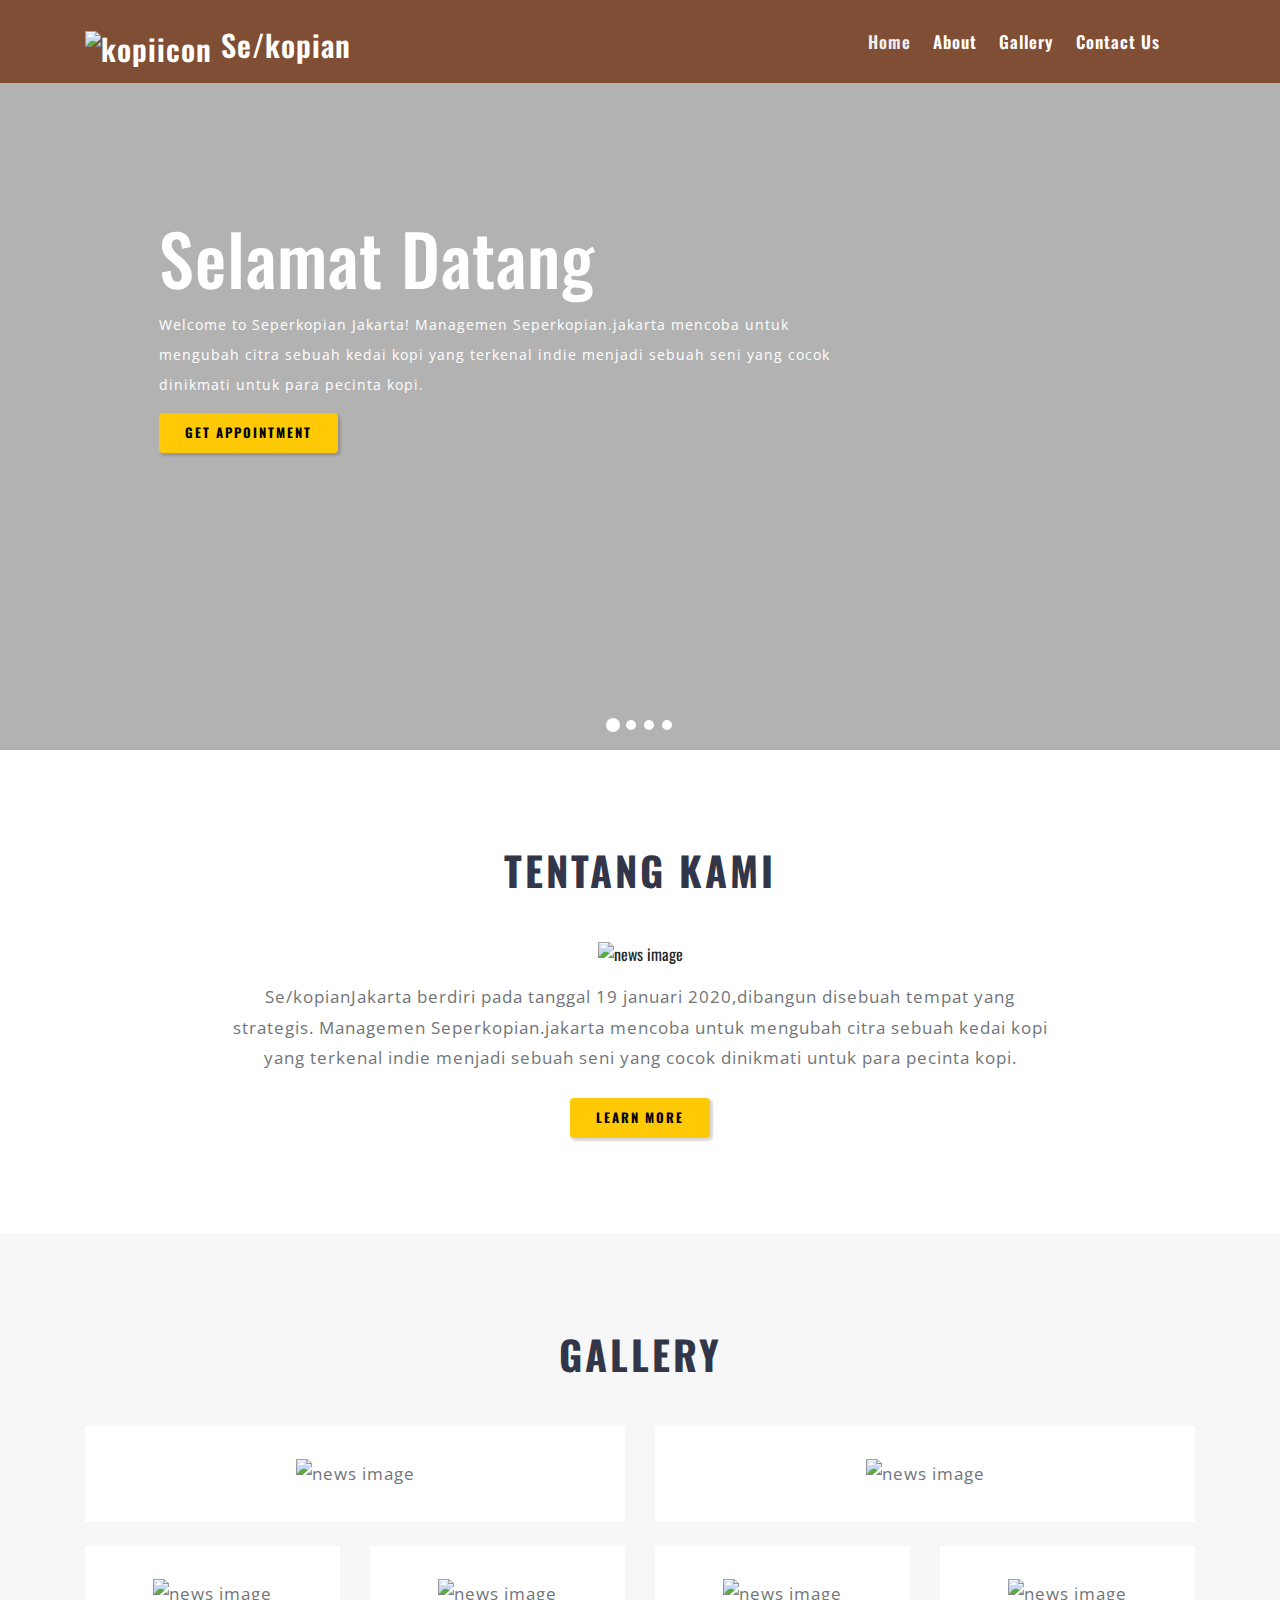
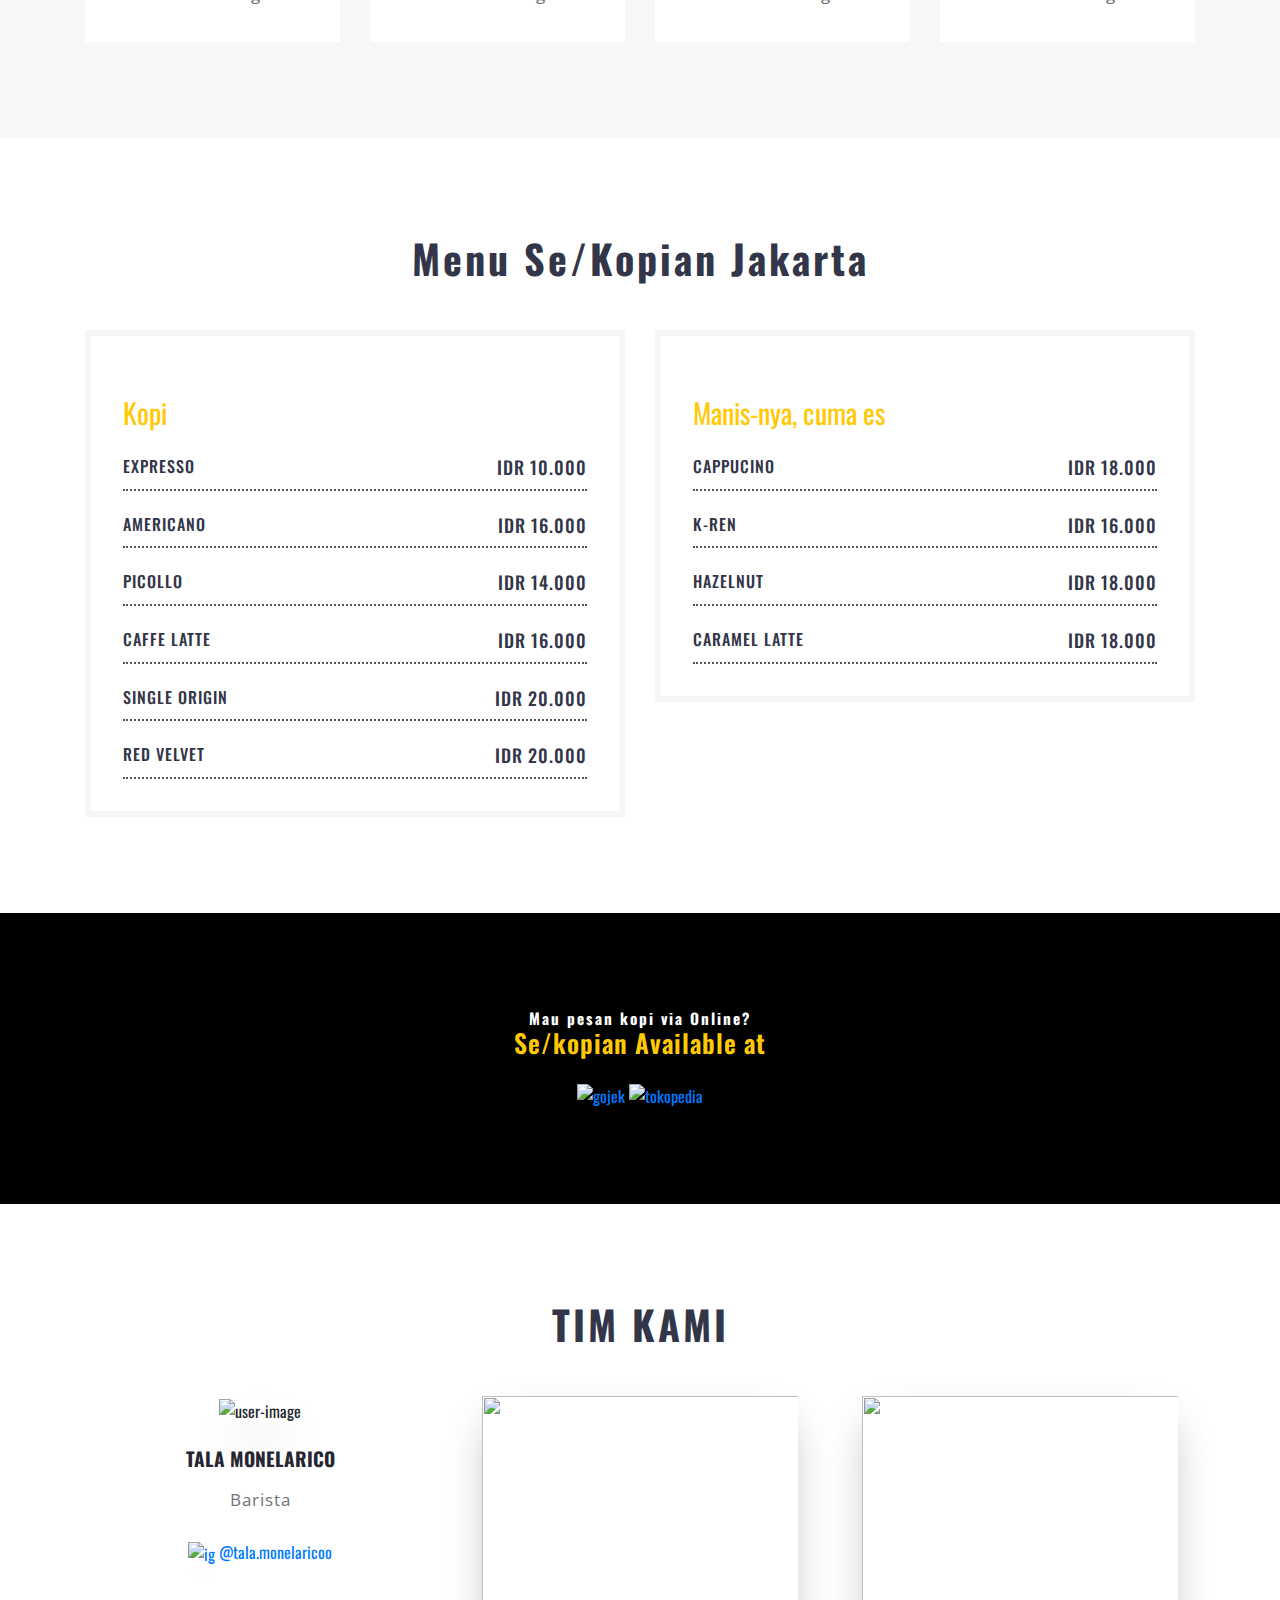
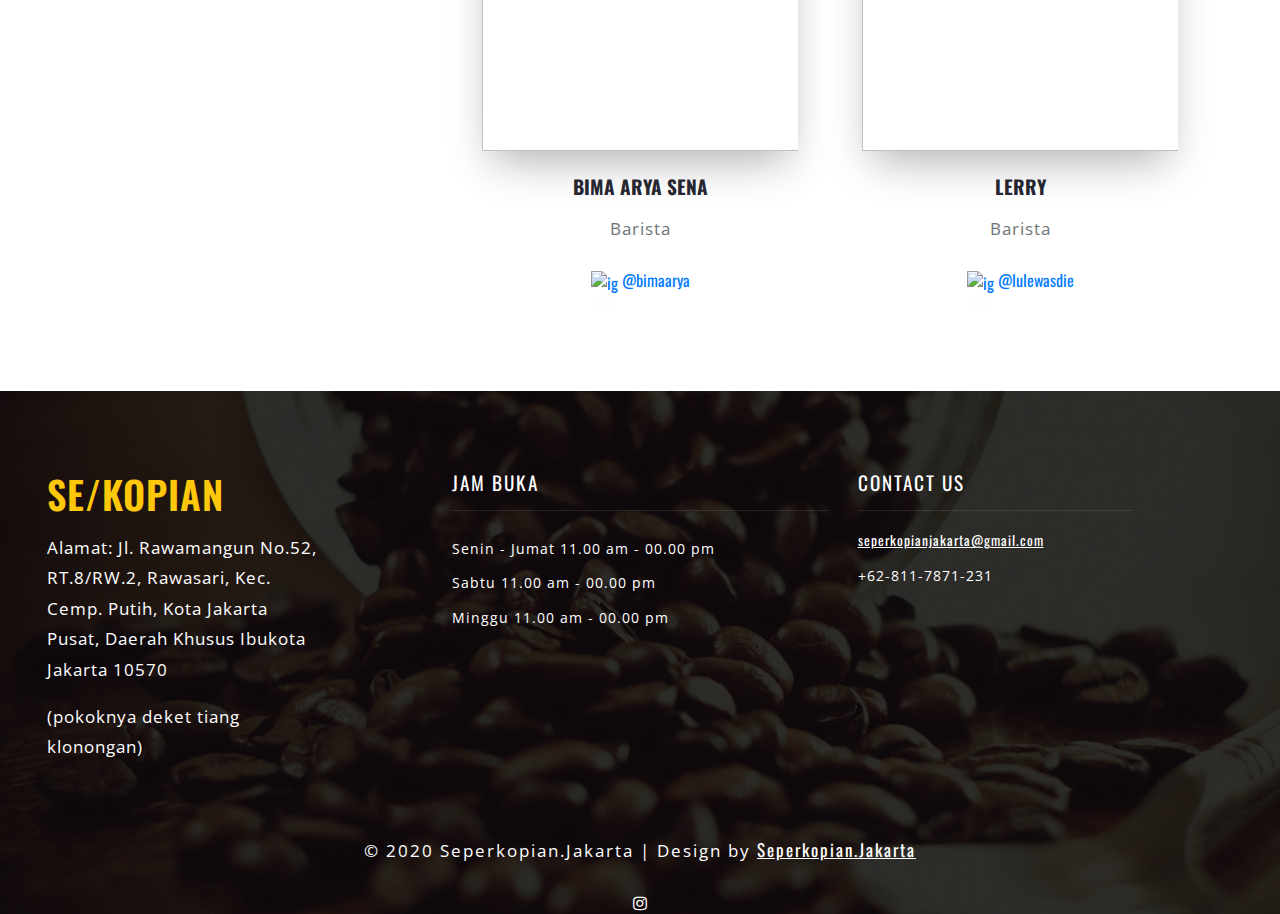
==== index.html @ dc41593f "jaja" ====
<!--
Author:W3layouts
Author URL: http://w3layouts.com
License: Creative Commons Attribution 3.0 Unported
License URL: http://creativecommons.org/licenses/by/3.0/
-->

<!DOCTYPE html>
<html lang="zxx">

<head>
    <title>se/kopian.jakarta </title>
    <!-- Meta tag Keywords -->
    <meta name="viewport" content="width=device-width, initial-scale=1">
    <meta charset="UTF-8" />
    <meta name="keywords" content="Men spa Responsive web template, Bootstrap Web Templates, Flat Web Templates, Android Compatible web template, Smartphone Compatible web template, free webdesigns for Nokia, Samsung, LG, SonyEricsson, Motorola web design" />
    <script>
        addEventListener("load", function () {
            setTimeout(hideURLbar, 0);
        }, false);

        function hideURLbar() {
            window.scrollTo(0, 1);
        }
    </script>

    <!-- //Meta tag Keywords -->
    <!-- Custom-Files -->
    <link rel="stylesheet" href="css/bootstrap.css">
    <!-- Bootstrap-Core-CSS -->
    <link rel="stylesheet" href="css/style.css" type="text/css" media="all" />
    <!-- Style-CSS -->
    <!-- font-awesome-icons -->
    <link href="css/font-awesome.css" rel="stylesheet
	">
    <!-- //font-awesome-icons -->
    <!-- /Fonts -->
   <link href="//fonts.googleapis.com/css?family=Oswald:200,300,400,500,600,700" rel="stylesheet">
   <link href="//fonts.googleapis.com/css?family=Open+Sans:300,300i,400,400i,600,600i,700,700i,800,800i" rel="stylesheet">
    <!-- //Fonts -->

</head>

<body>
   
<!-- header -->
<header>
	<div class="container">
		<div class="header d-lg-flex justify-content-between align-items-center">
			<div class="header-agile">
				<h1>
					<a class="navbar-brand logo" href="index.html">
                        <img src="https://res.cloudinary.com/bimagv/image/upload/v1599176042/Seperkopian/82186844_460862754821424_8545666346900258816_n_pp24do.jpg" alt="kopiicon" width="45" height="45">
						<!--<span class="fa fa-coffee" aria-hidden="true" ></span>--> Se/kopian	
					</a>
				</h1>
			</div>
			<div class="nav_w3ls">
				<nav>
					<label for="drop" class="toggle mt-lg-0 mt-1"><span class="fa fa-bars" aria-hidden="true"></span></label>
					<input type="checkbox" id="drop" />
						<ul class="menu">
							<li class="mr-lg-3 mr-2 active"><a href="index.html">Home</a></li>
							<li class="mr-lg-3 mr-2"><a href="about.html">About </a></li>
							<li class="mr-lg-3 mr-2 p-0">
							<!-- First Tier Drop Down -->
							<label for="drop-2" class="toggle">Dropdown <span class="fa fa-angle-down" aria-hidden="true"></span> </label>
							<!-- <a href="#">Dropdown <span class="fa fa-angle-down" aria-hidden="true"></span></a>
							<input type="checkbox" id="drop-2"/>
							<ul class="inner-dropdown">
								<li><a href="services.html">What We Do</a></li>
								<li><a href="single.html">See more</a></li>
							</ul> -->
							</li>
							<li class="mr-lg-3 mr-2"><a href="gallery.html">Gallery</a></li>
							<li class="mr-lg-3 mr-2"><a href="contact.html">Contact Us</a></li>
							

						</ul>
				</nav>
			</div>

		</div>
	</div>
</header>
<!-- //header -->
<!-- banner -->
<div class="banner_w3lspvt" id="home">
	<div class="csslider infinity" id="slider1">
		<input type="radio" name="slides" checked="checked" id="slides_1"/>
		<input type="radio" name="slides" id="slides_2"/>
		<input type="radio" name="slides" id="slides_3"/>
		<input type="radio" name="slides" id="slides_4"/>

		<ul class="banner_slide_bg">
			<li>
				<div class="slider-info bg1">
					<div class="bs-slider-overlay">
						<div class="banner-text">
							<div class="container">
								<h2 class="movetxt agile-title text-capitalize">Selamat datang</h2>
								<p>Welcome to Seperkopian Jakarta! Managemen Seperkopian.jakarta mencoba untuk mengubah citra sebuah kedai kopi yang terkenal indie menjadi sebuah seni yang cocok dinikmati untuk para pecinta kopi.</p>
								<a href="contact.html" class="btn"> Get appointment </a>
							</div>
						</div>
					</div>
				</div>
			</li>
			<li>
				<div class="slider-info bg2">
					<div class="bs-slider-overlay1">
						<div class="banner-text">
							<div class="container">
								<h4 class="movetxt agile-title text-capitalize">Roasters</h4>
								<p>Seperkopian.jakarta terus berusaha mengembangkan bisnis nya dimulai dengan membuka roasters coffee sendiri yang bernama sepekopian.roasters</p>
								<a href="contact.html" class="btn">Get appointment </a>					
							</div>
						</div>
					</div>
				</div>
			</li>
			<li>
				<div class="slider-info bg3">
					<div class="bs-slider-overlay1">
						<div class="banner-text">
							<div class="container">
							<h2 class="movetxt agile-title text-capitalize">CoffeArt</h2>
							<p>Seni dijadikan konsep berdirinya kedai ini dikarenakan kami sepakat bahwa seni adalah merdeka, seni yang baik akan mendapat penikmat nya begitu pula kopi akan menemukan pasarnya.</p>
								<a href="contact.html" class="btn"> Get appointment</a>	
							</div>
						</div>
					</div>
				</div>
			</li>
			<li>
				<div class="slider-info bg4">
					<div class="bs-slider-overlay1">
						<div class="banner-text">
							<div class="container">
								<h4 class="movetxt agile-title text-capitalize">Tempat asik</h4>
								<p>Dengan konsep yang mudah untuk dinikmati dan menyediakan kopi berkualitas, Seperkopian.jakarta mencoba menjaring pasar di kalangan mahasiswa golongan menengah.</p>
								<a href="contact.html" class="btn"> Get appointment </a>			
							</div>
						</div>
					</div>
				</div>
			</li>
		</ul>
		<div class="navigation"> 
			<div>
			  <label for="slides_1"></label>
			  <label for="slides_2"></label>
			  <label for="slides_3"></label>
			  <label for="slides_4"></label>
			</div>
		</div>
	</div>
</div>
<!-- //banner -->
 <!-- banner bottom grids -->
    <section class="content-info py-5" id="about">
        <div class="container py-md-5">
		<h3 class="heading text-center mb-3 mb-sm-5">Tentang kami</h3>
            <div class="info-w3pvt-mid text-center px-lg-5">

                <div class="title-desc text-center px-lg-5">
					<img src="https://res.cloudinary.com/bimagv/image/upload/v1599157305/Seperkopian/lokasi_ylyimt.jpg" alt="news image" class="img-fluid">
                    <p class="px-lg-5">Se/kopianJakarta berdiri pada tanggal 19 januari 2020,dibangun disebuah tempat yang strategis. Managemen Seperkopian.jakarta mencoba untuk mengubah citra sebuah kedai kopi yang terkenal indie menjadi sebuah seni yang cocok dinikmati untuk para pecinta kopi.</p>
                    <a class="btn mt-lg-4 mt-3 read scroll" href="#services" role="button">Learn More</a>
                </div>
            </div>
        </div>
    </section>
    <!-- //banner bottom grids -->

 <!-- /services -->
    <section class="services py-5" id="services">
        <div class="container py-md-5">
		<h3 class="heading text-center mb-3 mb-sm-5">Gallery</h3>
            <div class="row ab-info">
                <div class="col-md-6 ab-content ab-content1">
                    <div class="ab-content-inner">
                        <p href="single.html"><img src="https://res.cloudinary.com/bimagv/image/upload/v1599176879/Seperkopian/tampak1_dcmzuz.jpg" alt="news image" class="img-fluid"></a>
                        <div class="ab-info-con">
                            <!--<h4> Barista 1</h4>
                            <a href="single.html" class="read-more two btn m-0 px-3"><span class="fa fa-arrow-circle-o-right"> </span></a>-->
                        </div>
                    </div>
                </div>
                <div class="col-md-6 ab-content ab-content1">
                    <div class="ab-content-inner">
                        <p href="single.html"><img src="https://res.cloudinary.com/bimagv/image/upload/v1599177091/Seperkopian/tampak123_ojmpxz.jpg" alt="news image" class="img-fluid"></a>
                        <div class="ab-info-con">
                            <!--<h4>Barista 2</h4>
                            <a href="single.html" class="read-more two btn m-0 px-3"><span class="fa fa-arrow-circle-o-right"> </span></a>-->
                        </div>
                    </div>
                </div>
            </div>
            <div class="row ab-info second mt-lg-4">
                <div class="col-md-3 ab-content">
                    <div class="ab-content-inner">
                        <p href="single.html"><img src="https://res.cloudinary.com/bimagv/image/upload/v1599175632/Seperkopian/117730374_629874734323691_5914391619016440734_n_vyqrjd.jpg" alt="news image" class="img-fluid"></a>
                        <div class="ab-info-con">
                            <!--<h4>colouring</h4>
                            <a href="single.html" class="read-more two btn m-0 px-3"><span class="fa fa-arrow-circle-o-right"> </span></a>-->
                        </div>
                    </div>
                </div>
                <div class="col-md-3 ab-content">
                    <div class="ab-content-inner">
                        <p href="single.html"><img src="https://res.cloudinary.com/bimagv/image/upload/v1599175632/Seperkopian/117792871_3420088234697563_6388837314979493713_n_j9wp2t.jpg" alt="news image" class="img-fluid"></a>
                        <div class="ab-info-con">
                            <!--<h4>Bathing</h4>
                            <a href="single.html" class="read-more two btn m-0 px-3"><span class="fa fa-arrow-circle-o-right"> </span></a>-->
                        </div>
                    </div>
                </div>
                <div class="col-md-3 ab-content">
                    <div class="ab-content-inner">
                        <p href="single.html"><img src="https://res.cloudinary.com/bimagv/image/upload/v1599175629/Seperkopian/117886115_2697281697159186_6813120778500472383_n_xytu5e.jpg" alt="news image" class="img-fluid"></a>
                        <div class="ab-info-con">
                            <!--<h4>drying</h4>
                            <a href="single.html" class="read-more two btn m-0 px-3"><span class="fa fa-arrow-circle-o-right"> </span></a>-->
                        </div>
                    </div>
                </div>
                <div class="col-md-3 ab-content">
                    <div class="ab-content-inner">
                        <p href="single.html"><img src="https://res.cloudinary.com/bimagv/image/upload/v1599175628/Seperkopian/117760847_297726141460435_5588469318283847463_n_haajnk.jpg" alt="news image" class="img-fluid"></a>
                        <div class="ab-info-con">
                            <!--<h4>Creams</h4>
                            <a href="single.html" class="read-more two btn m-0 px-3"><span class="fa fa-arrow-circle-o-right"> </span></a>-->
                        </div>
                    </div>


                </div>
            </div>
        </div>
    </section>
    <!-- /services -->
 
	<!-- pricing -->
<section class="pricing py-5">	
	<div class="container py-md-5">
		<h3 class="heading text-capitalize text-center mb-3 mb-sm-5"> Menu Se/kopian Jakarta</h3>
		<div class="row pricing-grids">
			<div class="col-lg-6  mb-lg-0 mb-5">
				<div class="padding">
					 <h3>Kopi</h3>
					<!-- Item starts -->
					<div class="menu-item">
						<div class="row border-dot no-gutters">
							<div class="col-8 menu-item-name">
								<h6>Expresso</h6>
							</div>
							<div class="col-4 menu-item-price text-right">
								<h6>IDR 10.000</h6>
							</div>
						</div>
						
					</div>
					<!-- Item ends -->
					<!-- Item starts -->
					<div class="menu-item my-4">
						<div class="row border-dot no-gutters">
							<div class="col-8 menu-item-name">
								<h6>Americano</h6>
							</div>
							<div class="col-4 menu-item-price text-right">
								<h6>IDR 16.000</h6>
							</div>
						</div>
					</div>
					<!-- Item ends -->
					<!-- Item starts -->
					<div class="menu-item">
						<div class="row border-dot no-gutters">
							<div class="col-8 menu-item-name">
								<h6>Picollo</h6>
							</div>
							<div class="col-4 menu-item-price text-right">
								<h6>IDR 14.000</h6>
							</div>
						</div>
						
					</div>
					<!-- Item ends -->
					<!-- Item starts -->
					<div class="menu-item mt-4">
						<div class="row border-dot no-gutters">
							<div class="col-8 menu-item-name">
								<h6>Caffe Latte</h6>
							</div>
							<div class="col-4 menu-item-price text-right">
								<h6>IDR 16.000</h6>
							</div>
						</div>
					</div>
					<!-- Item ends -->
					<!-- Item starts -->
					<div class="menu-item mt-4">
						<div class="row border-dot no-gutters">
							<div class="col-8 menu-item-name">
								<h6>Single Origin </h6>
							</div>
							<div class="col-4 menu-item-price text-right">
								<h6>IDR 20.000</h6>
							</div>
						</div>
					</div>
					<!-- Item ends -->
					<!-- Item starts -->
					<div class="menu-item mt-4">
						<div class="row border-dot no-gutters">
							<div class="col-8 menu-item-name">
								<h6>Red Velvet</h6>
							</div>
							<div class="col-4 menu-item-price text-right">
								<h6>IDR 20.000</h6>
							</div>
						</div>
					</div>
					<!-- Item ends -->
				</div>
			</div>
			<div class="col-lg-6  mb-lg-0 mb-5">
				<div class="padding">
					<h3>Manis-nya, cuma es</h3>
					<!-- Item starts -->
					<div class="menu-item">
						<div class="row border-dot no-gutters">
							<div class="col-8 menu-item-name">
								<h6>Cappucino</h6>
							</div>
							<div class="col-4 menu-item-price text-right">
								<h6>IDR 18.000</h6>
							</div>
						</div>
						
					</div>
					<!-- Item ends -->
					<!-- Item starts -->
					<div class="menu-item my-4">
						<div class="row border-dot no-gutters">
							<div class="col-8 menu-item-name">
								<h6>K-Ren</h6>
							</div>
							<div class="col-4 menu-item-price text-right">
								<h6>IDR 16.000</h6>
							</div>
						</div>
						
					</div>
					<!-- Item ends -->
					<!-- Item starts -->
					<div class="menu-item">
						<div class="row border-dot no-gutters">
							<div class="col-8 menu-item-name">
								<h6> Hazelnut</h6>
							</div>
							<div class="col-4 menu-item-price text-right">
								<h6>IDR 18.000</h6>
							</div>
						</div>
					</div>
					<!-- Item ends -->
					<!-- Item starts -->
					<div class="menu-item mt-4">
						<div class="row border-dot no-gutters">
							<div class="col-8 menu-item-name">
								<h6>Caramel Latte</h6>
							</div>
							<div class="col-4 menu-item-price text-right">
								<h6>IDR 18.000</h6>
							</div>
						</div>
					</div>
					<!-- Item ends -->
				</div>		
			</div>
					
		</div>		
	</div>		
</section>
<!-- //pricing -->
  <!--/order-now-->
    <section class="order-sec py-5">
        <div class="container py-md-5">
            <div class="test-info text-center">
                <h3 class="tittle order">
					<span>Mau pesan kopi via Online?</span>Se/kopian Available at</h3>
					<br/><a href="https://gofood.co.id/jakarta/restaurant/seperkopian-c5b1fa3e-b5ff-4c65-b546-1382dc8df739"><img src="https://res.cloudinary.com/bimagv/image/upload/v1599205286/Seperkopian/gofood_reiyke.jpg" alt="gojek" width="100" height="50"></a>
					<a href="https://www.tokopedia.com/seperkopian"><img src="https://res.cloudinary.com/bimagv/image/upload/v1599205474/Seperkopian/tokopedia-pastikan-tak-ada-kebocoran-data-pembayaran-pengguna_x6bys1.jpg" alt="tokopedia" width="100" height="50" ></a>

                <div class="read-more mx-auto m-0 text-center">

						<!--gue apus wkwk-->
            </div>
        </div>
    </section>
    <!--//order-now-->

<!--//team -->
<section class="banner-bottom  py-5">
	<div class="container py-md-5">
		<h3 class="heading text-center mb-3 mb-sm-5">Tim kami</h3>
		<div class="row mt-lg-5 mt-4">
			<div class="col-md-4 team-gd text-center">
				<div class="team-img mb-4">
					<img src="https://res.cloudinary.com/bimagv/image/upload/v1599207312/Seperkopian/orang_euhvhy.jpg" class="img-fluid" alt="user-image">
				</div>
				<div class="team-info">
					<h3 class="mt-md-4 mt-3">tala monelarico</h3>
					<p>Barista</p>
					<ul class="list-unstyled team-icons mt-4">
						<li>
							<a href="https://www.instagram.com/tala.monelaricoo">
								<img src="https://res.cloudinary.com/bimagv/image/upload/v1599178331/Seperkopian/JTKuuM-instagram-logo-icon-free-transparent_kguphv.png" alt="ig" width="20" height="20"> 
								<a href="https://www.instagram.com/tala.monelaricoo">@tala.monelaricoo</a>
							</a>
						</li>
					</ul>
				</div>
			</div>

			<div class="col-md-4 team-gd second text-center my-md-0 my-5">
				<div class="team-img mb-4">
					<img src="https://res.cloudinary.com/bimagv/image/upload/v1599207317/Seperkopian/orang2_sj9mou.jpg" width="500" height="355">
				</div>
				<div class="team-info">
					<h3 class="mt-md-4 mt-3">bima arya sena</h3>
					<p>Barista</p>
					<ul class="list-unstyled team-icons mt-4">
						<li>
							<a href="#">
								<img src="https://res.cloudinary.com/bimagv/image/upload/v1599178331/Seperkopian/JTKuuM-instagram-logo-icon-free-transparent_kguphv.png" alt="ig" width="20" height="20"> 
								<a href="#">@bimaarya</a>
							</a>
						</li>
					</ul>
				</div>
			</div>
			<div class="col-md-4 team-gd text-center">
				<div class="team-img mb-4">
					<img src="https://res.cloudinary.com/bimagv/image/upload/v1599328371/Seperkopian/IMG-20200906-WA0000_tunhag.jpg" width="500" height="355">
				</div>
				<div class="team-info">
					<h3 class="mt-md-4 mt-3">Lerry</h3>
					<p>Barista</p>
					<ul class="list-unstyled team-icons mt-4">
						<li>
							<a href="https://instagram.com/lulewasdie">
								<img src="https://res.cloudinary.com/bimagv/image/upload/v1599178331/Seperkopian/JTKuuM-instagram-logo-icon-free-transparent_kguphv.png" alt="ig" width="20" height="20"> 
								<a href="https://instagram.com/lulewasdie">@lulewasdie</a>
							</a>
						</li>
					</ul>
				</div>
			</div>
		</div>

	</div>
</section>
<!--//team -->

 <!--/testimonials-->

<!--//testimonials-->
<!-- subscribe -->
<!--<section class="subscribe" id="subscribe">
	<div class="container-fluid">
		<div class="row">
			<div class="col-md-5 d-flex subscribe-left p-lg-5 py-sm-5 py-4">
				<div class="news-icon mr-3">
					<span class="fa fa-paper-plane" aria-hidden="true"></span>
				</div>
				<div class="text">
					<h3>Subscribe To Our Newsletter</h3>
				</div>
			</div>
			<div class="col-md-7 subscribe-right p-lg-5 py-sm-5 py-4">
				<form action="#" method="post">
					<input type="email" name="email" placeholder="Enter your email here" required="">
					<button class="btn1"><span class="fa fa-paper-plane" aria-hidden="true"></span></button>
				</form>
				<p>we never share your email with anyone else</p>
			</div>
		</div>
	</div>
</section>-->
<!-- //subscribe -->
<!-- footer -->
    <footer class="footer-content">
        <div class="layer footer">
            <div class="container-fluid">
                <div class="row footer-top-inner-w3ls">
                    <div class="col-lg-4 col-md-6 footer-top ">
                        <h2>
                            <a href="index.html">Se/kopian</a>
                        </h2>
                        <p class="my-3">Alamat: Jl. Rawamangun No.52, RT.8/RW.2, Rawasari, Kec. Cemp. Putih, Kota Jakarta Pusat, Daerah Khusus Ibukota Jakarta 10570</p>
                        <p>
							(pokoknya deket tiang klonongan)
						</p>
                    </div>
                    <div class="col-lg-4 col-md-6 mt-md-0 mt-5">
                        <div class="footer-w3pvt">
                            <h3 class="mb-3 w3pvt_title">Jam buka</h3>
                            <hr>
                            <ul class="list-info-w3pvt last-w3ls-contact mt-lg-4">
                                <li>
                                    <p> Senin - Jumat 11.00 am - 00.00 pm</p>

                                </li>
                                <li class="my-2">
                                    <p>Sabtu 11.00 am - 00.00 pm</p>

                                </li>
                                <li class="my-2">
                                    <p>Minggu 11.00 am - 00.00 pm</p>

                                </li>


                            </ul>
                        </div>
                    </div>
                    <div class="col-lg-3 col-md-6 mt-lg-0 mt-5">
                        <div class="footer-w3pvt">
                            <h3 class="mb-3 w3pvt_title">Contact Us</h3>
                            <hr>
                            <div class="last-w3ls-contact">
                                <p>
                                    <a href="mailto:seperkopian@gmail.com">seperkopianjakarta@gmail.com</a>
                                </p>
                            </div>
                            <div class="last-w3ls-contact my-2">
                                <p>+62-811-7871-231</p>
                            </div>
                        </div>
                    </div>

                </div>

                <p class="copy-right-grids text-li text-center my-sm-4 my-4">© 2020 Seperkopian.Jakarta | Design by
                    <a href="seperkopianjakarta.com/"> Seperkopian.Jakarta </a>
                </p>
                <div class="w3ls-footer text-center mt-4">
                    <ul class="list-unstyled w3ls-icons">
                        <li>
                            <a href="https://instagram.com/seperkopian.jakarta">
							<span class="fa fa-instagram"></span>
						</a>
                        </li>
            <!-- //footer bottom -->
        </div>
    </footer>
    <!-- //footer -->
</body>
</html>
---- css/style.css ----
/*--
Author: W3layouts
Author URL: http://w3layouts.com
License: Creative Commons Attribution 3.0 Unported
License URL: http://creativecommons.org/licenses/by/3.0/
--*/
html,
body {
    margin: 0;
    font-size: 100%;
    background: #fff;
	font-family: 'Oswald', sans-serif;
}

html {
  scroll-behavior: smooth;
}
body a {
    text-decoration: none;
    transition: 0.5s all;
    -webkit-transition: 0.5s all;
    -moz-transition: 0.5s all;
    -o-transition: 0.5s all;
    -ms-transition: 0.5s all;
	font-family: 'Oswald', sans-serif;
}

body img {
    max-width: 100%;
}

a:hover {
    text-decoration: none;
}

input[type="button"],
input[type="submit"],
input[type="text"],
input[type="email"],
input[type="search"] {
    transition: 0.5s all;
    -webkit-transition: 0.5s all;
    -moz-transition: 0.5s all;
    -o-transition: 0.5s all;
    -ms-transition: 0.5s all;
}

h1,
h2,
h3,
h4,
h5,
h6 {
    margin: 0;
	color: #323648;
	font-family: 'Oswald', sans-serif;
}
li {
    list-style-type: none;
}
p {
    margin: 0;
    font-size: 17px;
    line-height: 1.8em;
    letter-spacing: 1px;
    color: #707579;
	font-family: 'Open Sans', sans-serif;
}

ul {
    margin: 0;
    padding: 0;
}

/*-- header --*/

a.navbar-brand {
    font-size: .75em;
    color: #ffffff;
    padding: 0;
    font-weight: 600;
    margin: 0;
    letter-spacing: 1px;
    position: relative;
}

/*-- //header --*/


/*-- banner --*/

.banner-text {
    padding-top: 17vw;
    width: 50%;
    margin: 0 13em;
}
.banner-text a {
  background-color: #ffc905;
    border-color: #ffc905;
    color: #000;
    padding: 0.8em 2em;
    border-radius: 4px;
    box-shadow: 2px 2px 2px 1px rgba(0, 0, 0, 0.15);
    font-size: 13px;
    display: inline-block;
    border: none;
    transition: all 500ms ease;
    text-align: justify;
    text-transform: uppercase;
    font-weight: 700;
    outline: none;
    letter-spacing: 2px;
	margin: 1em 0 0 0;
}
/*-- text Slider --*/


p.sub-para {
    font-size: 18px;
    color: #fff;
    letter-spacing: 2px;
    font-weight: 300;
}

.slider-top span {
    font-weight: 600;
}

.home h3 {
    font-size: 2em;
    color: #ffffff;
    letter-spacing: 2px;
    font-weight: 400;
    line-height: 1.15em;
}

.slider-info p {
    color: #fff;
  font-size: 14px;
    font-weight: 400;
    line-height: 30px;
    letter-spacing: 1px;
    margin-top: 1em;
}

/* //text slider */

.bs-slider-overlay {
    width: 100%;
    height: 100%; 
	background: rgba(0, 0, 0, 0.3);
    background-size: 2px;
    -webkit-background-size: 2px;
    -moz-background-size: 2px;
    -o-background-size: 2px;
    -ms-background-size: 2px;
}
.bs-slider-overlay1 {
    width: 100%;
    height: 100%; 
	background: rgba(0, 0, 0, 0.5);
    background-size: 2px;
    -webkit-background-size: 2px;
    -moz-background-size: 2px;
    -o-background-size: 2px;
    -ms-background-size: 2px;
}
h4.agile-title,h1.agile-title,h2.agile-title {
    letter-spacing: 1px;
    line-height: 1.2em;
    font-weight: 100;
	color: #fff;
	font-size: 70px;
    line-height: 78px;
    font-weight: 500;
}

/*-- //banner --*/
/*-- banner --*/

.csslider>ul>li,.bs-slider-overlay,.csslider>ul>li,.bs-slider-overlay1 {
    min-height: 750px;
}

.csslider>ul>li:first-child {
    background: url(https://res.cloudinary.com/bimagv/image/upload/v1599154518/Seperkopian/Author_BG4_wkwyhm.jpg) no-repeat center;
    background-size: cover;
}

.csslider>ul>li:nth-child(2) {
    background: url(https://res.cloudinary.com/bimagv/image/upload/v1599161328/Seperkopian/Twiggs-Coffee-Roasting_prtz5x.jpg) no-repeat center;
    background-size: cover;
}

.csslider>ul>li:nth-child(3) {
    background: url(https://res.cloudinary.com/bimagv/image/upload/v1599161534/Seperkopian/coffee_art_d_rskpar.jpg) no-repeat center;
    background-size: cover;
}
.csslider>ul>li:last-child {
    background: url(https://res.cloudinary.com/bimagv/image/upload/v1599161657/Seperkopian/REST_IMG-960x720-FIT_AND_TRIM-843aed65ddadacb7cc31b8113db1a94d_qmhddz.jpg) no-repeat center;
    background-size: cover;
}

.csslider {
    position: relative;
}

.csslider>input {
    display: none;
}

.csslider>input:nth-of-type(3):checked~ul li:first-of-type {
    margin-left: -200%;
}

.csslider>input:nth-of-type(4):checked~ul li:first-of-type {
    margin-left: -300%;
}

.csslider>input:nth-of-type(2):checked~ul li:first-of-type {
    margin-left: -100%;
}

.csslider>input:nth-of-type(1):checked~ul li:first-of-type {
    margin-left: 0%;
}

.csslider>ul {
    position: relative;
    font-size: 0;
    line-height: 0;
    margin: 0 auto;
    padding: 0;
    overflow: hidden;
    white-space: nowrap;
    -moz-box-sizing: border-box;
    -webkit-box-sizing: border-box;
    box-sizing: border-box;
}

.csslider>ul>li {
    position: relative;
    display: inline-block;
    width: 100%;
    height: 100%;
    overflow: visible;
    font-size: 15px;
    font-size: initial;
    line-height: normal;
    -moz-transition: all 0.5s cubic-bezier(0.4, 1.3, 0.65, 1);
    -o-transition: all 0.5s ease-out;
    -webkit-transition: all 0.5s cubic-bezier(0.4, 1.3, 0.65, 1);
    transition: all 0.5s cubic-bezier(0.4, 1.3, 0.65, 1);
    vertical-align: top;
    -moz-box-sizing: border-box;
    -webkit-box-sizing: border-box;
    box-sizing: border-box;
    white-space: normal;
}

.csslider>.navigation {
    position: absolute;
    bottom: 30px;
    left: 50%;
    z-index: 10;
    margin-bottom: -10px;
    font-size: 0;
    line-height: 0;
    text-align: center;
    -webkit-touch-callout: none;
    -webkit-user-select: none;
    -khtml-user-select: none;
    -moz-user-select: none;
    -ms-user-select: none;
    user-select: none;
}

.csslider>.navigation>div {
    margin-left: -100%;
}

.csslider>.navigation label {
    position: relative;
    display: inline-block;
    cursor: pointer;
    border-radius: 50%;
    margin: 0 4px;
    padding: 2px;
    background: #fff;
    border: 3px solid #fff;
}

.csslider>.navigation label:hover:after {
    opacity: 1;
}

.csslider>.navigation label:after {
    content: '';
    position: absolute;
    left: 50%;
    top: 50%;
    margin-left: -7px;
    margin-top: -7px;
    background: transparent;
    border-radius: 50%;
    padding: 3px;
    opacity: 0;
    border: 4px solid #fff;
}

.csslider.inside .navigation {
    bottom: 10px;
    margin-bottom: 10px;
}

.csslider.inside .navigation label {
    border: 1px solid #7e7e7e;
}

.csslider>input:nth-of-type(1):checked~.navigation label:nth-of-type(1):after,
.csslider>input:nth-of-type(2):checked~.navigation label:nth-of-type(2):after,
.csslider>input:nth-of-type(3):checked~.navigation label:nth-of-type(3):after,
.csslider>input:nth-of-type(4):checked~.navigation label:nth-of-type(4):after {
    opacity: 1;
}

.csslider.infinity>input:first-of-type:checked~.arrows label.goto-last,
.csslider>input:nth-of-type(1):checked~.arrows>label:nth-of-type(0),
.csslider>input:nth-of-type(2):checked~.arrows>label:nth-of-type(1),
.csslider>input:nth-of-type(3):checked~.arrows>label:nth-of-type(2)
.csslider>input:nth-of-type(4):checked~.arrows>label:nth-of-type(3) {
    display: block;
    left: 0;
    right: auto;
    -moz-transform: rotate(45deg);
    -ms-transform: rotate(45deg);
    -o-transform: rotate(45deg);
    -webkit-transform: rotate(45deg);
    transform: rotate(45deg);
}

.csslider.infinity>input:last-of-type:checked~.arrows label.goto-first,
.csslider>input:nth-of-type(1):checked~.arrows>label:nth-of-type(2),
.csslider>input:nth-of-type(2):checked~.arrows>label:nth-of-type(3),
.csslider>input:nth-of-type(3):checked~.arrows>label:nth-of-type(4) {
    display: block;
    right: 0;
    left: auto;
    -moz-transform: rotate(225deg);
    -ms-transform: rotate(225deg);
    -o-transform: rotate(225deg);
    -webkit-transform: rotate(225deg);
    transform: rotate(225deg);
}

/*#region MODULES */


#slider1 {
    width: 100%;
}

@media screen and (max-width: 800px) {
    .csslider>.navigation {
        bottom: 75px;
    }
}
@media screen and (max-width: 768px) {
    .csslider>ul>li {
        min-height: 486px;
    }
}
@media screen and (max-width:736px) {

    .csslider>.navigation {
        bottom: 40px;
    }
}

@media screen and (max-width: 640px) {
    .csslider>ul>li {
        min-height: 420px;
    }
}
@media screen and (max-width: 600px) {
    .csslider>ul>li {
        min-height: 385px;
    }
}
@media screen and (max-width: 480px) {
    .csslider>ul>li {
        min-height: 330px;
    }
}
@media screen and (max-width: 384px) {
    .csslider>ul>li {
        min-height: 280px;
    }
}
/* //banner */

/* header */
/* CSS Document */
header {
    position: absolute;
    z-index: 9;
    width: 100%;
    padding: 1rem 0;
	background-color:#7F4E34;
}

.toggle,
[id^=drop] {
	display: none;
}

/* Giving a background-color to the nav container. */
nav { 
	margin:0;
	padding: 0;
}


/* Since we'll have the "ul li" "float:left"
 * we need to add a clear after the container. */

nav:after {
	content:"";
	display:table;
	clear:both;
}

/* Removing padding, margin and "list-style" from the "ul",
 * and adding "position:reltive" */
nav ul {
	float: right;
	padding:0;
	margin:0;
	list-style: none;
	position: relative;
	}
	
/* Positioning the navigation items inline */
nav ul li {
	margin: 0px;
	display:inline-block;
	float: left;
	}

/* Styling the links */
nav a,nav a:hover {
    font-weight: 600;	
    text-transform: capitalize;
    color: #fff;
    letter-spacing: 1px;
    font-size: 17px;
    position: relative;
    padding: 0.2rem;
}

/* Background color change on Hover */
.menu li.active  a{ 
    color: #eee;
    background: transparent;
}

/* Hide Dropdowns by Default
 * and giving it a position of absolute */
nav ul ul {
	display: none;
	position: absolute; 
	/* has to be the same number as the "line-height" of "nav a" */
	top: 25px; 
    background: #fff;
    padding: 10px;
}
ul.inner-dropdown a:hover {
	color: #333;
}
/* Display Dropdowns on Hover */
nav ul li:hover > ul {
	display:inherit;
}
	
/* Fisrt Tier Dropdown */
nav ul ul li {
	width:160px;
	float:none;
	display:list-item;
	position: relative;
}
nav ul ul li a {
    color: #333;
    padding: 5px 10px;
    display: block;
}

/* Second, Third and more Tiers	
 * We move the 2nd and 3rd etc tier dropdowns to the left
 * by the amount of the width of the first tier.
*/
nav ul ul ul li {
	position: relative;
	top:-60px;
	/* has to be the same number as the "width" of "nav ul ul li" */ 
	left:170px; 
}

	
/* Change ' +' in order to change the Dropdown symbol */
li > a:only-child:after { content: ''; }


/* Media Queries
--------------------------------------------- */

@media all and (max-width : 991px) {

	#logo {
		display: block;
		padding: 0;
		width: 100%;
		text-align: center;
		float: none;
	}

	nav {
		margin: 0;
	}
	.header-agile{
		float: left;
	}
	nav ul {
		width: 100%;
	}
	/* Hide the navigation menu by default */
	/* Also hide the  */
	.toggle + a,
	.menu {
		display: none;
	}

	/* Stylinf the toggle lable */
	.toggle {
		display: block;
		padding: 4px 18px;
		font-size: 20px;
		text-decoration:none;
		border:none;
		float: right;
		background-color: #333;
		color: #fff;
	}
	.menu .toggle {
		float: none;
		text-align: center;
		margin: auto;
		width: 25%;
		padding: 5px;
		font-weight: normal;
		font-size: 15px;
		letter-spacing: 1px;
		background: none;
		color:#333;
	}

	.toggle:hover {
		color:#333;
		background-color: #fff;
	}

	/* Display Dropdown when clicked on Parent Lable */
	[id^=drop]:checked + ul {
		display: block;
		background: #fff;
		padding: 15px 0;
		text-align: center;
	}

	/* Change menu item's width to 100% */
	nav ul li {
		display: block;
		width: 100%;
		padding: 5px 0;
	}

	nav ul ul .toggle,
	nav ul ul a {
		padding: 0 40px;
	}

	nav ul ul ul a {
		padding: 0 80px;
	}

	nav a:hover,
 	nav ul ul ul a {
		background-color: transparent;
	}
  
	nav ul li ul li .toggle,
	nav ul ul a,
  nav ul ul ul a{
		padding:14px 20px;	
		color:#FFF;
		font-size:17px; 
	}
  
	/* Hide Dropdowns by Default */
	nav ul ul {
		float: none;
		position:static;
		color: #ffffff;
		/* has to be the same number as the "line-height" of "nav a" */
	}
		
	/* Hide menus on hover */
	nav ul ul li:hover > ul,
	nav ul li:hover > ul {
		display: none;
	}
		
	/* Fisrt Tier Dropdown */
	nav ul ul li {
		display: block;
		width: 100%;
		padding: 0;
	}

	nav ul ul ul li {
		position: static;
		/* has to be the same number as the "width" of "nav ul ul li" */ 

	}
	nav a {
		color: #333;
	}
	nav a:hover {
		color: #333;
	}
	.menu li.active a {
		color: #333;
	}
	nav ul ul li a {
		display: inline-block;
		font-size: 15px;
	}
	ul.inner-dropdown {
		padding-bottom: 0 !important;
		padding-top: 8px !important;
	}
}
@media all and (max-width : 991px) {
.menu .toggle {
		font-weight: 600;
		    font-size: 17px;
}
}
@media all and (max-width : 330px) {

	nav ul li {
		display:block;
		width: 94%;
	}

}
/*-- // header --*/
h3.heading {
    font-size: 40px;
    text-transform: uppercase;
    font-weight: 800;
    letter-spacing: 3px;
}
.breadcrumb-item {
    letter-spacing: 2px;
}
/*-- inner page banner --*/
.inner-page-banner {
    background: url(../images/kopi.jpg) no-repeat;
    background-size: cover;
    min-height: 300px;
    position: relative;
}
.inner-page-banner:before {
    content: '';
    position: absolute;
    width: 100%;
    height: 100%;
    top: 0;
    left: 0;
    opacity: 0.4;
    background: #000;
}

.title-desc a.btn {
       background-color: #ffc905;
    border-color: #ffc905;
    color: #000;
    padding: 0.8em 2em;
    border-radius: 4px;
    box-shadow: 2px 2px 2px 1px rgba(0, 0, 0, 0.15);
    font-size: 13px;
    display: inline-block;
    border: none;
    transition: all 500ms ease;
    text-align: justify;
    text-transform: uppercase;
    font-weight: 700;
    outline: none;
    letter-spacing: 2px;
}
.title-desc img {
    margin: 0em 0 1em 0;
}
li.breadcrumb-item a {
    color: #101010 !important;
}
/*-- //about page-bottom --*/
/*-- /about page-mid --*/

.content-left-bottom h5 {
    color: #ffc905;
    text-shadow: 0 2px 12px rgba(0, 0, 0, 0.05);
    font-size: 0.85em;
    text-transform: uppercase;
    letter-spacing: 1px;
}

.entry-w3ls-info h4 {
    color: #444;
    font-size: 1.8em;
    text-align: left;
	text-transform: capitalize;
    letter-spacing: 1px;
    margin-bottom: .7em;
    text-shadow: 0 2px 12px rgba(0, 0, 0, 0.05);
}
/*-- //about page-mid --*/
/*-- /services --*/
.ab-content-inner {
    padding: 2em 1em;
    background: #fff;
}

.ab-content img {

    width: 68%;
}
.ab-content1 img {
    width: 100%;
}
.ab-content-inner {
    padding: 2em 1em;
    background: #fff;
    text-align: center;
}

.services {
    background: #f7f7f7;
}

.ab-info-con h4 {
    margin: 1.1em 0 1em 0;
    font-weight: 500;
    font-size: 1.1em;
    color: #555;
}
span.fa.fa-arrow-circle-o-right {
    font-size: 1.5em;
    color:#ffc905;
}
/*-- //services --*/
/*-- /services page --*/
/*-- what we do --*/

.what-we-do {
    background: #f6f6f6;
}
.what-we-do-grid h4 {
    text-transform: uppercase;
    font-size: 18px;
    letter-spacing: 1px;
    font-weight: 600;
}
.bg-grid-clr {
    background: #fff;
    padding: 1em;
}
/*-- what we do --*/
/*-- //services page --*/

/*-- stats-count-- */
.matter-txt{
  background: url(../images/b3.jpg) no-repeat center;
  background-size: cover;
  -webkit-background-size: cover;
  -moz-background-size: cover;
  -o-background-size: cover;
  -ms-background-size: cover;}
  .matter-w3layouts-text h5 {
    font-size: 36px;
    font-weight: 700;
    color: #fff;
    letter-spacing: 3px;

}
.stats-count,.clents {
  background: url(../images/ban3.jpg) no-repeat center;
  background-size: cover;
  -webkit-background-size: cover;
  -moz-background-size: cover;
  -o-background-size: cover;
  -ms-background-size: cover;
}
.overlay {
    background: rgba(0, 0, 0, 0.5);
}
.number-wthree-info h5 {
  font-size: 43px;
  font-weight: 700;
  color: #ffc905;
}

 .blog-date-grid ul li a, .w3layouts-team-grid h6 {
    font-size: 14px;
    color: #525252;
    font-weight: 400;
    letter-spacing: 0px;
}
.number-wthree-info h6 {
    color: white;
    letter-spacing: 2px;
}
/*-- //stats-count-- */
/* gallery page */
.gallery {
    position: relative;
}

.gal-img img,
.popup img {
    width: 100%;
}

/* popup */
.popup-effect {
    position: fixed;
    top: 0;
    bottom: 0;
    left: 0;
    right: 0;
    background: rgba(0, 0, 0, 0.7);
    transition: opacity 0ms;
    visibility: hidden;
    opacity: 0;
    z-index: 99;
}

.popup-effect:target {
    visibility: visible;
    opacity: 1;
}

.popup {
    background: #fff;
    border-radius: 4px;
    max-width: 430px;
    position: relative;
    margin: 8em auto;
    padding: 3em 2em;
    z-index: 999;
    text-align: center;
}

.popup .close {
    position: absolute;
    top: 5px;
    right: 15px;
    transition: all 200ms;
    font-size: 30px;
    font-weight: bold;
    text-decoration: none;
    color: #000;
}


/* //popup */
/* //gallery page */

/*--/team--*/

.team-gd {
    padding: 0em 2em;
    background-color: #fff;
    border: 1px solid #ddd;
}

.team-info h3 {
    font-size: 1.2em;
    font-weight: 700;
    color: #262631;
    margin-bottom: 0.8em;
	text-transform: uppercase;
}

.sub-tittle-team {
    font-size: 0.67em;
    color: #17c0eb;
    font-weight: 700;
    letter-spacing: 2px;
    display: block;
}

.team-gd {
    transition: 2s all;
    -webkit-transition: 2s all;
    -moz-transition: 2s all;
    -ms-transition: 2s all;
    -o-transition: 2s all;

    border: transparent;
}


.team-gd img {
    box-shadow: 0 20px 40px -10px rgba(0, 0, 0, .3);
}

.team-icons li {
    display: inline-block;
    list-style: none;
}

a.t-icon {
    display: inline-block;
    width: 36px;
    height: 36px;
    background: #282b34;
    margin: 0 0.2em;
    color: #fff;
}

a.t-icon span {
    line-height: 36px;
}

/*--//team--*/
/*-- pricing grids --*/
.pricing-grids .padding {
    background: #fff;
    border: 6px solid #f6f6f6;
    padding: 2em 2em;
    position: relative;
	
}
.padding h3 {
    margin: 1em 0;
    color: #ffc905;
    font-weight: 400;
}
.border-dot {
    padding-bottom: 10px;
    border-bottom: 2px dotted #555;
}
.menu-item-name h6 {
    font-size: 16px;
    text-transform: uppercase;
    letter-spacing: 1px;
}
.menu-item-price h6 {
    font-size: 18px;
    color: #323648;
    letter-spacing: 1px;
}
.menu-item-description p {
    font-size: 15px;
}

/*-- //pricing grids --*/
/*-- /order-sec --*/

.order-sec {
    background: #000;
}

h3.tittle span,
h3.tittle.two span {
    color: #fff;
    display: block;
    font-size: 0.6em;
    letter-spacing: 2px;
    font-weight: 800;
}

h3.tittle.order {
    font-size: 1.6em;
    color: #ffc905;
    font-weight: 600;
}

.order-left-content h4 {
    font-size: 4em;
    font-weight: 600;
}

h4.tittle {
    font-size: 4em;
    color: #ffffff;
    text-shadow: 0 1px 2px rgba(0, 0, 0, 0.37);
    text-transform: uppercase;
    letter-spacing: 10px;
   
}
.read-more a {
         background-color: #ffc905;
    border-color: #ffc905;
    color: #000;
    padding: 0.8em 2em;
    border-radius: 4px;
    box-shadow: 2px 2px 2px 1px rgba(0, 0, 0, 0.15);
    font-size: 13px;
    display: inline-block;
    border: none;
    transition: all 500ms ease;
    text-align: justify;
    text-transform: uppercase;
    font-weight: 700;
    outline: none;
    letter-spacing: 2px;
	    margin: 1em 0 0 0;
}
/*-- //order-sec --*/

/*-- /testimonials --*/

#testimonials {
    background: rgb(239, 255, 255);
}

.test-info h3 {
    font-size: 0.9em;
    color: #1e272e;
    letter-spacing: 1px;
    font-weight: 700;
}

.test-img img {
    border-radius: 50%;
    -webkit-border-radius: 50%;
    -o-border-radius: 50%;
    -ms-border-radius: 50%;
    -moz-border-radius: 50%;
    padding: 4px;
    background: rgba(30, 39, 46, 0.12);
    margin-top: 1em;
}

.mobl-footer.test-soc ul li {
    display: inline-block;
    margin: 0 0.3em;
}

.mobl-footer.test-soc ul li a span {
    color: #1e272e;
}

/*-- //testimonials --*/
/*-- /single-page --*/
.content-sing-w3ls h4 {
    color: #555;
    font-size: 1.4em;
    margin: 1em 0;
    letter-spacing: 2px;
    font-weight: 600;
}

h4.leave-w3ls {
    font-size: 1.4em;
    color: #4f5152;
    font-weight: 600;
    letter-spacing: 2px;
    margin-bottom: 2em;
}

.media h5 {
    font-size: 1em;
    color: #555;
    font-weight: 600;
    letter-spacing: 1px;
    margin-bottom: 2em;
}

/* .single-w3pvt-page img {
    border-radius: 4px;
    -webkit-border-radius: 4px;
    -o- border-radius: 4px;
    -moz-border-radius: 4px;
    -ms-border-radius: 4px;
}
*/
/* social icons */
.w3ls_social_list li {
    display: inline-block;
}

.w3ls_social_list li a {
    width: 34px;
    height: 34px;
    text-align: center;
    display: inline-block;
    font-size: 13px;
    border-radius: 50%;
}

.w3ls_social_list li a span {
    color: #fff;
    line-height: 34px;
}

a.w3pvt_facebook {
    background: #3b5998;
}

a.w3pvt_twitter {
    background: #1da1f2;
}

a.w3pvt_dribble {
    background: #ea4c89;
}

a.w3pvt_google {
    background: #F44336;
}

/* //social-icons */
/*-- //single-page --*/
/*-- /contact --*/
.map-w3layouts iframe {
    min-height: 20em;
    border: none;
    background: #e8eaec;
    padding: 0.4em;
    width: 100%;
}

.form-group label {
    font-size: 0.9em;
    color: #666;
    font-weight: 500;
    font-family: 'Poppins', sans-serif;
    letter-spacing: 1px;
}

.w3layouts-contact-fm {
    margin: 0 auto;
    width: 80%;
}

.form-group input {
    outline: none;
    padding: 16px 20px;
    color: #333;
    font-size: 14px;
    text-transform: capitalize;
    letter-spacing: 2px;
    width: 100%;
    border: 1px solid #ddd;
    text-align: center;
    background: #F9FAFF;
}

.btn.submit {
    background:#ffc905;
    -moz-transition: all 0.25s ease;
    -o-transition: all 0.25s ease;
    -webkit-transition: all 0.25s ease;
    transition: all 0.25s ease;
    color: #000;
    padding: 0.9em 3em;
    text-transform: uppercase;
    font-size: 0.9em;
    letter-spacing: 2px;
    font-weight: 600;
    -moz-box-shadow: 1px 3px 8px 0 rgba(0, 0, 0, 0.15);
    -webkit-box-shadow: 1px 3px 8px 0 rgba(0, 0, 0, 0.15);
    box-shadow: 1px 3px 8px 0 rgba(0, 0, 0, 0.15);
}

.form-group textarea {
    min-height: 16em;
    border: 1px solid #ddd;
    background: #F9FAFF;
}

/*-- //contact --*/
/*-- subscribe --*/
subscribe form {
    border: 1px solid #808080;
    width: 80%;
    margin-top: 10px;
}
.subscribe form input[type="email"] {
    outline: none;
    padding: 15px 25px;
    color: #333;
    font-size: 15px;
    width: 90%;
    border: none;
    background: #fff;
    letter-spacing: 1px;
}
.subscribe button.btn1 {
    color: #fff;
    border: none;
    padding: 13px 0;
    outline: none;
    text-align: center;
    text-decoration: none;
    background: #333;
    cursor: pointer;
    -webkit-transition: 0.5s all;
    -moz-transition: 0.5s all;
    -o-transition: 0.5s all;
    -ms-transition: 0.5s all;
    transition: 0.5s all;
    float: right;
    width: 10%;
}

.subscribe form {
    width: 80%;
    margin-top: 10px;
}
.subscribe h3 {
    font-size: 40px;
    color: #fff;
    letter-spacing: 1px;
}
.subscribe-left {
	background: #ffc905;
}
.subscribe-right {
    background: #f6f6f6;
}
.news-icon {
    width: 20%;
	text-align: center;
}
.news-icon span.fa {
    color: #fff;
    font-size: 55px;
    margin-top: 20px;
}
/*-- //subscribe --*/
/* footer */

.footer-content {
    background: url(../images/bgbwh.jpg) center no-repeat;
    -webkit-background-size: cover;
    -moz-background-size: cover;
    -o-background-size: cover;
    -ms-background-size: cover;
    background-size: cover;
    min-height: 28em;
}

hr {
    border-top: 1px solid rgba(251, 247, 247, 0.1);
}

.layer.footer {
    min-height: 28em;
    background: rgba(0, 0, 0, 0.82);
}

.footer-top-inner-w3ls {
    padding: 5em 2em 3em 2em;
}

.footer-content h2 a {
    text-transform: uppercase;
    font-size: 1.2em;
    letter-spacing: 1px;
    font-weight: 600;
    color: #ffc80a;
}

/* footer grids */

ul.list-info-w3pvt {
    list-style: none;
}

h4.footer-title {
    color: #777;
    text-transform: capitalize;
}

.footerv3-top p {
    font-size: 1em;
    color: #a3b1bf;
    margin: 1em 0;
    line-height: 1.5em;
}

.footer p a {
    color: #fff;
    text-decoration: underline;
}

.last-w3ls-contact p {
    display: inline-block;
    vertical-align: middle;
    color: #fff;
    font-size: 0.85em;
    letter-spacing: 1px;
    margin: 0;
}

.footer-top p {
    padding-right: 6em;
    color: #fff;
}

.last-w3ls-contact p a:hover {
    color: #15b915;
}

.list-info-w3pvt li a {
    color: #fff;
    font-size: 0.85em;
    letter-spacing: 1px;
}

.list-info-w3pvt li a:hover {
    opacity: 0.8;
}

h3.w3pvt_title {
    font-size: 1.2em;
    color: #fff;
    font-weight: 400;
    text-transform: uppercase;
    letter-spacing: 2px;
}

.last-w3ls-contact a {
    color: #fff;
}

.w3ls-icons li {
    display: inline-block;
    margin: 0 1em;
}

.w3ls-icons li a span {
    color: #fff;
}

.w3ls-icons li a span:hover {
    color: #ffc80a;
}

/* //footer */

/* copyright */

p.copy-right-grids {
    letter-spacing: 2px;
    color: #fff;
}

p.copy-right-grids a {
    color: #fff;
}

/* //copyright */

a.move-top {
    text-align: center;
}

a.move-top span {
    color: #fff;
    width: 36px;
    height: 36px;
    border: transparent;
    line-height: 2em;
    background: #626c733b;
    border-radius: 5px;
    -webkit-border-radius: 5px;
    -o-border-radius: 5px;
    -moz-border-radius: 5px;
    -ms-border-radius: 5px;
}

/*-- //footer --*/
/*-- Responsive design --*/
@media(max-width:1440px) {
	.banner-text {
    padding-top: 17vw;
    width: 56%;
    margin: 0 9em;
}
}
@media(max-width:1366px) {
}
@media(max-width:1280px) {
    
}
@media(max-width:1080px) {
	.banner-text {
    width: 75%;
}.banner-text {
    padding-top: 20vw;
}
}
@media(max-width:1024px) {
	.csslider>ul>li, .bs-slider-overlay, .csslider>ul>li, .bs-slider-overlay1 {
    min-height: 642px;
}
.footer-top p {
    padding-right: 3em;
}
}
@media(max-width:991px) {
	h4.agile-title, h1.agile-title, h2.agile-title {
    font-size: 62px;
}
.subscribe h3 {
    font-size: 35px;
}
}
@media(max-width:800px) {
	h4.agile-title, h1.agile-title, h2.agile-title {
    font-size: 55px;
}
.banner-text {
    width: 90%;
}
.banner-text {
    width: 83%;
    margin: 0 4em;
}
}
@media(max-width:768px) {
	.csslider>ul>li, .bs-slider-overlay, .csslider>ul>li, .bs-slider-overlay1 {
    min-height: 570px;
}
h4.tittle {
    font-size: 3em;
}
.subscribe h3 {
    font-size: 32px;
}
}
@media(max-width:736px) {
	h4.agile-title, h1.agile-title, h2.agile-title {
    font-size: 44px;
    line-height: 56px;
}
.banner-text {
    padding-top: 23vw;
}
.news-icon span.fa {
    color: #fff;
    font-size: 55px;
    margin-top: 1px;
}
}
@media(max-width:667px) {
	
}
@media(max-width:640px) {
.banner-text {
    padding-top: 25vw;
    margin: 0 2em;
}
}
@media(max-width:600px) {
	h4.agile-title, h1.agile-title, h2.agile-title {
    font-size: 37px;
    }
	h3.heading {
    font-size: 36px;
    }
	.news-icon span.fa {
    font-size: 39px;
    }
	.footer-top p {
    padding-right: 1em;
    }
}
@media(max-width:568px) {
	.title-desc img {
    width: 50%;
}
.footer-content h2 a {
    text-transform: uppercase;
    font-size: 1em;
}
.footer-top p {
    padding-right: 1em;
    color: #fff;
}
}
@media(max-width:480px) {
	.banner-text {
    width: 100%;
}
.csslider>ul>li, .bs-slider-overlay, .csslider>ul>li, .bs-slider-overlay1 {
    min-height: 520px;
}
h3.tittle.order {
    font-size: 1.3em;
}
h4.tittle {
    font-size: 2.5em;
}
.subscribe h3 {
    font-size: 25px;
}
.footer-top p {
    padding-right: 1em;
    color: #fff;
}
.entry-w3ls-info h4 {
    font-size: 1.5em;
}
.number-wthree-info h5 {
    font-size: 31px;
}
.content-left-bottom p {
    font-size: 15px;
}
p.copy-right-grids {
    letter-spacing: 1px;
}
}
@media(max-width:414px){
	h4.agile-title, h1.agile-title, h2.agile-title {
    font-size: 30px;
    line-height: 43px;
}
.banner-text {
    padding-top: 35vw;
    margin: 0 1em;
}
.padding h3 {
    font-size: 1.4em;
}
.title-desc p {
    font-size: 15px;
}
h3.heading {
    font-size: 30px;
}
.menu-item-name h6 {
    font-size: 14px;
    letter-spacing: 0px;
}
.test-info p {
    font-size: 15px;
}
p.copy-right-grids {
    letter-spacing: 1px;
    color: #fff;
    font-size: 15px;
}
.header-agile h1 {
    font-size: 2em;
}
.footer-top p {
    font-size: 15px;
}
}
@media(max-width:384px){
	.padding h3 {
    font-size: 1.2em;
}
.menu-item-name h6 {
    font-size: 13px;
    
}
}
@media(max-width:375px){
h4.tittle {
    font-size: 2em;
}
h3.tittle.order {
    font-size: 1.2em;
}
}
/*-- //Responsive design --*/
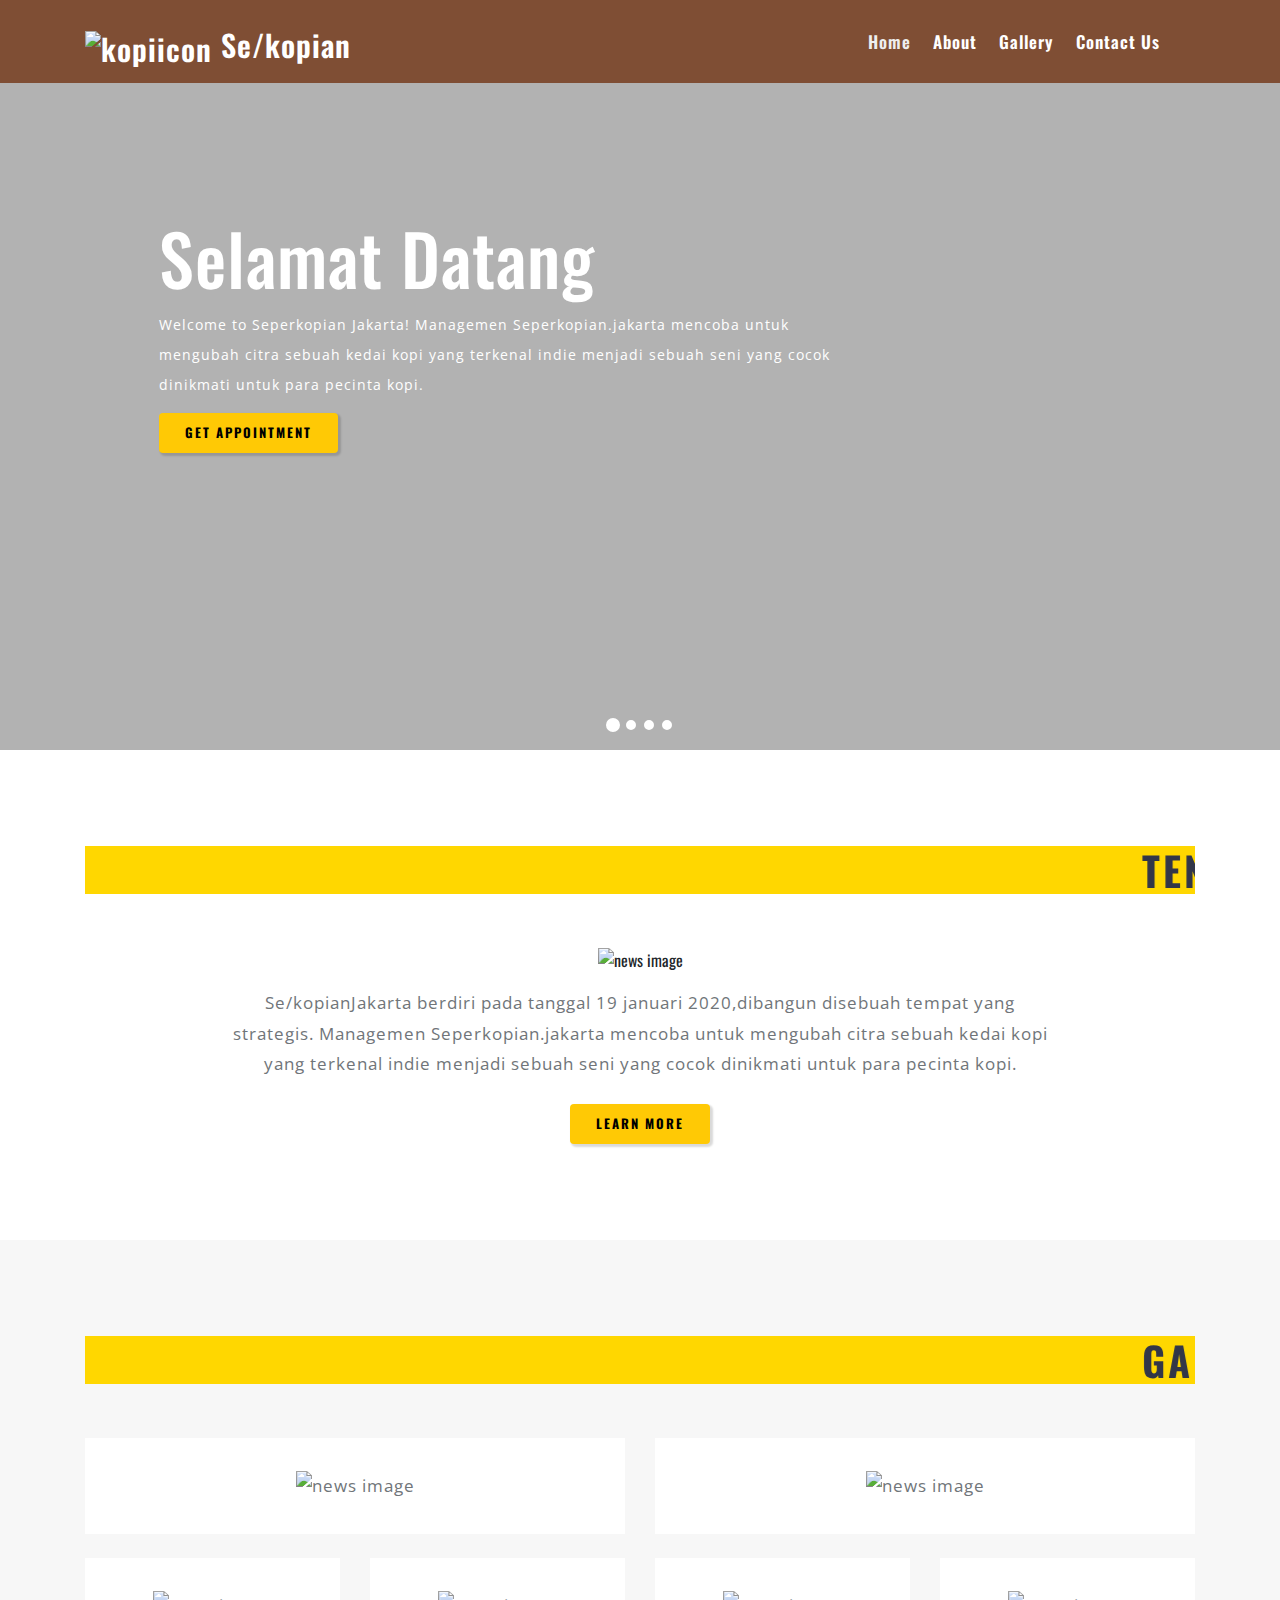
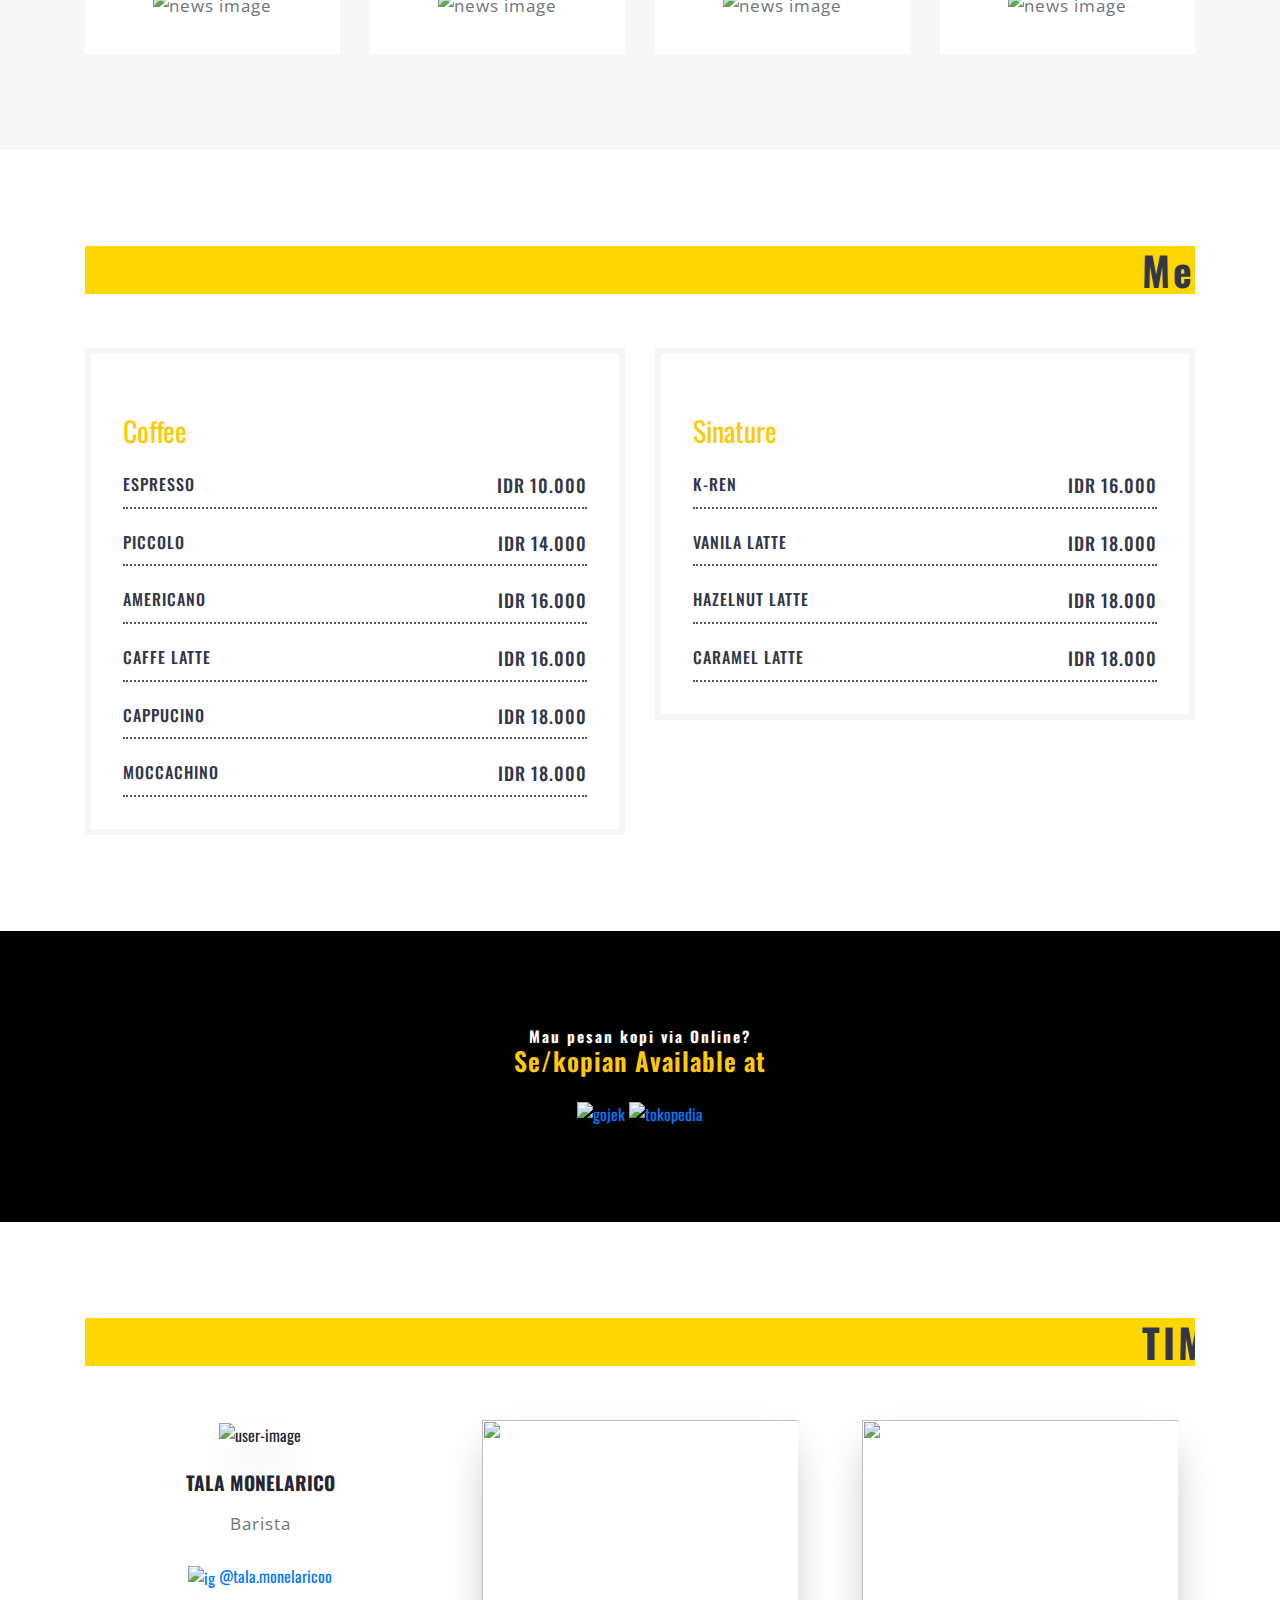
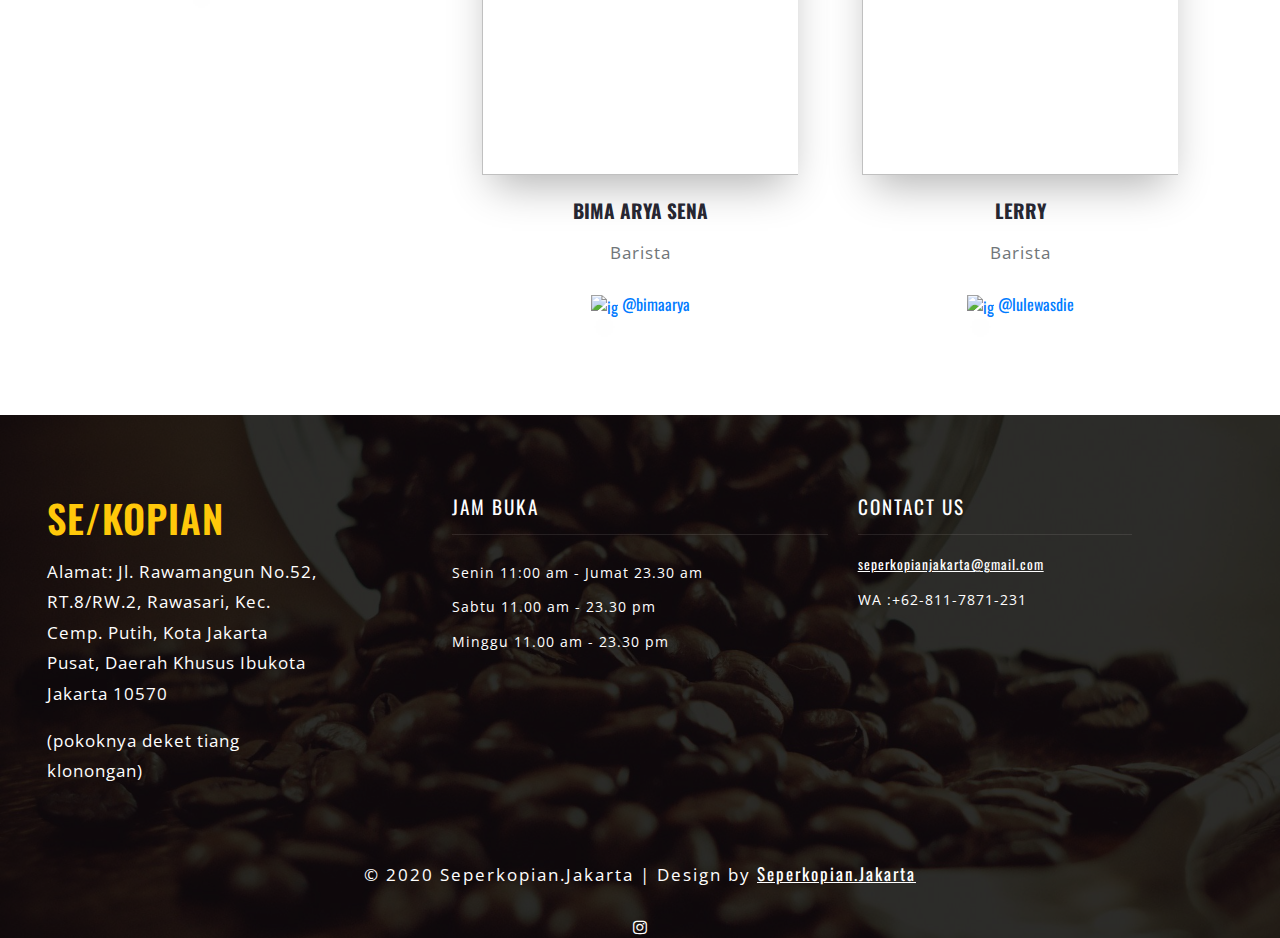
==== commit ef8d548f: "bushhh" ====
--- a/index.html
+++ b/index.html
@@ -1,562 +1,560 @@
-<!--
-Author:W3layouts
-Author URL: http://w3layouts.com
-License: Creative Commons Attribution 3.0 Unported
-License URL: http://creativecommons.org/licenses/by/3.0/
--->
-
-<!DOCTYPE html>
-<html lang="zxx">
-
-<head>
-    <title>se/kopian.jakarta </title>
-    <!-- Meta tag Keywords -->
-    <meta name="viewport" content="width=device-width, initial-scale=1">
-    <meta charset="UTF-8" />
-    <meta name="keywords" content="Men spa Responsive web template, Bootstrap Web Templates, Flat Web Templates, Android Compatible web template, Smartphone Compatible web template, free webdesigns for Nokia, Samsung, LG, SonyEricsson, Motorola web design" />
-    <script>
-        addEventListener("load", function () {
-            setTimeout(hideURLbar, 0);
-        }, false);
-
-        function hideURLbar() {
-            window.scrollTo(0, 1);
-        }
-    </script>
-
-    <!-- //Meta tag Keywords -->
-    <!-- Custom-Files -->
-    <link rel="stylesheet" href="css/bootstrap.css">
-    <!-- Bootstrap-Core-CSS -->
-    <link rel="stylesheet" href="css/style.css" type="text/css" media="all" />
-    <!-- Style-CSS -->
-    <!-- font-awesome-icons -->
-    <link href="css/font-awesome.css" rel="stylesheet
-	">
-    <!-- //font-awesome-icons -->
-    <!-- /Fonts -->
-   <link href="//fonts.googleapis.com/css?family=Oswald:200,300,400,500,600,700" rel="stylesheet">
-   <link href="//fonts.googleapis.com/css?family=Open+Sans:300,300i,400,400i,600,600i,700,700i,800,800i" rel="stylesheet">
-    <!-- //Fonts -->
-
-</head>
-
-<body>
-   
-<!-- header -->
-<header>
-	<div class="container">
-		<div class="header d-lg-flex justify-content-between align-items-center">
-			<div class="header-agile">
-				<h1>
-					<a class="navbar-brand logo" href="index.html">
-                        <img src="https://res.cloudinary.com/bimagv/image/upload/v1599176042/Seperkopian/82186844_460862754821424_8545666346900258816_n_pp24do.jpg" alt="kopiicon" width="45" height="45">
-						<!--<span class="fa fa-coffee" aria-hidden="true" ></span>--> Se/kopian	
-					</a>
-				</h1>
-			</div>
-			<div class="nav_w3ls">
-				<nav>
-					<label for="drop" class="toggle mt-lg-0 mt-1"><span class="fa fa-bars" aria-hidden="true"></span></label>
-					<input type="checkbox" id="drop" />
-						<ul class="menu">
-							<li class="mr-lg-3 mr-2 active"><a href="index.html">Home</a></li>
-							<li class="mr-lg-3 mr-2"><a href="about.html">About </a></li>
-							<li class="mr-lg-3 mr-2 p-0">
-							<!-- First Tier Drop Down -->
-							<label for="drop-2" class="toggle">Dropdown <span class="fa fa-angle-down" aria-hidden="true"></span> </label>
-							<!-- <a href="#">Dropdown <span class="fa fa-angle-down" aria-hidden="true"></span></a>
-							<input type="checkbox" id="drop-2"/>
-							<ul class="inner-dropdown">
-								<li><a href="services.html">What We Do</a></li>
-								<li><a href="single.html">See more</a></li>
-							</ul> -->
-							</li>
-							<li class="mr-lg-3 mr-2"><a href="gallery.html">Gallery</a></li>
-							<li class="mr-lg-3 mr-2"><a href="contact.html">Contact Us</a></li>
-							
-
-						</ul>
-				</nav>
-			</div>
-
-		</div>
-	</div>
-</header>
-<!-- //header -->
-<!-- banner -->
-<div class="banner_w3lspvt" id="home">
-	<div class="csslider infinity" id="slider1">
-		<input type="radio" name="slides" checked="checked" id="slides_1"/>
-		<input type="radio" name="slides" id="slides_2"/>
-		<input type="radio" name="slides" id="slides_3"/>
-		<input type="radio" name="slides" id="slides_4"/>
-
-		<ul class="banner_slide_bg">
-			<li>
-				<div class="slider-info bg1">
-					<div class="bs-slider-overlay">
-						<div class="banner-text">
-							<div class="container">
-								<h2 class="movetxt agile-title text-capitalize">Selamat datang</h2>
-								<p>Welcome to Seperkopian Jakarta! Managemen Seperkopian.jakarta mencoba untuk mengubah citra sebuah kedai kopi yang terkenal indie menjadi sebuah seni yang cocok dinikmati untuk para pecinta kopi.</p>
-								<a href="contact.html" class="btn"> Get appointment </a>
-							</div>
-						</div>
-					</div>
-				</div>
-			</li>
-			<li>
-				<div class="slider-info bg2">
-					<div class="bs-slider-overlay1">
-						<div class="banner-text">
-							<div class="container">
-								<h4 class="movetxt agile-title text-capitalize">Roasters</h4>
-								<p>Seperkopian.jakarta terus berusaha mengembangkan bisnis nya dimulai dengan membuka roasters coffee sendiri yang bernama sepekopian.roasters</p>
-								<a href="contact.html" class="btn">Get appointment </a>					
-							</div>
-						</div>
-					</div>
-				</div>
-			</li>
-			<li>
-				<div class="slider-info bg3">
-					<div class="bs-slider-overlay1">
-						<div class="banner-text">
-							<div class="container">
-							<h2 class="movetxt agile-title text-capitalize">CoffeArt</h2>
-							<p>Seni dijadikan konsep berdirinya kedai ini dikarenakan kami sepakat bahwa seni adalah merdeka, seni yang baik akan mendapat penikmat nya begitu pula kopi akan menemukan pasarnya.</p>
-								<a href="contact.html" class="btn"> Get appointment</a>	
-							</div>
-						</div>
-					</div>
-				</div>
-			</li>
-			<li>
-				<div class="slider-info bg4">
-					<div class="bs-slider-overlay1">
-						<div class="banner-text">
-							<div class="container">
-								<h4 class="movetxt agile-title text-capitalize">Tempat asik</h4>
-								<p>Dengan konsep yang mudah untuk dinikmati dan menyediakan kopi berkualitas, Seperkopian.jakarta mencoba menjaring pasar di kalangan mahasiswa golongan menengah.</p>
-								<a href="contact.html" class="btn"> Get appointment </a>			
-							</div>
-						</div>
-					</div>
-				</div>
-			</li>
-		</ul>
-		<div class="navigation"> 
-			<div>
-			  <label for="slides_1"></label>
-			  <label for="slides_2"></label>
-			  <label for="slides_3"></label>
-			  <label for="slides_4"></label>
-			</div>
-		</div>
-	</div>
-</div>
-<!-- //banner -->
- <!-- banner bottom grids -->
-    <section class="content-info py-5" id="about">
-        <div class="container py-md-5">
-		<h3 class="heading text-center mb-3 mb-sm-5">Tentang kami</h3>
-            <div class="info-w3pvt-mid text-center px-lg-5">
-
-                <div class="title-desc text-center px-lg-5">
-					<img src="https://res.cloudinary.com/bimagv/image/upload/v1599157305/Seperkopian/lokasi_ylyimt.jpg" alt="news image" class="img-fluid">
-                    <p class="px-lg-5">Se/kopianJakarta berdiri pada tanggal 19 januari 2020,dibangun disebuah tempat yang strategis. Managemen Seperkopian.jakarta mencoba untuk mengubah citra sebuah kedai kopi yang terkenal indie menjadi sebuah seni yang cocok dinikmati untuk para pecinta kopi.</p>
-                    <a class="btn mt-lg-4 mt-3 read scroll" href="#services" role="button">Learn More</a>
-                </div>
-            </div>
-        </div>
-    </section>
-    <!-- //banner bottom grids -->
-
- <!-- /services -->
-    <section class="services py-5" id="services">
-        <div class="container py-md-5">
-		<h3 class="heading text-center mb-3 mb-sm-5">Gallery</h3>
-            <div class="row ab-info">
-                <div class="col-md-6 ab-content ab-content1">
-                    <div class="ab-content-inner">
-                        <p href="single.html"><img src="https://res.cloudinary.com/bimagv/image/upload/v1599176879/Seperkopian/tampak1_dcmzuz.jpg" alt="news image" class="img-fluid"></a>
-                        <div class="ab-info-con">
-                            <!--<h4> Barista 1</h4>
-                            <a href="single.html" class="read-more two btn m-0 px-3"><span class="fa fa-arrow-circle-o-right"> </span></a>-->
-                        </div>
-                    </div>
-                </div>
-                <div class="col-md-6 ab-content ab-content1">
-                    <div class="ab-content-inner">
-                        <p href="single.html"><img src="https://res.cloudinary.com/bimagv/image/upload/v1599177091/Seperkopian/tampak123_ojmpxz.jpg" alt="news image" class="img-fluid"></a>
-                        <div class="ab-info-con">
-                            <!--<h4>Barista 2</h4>
-                            <a href="single.html" class="read-more two btn m-0 px-3"><span class="fa fa-arrow-circle-o-right"> </span></a>-->
-                        </div>
-                    </div>
-                </div>
-            </div>
-            <div class="row ab-info second mt-lg-4">
-                <div class="col-md-3 ab-content">
-                    <div class="ab-content-inner">
-                        <p href="single.html"><img src="https://res.cloudinary.com/bimagv/image/upload/v1599175632/Seperkopian/117730374_629874734323691_5914391619016440734_n_vyqrjd.jpg" alt="news image" class="img-fluid"></a>
-                        <div class="ab-info-con">
-                            <!--<h4>colouring</h4>
-                            <a href="single.html" class="read-more two btn m-0 px-3"><span class="fa fa-arrow-circle-o-right"> </span></a>-->
-                        </div>
-                    </div>
-                </div>
-                <div class="col-md-3 ab-content">
-                    <div class="ab-content-inner">
-                        <p href="single.html"><img src="https://res.cloudinary.com/bimagv/image/upload/v1599175632/Seperkopian/117792871_3420088234697563_6388837314979493713_n_j9wp2t.jpg" alt="news image" class="img-fluid"></a>
-                        <div class="ab-info-con">
-                            <!--<h4>Bathing</h4>
-                            <a href="single.html" class="read-more two btn m-0 px-3"><span class="fa fa-arrow-circle-o-right"> </span></a>-->
-                        </div>
-                    </div>
-                </div>
-                <div class="col-md-3 ab-content">
-                    <div class="ab-content-inner">
-                        <p href="single.html"><img src="https://res.cloudinary.com/bimagv/image/upload/v1599175629/Seperkopian/117886115_2697281697159186_6813120778500472383_n_xytu5e.jpg" alt="news image" class="img-fluid"></a>
-                        <div class="ab-info-con">
-                            <!--<h4>drying</h4>
-                            <a href="single.html" class="read-more two btn m-0 px-3"><span class="fa fa-arrow-circle-o-right"> </span></a>-->
-                        </div>
-                    </div>
-                </div>
-                <div class="col-md-3 ab-content">
-                    <div class="ab-content-inner">
-                        <p href="single.html"><img src="https://res.cloudinary.com/bimagv/image/upload/v1599175628/Seperkopian/117760847_297726141460435_5588469318283847463_n_haajnk.jpg" alt="news image" class="img-fluid"></a>
-                        <div class="ab-info-con">
-                            <!--<h4>Creams</h4>
-                            <a href="single.html" class="read-more two btn m-0 px-3"><span class="fa fa-arrow-circle-o-right"> </span></a>-->
-                        </div>
-                    </div>
-
-
-                </div>
-            </div>
-        </div>
-    </section>
-    <!-- /services -->
- 
-	<!-- pricing -->
-<section class="pricing py-5">	
-	<div class="container py-md-5">
-		<h3 class="heading text-capitalize text-center mb-3 mb-sm-5"> Menu Se/kopian Jakarta</h3>
-		<div class="row pricing-grids">
-			<div class="col-lg-6  mb-lg-0 mb-5">
-				<div class="padding">
-					 <h3>Kopi</h3>
-					<!-- Item starts -->
-					<div class="menu-item">
-						<div class="row border-dot no-gutters">
-							<div class="col-8 menu-item-name">
-								<h6>Expresso</h6>
-							</div>
-							<div class="col-4 menu-item-price text-right">
-								<h6>IDR 10.000</h6>
-							</div>
-						</div>
-						
-					</div>
-					<!-- Item ends -->
-					<!-- Item starts -->
-					<div class="menu-item my-4">
-						<div class="row border-dot no-gutters">
-							<div class="col-8 menu-item-name">
-								<h6>Americano</h6>
-							</div>
-							<div class="col-4 menu-item-price text-right">
-								<h6>IDR 16.000</h6>
-							</div>
-						</div>
-					</div>
-					<!-- Item ends -->
-					<!-- Item starts -->
-					<div class="menu-item">
-						<div class="row border-dot no-gutters">
-							<div class="col-8 menu-item-name">
-								<h6>Picollo</h6>
-							</div>
-							<div class="col-4 menu-item-price text-right">
-								<h6>IDR 14.000</h6>
-							</div>
-						</div>
-						
-					</div>
-					<!-- Item ends -->
-					<!-- Item starts -->
-					<div class="menu-item mt-4">
-						<div class="row border-dot no-gutters">
-							<div class="col-8 menu-item-name">
-								<h6>Caffe Latte</h6>
-							</div>
-							<div class="col-4 menu-item-price text-right">
-								<h6>IDR 16.000</h6>
-							</div>
-						</div>
-					</div>
-					<!-- Item ends -->
-					<!-- Item starts -->
-					<div class="menu-item mt-4">
-						<div class="row border-dot no-gutters">
-							<div class="col-8 menu-item-name">
-								<h6>Single Origin </h6>
-							</div>
-							<div class="col-4 menu-item-price text-right">
-								<h6>IDR 20.000</h6>
-							</div>
-						</div>
-					</div>
-					<!-- Item ends -->
-					<!-- Item starts -->
-					<div class="menu-item mt-4">
-						<div class="row border-dot no-gutters">
-							<div class="col-8 menu-item-name">
-								<h6>Red Velvet</h6>
-							</div>
-							<div class="col-4 menu-item-price text-right">
-								<h6>IDR 20.000</h6>
-							</div>
-						</div>
-					</div>
-					<!-- Item ends -->
-				</div>
-			</div>
-			<div class="col-lg-6  mb-lg-0 mb-5">
-				<div class="padding">
-					<h3>Manis-nya, cuma es</h3>
-					<!-- Item starts -->
-					<div class="menu-item">
-						<div class="row border-dot no-gutters">
-							<div class="col-8 menu-item-name">
-								<h6>Cappucino</h6>
-							</div>
-							<div class="col-4 menu-item-price text-right">
-								<h6>IDR 18.000</h6>
-							</div>
-						</div>
-						
-					</div>
-					<!-- Item ends -->
-					<!-- Item starts -->
-					<div class="menu-item my-4">
-						<div class="row border-dot no-gutters">
-							<div class="col-8 menu-item-name">
-								<h6>K-Ren</h6>
-							</div>
-							<div class="col-4 menu-item-price text-right">
-								<h6>IDR 16.000</h6>
-							</div>
-						</div>
-						
-					</div>
-					<!-- Item ends -->
-					<!-- Item starts -->
-					<div class="menu-item">
-						<div class="row border-dot no-gutters">
-							<div class="col-8 menu-item-name">
-								<h6> Hazelnut</h6>
-							</div>
-							<div class="col-4 menu-item-price text-right">
-								<h6>IDR 18.000</h6>
-							</div>
-						</div>
-					</div>
-					<!-- Item ends -->
-					<!-- Item starts -->
-					<div class="menu-item mt-4">
-						<div class="row border-dot no-gutters">
-							<div class="col-8 menu-item-name">
-								<h6>Caramel Latte</h6>
-							</div>
-							<div class="col-4 menu-item-price text-right">
-								<h6>IDR 18.000</h6>
-							</div>
-						</div>
-					</div>
-					<!-- Item ends -->
-				</div>		
-			</div>
-					
-		</div>		
-	</div>		
-</section>
-<!-- //pricing -->
-  <!--/order-now-->
-    <section class="order-sec py-5">
-        <div class="container py-md-5">
-            <div class="test-info text-center">
-                <h3 class="tittle order">
-					<span>Mau pesan kopi via Online?</span>Se/kopian Available at</h3>
-					<br/><a href="https://gofood.co.id/jakarta/restaurant/seperkopian-c5b1fa3e-b5ff-4c65-b546-1382dc8df739"><img src="https://res.cloudinary.com/bimagv/image/upload/v1599205286/Seperkopian/gofood_reiyke.jpg" alt="gojek" width="100" height="50"></a>
-					<a href="https://www.tokopedia.com/seperkopian"><img src="https://res.cloudinary.com/bimagv/image/upload/v1599205474/Seperkopian/tokopedia-pastikan-tak-ada-kebocoran-data-pembayaran-pengguna_x6bys1.jpg" alt="tokopedia" width="100" height="50" ></a>
-
-                <div class="read-more mx-auto m-0 text-center">
-
-						<!--gue apus wkwk-->
-            </div>
-        </div>
-    </section>
-    <!--//order-now-->
-
-<!--//team -->
-<section class="banner-bottom  py-5">
-	<div class="container py-md-5">
-		<h3 class="heading text-center mb-3 mb-sm-5">Tim kami</h3>
-		<div class="row mt-lg-5 mt-4">
-			<div class="col-md-4 team-gd text-center">
-				<div class="team-img mb-4">
-					<img src="https://res.cloudinary.com/bimagv/image/upload/v1599207312/Seperkopian/orang_euhvhy.jpg" class="img-fluid" alt="user-image">
-				</div>
-				<div class="team-info">
-					<h3 class="mt-md-4 mt-3">tala monelarico</h3>
-					<p>Barista</p>
-					<ul class="list-unstyled team-icons mt-4">
-						<li>
-							<a href="https://www.instagram.com/tala.monelaricoo">
-								<img src="https://res.cloudinary.com/bimagv/image/upload/v1599178331/Seperkopian/JTKuuM-instagram-logo-icon-free-transparent_kguphv.png" alt="ig" width="20" height="20"> 
-								<a href="https://www.instagram.com/tala.monelaricoo">@tala.monelaricoo</a>
-							</a>
-						</li>
-					</ul>
-				</div>
-			</div>
-
-			<div class="col-md-4 team-gd second text-center my-md-0 my-5">
-				<div class="team-img mb-4">
-					<img src="https://res.cloudinary.com/bimagv/image/upload/v1599207317/Seperkopian/orang2_sj9mou.jpg" width="500" height="355">
-				</div>
-				<div class="team-info">
-					<h3 class="mt-md-4 mt-3">bima arya sena</h3>
-					<p>Barista</p>
-					<ul class="list-unstyled team-icons mt-4">
-						<li>
-							<a href="#">
-								<img src="https://res.cloudinary.com/bimagv/image/upload/v1599178331/Seperkopian/JTKuuM-instagram-logo-icon-free-transparent_kguphv.png" alt="ig" width="20" height="20"> 
-								<a href="#">@bimaarya</a>
-							</a>
-						</li>
-					</ul>
-				</div>
-			</div>
-			<div class="col-md-4 team-gd text-center">
-				<div class="team-img mb-4">
-					<img src="https://res.cloudinary.com/bimagv/image/upload/v1599328371/Seperkopian/IMG-20200906-WA0000_tunhag.jpg" width="500" height="355">
-				</div>
-				<div class="team-info">
-					<h3 class="mt-md-4 mt-3">Lerry</h3>
-					<p>Barista</p>
-					<ul class="list-unstyled team-icons mt-4">
-						<li>
-							<a href="https://instagram.com/lulewasdie">
-								<img src="https://res.cloudinary.com/bimagv/image/upload/v1599178331/Seperkopian/JTKuuM-instagram-logo-icon-free-transparent_kguphv.png" alt="ig" width="20" height="20"> 
-								<a href="https://instagram.com/lulewasdie">@lulewasdie</a>
-							</a>
-						</li>
-					</ul>
-				</div>
-			</div>
-		</div>
-
-	</div>
-</section>
-<!--//team -->
-
- <!--/testimonials-->
-
-<!--//testimonials-->
-<!-- subscribe -->
-<!--<section class="subscribe" id="subscribe">
-	<div class="container-fluid">
-		<div class="row">
-			<div class="col-md-5 d-flex subscribe-left p-lg-5 py-sm-5 py-4">
-				<div class="news-icon mr-3">
-					<span class="fa fa-paper-plane" aria-hidden="true"></span>
-				</div>
-				<div class="text">
-					<h3>Subscribe To Our Newsletter</h3>
-				</div>
-			</div>
-			<div class="col-md-7 subscribe-right p-lg-5 py-sm-5 py-4">
-				<form action="#" method="post">
-					<input type="email" name="email" placeholder="Enter your email here" required="">
-					<button class="btn1"><span class="fa fa-paper-plane" aria-hidden="true"></span></button>
-				</form>
-				<p>we never share your email with anyone else</p>
-			</div>
-		</div>
-	</div>
-</section>-->
-<!-- //subscribe -->
-<!-- footer -->
-    <footer class="footer-content">
-        <div class="layer footer">
-            <div class="container-fluid">
-                <div class="row footer-top-inner-w3ls">
-                    <div class="col-lg-4 col-md-6 footer-top ">
-                        <h2>
-                            <a href="index.html">Se/kopian</a>
-                        </h2>
-                        <p class="my-3">Alamat: Jl. Rawamangun No.52, RT.8/RW.2, Rawasari, Kec. Cemp. Putih, Kota Jakarta Pusat, Daerah Khusus Ibukota Jakarta 10570</p>
-                        <p>
-							(pokoknya deket tiang klonongan)
-						</p>
-                    </div>
-                    <div class="col-lg-4 col-md-6 mt-md-0 mt-5">
-                        <div class="footer-w3pvt">
-                            <h3 class="mb-3 w3pvt_title">Jam buka</h3>
-                            <hr>
-                            <ul class="list-info-w3pvt last-w3ls-contact mt-lg-4">
-                                <li>
-                                    <p> Senin - Jumat 11.00 am - 00.00 pm</p>
-
-                                </li>
-                                <li class="my-2">
-                                    <p>Sabtu 11.00 am - 00.00 pm</p>
-
-                                </li>
-                                <li class="my-2">
-                                    <p>Minggu 11.00 am - 00.00 pm</p>
-
-                                </li>
-
-
-                            </ul>
-                        </div>
-                    </div>
-                    <div class="col-lg-3 col-md-6 mt-lg-0 mt-5">
-                        <div class="footer-w3pvt">
-                            <h3 class="mb-3 w3pvt_title">Contact Us</h3>
-                            <hr>
-                            <div class="last-w3ls-contact">
-                                <p>
-                                    <a href="mailto:seperkopian@gmail.com">seperkopianjakarta@gmail.com</a>
-                                </p>
-                            </div>
-                            <div class="last-w3ls-contact my-2">
-                                <p>+62-811-7871-231</p>
-                            </div>
-                        </div>
-                    </div>
-
-                </div>
-
-                <p class="copy-right-grids text-li text-center my-sm-4 my-4">© 2020 Seperkopian.Jakarta | Design by
-                    <a href="seperkopianjakarta.com/"> Seperkopian.Jakarta </a>
-                </p>
-                <div class="w3ls-footer text-center mt-4">
-                    <ul class="list-unstyled w3ls-icons">
-                        <li>
-                            <a href="https://instagram.com/seperkopian.jakarta">
-							<span class="fa fa-instagram"></span>
-						</a>
-                        </li>
-            <!-- //footer bottom -->
-        </div>
-    </footer>
-    <!-- //footer -->
-</body>
+<!--
+Author:W3layouts
+Author URL: http://w3layouts.com
+License: Creative Commons Attribution 3.0 Unported
+License URL: http://creativecommons.org/licenses/by/3.0/
+-->
+
+<!DOCTYPE html>
+<html lang="zxx">
+
+<head>
+    <title>se/kopian.jakarta </title>
+    <!-- Meta tag Keywords -->
+    <meta name="viewport" content="width=device-width, initial-scale=1">
+    <meta charset="UTF-8" />
+    <meta name="keywords" content="Men spa Responsive web template, Bootstrap Web Templates, Flat Web Templates, Android Compatible web template, Smartphone Compatible web template, free webdesigns for Nokia, Samsung, LG, SonyEricsson, Motorola web design" />
+    <script>
+        addEventListener("load", function () {
+            setTimeout(hideURLbar, 0);
+        }, false);
+
+        function hideURLbar() {
+            window.scrollTo(0, 1);
+        }
+    </script>
+
+    <!-- //Meta tag Keywords -->
+    <!-- Custom-Files -->
+    <link rel="stylesheet" href="css/bootstrap.css">
+    <!-- Bootstrap-Core-CSS -->
+    <link rel="stylesheet" href="css/style.css" type="text/css" media="all" />
+    <!-- Style-CSS -->
+    <!-- font-awesome-icons -->
+    <link href="css/font-awesome.css" rel="stylesheet
+	">
+    <!-- //font-awesome-icons -->
+    <!-- /Fonts -->
+   <link href="//fonts.googleapis.com/css?family=Oswald:200,300,400,500,600,700" rel="stylesheet">
+   <link href="//fonts.googleapis.com/css?family=Open+Sans:300,300i,400,400i,600,600i,700,700i,800,800i" rel="stylesheet">
+    <!-- //Fonts -->
+
+</head>
+
+<body>
+   
+<!-- header -->
+<header>
+	<div class="container">
+		<div class="header d-lg-flex justify-content-between align-items-center">
+			<div class="header-agile">
+				<h1>
+					<a class="navbar-brand logo" href="index.html">
+                        <img src="https://res.cloudinary.com/bimagv/image/upload/v1599176042/Seperkopian/82186844_460862754821424_8545666346900258816_n_pp24do.jpg" alt="kopiicon" width="45" height="45">
+						<!--<span class="fa fa-coffee" aria-hidden="true" ></span>--> Se/kopian	
+					</a>
+				</h1>
+			</div>
+			<div class="nav_w3ls">
+				<nav>
+					<label for="drop" class="toggle mt-lg-0 mt-1"><span class="fa fa-bars" aria-hidden="true"></span></label>
+					<input type="checkbox" id="drop" />
+						<ul class="menu">
+							<li class="mr-lg-3 mr-2 active"><a href="index.html">Home</a></li>
+							<li class="mr-lg-3 mr-2"><a href="about.html">About </a></li>
+							<li class="mr-lg-3 mr-2 p-0">
+							<!-- First Tier Drop Down -->
+							<!-- <label for="drop-2" class="toggle">Dropdown <span class="fa fa-angle-down" aria-hidden="true"></span> </label> -->
+							<!-- <a href="#">Dropdown <span class="fa fa-angle-down" aria-hidden="true"></span></a>
+							<input type="checkbox" id="drop-2"/>
+							<ul class="inner-dropdown">
+								<li><a href="services.html">What We Do</a></li>
+								<li><a href="single.html">See more</a></li>
+							</ul> -->
+							</li>
+							<li class="mr-lg-3 mr-2"><a href="gallery.html">Gallery</a></li>
+							<li class="mr-lg-3 mr-2"><a href="contact.html">Contact Us</a></li>
+							
+
+						</ul>
+				</nav>
+			</div>
+
+		</div>
+	</div>
+</header>
+<!-- //header -->
+<!-- banner -->
+<div class="banner_w3lspvt" id="home">
+	<div class="csslider infinity" id="slider1">
+		<input type="radio" name="slides" checked="checked" id="slides_1"/>
+		<input type="radio" name="slides" id="slides_2"/>
+		<input type="radio" name="slides" id="slides_3"/>
+		<input type="radio" name="slides" id="slides_4"/>
+
+		<ul class="banner_slide_bg">
+			<li>
+				<div class="slider-info bg1">
+					<div class="bs-slider-overlay">
+						<div class="banner-text">
+							<div class="container">
+								<h2 class="movetxt agile-title text-capitalize">Selamat datang</h2>
+								<p>Welcome to Seperkopian Jakarta! Managemen Seperkopian.jakarta mencoba untuk mengubah citra sebuah kedai kopi yang terkenal indie menjadi sebuah seni yang cocok dinikmati untuk para pecinta kopi.</p>
+								<a href="contact.html" class="btn"> Get appointment </a>
+							</div>
+						</div>
+					</div>
+				</div>
+			</li>
+			<li>
+				<div class="slider-info bg2">
+					<div class="bs-slider-overlay1">
+						<div class="banner-text">
+							<div class="container">
+								<h4 class="movetxt agile-title text-capitalize">Roasters</h4>
+								<p>Seperkopian.jakarta terus berusaha mengembangkan bisnis nya dimulai dengan membuka roasters coffee sendiri yang bernama sepekopian.roasters</p>
+								<a href="contact.html" class="btn">Get appointment </a>					
+							</div>
+						</div>
+					</div>
+				</div>
+			</li>
+			<li>
+				<div class="slider-info bg3">
+					<div class="bs-slider-overlay1">
+						<div class="banner-text">
+							<div class="container">
+							<h2 class="movetxt agile-title text-capitalize">CoffeeArt</h2>
+							<p>Seni dijadikan konsep berdirinya kedai ini dikarenakan kami sepakat bahwa seni adalah merdeka, seni yang baik akan mendapat penikmat nya begitu pula kopi akan menemukan pasarnya.</p>
+								<a href="contact.html" class="btn"> Get appointment</a>	
+							</div>
+						</div>
+					</div>
+				</div>
+			</li>
+			<li>
+				<div class="slider-info bg4">
+					<div class="bs-slider-overlay1">
+						<div class="banner-text">
+							<div class="container">
+								<h4 class="movetxt agile-title text-capitalize">Tempat asik</h4>
+								<p>Dengan konsep yang mudah untuk dinikmati dan menyediakan kopi berkualitas, Seperkopian.jakarta mencoba menjaring pasar di kalangan mahasiswa golongan menengah.</p>
+								<a href="contact.html" class="btn"> Get appointment </a>			
+							</div>
+						</div>
+					</div>
+				</div>
+			</li>
+		</ul>
+		<div class="navigation"> 
+			<div>
+			  <label for="slides_1"></label>
+			  <label for="slides_2"></label>
+			  <label for="slides_3"></label>
+			  <label for="slides_4"></label>
+			</div>
+		</div>
+	</div>
+</div>
+<!-- //banner -->
+ <!-- banner bottom grids -->
+    <section class="content-info py-5" id="about">
+        <div class="container py-md-5">
+		<h3 class="heading text-center mb-3 mb-sm-5"><marquee bgcolor="gold">Tentang kami</marquee></h3>
+            <div class="info-w3pvt-mid text-center px-lg-5">
+
+                <div class="title-desc text-center px-lg-5">
+					<img src="https://res.cloudinary.com/bimagv/image/upload/v1599157305/Seperkopian/lokasi_ylyimt.jpg" alt="news image" class="img-fluid">
+                    <p class="px-lg-5">Se/kopianJakarta berdiri pada tanggal 19 januari 2020,dibangun disebuah tempat yang strategis. Managemen Seperkopian.jakarta mencoba untuk mengubah citra sebuah kedai kopi yang terkenal indie menjadi sebuah seni yang cocok dinikmati untuk para pecinta kopi.</p>
+                    <a class="btn mt-lg-4 mt-3 read scroll" href="#services" role="button">Learn More</a>
+                </div>
+            </div>
+        </div>
+    </section>
+    <!-- //banner bottom grids -->
+
+ <!-- /services -->
+    <section class="services py-5" id="services">
+        <div class="container py-md-5">
+		<h3 class="heading text-center mb-3 mb-sm-5"><marquee bgcolor="gold">Gallery</marquee></h3>
+            <div class="row ab-info">
+                <div class="col-md-6 ab-content ab-content1">
+                    <div class="ab-content-inner">
+                        <p href="single.html"><img src="https://res.cloudinary.com/bimagv/image/upload/v1599176879/Seperkopian/tampak1_dcmzuz.jpg" alt="news image" class="img-fluid"></a>
+                        <div class="ab-info-con">
+                            <!--<h4> Barista 1</h4>
+                            <a href="single.html" class="read-more two btn m-0 px-3"><span class="fa fa-arrow-circle-o-right"> </span></a>-->
+                        </div>
+                    </div>
+                </div>
+                <div class="col-md-6 ab-content ab-content1">
+                    <div class="ab-content-inner">
+                        <p href="single.html"><img src="https://res.cloudinary.com/bimagv/image/upload/v1599177091/Seperkopian/tampak123_ojmpxz.jpg" alt="news image" class="img-fluid"></a>
+                        <div class="ab-info-con">
+                            <!--<h4>Barista 2</h4>
+                            <a href="single.html" class="read-more two btn m-0 px-3"><span class="fa fa-arrow-circle-o-right"> </span></a>-->
+                        </div>
+                    </div>
+                </div>
+            </div>
+            <div class="row ab-info second mt-lg-4">
+                <div class="col-md-3 ab-content">
+                    <div class="ab-content-inner">
+                        <p href="single.html"><img src="https://res.cloudinary.com/bimagv/image/upload/v1599175632/Seperkopian/117730374_629874734323691_5914391619016440734_n_vyqrjd.jpg" alt="news image" class="img-fluid"></a>
+                        <div class="ab-info-con">
+                            <!--<h4>colouring</h4>
+                            <a href="single.html" class="read-more two btn m-0 px-3"><span class="fa fa-arrow-circle-o-right"> </span></a>-->
+                        </div>
+                    </div>
+                </div>
+                <div class="col-md-3 ab-content">
+                    <div class="ab-content-inner">
+                        <p href="single.html"><img src="https://res.cloudinary.com/bimagv/image/upload/v1599175632/Seperkopian/117792871_3420088234697563_6388837314979493713_n_j9wp2t.jpg" alt="news image" class="img-fluid"></a>
+                        <div class="ab-info-con">
+                            <!--<h4>Bathing</h4>
+                            <a href="single.html" class="read-more two btn m-0 px-3"><span class="fa fa-arrow-circle-o-right"> </span></a>-->
+                        </div>
+                    </div>
+                </div>
+                <div class="col-md-3 ab-content">
+                    <div class="ab-content-inner">
+                        <p href="single.html"><img src="https://res.cloudinary.com/bimagv/image/upload/v1599175629/Seperkopian/117886115_2697281697159186_6813120778500472383_n_xytu5e.jpg" alt="news image" class="img-fluid"></a>
+                        <div class="ab-info-con">
+                            <!--<h4>drying</h4>
+                            <a href="single.html" class="read-more two btn m-0 px-3"><span class="fa fa-arrow-circle-o-right"> </span></a>-->
+                        </div>
+                    </div>
+                </div>
+                <div class="col-md-3 ab-content">
+                    <div class="ab-content-inner">
+                        <p href="single.html"><img src="https://res.cloudinary.com/bimagv/image/upload/v1599175628/Seperkopian/117760847_297726141460435_5588469318283847463_n_haajnk.jpg" alt="news image" class="img-fluid"></a>
+                        <div class="ab-info-con">
+                            <!--<h4>Creams</h4>
+                            <a href="single.html" class="read-more two btn m-0 px-3"><span class="fa fa-arrow-circle-o-right"> </span></a>-->
+                        </div>
+                    </div>
+
+
+                </div>
+            </div>
+        </div>
+    </section>
+    <!-- /services -->
+ 
+	<!-- pricing -->
+<section class="pricing py-5">	
+	<div class="container py-md-5">
+		<h3 class="heading text-capitalize text-center mb-3 mb-sm-5"> <marquee bgcolor="gold">Menu Se/kopian Jakarta</marquee></h3>
+		<div class="row pricing-grids">
+			<div class="col-lg-6  mb-lg-0 mb-5">
+				<div class="padding">
+					 <h3>Coffee</h3>
+					<!-- Item starts -->
+					<div class="menu-item">
+						<div class="row border-dot no-gutters">
+							<div class="col-8 menu-item-name">
+								<h6>Espresso</h6>
+							</div>
+							<div class="col-4 menu-item-price text-right">
+								<h6>IDR 10.000</h6>
+							</div>
+						</div>
+						
+					</div>
+					<!-- Item ends -->
+					<!-- Item starts -->
+					<div class="menu-item my-4">
+						<div class="row border-dot no-gutters">
+							<div class="col-8 menu-item-name">
+								<h6>Piccolo</h6>
+							</div>
+							<div class="col-4 menu-item-price text-right">
+								<h6>IDR 14.000</h6>
+							</div>
+						</div>
+					</div>
+					<!-- Item ends -->
+					<!-- Item starts -->
+					<div class="menu-item">
+						<div class="row border-dot no-gutters">
+							<div class="col-8 menu-item-name">
+								<h6>Americano</h6>
+							</div>
+							<div class="col-4 menu-item-price text-right">
+								<h6>IDR 16.000</h6>
+							</div>
+						</div>
+						
+					</div>
+					<!-- Item ends -->
+					<!-- Item starts -->
+					<div class="menu-item mt-4">
+						<div class="row border-dot no-gutters">
+							<div class="col-8 menu-item-name">
+								<h6>Caffe Latte</h6>
+							</div>
+							<div class="col-4 menu-item-price text-right">
+								<h6>IDR 16.000</h6>
+							</div>
+						</div>
+					</div>
+					<!-- Item ends -->
+					<!-- Item starts -->
+					<div class="menu-item mt-4">
+						<div class="row border-dot no-gutters">
+							<div class="col-8 menu-item-name">
+								<h6>Cappucino</h6>
+							</div>
+							<div class="col-4 menu-item-price text-right">
+								<h6>IDR 18.000 </h6>
+							</div>
+						</div>
+					</div>
+					<!-- Item ends -->
+					<!-- Item starts -->
+					<div class="menu-item mt-4">
+						<div class="row border-dot no-gutters">
+							<div class="col-8 menu-item-name">
+								<h6>Moccachino </h6>
+							</div>
+							<div class="col-4 menu-item-price text-right">
+								<h6>IDR 18.000</h6>
+							</div>
+						</div>
+					</div>
+					<!-- Item ends -->
+				</div>
+			</div>
+			<div class="col-lg-6  mb-lg-0 mb-5">
+				<div class="padding">
+					<h3>Sinature</h3>
+					<!-- Item starts -->
+					<div class="menu-item">
+						<div class="row border-dot no-gutters">
+							<div class="col-8 menu-item-name">
+								<h6>K-Ren</h6>
+							</div>
+							<div class="col-4 menu-item-price text-right">
+								<h6>IDR 16.000</h6>
+							</div>
+						</div>
+						
+					</div>
+					<!-- Item ends -->
+					<!-- Item starts -->
+					<div class="menu-item my-4">
+						<div class="row border-dot no-gutters">
+							<div class="col-8 menu-item-name">
+								<h6>Vanila latte</h6>
+							</div>
+							<div class="col-4 menu-item-price text-right">
+								<h6>IDR 18.000</h6>
+							</div>
+						</div>
+						
+					</div>
+					<!-- Item ends -->
+					<!-- Item starts -->
+					<div class="menu-item">
+						<div class="row border-dot no-gutters">
+							<div class="col-8 menu-item-name">
+								<h6> Hazelnut latte</h6>
+							</div>
+							<div class="col-4 menu-item-price text-right">
+								<h6>IDR 18.000</h6>
+							</div>
+						</div>
+					</div>
+					<!-- Item ends -->
+					<!-- Item starts -->
+					<div class="menu-item mt-4">
+						<div class="row border-dot no-gutters">
+							<div class="col-8 menu-item-name">
+								<h6>Caramel Latte</h6>
+							</div>
+							<div class="col-4 menu-item-price text-right">
+								<h6>IDR 18.000</h6>
+							</div>
+						</div>
+					</div>
+					<!-- Item ends -->
+				</div>		
+			</div>
+					
+		</div>		
+	</div>		
+</section>
+<!-- //pricing -->
+  <!--/order-now-->
+    <section class="order-sec py-5">
+        <div class="container py-md-5">
+            <div class="test-info text-center">
+                <h3 class="tittle order">
+					<span>Mau pesan kopi via Online?</span>Se/kopian Available at</h3>
+					<br/><a href="https://gofood.co.id/jakarta/restaurant/seperkopian-c5b1fa3e-b5ff-4c65-b546-1382dc8df739"><img src="https://res.cloudinary.com/bimagv/image/upload/v1599205286/Seperkopian/gofood_reiyke.jpg" alt="gojek" width="100" height="50"></a>
+					<a href="https://www.tokopedia.com/seperkopian"><img src="https://res.cloudinary.com/bimagv/image/upload/v1599205474/Seperkopian/tokopedia-pastikan-tak-ada-kebocoran-data-pembayaran-pengguna_x6bys1.jpg" alt="tokopedia" width="100" height="50" ></a>
+
+                <div class="read-more mx-auto m-0 text-center">
+
+						<!--gue apus wkwk-->
+            </div>
+        </div>
+    </section>
+    <!--//order-now-->
+
+<!--//team -->
+<section class="banner-bottom  py-5">
+	<div class="container py-md-5">
+		<h3 class="heading text-center mb-3 mb-sm-5"><marquee bgcolor="gold">Tim kami</marquee></h3>
+		<div class="row mt-lg-5 mt-4">
+			<div class="col-md-4 team-gd text-center">
+				<div class="team-img mb-4">
+					<img src="https://res.cloudinary.com/bimagv/image/upload/v1599207312/Seperkopian/orang_euhvhy.jpg" class="img-fluid" alt="user-image">
+				</div>
+				<div class="team-info">
+					<h3 class="mt-md-4 mt-3">tala monelarico</h3>
+					<p>Barista</p>
+					<ul class="list-unstyled team-icons mt-4">
+						<li>
+							<a href="https://www.instagram.com/tala.monelaricoo">
+								<img src="https://res.cloudinary.com/bimagv/image/upload/v1599178331/Seperkopian/JTKuuM-instagram-logo-icon-free-transparent_kguphv.png" alt="ig" width="20" height="20"> 
+								<a href="https://www.instagram.com/tala.monelaricoo">@tala.monelaricoo</a>
+							</a>
+						</li>
+					</ul>
+				</div>
+			</div>
+
+			<div class="col-md-4 team-gd second text-center my-md-0 my-5">
+				<div class="team-img mb-4">
+					<img src="https://res.cloudinary.com/bimagv/image/upload/v1599207317/Seperkopian/orang2_sj9mou.jpg" width="500" height="355">
+				</div>
+				<div class="team-info">
+					<h3 class="mt-md-4 mt-3">bima arya sena</h3>
+					<p>Barista</p>
+					<ul class="list-unstyled team-icons mt-4">
+						<li>
+							<a href="#">
+								<img src="https://res.cloudinary.com/bimagv/image/upload/v1599178331/Seperkopian/JTKuuM-instagram-logo-icon-free-transparent_kguphv.png" alt="ig" width="20" height="20"> 
+								<a href="#">@bimaarya</a>
+							</a>
+						</li>
+					</ul>
+				</div>
+			</div>
+			<div class="col-md-4 team-gd text-center">
+				<div class="team-img mb-4">
+					<img src="https://res.cloudinary.com/bimagv/image/upload/v1599328371/Seperkopian/IMG-20200906-WA0000_tunhag.jpg" width="500" height="355">
+				</div>
+				<div class="team-info">
+					<h3 class="mt-md-4 mt-3">Lerry</h3>
+					<p>Barista</p>
+					<ul class="list-unstyled team-icons mt-4">
+						<li>
+							<a href="https://instagram.com/lulewasdie">
+								<img src="https://res.cloudinary.com/bimagv/image/upload/v1599178331/Seperkopian/JTKuuM-instagram-logo-icon-free-transparent_kguphv.png" alt="ig" width="20" height="20"> 
+								<a href="https://instagram.com/lulewasdie">@lulewasdie</a>
+							</a>
+						</li>
+					</ul>
+				</div>
+			</div>
+		</div>
+
+	</div>
+</section>
+<!--//team -->
+
+ <!--/testimonials-->
+
+<!--//testimonials-->
+<!-- subscribe -->
+<!--<section class="subscribe" id="subscribe">
+	<div class="container-fluid">
+		<div class="row">
+			<div class="col-md-5 d-flex subscribe-left p-lg-5 py-sm-5 py-4">
+				<div class="news-icon mr-3">
+					<span class="fa fa-paper-plane" aria-hidden="true"></span>
+				</div>
+				<div class="text">
+					<h3>Subscribe To Our Newsletter</h3>
+				</div>
+			</div>
+			<div class="col-md-7 subscribe-right p-lg-5 py-sm-5 py-4">
+				<form action="#" method="post">
+					<input type="email" name="email" placeholder="Enter your email here" required="">
+					<button class="btn1"><span class="fa fa-paper-plane" aria-hidden="true"></span></button>
+				</form>
+				<p>we never share your email with anyone else</p>
+			</div>
+		</div>
+	</div>
+</section>-->
+<!-- //subscribe -->
+<!-- footer -->
+    <footer class="footer-content">
+        <div class="layer footer">
+            <div class="container-fluid">
+                <div class="row footer-top-inner-w3ls">
+                    <div class="col-lg-4 col-md-6 footer-top ">
+                        <h2>
+                            <a href="index.html">Se/kopian</a>
+                        </h2>
+                        <p class="my-3">Alamat: Jl. Rawamangun No.52, RT.8/RW.2, Rawasari, Kec. Cemp. Putih, Kota Jakarta Pusat, Daerah Khusus Ibukota Jakarta 10570</p>
+                        <p>
+							(pokoknya deket tiang klonongan)
+						</p>
+                    </div>
+                    <div class="col-lg-4 col-md-6 mt-md-0 mt-5">
+                        <div class="footer-w3pvt">
+                            <h3 class="mb-3 w3pvt_title">Jam buka</h3>
+                            <hr>
+                            <ul class="list-info-w3pvt last-w3ls-contact mt-lg-4">
+                                <li>
+                                    <p> Senin 11:00 am - Jumat 23.30 am </p>
+
+                                </li>
+                                <li class="my-2">
+                                    <p>Sabtu 11.00 am - 23.30 pm</p>
+
+                                </li>
+                                <li class="my-2">
+                                    <p>Minggu 11.00 am - 23.30 pm</p>
+
+                                </li>
+
+
+                            </ul>
+                        </div>
+                    </div>
+                    <div class="col-lg-3 col-md-6 mt-lg-0 mt-5">
+                        <div class="footer-w3pvt">
+                            <h3 class="mb-3 w3pvt_title">Contact Us</h3>
+                            <hr>
+                            <div class="last-w3ls-contact">
+                                <p>
+                                    <a href="mailto:seperkopian@gmail.com">seperkopianjakarta@gmail.com</a>
+                                </p>
+                            </div>
+                            <div class="last-w3ls-contact my-2">
+                                <p>WA :+62-811-7871-231</p>
+                            </div>
+                        </div>
+                    </div>
+                </div>
+                <p class="copy-right-grids text-li text-center my-sm-4 my-4">© 2020 Seperkopian.Jakarta | Design by
+                    <a href="seperkopianjakarta.com/"> Seperkopian.Jakarta </a>
+                </p>
+                <div class="w3ls-footer text-center mt-4">
+                    <ul class="list-unstyled w3ls-icons">
+                        <li>
+                            <a href="https://instagram.com/seperkopian.jakarta">
+							<span class="fa fa-instagram"></span>
+						</a>
+                        </li>
+            <!-- //footer bottom -->
+        </div>
+    </footer>
+    <!-- //footer -->
+</body>
 </html>--- a/css/style.css
+++ b/css/style.css
@@ -1,1595 +1,1595 @@
-/*--
-Author: W3layouts
-Author URL: http://w3layouts.com
-License: Creative Commons Attribution 3.0 Unported
-License URL: http://creativecommons.org/licenses/by/3.0/
---*/
-html,
-body {
-    margin: 0;
-    font-size: 100%;
-    background: #fff;
-	font-family: 'Oswald', sans-serif;
-}
-
-html {
-  scroll-behavior: smooth;
-}
-body a {
-    text-decoration: none;
-    transition: 0.5s all;
-    -webkit-transition: 0.5s all;
-    -moz-transition: 0.5s all;
-    -o-transition: 0.5s all;
-    -ms-transition: 0.5s all;
-	font-family: 'Oswald', sans-serif;
-}
-
-body img {
-    max-width: 100%;
-}
-
-a:hover {
-    text-decoration: none;
-}
-
-input[type="button"],
-input[type="submit"],
-input[type="text"],
-input[type="email"],
-input[type="search"] {
-    transition: 0.5s all;
-    -webkit-transition: 0.5s all;
-    -moz-transition: 0.5s all;
-    -o-transition: 0.5s all;
-    -ms-transition: 0.5s all;
-}
-
-h1,
-h2,
-h3,
-h4,
-h5,
-h6 {
-    margin: 0;
-	color: #323648;
-	font-family: 'Oswald', sans-serif;
-}
-li {
-    list-style-type: none;
-}
-p {
-    margin: 0;
-    font-size: 17px;
-    line-height: 1.8em;
-    letter-spacing: 1px;
-    color: #707579;
-	font-family: 'Open Sans', sans-serif;
-}
-
-ul {
-    margin: 0;
-    padding: 0;
-}
-
-/*-- header --*/
-
-a.navbar-brand {
-    font-size: .75em;
-    color: #ffffff;
-    padding: 0;
-    font-weight: 600;
-    margin: 0;
-    letter-spacing: 1px;
-    position: relative;
-}
-
-/*-- //header --*/
-
-
-/*-- banner --*/
-
-.banner-text {
-    padding-top: 17vw;
-    width: 50%;
-    margin: 0 13em;
-}
-.banner-text a {
-  background-color: #ffc905;
-    border-color: #ffc905;
-    color: #000;
-    padding: 0.8em 2em;
-    border-radius: 4px;
-    box-shadow: 2px 2px 2px 1px rgba(0, 0, 0, 0.15);
-    font-size: 13px;
-    display: inline-block;
-    border: none;
-    transition: all 500ms ease;
-    text-align: justify;
-    text-transform: uppercase;
-    font-weight: 700;
-    outline: none;
-    letter-spacing: 2px;
-	margin: 1em 0 0 0;
-}
-/*-- text Slider --*/
-
-
-p.sub-para {
-    font-size: 18px;
-    color: #fff;
-    letter-spacing: 2px;
-    font-weight: 300;
-}
-
-.slider-top span {
-    font-weight: 600;
-}
-
-.home h3 {
-    font-size: 2em;
-    color: #ffffff;
-    letter-spacing: 2px;
-    font-weight: 400;
-    line-height: 1.15em;
-}
-
-.slider-info p {
-    color: #fff;
-  font-size: 14px;
-    font-weight: 400;
-    line-height: 30px;
-    letter-spacing: 1px;
-    margin-top: 1em;
-}
-
-/* //text slider */
-
-.bs-slider-overlay {
-    width: 100%;
-    height: 100%; 
-	background: rgba(0, 0, 0, 0.3);
-    background-size: 2px;
-    -webkit-background-size: 2px;
-    -moz-background-size: 2px;
-    -o-background-size: 2px;
-    -ms-background-size: 2px;
-}
-.bs-slider-overlay1 {
-    width: 100%;
-    height: 100%; 
-	background: rgba(0, 0, 0, 0.5);
-    background-size: 2px;
-    -webkit-background-size: 2px;
-    -moz-background-size: 2px;
-    -o-background-size: 2px;
-    -ms-background-size: 2px;
-}
-h4.agile-title,h1.agile-title,h2.agile-title {
-    letter-spacing: 1px;
-    line-height: 1.2em;
-    font-weight: 100;
-	color: #fff;
-	font-size: 70px;
-    line-height: 78px;
-    font-weight: 500;
-}
-
-/*-- //banner --*/
-/*-- banner --*/
-
-.csslider>ul>li,.bs-slider-overlay,.csslider>ul>li,.bs-slider-overlay1 {
-    min-height: 750px;
-}
-
-.csslider>ul>li:first-child {
-    background: url(https://res.cloudinary.com/bimagv/image/upload/v1599154518/Seperkopian/Author_BG4_wkwyhm.jpg) no-repeat center;
-    background-size: cover;
-}
-
-.csslider>ul>li:nth-child(2) {
-    background: url(https://res.cloudinary.com/bimagv/image/upload/v1599161328/Seperkopian/Twiggs-Coffee-Roasting_prtz5x.jpg) no-repeat center;
-    background-size: cover;
-}
-
-.csslider>ul>li:nth-child(3) {
-    background: url(https://res.cloudinary.com/bimagv/image/upload/v1599161534/Seperkopian/coffee_art_d_rskpar.jpg) no-repeat center;
-    background-size: cover;
-}
-.csslider>ul>li:last-child {
-    background: url(https://res.cloudinary.com/bimagv/image/upload/v1599161657/Seperkopian/REST_IMG-960x720-FIT_AND_TRIM-843aed65ddadacb7cc31b8113db1a94d_qmhddz.jpg) no-repeat center;
-    background-size: cover;
-}
-
-.csslider {
-    position: relative;
-}
-
-.csslider>input {
-    display: none;
-}
-
-.csslider>input:nth-of-type(3):checked~ul li:first-of-type {
-    margin-left: -200%;
-}
-
-.csslider>input:nth-of-type(4):checked~ul li:first-of-type {
-    margin-left: -300%;
-}
-
-.csslider>input:nth-of-type(2):checked~ul li:first-of-type {
-    margin-left: -100%;
-}
-
-.csslider>input:nth-of-type(1):checked~ul li:first-of-type {
-    margin-left: 0%;
-}
-
-.csslider>ul {
-    position: relative;
-    font-size: 0;
-    line-height: 0;
-    margin: 0 auto;
-    padding: 0;
-    overflow: hidden;
-    white-space: nowrap;
-    -moz-box-sizing: border-box;
-    -webkit-box-sizing: border-box;
-    box-sizing: border-box;
-}
-
-.csslider>ul>li {
-    position: relative;
-    display: inline-block;
-    width: 100%;
-    height: 100%;
-    overflow: visible;
-    font-size: 15px;
-    font-size: initial;
-    line-height: normal;
-    -moz-transition: all 0.5s cubic-bezier(0.4, 1.3, 0.65, 1);
-    -o-transition: all 0.5s ease-out;
-    -webkit-transition: all 0.5s cubic-bezier(0.4, 1.3, 0.65, 1);
-    transition: all 0.5s cubic-bezier(0.4, 1.3, 0.65, 1);
-    vertical-align: top;
-    -moz-box-sizing: border-box;
-    -webkit-box-sizing: border-box;
-    box-sizing: border-box;
-    white-space: normal;
-}
-
-.csslider>.navigation {
-    position: absolute;
-    bottom: 30px;
-    left: 50%;
-    z-index: 10;
-    margin-bottom: -10px;
-    font-size: 0;
-    line-height: 0;
-    text-align: center;
-    -webkit-touch-callout: none;
-    -webkit-user-select: none;
-    -khtml-user-select: none;
-    -moz-user-select: none;
-    -ms-user-select: none;
-    user-select: none;
-}
-
-.csslider>.navigation>div {
-    margin-left: -100%;
-}
-
-.csslider>.navigation label {
-    position: relative;
-    display: inline-block;
-    cursor: pointer;
-    border-radius: 50%;
-    margin: 0 4px;
-    padding: 2px;
-    background: #fff;
-    border: 3px solid #fff;
-}
-
-.csslider>.navigation label:hover:after {
-    opacity: 1;
-}
-
-.csslider>.navigation label:after {
-    content: '';
-    position: absolute;
-    left: 50%;
-    top: 50%;
-    margin-left: -7px;
-    margin-top: -7px;
-    background: transparent;
-    border-radius: 50%;
-    padding: 3px;
-    opacity: 0;
-    border: 4px solid #fff;
-}
-
-.csslider.inside .navigation {
-    bottom: 10px;
-    margin-bottom: 10px;
-}
-
-.csslider.inside .navigation label {
-    border: 1px solid #7e7e7e;
-}
-
-.csslider>input:nth-of-type(1):checked~.navigation label:nth-of-type(1):after,
-.csslider>input:nth-of-type(2):checked~.navigation label:nth-of-type(2):after,
-.csslider>input:nth-of-type(3):checked~.navigation label:nth-of-type(3):after,
-.csslider>input:nth-of-type(4):checked~.navigation label:nth-of-type(4):after {
-    opacity: 1;
-}
-
-.csslider.infinity>input:first-of-type:checked~.arrows label.goto-last,
-.csslider>input:nth-of-type(1):checked~.arrows>label:nth-of-type(0),
-.csslider>input:nth-of-type(2):checked~.arrows>label:nth-of-type(1),
-.csslider>input:nth-of-type(3):checked~.arrows>label:nth-of-type(2)
-.csslider>input:nth-of-type(4):checked~.arrows>label:nth-of-type(3) {
-    display: block;
-    left: 0;
-    right: auto;
-    -moz-transform: rotate(45deg);
-    -ms-transform: rotate(45deg);
-    -o-transform: rotate(45deg);
-    -webkit-transform: rotate(45deg);
-    transform: rotate(45deg);
-}
-
-.csslider.infinity>input:last-of-type:checked~.arrows label.goto-first,
-.csslider>input:nth-of-type(1):checked~.arrows>label:nth-of-type(2),
-.csslider>input:nth-of-type(2):checked~.arrows>label:nth-of-type(3),
-.csslider>input:nth-of-type(3):checked~.arrows>label:nth-of-type(4) {
-    display: block;
-    right: 0;
-    left: auto;
-    -moz-transform: rotate(225deg);
-    -ms-transform: rotate(225deg);
-    -o-transform: rotate(225deg);
-    -webkit-transform: rotate(225deg);
-    transform: rotate(225deg);
-}
-
-/*#region MODULES */
-
-
-#slider1 {
-    width: 100%;
-}
-
-@media screen and (max-width: 800px) {
-    .csslider>.navigation {
-        bottom: 75px;
-    }
-}
-@media screen and (max-width: 768px) {
-    .csslider>ul>li {
-        min-height: 486px;
-    }
-}
-@media screen and (max-width:736px) {
-
-    .csslider>.navigation {
-        bottom: 40px;
-    }
-}
-
-@media screen and (max-width: 640px) {
-    .csslider>ul>li {
-        min-height: 420px;
-    }
-}
-@media screen and (max-width: 600px) {
-    .csslider>ul>li {
-        min-height: 385px;
-    }
-}
-@media screen and (max-width: 480px) {
-    .csslider>ul>li {
-        min-height: 330px;
-    }
-}
-@media screen and (max-width: 384px) {
-    .csslider>ul>li {
-        min-height: 280px;
-    }
-}
-/* //banner */
-
-/* header */
-/* CSS Document */
-header {
-    position: absolute;
-    z-index: 9;
-    width: 100%;
-    padding: 1rem 0;
-	background-color:#7F4E34;
-}
-
-.toggle,
-[id^=drop] {
-	display: none;
-}
-
-/* Giving a background-color to the nav container. */
-nav { 
-	margin:0;
-	padding: 0;
-}
-
-
-/* Since we'll have the "ul li" "float:left"
- * we need to add a clear after the container. */
-
-nav:after {
-	content:"";
-	display:table;
-	clear:both;
-}
-
-/* Removing padding, margin and "list-style" from the "ul",
- * and adding "position:reltive" */
-nav ul {
-	float: right;
-	padding:0;
-	margin:0;
-	list-style: none;
-	position: relative;
-	}
-	
-/* Positioning the navigation items inline */
-nav ul li {
-	margin: 0px;
-	display:inline-block;
-	float: left;
-	}
-
-/* Styling the links */
-nav a,nav a:hover {
-    font-weight: 600;	
-    text-transform: capitalize;
-    color: #fff;
-    letter-spacing: 1px;
-    font-size: 17px;
-    position: relative;
-    padding: 0.2rem;
-}
-
-/* Background color change on Hover */
-.menu li.active  a{ 
-    color: #eee;
-    background: transparent;
-}
-
-/* Hide Dropdowns by Default
- * and giving it a position of absolute */
-nav ul ul {
-	display: none;
-	position: absolute; 
-	/* has to be the same number as the "line-height" of "nav a" */
-	top: 25px; 
-    background: #fff;
-    padding: 10px;
-}
-ul.inner-dropdown a:hover {
-	color: #333;
-}
-/* Display Dropdowns on Hover */
-nav ul li:hover > ul {
-	display:inherit;
-}
-	
-/* Fisrt Tier Dropdown */
-nav ul ul li {
-	width:160px;
-	float:none;
-	display:list-item;
-	position: relative;
-}
-nav ul ul li a {
-    color: #333;
-    padding: 5px 10px;
-    display: block;
-}
-
-/* Second, Third and more Tiers	
- * We move the 2nd and 3rd etc tier dropdowns to the left
- * by the amount of the width of the first tier.
-*/
-nav ul ul ul li {
-	position: relative;
-	top:-60px;
-	/* has to be the same number as the "width" of "nav ul ul li" */ 
-	left:170px; 
-}
-
-	
-/* Change ' +' in order to change the Dropdown symbol */
-li > a:only-child:after { content: ''; }
-
-
-/* Media Queries
---------------------------------------------- */
-
-@media all and (max-width : 991px) {
-
-	#logo {
-		display: block;
-		padding: 0;
-		width: 100%;
-		text-align: center;
-		float: none;
-	}
-
-	nav {
-		margin: 0;
-	}
-	.header-agile{
-		float: left;
-	}
-	nav ul {
-		width: 100%;
-	}
-	/* Hide the navigation menu by default */
-	/* Also hide the  */
-	.toggle + a,
-	.menu {
-		display: none;
-	}
-
-	/* Stylinf the toggle lable */
-	.toggle {
-		display: block;
-		padding: 4px 18px;
-		font-size: 20px;
-		text-decoration:none;
-		border:none;
-		float: right;
-		background-color: #333;
-		color: #fff;
-	}
-	.menu .toggle {
-		float: none;
-		text-align: center;
-		margin: auto;
-		width: 25%;
-		padding: 5px;
-		font-weight: normal;
-		font-size: 15px;
-		letter-spacing: 1px;
-		background: none;
-		color:#333;
-	}
-
-	.toggle:hover {
-		color:#333;
-		background-color: #fff;
-	}
-
-	/* Display Dropdown when clicked on Parent Lable */
-	[id^=drop]:checked + ul {
-		display: block;
-		background: #fff;
-		padding: 15px 0;
-		text-align: center;
-	}
-
-	/* Change menu item's width to 100% */
-	nav ul li {
-		display: block;
-		width: 100%;
-		padding: 5px 0;
-	}
-
-	nav ul ul .toggle,
-	nav ul ul a {
-		padding: 0 40px;
-	}
-
-	nav ul ul ul a {
-		padding: 0 80px;
-	}
-
-	nav a:hover,
- 	nav ul ul ul a {
-		background-color: transparent;
-	}
-  
-	nav ul li ul li .toggle,
-	nav ul ul a,
-  nav ul ul ul a{
-		padding:14px 20px;	
-		color:#FFF;
-		font-size:17px; 
-	}
-  
-	/* Hide Dropdowns by Default */
-	nav ul ul {
-		float: none;
-		position:static;
-		color: #ffffff;
-		/* has to be the same number as the "line-height" of "nav a" */
-	}
-		
-	/* Hide menus on hover */
-	nav ul ul li:hover > ul,
-	nav ul li:hover > ul {
-		display: none;
-	}
-		
-	/* Fisrt Tier Dropdown */
-	nav ul ul li {
-		display: block;
-		width: 100%;
-		padding: 0;
-	}
-
-	nav ul ul ul li {
-		position: static;
-		/* has to be the same number as the "width" of "nav ul ul li" */ 
-
-	}
-	nav a {
-		color: #333;
-	}
-	nav a:hover {
-		color: #333;
-	}
-	.menu li.active a {
-		color: #333;
-	}
-	nav ul ul li a {
-		display: inline-block;
-		font-size: 15px;
-	}
-	ul.inner-dropdown {
-		padding-bottom: 0 !important;
-		padding-top: 8px !important;
-	}
-}
-@media all and (max-width : 991px) {
-.menu .toggle {
-		font-weight: 600;
-		    font-size: 17px;
-}
-}
-@media all and (max-width : 330px) {
-
-	nav ul li {
-		display:block;
-		width: 94%;
-	}
-
-}
-/*-- // header --*/
-h3.heading {
-    font-size: 40px;
-    text-transform: uppercase;
-    font-weight: 800;
-    letter-spacing: 3px;
-}
-.breadcrumb-item {
-    letter-spacing: 2px;
-}
-/*-- inner page banner --*/
-.inner-page-banner {
-    background: url(../images/kopi.jpg) no-repeat;
-    background-size: cover;
-    min-height: 300px;
-    position: relative;
-}
-.inner-page-banner:before {
-    content: '';
-    position: absolute;
-    width: 100%;
-    height: 100%;
-    top: 0;
-    left: 0;
-    opacity: 0.4;
-    background: #000;
-}
-
-.title-desc a.btn {
-       background-color: #ffc905;
-    border-color: #ffc905;
-    color: #000;
-    padding: 0.8em 2em;
-    border-radius: 4px;
-    box-shadow: 2px 2px 2px 1px rgba(0, 0, 0, 0.15);
-    font-size: 13px;
-    display: inline-block;
-    border: none;
-    transition: all 500ms ease;
-    text-align: justify;
-    text-transform: uppercase;
-    font-weight: 700;
-    outline: none;
-    letter-spacing: 2px;
-}
-.title-desc img {
-    margin: 0em 0 1em 0;
-}
-li.breadcrumb-item a {
-    color: #101010 !important;
-}
-/*-- //about page-bottom --*/
-/*-- /about page-mid --*/
-
-.content-left-bottom h5 {
-    color: #ffc905;
-    text-shadow: 0 2px 12px rgba(0, 0, 0, 0.05);
-    font-size: 0.85em;
-    text-transform: uppercase;
-    letter-spacing: 1px;
-}
-
-.entry-w3ls-info h4 {
-    color: #444;
-    font-size: 1.8em;
-    text-align: left;
-	text-transform: capitalize;
-    letter-spacing: 1px;
-    margin-bottom: .7em;
-    text-shadow: 0 2px 12px rgba(0, 0, 0, 0.05);
-}
-/*-- //about page-mid --*/
-/*-- /services --*/
-.ab-content-inner {
-    padding: 2em 1em;
-    background: #fff;
-}
-
-.ab-content img {
-
-    width: 68%;
-}
-.ab-content1 img {
-    width: 100%;
-}
-.ab-content-inner {
-    padding: 2em 1em;
-    background: #fff;
-    text-align: center;
-}
-
-.services {
-    background: #f7f7f7;
-}
-
-.ab-info-con h4 {
-    margin: 1.1em 0 1em 0;
-    font-weight: 500;
-    font-size: 1.1em;
-    color: #555;
-}
-span.fa.fa-arrow-circle-o-right {
-    font-size: 1.5em;
-    color:#ffc905;
-}
-/*-- //services --*/
-/*-- /services page --*/
-/*-- what we do --*/
-
-.what-we-do {
-    background: #f6f6f6;
-}
-.what-we-do-grid h4 {
-    text-transform: uppercase;
-    font-size: 18px;
-    letter-spacing: 1px;
-    font-weight: 600;
-}
-.bg-grid-clr {
-    background: #fff;
-    padding: 1em;
-}
-/*-- what we do --*/
-/*-- //services page --*/
-
-/*-- stats-count-- */
-.matter-txt{
-  background: url(../images/b3.jpg) no-repeat center;
-  background-size: cover;
-  -webkit-background-size: cover;
-  -moz-background-size: cover;
-  -o-background-size: cover;
-  -ms-background-size: cover;}
-  .matter-w3layouts-text h5 {
-    font-size: 36px;
-    font-weight: 700;
-    color: #fff;
-    letter-spacing: 3px;
-
-}
-.stats-count,.clents {
-  background: url(../images/ban3.jpg) no-repeat center;
-  background-size: cover;
-  -webkit-background-size: cover;
-  -moz-background-size: cover;
-  -o-background-size: cover;
-  -ms-background-size: cover;
-}
-.overlay {
-    background: rgba(0, 0, 0, 0.5);
-}
-.number-wthree-info h5 {
-  font-size: 43px;
-  font-weight: 700;
-  color: #ffc905;
-}
-
- .blog-date-grid ul li a, .w3layouts-team-grid h6 {
-    font-size: 14px;
-    color: #525252;
-    font-weight: 400;
-    letter-spacing: 0px;
-}
-.number-wthree-info h6 {
-    color: white;
-    letter-spacing: 2px;
-}
-/*-- //stats-count-- */
-/* gallery page */
-.gallery {
-    position: relative;
-}
-
-.gal-img img,
-.popup img {
-    width: 100%;
-}
-
-/* popup */
-.popup-effect {
-    position: fixed;
-    top: 0;
-    bottom: 0;
-    left: 0;
-    right: 0;
-    background: rgba(0, 0, 0, 0.7);
-    transition: opacity 0ms;
-    visibility: hidden;
-    opacity: 0;
-    z-index: 99;
-}
-
-.popup-effect:target {
-    visibility: visible;
-    opacity: 1;
-}
-
-.popup {
-    background: #fff;
-    border-radius: 4px;
-    max-width: 430px;
-    position: relative;
-    margin: 8em auto;
-    padding: 3em 2em;
-    z-index: 999;
-    text-align: center;
-}
-
-.popup .close {
-    position: absolute;
-    top: 5px;
-    right: 15px;
-    transition: all 200ms;
-    font-size: 30px;
-    font-weight: bold;
-    text-decoration: none;
-    color: #000;
-}
-
-
-/* //popup */
-/* //gallery page */
-
-/*--/team--*/
-
-.team-gd {
-    padding: 0em 2em;
-    background-color: #fff;
-    border: 1px solid #ddd;
-}
-
-.team-info h3 {
-    font-size: 1.2em;
-    font-weight: 700;
-    color: #262631;
-    margin-bottom: 0.8em;
-	text-transform: uppercase;
-}
-
-.sub-tittle-team {
-    font-size: 0.67em;
-    color: #17c0eb;
-    font-weight: 700;
-    letter-spacing: 2px;
-    display: block;
-}
-
-.team-gd {
-    transition: 2s all;
-    -webkit-transition: 2s all;
-    -moz-transition: 2s all;
-    -ms-transition: 2s all;
-    -o-transition: 2s all;
-
-    border: transparent;
-}
-
-
-.team-gd img {
-    box-shadow: 0 20px 40px -10px rgba(0, 0, 0, .3);
-}
-
-.team-icons li {
-    display: inline-block;
-    list-style: none;
-}
-
-a.t-icon {
-    display: inline-block;
-    width: 36px;
-    height: 36px;
-    background: #282b34;
-    margin: 0 0.2em;
-    color: #fff;
-}
-
-a.t-icon span {
-    line-height: 36px;
-}
-
-/*--//team--*/
-/*-- pricing grids --*/
-.pricing-grids .padding {
-    background: #fff;
-    border: 6px solid #f6f6f6;
-    padding: 2em 2em;
-    position: relative;
-	
-}
-.padding h3 {
-    margin: 1em 0;
-    color: #ffc905;
-    font-weight: 400;
-}
-.border-dot {
-    padding-bottom: 10px;
-    border-bottom: 2px dotted #555;
-}
-.menu-item-name h6 {
-    font-size: 16px;
-    text-transform: uppercase;
-    letter-spacing: 1px;
-}
-.menu-item-price h6 {
-    font-size: 18px;
-    color: #323648;
-    letter-spacing: 1px;
-}
-.menu-item-description p {
-    font-size: 15px;
-}
-
-/*-- //pricing grids --*/
-/*-- /order-sec --*/
-
-.order-sec {
-    background: #000;
-}
-
-h3.tittle span,
-h3.tittle.two span {
-    color: #fff;
-    display: block;
-    font-size: 0.6em;
-    letter-spacing: 2px;
-    font-weight: 800;
-}
-
-h3.tittle.order {
-    font-size: 1.6em;
-    color: #ffc905;
-    font-weight: 600;
-}
-
-.order-left-content h4 {
-    font-size: 4em;
-    font-weight: 600;
-}
-
-h4.tittle {
-    font-size: 4em;
-    color: #ffffff;
-    text-shadow: 0 1px 2px rgba(0, 0, 0, 0.37);
-    text-transform: uppercase;
-    letter-spacing: 10px;
-   
-}
-.read-more a {
-         background-color: #ffc905;
-    border-color: #ffc905;
-    color: #000;
-    padding: 0.8em 2em;
-    border-radius: 4px;
-    box-shadow: 2px 2px 2px 1px rgba(0, 0, 0, 0.15);
-    font-size: 13px;
-    display: inline-block;
-    border: none;
-    transition: all 500ms ease;
-    text-align: justify;
-    text-transform: uppercase;
-    font-weight: 700;
-    outline: none;
-    letter-spacing: 2px;
-	    margin: 1em 0 0 0;
-}
-/*-- //order-sec --*/
-
-/*-- /testimonials --*/
-
-#testimonials {
-    background: rgb(239, 255, 255);
-}
-
-.test-info h3 {
-    font-size: 0.9em;
-    color: #1e272e;
-    letter-spacing: 1px;
-    font-weight: 700;
-}
-
-.test-img img {
-    border-radius: 50%;
-    -webkit-border-radius: 50%;
-    -o-border-radius: 50%;
-    -ms-border-radius: 50%;
-    -moz-border-radius: 50%;
-    padding: 4px;
-    background: rgba(30, 39, 46, 0.12);
-    margin-top: 1em;
-}
-
-.mobl-footer.test-soc ul li {
-    display: inline-block;
-    margin: 0 0.3em;
-}
-
-.mobl-footer.test-soc ul li a span {
-    color: #1e272e;
-}
-
-/*-- //testimonials --*/
-/*-- /single-page --*/
-.content-sing-w3ls h4 {
-    color: #555;
-    font-size: 1.4em;
-    margin: 1em 0;
-    letter-spacing: 2px;
-    font-weight: 600;
-}
-
-h4.leave-w3ls {
-    font-size: 1.4em;
-    color: #4f5152;
-    font-weight: 600;
-    letter-spacing: 2px;
-    margin-bottom: 2em;
-}
-
-.media h5 {
-    font-size: 1em;
-    color: #555;
-    font-weight: 600;
-    letter-spacing: 1px;
-    margin-bottom: 2em;
-}
-
-/* .single-w3pvt-page img {
-    border-radius: 4px;
-    -webkit-border-radius: 4px;
-    -o- border-radius: 4px;
-    -moz-border-radius: 4px;
-    -ms-border-radius: 4px;
-}
-*/
-/* social icons */
-.w3ls_social_list li {
-    display: inline-block;
-}
-
-.w3ls_social_list li a {
-    width: 34px;
-    height: 34px;
-    text-align: center;
-    display: inline-block;
-    font-size: 13px;
-    border-radius: 50%;
-}
-
-.w3ls_social_list li a span {
-    color: #fff;
-    line-height: 34px;
-}
-
-a.w3pvt_facebook {
-    background: #3b5998;
-}
-
-a.w3pvt_twitter {
-    background: #1da1f2;
-}
-
-a.w3pvt_dribble {
-    background: #ea4c89;
-}
-
-a.w3pvt_google {
-    background: #F44336;
-}
-
-/* //social-icons */
-/*-- //single-page --*/
-/*-- /contact --*/
-.map-w3layouts iframe {
-    min-height: 20em;
-    border: none;
-    background: #e8eaec;
-    padding: 0.4em;
-    width: 100%;
-}
-
-.form-group label {
-    font-size: 0.9em;
-    color: #666;
-    font-weight: 500;
-    font-family: 'Poppins', sans-serif;
-    letter-spacing: 1px;
-}
-
-.w3layouts-contact-fm {
-    margin: 0 auto;
-    width: 80%;
-}
-
-.form-group input {
-    outline: none;
-    padding: 16px 20px;
-    color: #333;
-    font-size: 14px;
-    text-transform: capitalize;
-    letter-spacing: 2px;
-    width: 100%;
-    border: 1px solid #ddd;
-    text-align: center;
-    background: #F9FAFF;
-}
-
-.btn.submit {
-    background:#ffc905;
-    -moz-transition: all 0.25s ease;
-    -o-transition: all 0.25s ease;
-    -webkit-transition: all 0.25s ease;
-    transition: all 0.25s ease;
-    color: #000;
-    padding: 0.9em 3em;
-    text-transform: uppercase;
-    font-size: 0.9em;
-    letter-spacing: 2px;
-    font-weight: 600;
-    -moz-box-shadow: 1px 3px 8px 0 rgba(0, 0, 0, 0.15);
-    -webkit-box-shadow: 1px 3px 8px 0 rgba(0, 0, 0, 0.15);
-    box-shadow: 1px 3px 8px 0 rgba(0, 0, 0, 0.15);
-}
-
-.form-group textarea {
-    min-height: 16em;
-    border: 1px solid #ddd;
-    background: #F9FAFF;
-}
-
-/*-- //contact --*/
-/*-- subscribe --*/
-subscribe form {
-    border: 1px solid #808080;
-    width: 80%;
-    margin-top: 10px;
-}
-.subscribe form input[type="email"] {
-    outline: none;
-    padding: 15px 25px;
-    color: #333;
-    font-size: 15px;
-    width: 90%;
-    border: none;
-    background: #fff;
-    letter-spacing: 1px;
-}
-.subscribe button.btn1 {
-    color: #fff;
-    border: none;
-    padding: 13px 0;
-    outline: none;
-    text-align: center;
-    text-decoration: none;
-    background: #333;
-    cursor: pointer;
-    -webkit-transition: 0.5s all;
-    -moz-transition: 0.5s all;
-    -o-transition: 0.5s all;
-    -ms-transition: 0.5s all;
-    transition: 0.5s all;
-    float: right;
-    width: 10%;
-}
-
-.subscribe form {
-    width: 80%;
-    margin-top: 10px;
-}
-.subscribe h3 {
-    font-size: 40px;
-    color: #fff;
-    letter-spacing: 1px;
-}
-.subscribe-left {
-	background: #ffc905;
-}
-.subscribe-right {
-    background: #f6f6f6;
-}
-.news-icon {
-    width: 20%;
-	text-align: center;
-}
-.news-icon span.fa {
-    color: #fff;
-    font-size: 55px;
-    margin-top: 20px;
-}
-/*-- //subscribe --*/
-/* footer */
-
-.footer-content {
-    background: url(../images/bgbwh.jpg) center no-repeat;
-    -webkit-background-size: cover;
-    -moz-background-size: cover;
-    -o-background-size: cover;
-    -ms-background-size: cover;
-    background-size: cover;
-    min-height: 28em;
-}
-
-hr {
-    border-top: 1px solid rgba(251, 247, 247, 0.1);
-}
-
-.layer.footer {
-    min-height: 28em;
-    background: rgba(0, 0, 0, 0.82);
-}
-
-.footer-top-inner-w3ls {
-    padding: 5em 2em 3em 2em;
-}
-
-.footer-content h2 a {
-    text-transform: uppercase;
-    font-size: 1.2em;
-    letter-spacing: 1px;
-    font-weight: 600;
-    color: #ffc80a;
-}
-
-/* footer grids */
-
-ul.list-info-w3pvt {
-    list-style: none;
-}
-
-h4.footer-title {
-    color: #777;
-    text-transform: capitalize;
-}
-
-.footerv3-top p {
-    font-size: 1em;
-    color: #a3b1bf;
-    margin: 1em 0;
-    line-height: 1.5em;
-}
-
-.footer p a {
-    color: #fff;
-    text-decoration: underline;
-}
-
-.last-w3ls-contact p {
-    display: inline-block;
-    vertical-align: middle;
-    color: #fff;
-    font-size: 0.85em;
-    letter-spacing: 1px;
-    margin: 0;
-}
-
-.footer-top p {
-    padding-right: 6em;
-    color: #fff;
-}
-
-.last-w3ls-contact p a:hover {
-    color: #15b915;
-}
-
-.list-info-w3pvt li a {
-    color: #fff;
-    font-size: 0.85em;
-    letter-spacing: 1px;
-}
-
-.list-info-w3pvt li a:hover {
-    opacity: 0.8;
-}
-
-h3.w3pvt_title {
-    font-size: 1.2em;
-    color: #fff;
-    font-weight: 400;
-    text-transform: uppercase;
-    letter-spacing: 2px;
-}
-
-.last-w3ls-contact a {
-    color: #fff;
-}
-
-.w3ls-icons li {
-    display: inline-block;
-    margin: 0 1em;
-}
-
-.w3ls-icons li a span {
-    color: #fff;
-}
-
-.w3ls-icons li a span:hover {
-    color: #ffc80a;
-}
-
-/* //footer */
-
-/* copyright */
-
-p.copy-right-grids {
-    letter-spacing: 2px;
-    color: #fff;
-}
-
-p.copy-right-grids a {
-    color: #fff;
-}
-
-/* //copyright */
-
-a.move-top {
-    text-align: center;
-}
-
-a.move-top span {
-    color: #fff;
-    width: 36px;
-    height: 36px;
-    border: transparent;
-    line-height: 2em;
-    background: #626c733b;
-    border-radius: 5px;
-    -webkit-border-radius: 5px;
-    -o-border-radius: 5px;
-    -moz-border-radius: 5px;
-    -ms-border-radius: 5px;
-}
-
-/*-- //footer --*/
-/*-- Responsive design --*/
-@media(max-width:1440px) {
-	.banner-text {
-    padding-top: 17vw;
-    width: 56%;
-    margin: 0 9em;
-}
-}
-@media(max-width:1366px) {
-}
-@media(max-width:1280px) {
-    
-}
-@media(max-width:1080px) {
-	.banner-text {
-    width: 75%;
-}.banner-text {
-    padding-top: 20vw;
-}
-}
-@media(max-width:1024px) {
-	.csslider>ul>li, .bs-slider-overlay, .csslider>ul>li, .bs-slider-overlay1 {
-    min-height: 642px;
-}
-.footer-top p {
-    padding-right: 3em;
-}
-}
-@media(max-width:991px) {
-	h4.agile-title, h1.agile-title, h2.agile-title {
-    font-size: 62px;
-}
-.subscribe h3 {
-    font-size: 35px;
-}
-}
-@media(max-width:800px) {
-	h4.agile-title, h1.agile-title, h2.agile-title {
-    font-size: 55px;
-}
-.banner-text {
-    width: 90%;
-}
-.banner-text {
-    width: 83%;
-    margin: 0 4em;
-}
-}
-@media(max-width:768px) {
-	.csslider>ul>li, .bs-slider-overlay, .csslider>ul>li, .bs-slider-overlay1 {
-    min-height: 570px;
-}
-h4.tittle {
-    font-size: 3em;
-}
-.subscribe h3 {
-    font-size: 32px;
-}
-}
-@media(max-width:736px) {
-	h4.agile-title, h1.agile-title, h2.agile-title {
-    font-size: 44px;
-    line-height: 56px;
-}
-.banner-text {
-    padding-top: 23vw;
-}
-.news-icon span.fa {
-    color: #fff;
-    font-size: 55px;
-    margin-top: 1px;
-}
-}
-@media(max-width:667px) {
-	
-}
-@media(max-width:640px) {
-.banner-text {
-    padding-top: 25vw;
-    margin: 0 2em;
-}
-}
-@media(max-width:600px) {
-	h4.agile-title, h1.agile-title, h2.agile-title {
-    font-size: 37px;
-    }
-	h3.heading {
-    font-size: 36px;
-    }
-	.news-icon span.fa {
-    font-size: 39px;
-    }
-	.footer-top p {
-    padding-right: 1em;
-    }
-}
-@media(max-width:568px) {
-	.title-desc img {
-    width: 50%;
-}
-.footer-content h2 a {
-    text-transform: uppercase;
-    font-size: 1em;
-}
-.footer-top p {
-    padding-right: 1em;
-    color: #fff;
-}
-}
-@media(max-width:480px) {
-	.banner-text {
-    width: 100%;
-}
-.csslider>ul>li, .bs-slider-overlay, .csslider>ul>li, .bs-slider-overlay1 {
-    min-height: 520px;
-}
-h3.tittle.order {
-    font-size: 1.3em;
-}
-h4.tittle {
-    font-size: 2.5em;
-}
-.subscribe h3 {
-    font-size: 25px;
-}
-.footer-top p {
-    padding-right: 1em;
-    color: #fff;
-}
-.entry-w3ls-info h4 {
-    font-size: 1.5em;
-}
-.number-wthree-info h5 {
-    font-size: 31px;
-}
-.content-left-bottom p {
-    font-size: 15px;
-}
-p.copy-right-grids {
-    letter-spacing: 1px;
-}
-}
-@media(max-width:414px){
-	h4.agile-title, h1.agile-title, h2.agile-title {
-    font-size: 30px;
-    line-height: 43px;
-}
-.banner-text {
-    padding-top: 35vw;
-    margin: 0 1em;
-}
-.padding h3 {
-    font-size: 1.4em;
-}
-.title-desc p {
-    font-size: 15px;
-}
-h3.heading {
-    font-size: 30px;
-}
-.menu-item-name h6 {
-    font-size: 14px;
-    letter-spacing: 0px;
-}
-.test-info p {
-    font-size: 15px;
-}
-p.copy-right-grids {
-    letter-spacing: 1px;
-    color: #fff;
-    font-size: 15px;
-}
-.header-agile h1 {
-    font-size: 2em;
-}
-.footer-top p {
-    font-size: 15px;
-}
-}
-@media(max-width:384px){
-	.padding h3 {
-    font-size: 1.2em;
-}
-.menu-item-name h6 {
-    font-size: 13px;
-    
-}
-}
-@media(max-width:375px){
-h4.tittle {
-    font-size: 2em;
-}
-h3.tittle.order {
-    font-size: 1.2em;
-}
-}
-/*-- //Responsive design --*/
+/*--
+Author: W3layouts
+Author URL: http://w3layouts.com
+License: Creative Commons Attribution 3.0 Unported
+License URL: http://creativecommons.org/licenses/by/3.0/
+--*/
+html,
+body {
+    margin: 0;
+    font-size: 100%;
+    background: #fff;
+	font-family: 'Oswald', sans-serif;
+}
+
+html {
+  scroll-behavior: smooth;
+}
+body a {
+    text-decoration: none;
+    transition: 0.5s all;
+    -webkit-transition: 0.5s all;
+    -moz-transition: 0.5s all;
+    -o-transition: 0.5s all;
+    -ms-transition: 0.5s all;
+	font-family: 'Oswald', sans-serif;
+}
+
+body img {
+    max-width: 100%;
+}
+
+a:hover {
+    text-decoration: none;
+}
+
+input[type="button"],
+input[type="submit"],
+input[type="text"],
+input[type="email"],
+input[type="search"] {
+    transition: 0.5s all;
+    -webkit-transition: 0.5s all;
+    -moz-transition: 0.5s all;
+    -o-transition: 0.5s all;
+    -ms-transition: 0.5s all;
+}
+
+h1,
+h2,
+h3,
+h4,
+h5,
+h6 {
+    margin: 0;
+	color: #323648;
+	font-family: 'Oswald', sans-serif;
+}
+li {
+    list-style-type: none;
+}
+p {
+    margin: 0;
+    font-size: 17px;
+    line-height: 1.8em;
+    letter-spacing: 1px;
+    color: #707579;
+	font-family: 'Open Sans', sans-serif;
+}
+
+ul {
+    margin: 0;
+    padding: 0;
+}
+
+/*-- header --*/
+
+a.navbar-brand {
+    font-size: .75em;
+    color: #ffffff;
+    padding: 0;
+    font-weight: 600;
+    margin: 0;
+    letter-spacing: 1px;
+    position: relative;
+}
+
+/*-- //header --*/
+
+
+/*-- banner --*/
+
+.banner-text {
+    padding-top: 17vw;
+    width: 50%;
+    margin: 0 13em;
+}
+.banner-text a {
+  background-color: #ffc905;
+    border-color: #ffc905;
+    color: #000;
+    padding: 0.8em 2em;
+    border-radius: 4px;
+    box-shadow: 2px 2px 2px 1px rgba(0, 0, 0, 0.15);
+    font-size: 13px;
+    display: inline-block;
+    border: none;
+    transition: all 500ms ease;
+    text-align: justify;
+    text-transform: uppercase;
+    font-weight: 700;
+    outline: none;
+    letter-spacing: 2px;
+	margin: 1em 0 0 0;
+}
+/*-- text Slider --*/
+
+
+p.sub-para {
+    font-size: 18px;
+    color: #fff;
+    letter-spacing: 2px;
+    font-weight: 300;
+}
+
+.slider-top span {
+    font-weight: 600;
+}
+
+.home h3 {
+    font-size: 2em;
+    color: #ffffff;
+    letter-spacing: 2px;
+    font-weight: 400;
+    line-height: 1.15em;
+}
+
+.slider-info p {
+    color: #fff;
+  font-size: 14px;
+    font-weight: 400;
+    line-height: 30px;
+    letter-spacing: 1px;
+    margin-top: 1em;
+}
+
+/* //text slider */
+
+.bs-slider-overlay {
+    width: 100%;
+    height: 100%; 
+	background: rgba(0, 0, 0, 0.3);
+    background-size: 2px;
+    -webkit-background-size: 2px;
+    -moz-background-size: 2px;
+    -o-background-size: 2px;
+    -ms-background-size: 2px;
+}
+.bs-slider-overlay1 {
+    width: 100%;
+    height: 100%; 
+	background: rgba(0, 0, 0, 0.5);
+    background-size: 2px;
+    -webkit-background-size: 2px;
+    -moz-background-size: 2px;
+    -o-background-size: 2px;
+    -ms-background-size: 2px;
+}
+h4.agile-title,h1.agile-title,h2.agile-title {
+    letter-spacing: 1px;
+    line-height: 1.2em;
+    font-weight: 100;
+	color: #fff;
+	font-size: 70px;
+    line-height: 78px;
+    font-weight: 500;
+}
+
+/*-- //banner --*/
+/*-- banner --*/
+
+.csslider>ul>li,.bs-slider-overlay,.csslider>ul>li,.bs-slider-overlay1 {
+    min-height: 750px;
+}
+
+.csslider>ul>li:first-child {
+    background: url(https://res.cloudinary.com/bimagv/image/upload/v1599154518/Seperkopian/Author_BG4_wkwyhm.jpg) no-repeat center;
+    background-size: cover;
+}
+
+.csslider>ul>li:nth-child(2) {
+    background: url(https://res.cloudinary.com/bimagv/image/upload/v1599161328/Seperkopian/Twiggs-Coffee-Roasting_prtz5x.jpg) no-repeat center;
+    background-size: cover;
+}
+
+.csslider>ul>li:nth-child(3) {
+    background: url(https://res.cloudinary.com/bimagv/image/upload/v1599161534/Seperkopian/coffee_art_d_rskpar.jpg) no-repeat center;
+    background-size: cover;
+}
+.csslider>ul>li:last-child {
+    background: url(https://res.cloudinary.com/bimagv/image/upload/v1599161657/Seperkopian/REST_IMG-960x720-FIT_AND_TRIM-843aed65ddadacb7cc31b8113db1a94d_qmhddz.jpg) no-repeat center;
+    background-size: cover;
+}
+
+.csslider {
+    position: relative;
+}
+
+.csslider>input {
+    display: none;
+}
+
+.csslider>input:nth-of-type(3):checked~ul li:first-of-type {
+    margin-left: -200%;
+}
+
+.csslider>input:nth-of-type(4):checked~ul li:first-of-type {
+    margin-left: -300%;
+}
+
+.csslider>input:nth-of-type(2):checked~ul li:first-of-type {
+    margin-left: -100%;
+}
+
+.csslider>input:nth-of-type(1):checked~ul li:first-of-type {
+    margin-left: 0%;
+}
+
+.csslider>ul {
+    position: relative;
+    font-size: 0;
+    line-height: 0;
+    margin: 0 auto;
+    padding: 0;
+    overflow: hidden;
+    white-space: nowrap;
+    -moz-box-sizing: border-box;
+    -webkit-box-sizing: border-box;
+    box-sizing: border-box;
+}
+
+.csslider>ul>li {
+    position: relative;
+    display: inline-block;
+    width: 100%;
+    height: 100%;
+    overflow: visible;
+    font-size: 15px;
+    font-size: initial;
+    line-height: normal;
+    -moz-transition: all 0.5s cubic-bezier(0.4, 1.3, 0.65, 1);
+    -o-transition: all 0.5s ease-out;
+    -webkit-transition: all 0.5s cubic-bezier(0.4, 1.3, 0.65, 1);
+    transition: all 0.5s cubic-bezier(0.4, 1.3, 0.65, 1);
+    vertical-align: top;
+    -moz-box-sizing: border-box;
+    -webkit-box-sizing: border-box;
+    box-sizing: border-box;
+    white-space: normal;
+}
+
+.csslider>.navigation {
+    position: absolute;
+    bottom: 30px;
+    left: 50%;
+    z-index: 10;
+    margin-bottom: -10px;
+    font-size: 0;
+    line-height: 0;
+    text-align: center;
+    -webkit-touch-callout: none;
+    -webkit-user-select: none;
+    -khtml-user-select: none;
+    -moz-user-select: none;
+    -ms-user-select: none;
+    user-select: none;
+}
+
+.csslider>.navigation>div {
+    margin-left: -100%;
+}
+
+.csslider>.navigation label {
+    position: relative;
+    display: inline-block;
+    cursor: pointer;
+    border-radius: 50%;
+    margin: 0 4px;
+    padding: 2px;
+    background: #fff;
+    border: 3px solid #fff;
+}
+
+.csslider>.navigation label:hover:after {
+    opacity: 1;
+}
+
+.csslider>.navigation label:after {
+    content: '';
+    position: absolute;
+    left: 50%;
+    top: 50%;
+    margin-left: -7px;
+    margin-top: -7px;
+    background: transparent;
+    border-radius: 50%;
+    padding: 3px;
+    opacity: 0;
+    border: 4px solid #fff;
+}
+
+.csslider.inside .navigation {
+    bottom: 10px;
+    margin-bottom: 10px;
+}
+
+.csslider.inside .navigation label {
+    border: 1px solid #7e7e7e;
+}
+
+.csslider>input:nth-of-type(1):checked~.navigation label:nth-of-type(1):after,
+.csslider>input:nth-of-type(2):checked~.navigation label:nth-of-type(2):after,
+.csslider>input:nth-of-type(3):checked~.navigation label:nth-of-type(3):after,
+.csslider>input:nth-of-type(4):checked~.navigation label:nth-of-type(4):after {
+    opacity: 1;
+}
+
+.csslider.infinity>input:first-of-type:checked~.arrows label.goto-last,
+.csslider>input:nth-of-type(1):checked~.arrows>label:nth-of-type(0),
+.csslider>input:nth-of-type(2):checked~.arrows>label:nth-of-type(1),
+.csslider>input:nth-of-type(3):checked~.arrows>label:nth-of-type(2)
+.csslider>input:nth-of-type(4):checked~.arrows>label:nth-of-type(3) {
+    display: block;
+    left: 0;
+    right: auto;
+    -moz-transform: rotate(45deg);
+    -ms-transform: rotate(45deg);
+    -o-transform: rotate(45deg);
+    -webkit-transform: rotate(45deg);
+    transform: rotate(45deg);
+}
+
+.csslider.infinity>input:last-of-type:checked~.arrows label.goto-first,
+.csslider>input:nth-of-type(1):checked~.arrows>label:nth-of-type(2),
+.csslider>input:nth-of-type(2):checked~.arrows>label:nth-of-type(3),
+.csslider>input:nth-of-type(3):checked~.arrows>label:nth-of-type(4) {
+    display: block;
+    right: 0;
+    left: auto;
+    -moz-transform: rotate(225deg);
+    -ms-transform: rotate(225deg);
+    -o-transform: rotate(225deg);
+    -webkit-transform: rotate(225deg);
+    transform: rotate(225deg);
+}
+
+/*#region MODULES */
+
+
+#slider1 {
+    width: 100%;
+}
+
+@media screen and (max-width: 800px) {
+    .csslider>.navigation {
+        bottom: 75px;
+    }
+}
+@media screen and (max-width: 768px) {
+    .csslider>ul>li {
+        min-height: 486px;
+    }
+}
+@media screen and (max-width:736px) {
+
+    .csslider>.navigation {
+        bottom: 40px;
+    }
+}
+
+@media screen and (max-width: 640px) {
+    .csslider>ul>li {
+        min-height: 420px;
+    }
+}
+@media screen and (max-width: 600px) {
+    .csslider>ul>li {
+        min-height: 385px;
+    }
+}
+@media screen and (max-width: 480px) {
+    .csslider>ul>li {
+        min-height: 330px;
+    }
+}
+@media screen and (max-width: 384px) {
+    .csslider>ul>li {
+        min-height: 280px;
+    }
+}
+/* //banner */
+
+/* header */
+/* CSS Document */
+header {
+    position: absolute;
+    z-index: 9;
+    width: 100%;
+    padding: 1rem 0;
+	background-color:#7F4E34;
+}
+
+.toggle,
+[id^=drop] {
+	display: none;
+}
+
+/* Giving a background-color to the nav container. */
+nav { 
+	margin:0;
+	padding: 0;
+}
+
+
+/* Since we'll have the "ul li" "float:left"
+ * we need to add a clear after the container. */
+
+nav:after {
+	content:"";
+	display:table;
+	clear:both;
+}
+
+/* Removing padding, margin and "list-style" from the "ul",
+ * and adding "position:reltive" */
+nav ul {
+	float: right;
+	padding:0;
+	margin:0;
+	list-style: none;
+	position: relative;
+	}
+	
+/* Positioning the navigation items inline */
+nav ul li {
+	margin: 0px;
+	display:inline-block;
+	float: left;
+	}
+
+/* Styling the links */
+nav a,nav a:hover {
+    font-weight: 600;	
+    text-transform: capitalize;
+    color: #fff;
+    letter-spacing: 1px;
+    font-size: 17px;
+    position: relative;
+    padding: 0.2rem;
+}
+
+/* Background color change on Hover */
+.menu li.active  a{ 
+    color: #eee;
+    background: transparent;
+}
+
+/* Hide Dropdowns by Default
+ * and giving it a position of absolute */
+nav ul ul {
+	display: none;
+	position: absolute; 
+	/* has to be the same number as the "line-height" of "nav a" */
+	top: 25px; 
+    background: #fff;
+    padding: 10px;
+}
+ul.inner-dropdown a:hover {
+	color: #333;
+}
+/* Display Dropdowns on Hover */
+nav ul li:hover > ul {
+	display:inherit;
+}
+	
+/* Fisrt Tier Dropdown */
+nav ul ul li {
+	width:160px;
+	float:none;
+	display:list-item;
+	position: relative;
+}
+nav ul ul li a {
+    color: #333;
+    padding: 5px 10px;
+    display: block;
+}
+
+/* Second, Third and more Tiers	
+ * We move the 2nd and 3rd etc tier dropdowns to the left
+ * by the amount of the width of the first tier.
+*/
+nav ul ul ul li {
+	position: relative;
+	top:-60px;
+	/* has to be the same number as the "width" of "nav ul ul li" */ 
+	left:170px; 
+}
+
+	
+/* Change ' +' in order to change the Dropdown symbol */
+li > a:only-child:after { content: ''; }
+
+
+/* Media Queries
+--------------------------------------------- */
+
+@media all and (max-width : 991px) {
+
+	#logo {
+		display: block;
+		padding: 0;
+		width: 100%;
+		text-align: center;
+		float: none;
+	}
+
+	nav {
+		margin: 0;
+	}
+	.header-agile{
+		float: left;
+	}
+	nav ul {
+		width: 100%;
+	}
+	/* Hide the navigation menu by default */
+	/* Also hide the  */
+	.toggle + a,
+	.menu {
+		display: none;
+	}
+
+	/* Stylinf the toggle lable */
+	.toggle {
+		display: block;
+		padding: 4px 18px;
+		font-size: 20px;
+		text-decoration:none;
+		border:none;
+		float: right;
+		background-color: #333;
+		color: #fff;
+	}
+	.menu .toggle {
+		float: none;
+		text-align: center;
+		margin: auto;
+		width: 25%;
+		padding: 5px;
+		font-weight: normal;
+		font-size: 15px;
+		letter-spacing: 1px;
+		background: none;
+		color:#333;
+	}
+
+	.toggle:hover {
+		color:#333;
+		background-color: #fff;
+	}
+
+	/* Display Dropdown when clicked on Parent Lable */
+	[id^=drop]:checked + ul {
+		display: block;
+		background: #fff;
+		padding: 15px 0;
+		text-align: center;
+	}
+
+	/* Change menu item's width to 100% */
+	nav ul li {
+		display: block;
+		width: 100%;
+		padding: 5px 0;
+	}
+
+	nav ul ul .toggle,
+	nav ul ul a {
+		padding: 0 40px;
+	}
+
+	nav ul ul ul a {
+		padding: 0 80px;
+	}
+
+	nav a:hover,
+ 	nav ul ul ul a {
+		background-color: transparent;
+	}
+  
+	nav ul li ul li .toggle,
+	nav ul ul a,
+  nav ul ul ul a{
+		padding:14px 20px;	
+		color:#FFF;
+		font-size:17px; 
+	}
+  
+	/* Hide Dropdowns by Default */
+	nav ul ul {
+		float: none;
+		position:static;
+		color: #ffffff;
+		/* has to be the same number as the "line-height" of "nav a" */
+	}
+		
+	/* Hide menus on hover */
+	nav ul ul li:hover > ul,
+	nav ul li:hover > ul {
+		display: none;
+	}
+		
+	/* Fisrt Tier Dropdown */
+	nav ul ul li {
+		display: block;
+		width: 100%;
+		padding: 0;
+	}
+
+	nav ul ul ul li {
+		position: static;
+		/* has to be the same number as the "width" of "nav ul ul li" */ 
+
+	}
+	nav a {
+		color: #333;
+	}
+	nav a:hover {
+		color: #333;
+	}
+	.menu li.active a {
+		color: #333;
+	}
+	nav ul ul li a {
+		display: inline-block;
+		font-size: 15px;
+	}
+	ul.inner-dropdown {
+		padding-bottom: 0 !important;
+		padding-top: 8px !important;
+	}
+}
+@media all and (max-width : 991px) {
+.menu .toggle {
+		font-weight: 600;
+		    font-size: 17px;
+}
+}
+@media all and (max-width : 330px) {
+
+	nav ul li {
+		display:block;
+		width: 94%;
+	}
+
+}
+/*-- // header --*/
+h3.heading {
+    font-size: 40px;
+    text-transform: uppercase;
+    font-weight: 800;
+    letter-spacing: 3px;
+}
+.breadcrumb-item {
+    letter-spacing: 2px;
+}
+/*-- inner page banner --*/
+.inner-page-banner {
+    background: url(../images/kopi.jpg) no-repeat;
+    background-size: cover;
+    min-height: 300px;
+    position: relative;
+}
+.inner-page-banner:before {
+    content: '';
+    position: absolute;
+    width: 100%;
+    height: 100%;
+    top: 0;
+    left: 0;
+    opacity: 0.4;
+    background: #000;
+}
+
+.title-desc a.btn {
+       background-color: #ffc905;
+    border-color: #ffc905;
+    color: #000;
+    padding: 0.8em 2em;
+    border-radius: 4px;
+    box-shadow: 2px 2px 2px 1px rgba(0, 0, 0, 0.15);
+    font-size: 13px;
+    display: inline-block;
+    border: none;
+    transition: all 500ms ease;
+    text-align: justify;
+    text-transform: uppercase;
+    font-weight: 700;
+    outline: none;
+    letter-spacing: 2px;
+}
+.title-desc img {
+    margin: 0em 0 1em 0;
+}
+li.breadcrumb-item a {
+    color: #101010 !important;
+}
+/*-- //about page-bottom --*/
+/*-- /about page-mid --*/
+
+.content-left-bottom h5 {
+    color: #ffc905;
+    text-shadow: 0 2px 12px rgba(0, 0, 0, 0.05);
+    font-size: 0.85em;
+    text-transform: uppercase;
+    letter-spacing: 1px;
+}
+
+.entry-w3ls-info h4 {
+    color: #444;
+    font-size: 1.8em;
+    text-align: left;
+	text-transform: capitalize;
+    letter-spacing: 1px;
+    margin-bottom: .7em;
+    text-shadow: 0 2px 12px rgba(0, 0, 0, 0.05);
+}
+/*-- //about page-mid --*/
+/*-- /services --*/
+.ab-content-inner {
+    padding: 2em 1em;
+    background: #fff;
+}
+
+.ab-content img {
+
+    width: 68%;
+}
+.ab-content1 img {
+    width: 100%;
+}
+.ab-content-inner {
+    padding: 2em 1em;
+    background: #fff;
+    text-align: center;
+}
+
+.services {
+    background: #f7f7f7;
+}
+
+.ab-info-con h4 {
+    margin: 1.1em 0 1em 0;
+    font-weight: 500;
+    font-size: 1.1em;
+    color: #555;
+}
+span.fa.fa-arrow-circle-o-right {
+    font-size: 1.5em;
+    color:#ffc905;
+}
+/*-- //services --*/
+/*-- /services page --*/
+/*-- what we do --*/
+
+.what-we-do {
+    background: #f6f6f6;
+}
+.what-we-do-grid h4 {
+    text-transform: uppercase;
+    font-size: 18px;
+    letter-spacing: 1px;
+    font-weight: 600;
+}
+.bg-grid-clr {
+    background: #fff;
+    padding: 1em;
+}
+/*-- what we do --*/
+/*-- //services page --*/
+
+/*-- stats-count-- */
+.matter-txt{
+  background: url(../images/b3.jpg) no-repeat center;
+  background-size: cover;
+  -webkit-background-size: cover;
+  -moz-background-size: cover;
+  -o-background-size: cover;
+  -ms-background-size: cover;}
+  .matter-w3layouts-text h5 {
+    font-size: 36px;
+    font-weight: 700;
+    color: #fff;
+    letter-spacing: 3px;
+
+}
+.stats-count,.clents {
+  background: url(../images/ban3.jpg) no-repeat center;
+  background-size: cover;
+  -webkit-background-size: cover;
+  -moz-background-size: cover;
+  -o-background-size: cover;
+  -ms-background-size: cover;
+}
+.overlay {
+    background: rgba(0, 0, 0, 0.5);
+}
+.number-wthree-info h5 {
+  font-size: 43px;
+  font-weight: 700;
+  color: #ffc905;
+}
+
+ .blog-date-grid ul li a, .w3layouts-team-grid h6 {
+    font-size: 14px;
+    color: #525252;
+    font-weight: 400;
+    letter-spacing: 0px;
+}
+.number-wthree-info h6 {
+    color: white;
+    letter-spacing: 2px;
+}
+/*-- //stats-count-- */
+/* gallery page */
+.gallery {
+    position: relative;
+}
+
+.gal-img img,
+.popup img {
+    width: 100%;
+}
+
+/* popup */
+.popup-effect {
+    position: fixed;
+    top: 0;
+    bottom: 0;
+    left: 0;
+    right: 0;
+    background: rgba(0, 0, 0, 0.7);
+    transition: opacity 0ms;
+    visibility: hidden;
+    opacity: 0;
+    z-index: 99;
+}
+
+.popup-effect:target {
+    visibility: visible;
+    opacity: 1;
+}
+
+.popup {
+    background: #fff;
+    border-radius: 4px;
+    max-width: 430px;
+    position: relative;
+    margin: 8em auto;
+    padding: 3em 2em;
+    z-index: 999;
+    text-align: center;
+}
+
+.popup .close {
+    position: absolute;
+    top: 5px;
+    right: 15px;
+    transition: all 200ms;
+    font-size: 30px;
+    font-weight: bold;
+    text-decoration: none;
+    color: #000;
+}
+
+
+/* //popup */
+/* //gallery page */
+
+/*--/team--*/
+
+.team-gd {
+    padding: 0em 2em;
+    background-color: #fff;
+    border: 1px solid #ddd;
+}
+
+.team-info h3 {
+    font-size: 1.2em;
+    font-weight: 700;
+    color: #262631;
+    margin-bottom: 0.8em;
+	text-transform: uppercase;
+}
+
+.sub-tittle-team {
+    font-size: 0.67em;
+    color: #17c0eb;
+    font-weight: 700;
+    letter-spacing: 2px;
+    display: block;
+}
+
+.team-gd {
+    transition: 2s all;
+    -webkit-transition: 2s all;
+    -moz-transition: 2s all;
+    -ms-transition: 2s all;
+    -o-transition: 2s all;
+
+    border: transparent;
+}
+
+
+.team-gd img {
+    box-shadow: 0 20px 40px -10px rgba(0, 0, 0, .3);
+}
+
+.team-icons li {
+    display: inline-block;
+    list-style: none;
+}
+
+a.t-icon {
+    display: inline-block;
+    width: 36px;
+    height: 36px;
+    background: #282b34;
+    margin: 0 0.2em;
+    color: #fff;
+}
+
+a.t-icon span {
+    line-height: 36px;
+}
+
+/*--//team--*/
+/*-- pricing grids --*/
+.pricing-grids .padding {
+    background: #fff;
+    border: 6px solid #f6f6f6;
+    padding: 2em 2em;
+    position: relative;
+	
+}
+.padding h3 {
+    margin: 1em 0;
+    color: #ffc905;
+    font-weight: 400;
+}
+.border-dot {
+    padding-bottom: 10px;
+    border-bottom: 2px dotted #555;
+}
+.menu-item-name h6 {
+    font-size: 16px;
+    text-transform: uppercase;
+    letter-spacing: 1px;
+}
+.menu-item-price h6 {
+    font-size: 18px;
+    color: #323648;
+    letter-spacing: 1px;
+}
+.menu-item-description p {
+    font-size: 15px;
+}
+
+/*-- //pricing grids --*/
+/*-- /order-sec --*/
+
+.order-sec {
+    background: #000;
+}
+
+h3.tittle span,
+h3.tittle.two span {
+    color: #fff;
+    display: block;
+    font-size: 0.6em;
+    letter-spacing: 2px;
+    font-weight: 800;
+}
+
+h3.tittle.order {
+    font-size: 1.6em;
+    color: #ffc905;
+    font-weight: 600;
+}
+
+.order-left-content h4 {
+    font-size: 4em;
+    font-weight: 600;
+}
+
+h4.tittle {
+    font-size: 4em;
+    color: #ffffff;
+    text-shadow: 0 1px 2px rgba(0, 0, 0, 0.37);
+    text-transform: uppercase;
+    letter-spacing: 10px;
+   
+}
+.read-more a {
+         background-color: #ffc905;
+    border-color: #ffc905;
+    color: #000;
+    padding: 0.8em 2em;
+    border-radius: 4px;
+    box-shadow: 2px 2px 2px 1px rgba(0, 0, 0, 0.15);
+    font-size: 13px;
+    display: inline-block;
+    border: none;
+    transition: all 500ms ease;
+    text-align: justify;
+    text-transform: uppercase;
+    font-weight: 700;
+    outline: none;
+    letter-spacing: 2px;
+	    margin: 1em 0 0 0;
+}
+/*-- //order-sec --*/
+
+/*-- /testimonials --*/
+
+#testimonials {
+    background: rgb(239, 255, 255);
+}
+
+.test-info h3 {
+    font-size: 0.9em;
+    color: #1e272e;
+    letter-spacing: 1px;
+    font-weight: 700;
+}
+
+.test-img img {
+    border-radius: 50%;
+    -webkit-border-radius: 50%;
+    -o-border-radius: 50%;
+    -ms-border-radius: 50%;
+    -moz-border-radius: 50%;
+    padding: 4px;
+    background: rgba(30, 39, 46, 0.12);
+    margin-top: 1em;
+}
+
+.mobl-footer.test-soc ul li {
+    display: inline-block;
+    margin: 0 0.3em;
+}
+
+.mobl-footer.test-soc ul li a span {
+    color: #1e272e;
+}
+
+/*-- //testimonials --*/
+/*-- /single-page --*/
+.content-sing-w3ls h4 {
+    color: #555;
+    font-size: 1.4em;
+    margin: 1em 0;
+    letter-spacing: 2px;
+    font-weight: 600;
+}
+
+h4.leave-w3ls {
+    font-size: 1.4em;
+    color: #4f5152;
+    font-weight: 600;
+    letter-spacing: 2px;
+    margin-bottom: 2em;
+}
+
+.media h5 {
+    font-size: 1em;
+    color: #555;
+    font-weight: 600;
+    letter-spacing: 1px;
+    margin-bottom: 2em;
+}
+
+/* .single-w3pvt-page img {
+    border-radius: 4px;
+    -webkit-border-radius: 4px;
+    -o- border-radius: 4px;
+    -moz-border-radius: 4px;
+    -ms-border-radius: 4px;
+}
+*/
+/* social icons */
+.w3ls_social_list li {
+    display: inline-block;
+}
+
+.w3ls_social_list li a {
+    width: 34px;
+    height: 34px;
+    text-align: center;
+    display: inline-block;
+    font-size: 13px;
+    border-radius: 50%;
+}
+
+.w3ls_social_list li a span {
+    color: #fff;
+    line-height: 34px;
+}
+
+a.w3pvt_facebook {
+    background: #3b5998;
+}
+
+a.w3pvt_twitter {
+    background: #1da1f2;
+}
+
+a.w3pvt_dribble {
+    background: #ea4c89;
+}
+
+a.w3pvt_google {
+    background: #F44336;
+}
+
+/* //social-icons */
+/*-- //single-page --*/
+/*-- /contact --*/
+.map-w3layouts iframe {
+    min-height: 20em;
+    border: none;
+    background: #e8eaec;
+    padding: 0.4em;
+    width: 100%;
+}
+
+.form-group label {
+    font-size: 0.9em;
+    color: #666;
+    font-weight: 500;
+    font-family: 'Poppins', sans-serif;
+    letter-spacing: 1px;
+}
+
+.w3layouts-contact-fm {
+    margin: 0 auto;
+    width: 80%;
+}
+
+.form-group input {
+    outline: none;
+    padding: 16px 20px;
+    color: #333;
+    font-size: 14px;
+    text-transform: capitalize;
+    letter-spacing: 2px;
+    width: 100%;
+    border: 1px solid #ddd;
+    text-align: center;
+    background: #F9FAFF;
+}
+
+.btn.submit {
+    background:#ffc905;
+    -moz-transition: all 0.25s ease;
+    -o-transition: all 0.25s ease;
+    -webkit-transition: all 0.25s ease;
+    transition: all 0.25s ease;
+    color: #000;
+    padding: 0.9em 3em;
+    text-transform: uppercase;
+    font-size: 0.9em;
+    letter-spacing: 2px;
+    font-weight: 600;
+    -moz-box-shadow: 1px 3px 8px 0 rgba(0, 0, 0, 0.15);
+    -webkit-box-shadow: 1px 3px 8px 0 rgba(0, 0, 0, 0.15);
+    box-shadow: 1px 3px 8px 0 rgba(0, 0, 0, 0.15);
+}
+
+.form-group textarea {
+    min-height: 16em;
+    border: 1px solid #ddd;
+    background: #F9FAFF;
+}
+
+/*-- //contact --*/
+/*-- subscribe --*/
+subscribe form {
+    border: 1px solid #808080;
+    width: 80%;
+    margin-top: 10px;
+}
+.subscribe form input[type="email"] {
+    outline: none;
+    padding: 15px 25px;
+    color: #333;
+    font-size: 15px;
+    width: 90%;
+    border: none;
+    background: #fff;
+    letter-spacing: 1px;
+}
+.subscribe button.btn1 {
+    color: #fff;
+    border: none;
+    padding: 13px 0;
+    outline: none;
+    text-align: center;
+    text-decoration: none;
+    background: #333;
+    cursor: pointer;
+    -webkit-transition: 0.5s all;
+    -moz-transition: 0.5s all;
+    -o-transition: 0.5s all;
+    -ms-transition: 0.5s all;
+    transition: 0.5s all;
+    float: right;
+    width: 10%;
+}
+
+.subscribe form {
+    width: 80%;
+    margin-top: 10px;
+}
+.subscribe h3 {
+    font-size: 40px;
+    color: #fff;
+    letter-spacing: 1px;
+}
+.subscribe-left {
+	background: #ffc905;
+}
+.subscribe-right {
+    background: #f6f6f6;
+}
+.news-icon {
+    width: 20%;
+	text-align: center;
+}
+.news-icon span.fa {
+    color: #fff;
+    font-size: 55px;
+    margin-top: 20px;
+}
+/*-- //subscribe --*/
+/* footer */
+
+.footer-content {
+    background: url(../images/bgbwh.jpg) center no-repeat;
+    -webkit-background-size: cover;
+    -moz-background-size: cover;
+    -o-background-size: cover;
+    -ms-background-size: cover;
+    background-size: cover;
+    min-height: 28em;
+}
+
+hr {
+    border-top: 1px solid rgba(251, 247, 247, 0.1);
+}
+
+.layer.footer {
+    min-height: 28em;
+    background: rgba(0, 0, 0, 0.82);
+}
+
+.footer-top-inner-w3ls {
+    padding: 5em 2em 3em 2em;
+}
+
+.footer-content h2 a {
+    text-transform: uppercase;
+    font-size: 1.2em;
+    letter-spacing: 1px;
+    font-weight: 600;
+    color: #ffc80a;
+}
+
+/* footer grids */
+
+ul.list-info-w3pvt {
+    list-style: none;
+}
+
+h4.footer-title {
+    color: #777;
+    text-transform: capitalize;
+}
+
+.footerv3-top p {
+    font-size: 1em;
+    color: #a3b1bf;
+    margin: 1em 0;
+    line-height: 1.5em;
+}
+
+.footer p a {
+    color: #fff;
+    text-decoration: underline;
+}
+
+.last-w3ls-contact p {
+    display: inline-block;
+    vertical-align: middle;
+    color: #fff;
+    font-size: 0.85em;
+    letter-spacing: 1px;
+    margin: 0;
+}
+
+.footer-top p {
+    padding-right: 6em;
+    color: #fff;
+}
+
+.last-w3ls-contact p a:hover {
+    color: #15b915;
+}
+
+.list-info-w3pvt li a {
+    color: #fff;
+    font-size: 0.85em;
+    letter-spacing: 1px;
+}
+
+.list-info-w3pvt li a:hover {
+    opacity: 0.8;
+}
+
+h3.w3pvt_title {
+    font-size: 1.2em;
+    color: #fff;
+    font-weight: 400;
+    text-transform: uppercase;
+    letter-spacing: 2px;
+}
+
+.last-w3ls-contact a {
+    color: #fff;
+}
+
+.w3ls-icons li {
+    display: inline-block;
+    margin: 0 1em;
+}
+
+.w3ls-icons li a span {
+    color: #fff;
+}
+
+.w3ls-icons li a span:hover {
+    color: #ffc80a;
+}
+
+/* //footer */
+
+/* copyright */
+
+p.copy-right-grids {
+    letter-spacing: 2px;
+    color: #fff;
+}
+
+p.copy-right-grids a {
+    color: #fff;
+}
+
+/* //copyright */
+
+a.move-top {
+    text-align: center;
+}
+
+a.move-top span {
+    color: #fff;
+    width: 36px;
+    height: 36px;
+    border: transparent;
+    line-height: 2em;
+    background: #626c733b;
+    border-radius: 5px;
+    -webkit-border-radius: 5px;
+    -o-border-radius: 5px;
+    -moz-border-radius: 5px;
+    -ms-border-radius: 5px;
+}
+
+/*-- //footer --*/
+/*-- Responsive design --*/
+@media(max-width:1440px) {
+	.banner-text {
+    padding-top: 17vw;
+    width: 56%;
+    margin: 0 9em;
+}
+}
+@media(max-width:1366px) {
+}
+@media(max-width:1280px) {
+    
+}
+@media(max-width:1080px) {
+	.banner-text {
+    width: 75%;
+}.banner-text {
+    padding-top: 20vw;
+}
+}
+@media(max-width:1024px) {
+	.csslider>ul>li, .bs-slider-overlay, .csslider>ul>li, .bs-slider-overlay1 {
+    min-height: 642px;
+}
+.footer-top p {
+    padding-right: 3em;
+}
+}
+@media(max-width:991px) {
+	h4.agile-title, h1.agile-title, h2.agile-title {
+    font-size: 62px;
+}
+.subscribe h3 {
+    font-size: 35px;
+}
+}
+@media(max-width:800px) {
+	h4.agile-title, h1.agile-title, h2.agile-title {
+    font-size: 55px;
+}
+.banner-text {
+    width: 90%;
+}
+.banner-text {
+    width: 83%;
+    margin: 0 4em;
+}
+}
+@media(max-width:768px) {
+	.csslider>ul>li, .bs-slider-overlay, .csslider>ul>li, .bs-slider-overlay1 {
+    min-height: 570px;
+}
+h4.tittle {
+    font-size: 3em;
+}
+.subscribe h3 {
+    font-size: 32px;
+}
+}
+@media(max-width:736px) {
+	h4.agile-title, h1.agile-title, h2.agile-title {
+    font-size: 44px;
+    line-height: 56px;
+}
+.banner-text {
+    padding-top: 23vw;
+}
+.news-icon span.fa {
+    color: #fff;
+    font-size: 55px;
+    margin-top: 1px;
+}
+}
+@media(max-width:667px) {
+	
+}
+@media(max-width:640px) {
+.banner-text {
+    padding-top: 25vw;
+    margin: 0 2em;
+}
+}
+@media(max-width:600px) {
+	h4.agile-title, h1.agile-title, h2.agile-title {
+    font-size: 37px;
+    }
+	h3.heading {
+    font-size: 36px;
+    }
+	.news-icon span.fa {
+    font-size: 39px;
+    }
+	.footer-top p {
+    padding-right: 1em;
+    }
+}
+@media(max-width:568px) {
+	.title-desc img {
+    width: 50%;
+}
+.footer-content h2 a {
+    text-transform: uppercase;
+    font-size: 1em;
+}
+.footer-top p {
+    padding-right: 1em;
+    color: #fff;
+}
+}
+@media(max-width:480px) {
+	.banner-text {
+    width: 100%;
+}
+.csslider>ul>li, .bs-slider-overlay, .csslider>ul>li, .bs-slider-overlay1 {
+    min-height: 520px;
+}
+h3.tittle.order {
+    font-size: 1.3em;
+}
+h4.tittle {
+    font-size: 2.5em;
+}
+.subscribe h3 {
+    font-size: 25px;
+}
+.footer-top p {
+    padding-right: 1em;
+    color: #fff;
+}
+.entry-w3ls-info h4 {
+    font-size: 1.5em;
+}
+.number-wthree-info h5 {
+    font-size: 31px;
+}
+.content-left-bottom p {
+    font-size: 15px;
+}
+p.copy-right-grids {
+    letter-spacing: 1px;
+}
+}
+@media(max-width:414px){
+	h4.agile-title, h1.agile-title, h2.agile-title {
+    font-size: 30px;
+    line-height: 43px;
+}
+.banner-text {
+    padding-top: 35vw;
+    margin: 0 1em;
+}
+.padding h3 {
+    font-size: 1.4em;
+}
+.title-desc p {
+    font-size: 15px;
+}
+h3.heading {
+    font-size: 30px;
+}
+.menu-item-name h6 {
+    font-size: 14px;
+    letter-spacing: 0px;
+}
+.test-info p {
+    font-size: 15px;
+}
+p.copy-right-grids {
+    letter-spacing: 1px;
+    color: #fff;
+    font-size: 15px;
+}
+.header-agile h1 {
+    font-size: 2em;
+}
+.footer-top p {
+    font-size: 15px;
+}
+}
+@media(max-width:384px){
+	.padding h3 {
+    font-size: 1.2em;
+}
+.menu-item-name h6 {
+    font-size: 13px;
+    
+}
+}
+@media(max-width:375px){
+h4.tittle {
+    font-size: 2em;
+}
+h3.tittle.order {
+    font-size: 1.2em;
+}
+}
+/*-- //Responsive design --*/
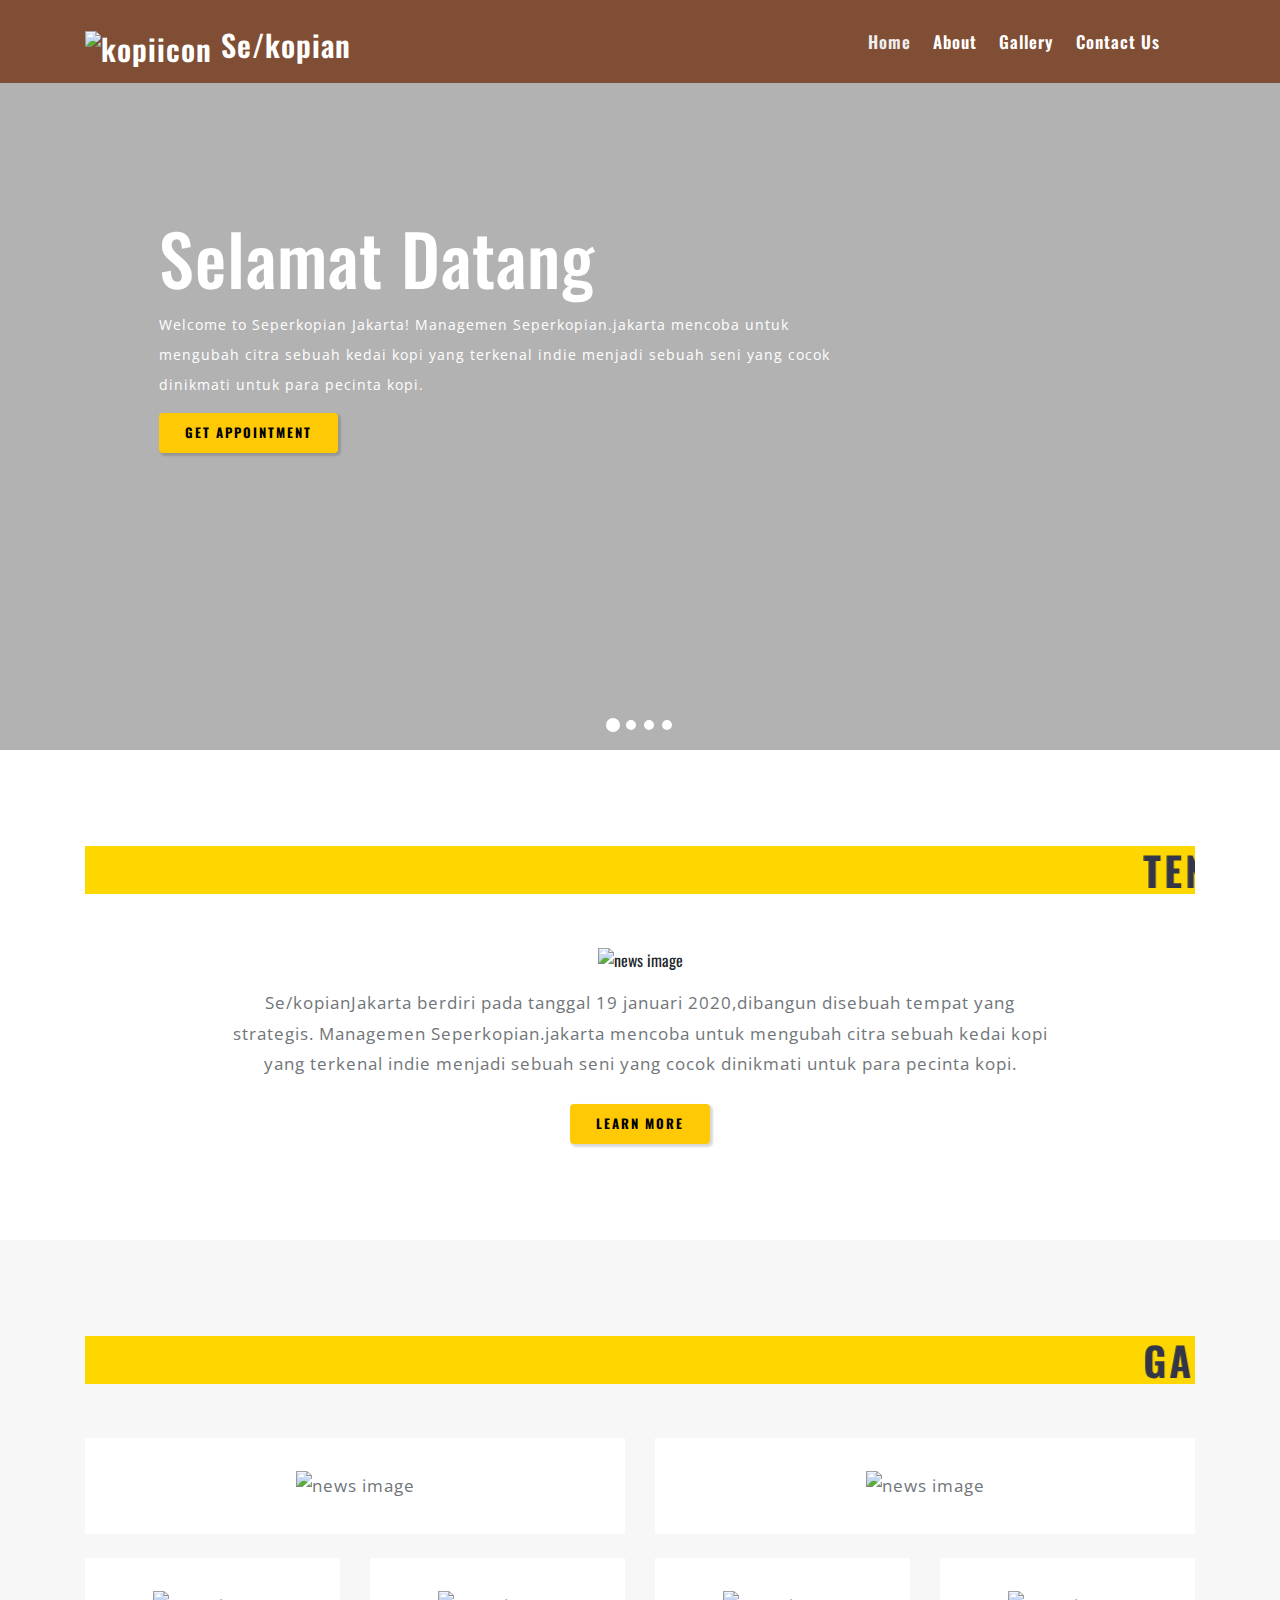
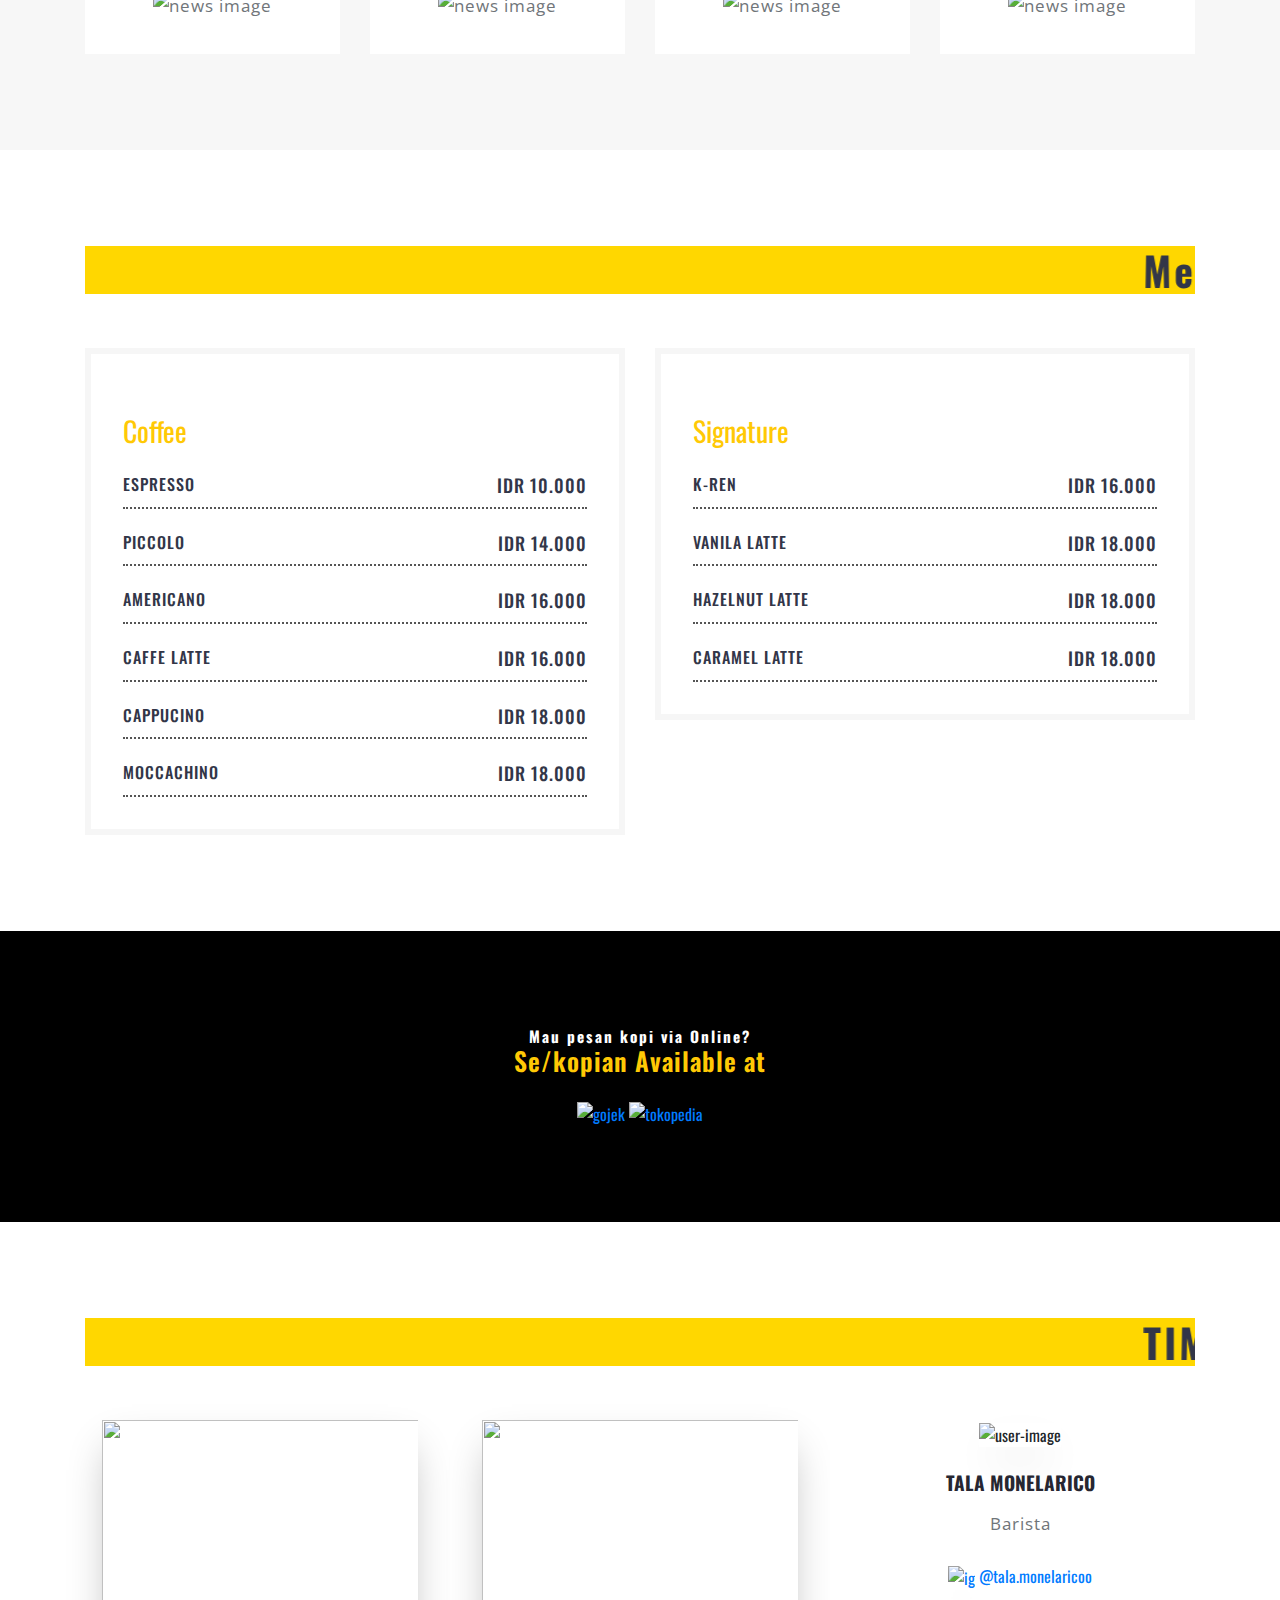
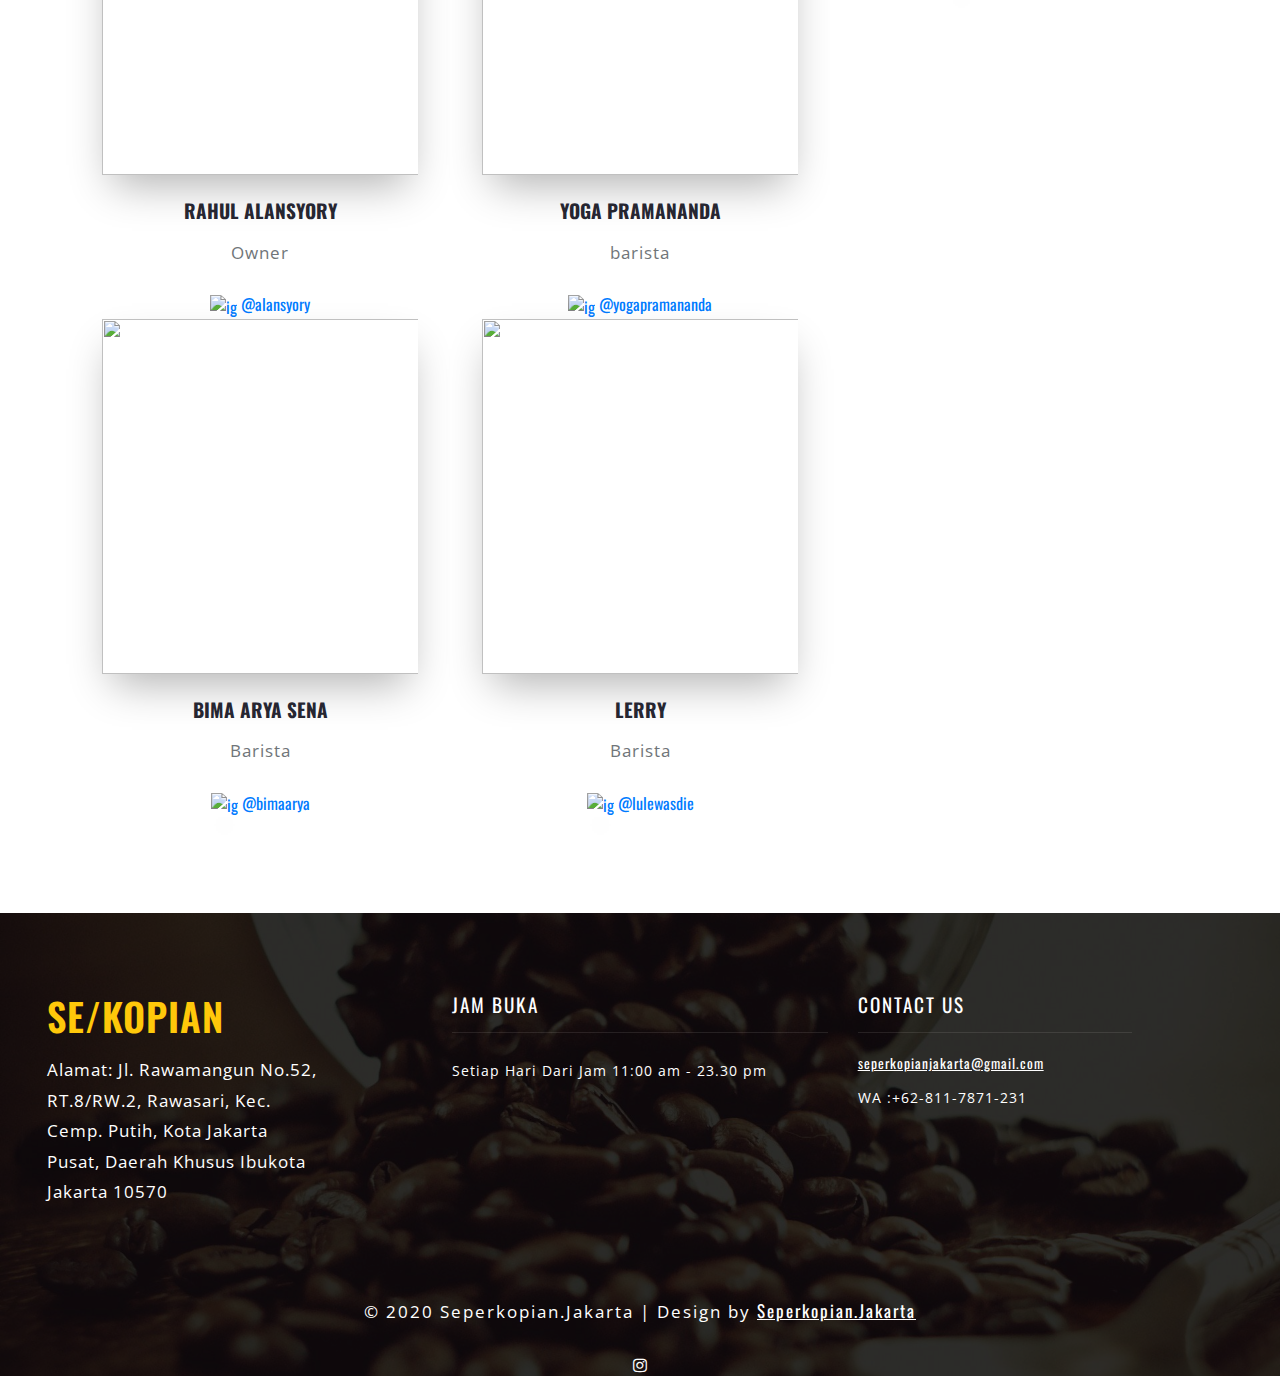
==== commit 3b6231af: "bushhh werr" ====
--- a/index.html
+++ b/index.html
@@ -327,7 +327,7 @@
 			</div>
 			<div class="col-lg-6  mb-lg-0 mb-5">
 				<div class="padding">
-					<h3>Sinature</h3>
+					<h3>Signature</h3>
 					<!-- Item starts -->
 					<div class="menu-item">
 						<div class="row border-dot no-gutters">
@@ -409,6 +409,42 @@
 		<div class="row mt-lg-5 mt-4">
 			<div class="col-md-4 team-gd text-center">
 				<div class="team-img mb-4">
+					<img src="https://res.cloudinary.com/bimagv/image/upload/v1599551691/rahul_g7uol2.jpg" width="500" height="355">
+				</div>
+				<div class="team-info">
+					<h3 class="mt-md-4 mt-3">Rahul Alansyory</h3>
+					<p>Owner</p>
+					<ul class="list-unstyled team-icons mt-4">
+						<li>
+							<a href="https://www.instagram.com/alansyory">
+								<img src="https://res.cloudinary.com/bimagv/image/upload/v1599178331/Seperkopian/JTKuuM-instagram-logo-icon-free-transparent_kguphv.png" alt="ig" width="20" height="20"> 
+								<a href="https://www.instagram.com/alansyory">@alansyory</a>
+							</a>
+						</li>
+					</ul>
+				</div>
+			</div>
+
+			<div class="col-md-4 team-gd text-center">
+				<div class="team-img mb-4">
+					<img src="https://res.cloudinary.com/bimagv/image/upload/v1599553117/yoga_ioyvs7.jpg" width="500" height="355">
+				</div>
+				<div class="team-info">
+					<h3 class="mt-md-4 mt-3"> Yoga Pramananda </h3>
+					<p>barista</p>
+					<ul class="list-unstyled team-icons mt-4">
+						<li>
+							<a href="https://www.instagram.com/tukangelap">
+								<img src="https://res.cloudinary.com/bimagv/image/upload/v1599178331/Seperkopian/JTKuuM-instagram-logo-icon-free-transparent_kguphv.png" alt="ig" width="20" height="20"> 
+								<a href="https://www.instagram.com/tukangelap">@yogapramananda</a>
+							</a>
+						</li>
+					</ul>
+				</div>
+			</div>
+
+			<div class="col-md-4 team-gd text-center">
+				<div class="team-img mb-4">
 					<img src="https://res.cloudinary.com/bimagv/image/upload/v1599207312/Seperkopian/orang_euhvhy.jpg" class="img-fluid" alt="user-image">
 				</div>
 				<div class="team-info">
@@ -427,16 +463,16 @@
 
 			<div class="col-md-4 team-gd second text-center my-md-0 my-5">
 				<div class="team-img mb-4">
-					<img src="https://res.cloudinary.com/bimagv/image/upload/v1599207317/Seperkopian/orang2_sj9mou.jpg" width="500" height="355">
+					<img src="https://res.cloudinary.com/bimagv/image/upload/v1599551456/bima12_kkhae8.jpg" width="500" height="355">
 				</div>
 				<div class="team-info">
 					<h3 class="mt-md-4 mt-3">bima arya sena</h3>
 					<p>Barista</p>
 					<ul class="list-unstyled team-icons mt-4">
 						<li>
-							<a href="#">
+							<a href="https://instagram.com/seperkopian.jakarta">
 								<img src="https://res.cloudinary.com/bimagv/image/upload/v1599178331/Seperkopian/JTKuuM-instagram-logo-icon-free-transparent_kguphv.png" alt="ig" width="20" height="20"> 
-								<a href="#">@bimaarya</a>
+								<a href="https://instagram.com/seperkopian.jakarta">@bimaarya</a>
 							</a>
 						</li>
 					</ul>
@@ -444,7 +480,7 @@
 			</div>
 			<div class="col-md-4 team-gd text-center">
 				<div class="team-img mb-4">
-					<img src="https://res.cloudinary.com/bimagv/image/upload/v1599328371/Seperkopian/IMG-20200906-WA0000_tunhag.jpg" width="500" height="355">
+					<img src="https://res.cloudinary.com/bimagv/image/upload/v1599552057/lele_sogau7.jpg" width="500" height="355">
 				</div>
 				<div class="team-info">
 					<h3 class="mt-md-4 mt-3">Lerry</h3>
@@ -501,9 +537,6 @@
                             <a href="index.html">Se/kopian</a>
                         </h2>
                         <p class="my-3">Alamat: Jl. Rawamangun No.52, RT.8/RW.2, Rawasari, Kec. Cemp. Putih, Kota Jakarta Pusat, Daerah Khusus Ibukota Jakarta 10570</p>
-                        <p>
-							(pokoknya deket tiang klonongan)
-						</p>
                     </div>
                     <div class="col-lg-4 col-md-6 mt-md-0 mt-5">
                         <div class="footer-w3pvt">
@@ -511,16 +544,7 @@
                             <hr>
                             <ul class="list-info-w3pvt last-w3ls-contact mt-lg-4">
                                 <li>
-                                    <p> Senin 11:00 am - Jumat 23.30 am </p>
-
-                                </li>
-                                <li class="my-2">
-                                    <p>Sabtu 11.00 am - 23.30 pm</p>
-
-                                </li>
-                                <li class="my-2">
-                                    <p>Minggu 11.00 am - 23.30 pm</p>
-
+                                    <p> Setiap Hari Dari Jam  11:00 am - 23.30 pm </p>
                                 </li>
 
 
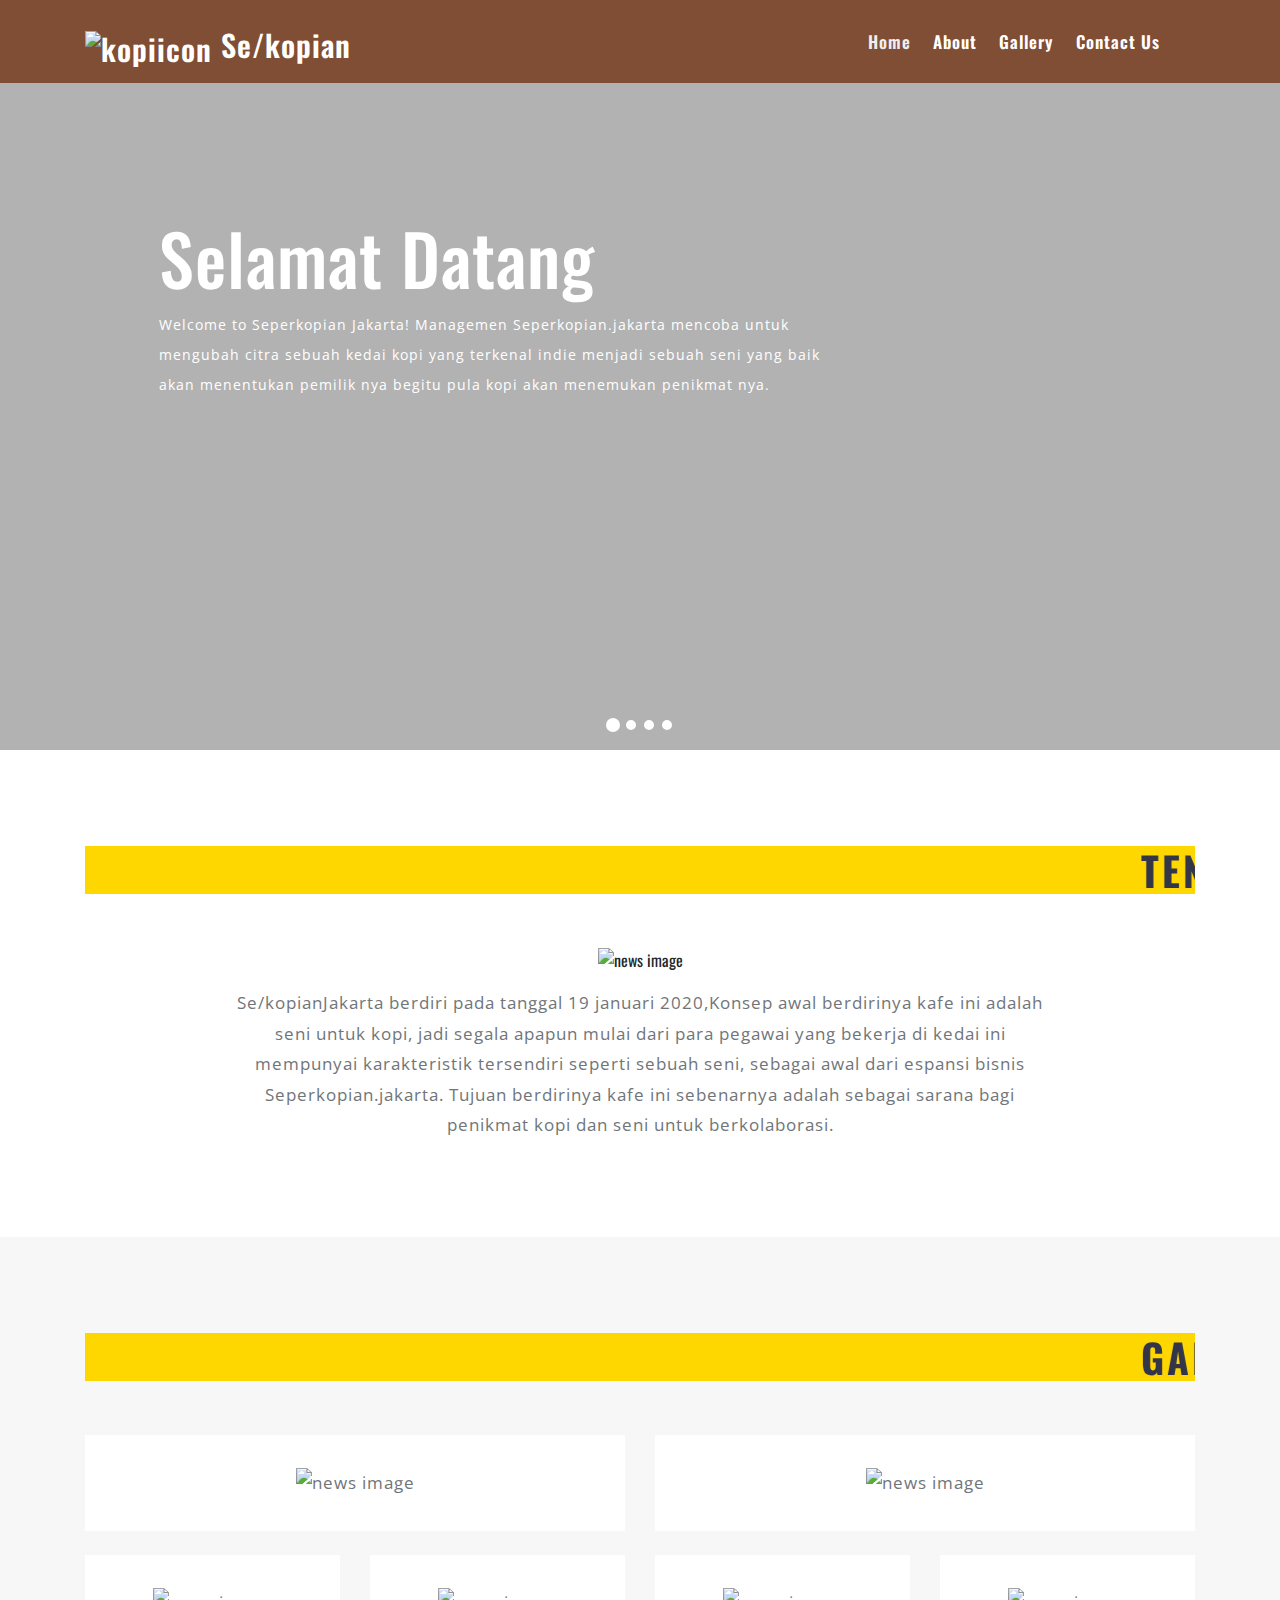
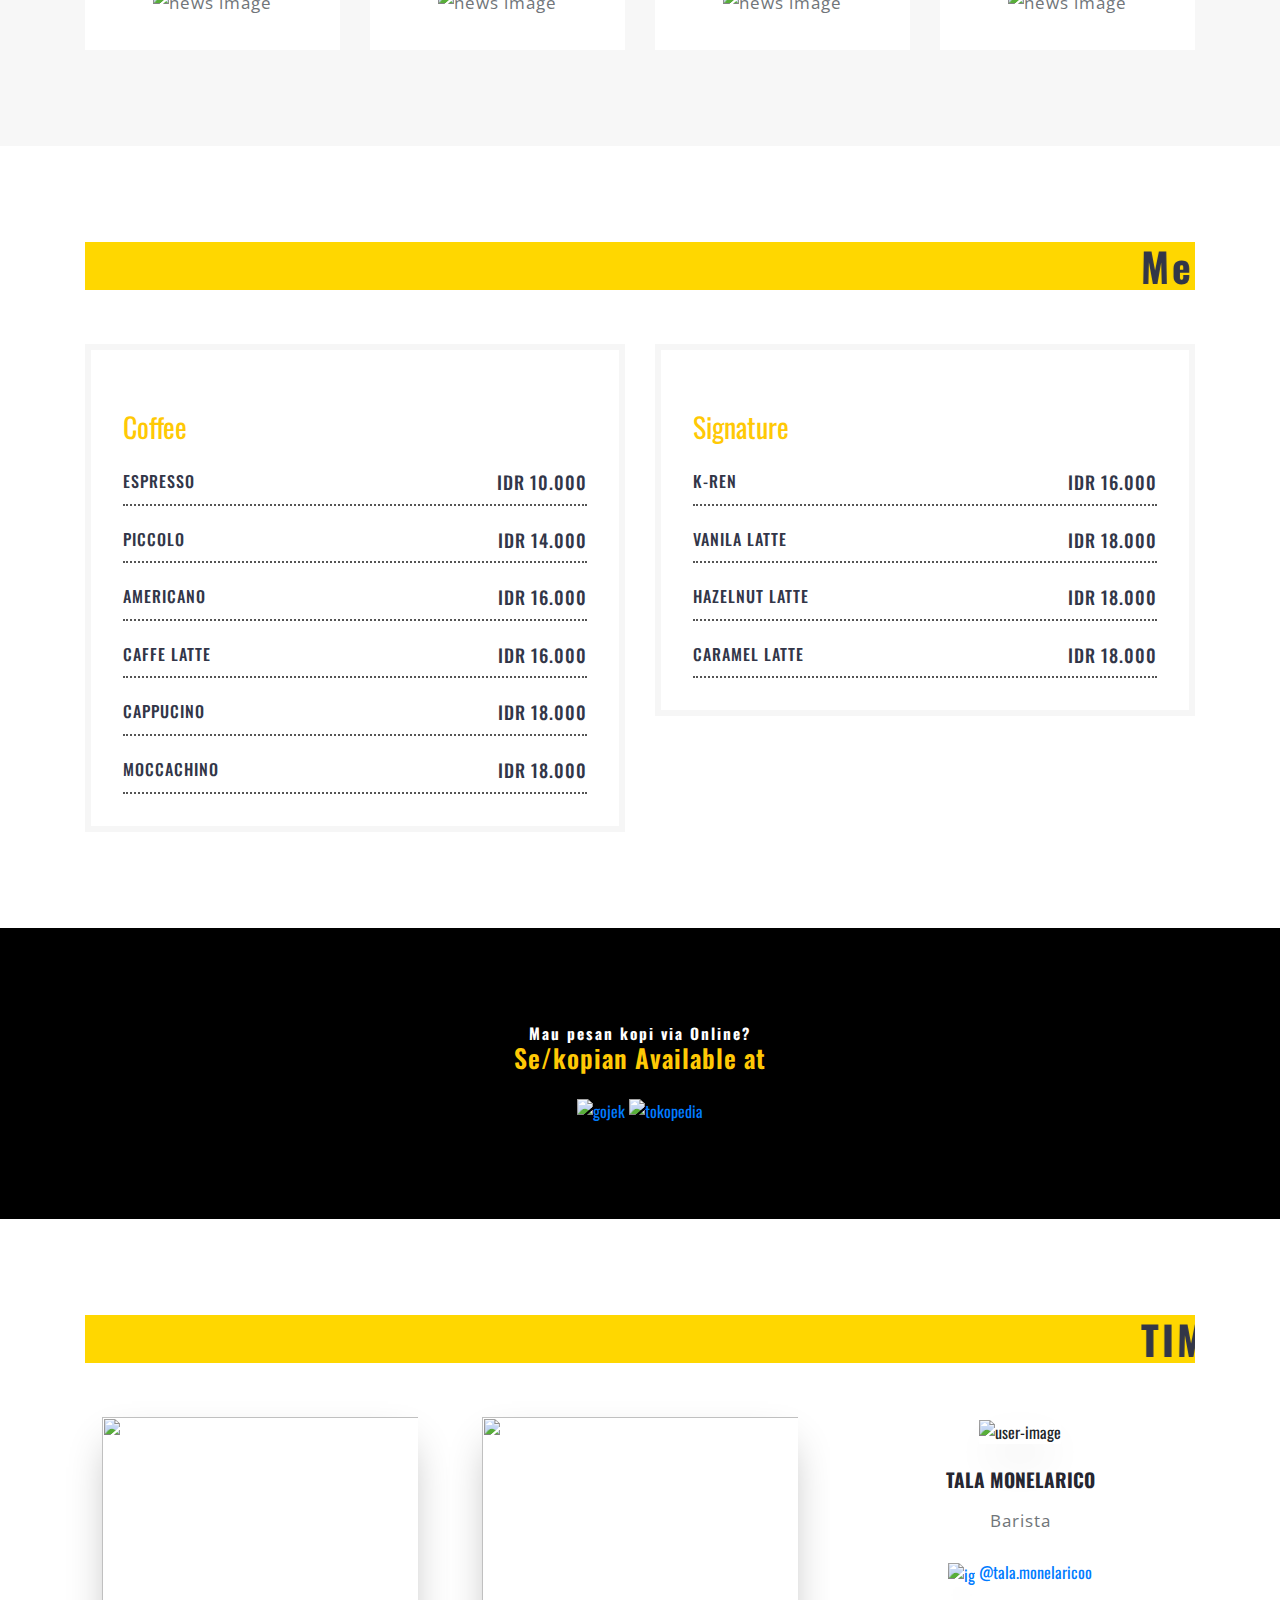
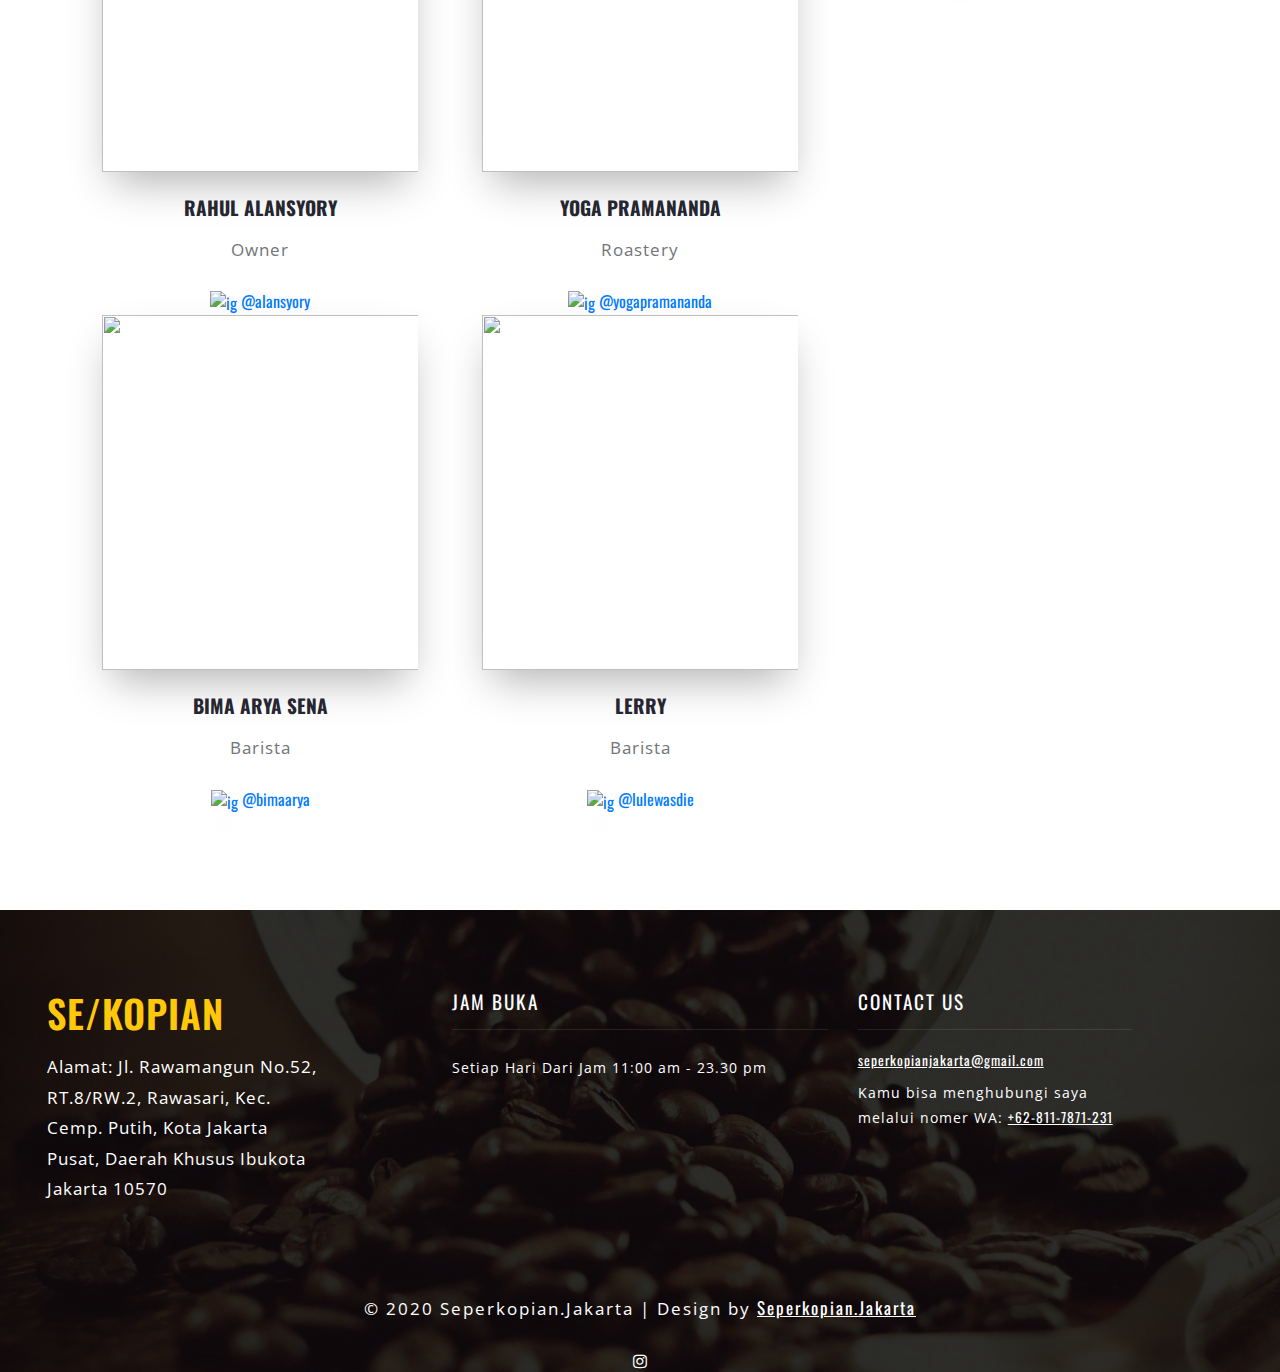
==== commit 76d61137: "bushhh werr cuss" ====
--- a/index.html
+++ b/index.html
@@ -99,8 +99,8 @@
 						<div class="banner-text">
 							<div class="container">
 								<h2 class="movetxt agile-title text-capitalize">Selamat datang</h2>
-								<p>Welcome to Seperkopian Jakarta! Managemen Seperkopian.jakarta mencoba untuk mengubah citra sebuah kedai kopi yang terkenal indie menjadi sebuah seni yang cocok dinikmati untuk para pecinta kopi.</p>
-								<a href="contact.html" class="btn"> Get appointment </a>
+								<p>Welcome to Seperkopian Jakarta! Managemen Seperkopian.jakarta mencoba untuk mengubah citra sebuah kedai kopi yang terkenal indie menjadi sebuah seni yang baik akan menentukan pemilik nya begitu pula kopi akan menemukan penikmat nya.</p>
+								<!-- <a href="contact.html" class="btn"> Get appointment </a> -->
 							</div>
 						</div>
 					</div>
@@ -113,7 +113,7 @@
 							<div class="container">
 								<h4 class="movetxt agile-title text-capitalize">Roasters</h4>
 								<p>Seperkopian.jakarta terus berusaha mengembangkan bisnis nya dimulai dengan membuka roasters coffee sendiri yang bernama sepekopian.roasters</p>
-								<a href="contact.html" class="btn">Get appointment </a>					
+								<!-- <a href="contact.html" class="btn">Get appointment </a> -->					
 							</div>
 						</div>
 					</div>
@@ -126,7 +126,7 @@
 							<div class="container">
 							<h2 class="movetxt agile-title text-capitalize">CoffeeArt</h2>
 							<p>Seni dijadikan konsep berdirinya kedai ini dikarenakan kami sepakat bahwa seni adalah merdeka, seni yang baik akan mendapat penikmat nya begitu pula kopi akan menemukan pasarnya.</p>
-								<a href="contact.html" class="btn"> Get appointment</a>	
+							<!-- <a href="contact.html" class="btn"> Get appointment</a>	-->
 							</div>
 						</div>
 					</div>
@@ -139,7 +139,7 @@
 							<div class="container">
 								<h4 class="movetxt agile-title text-capitalize">Tempat asik</h4>
 								<p>Dengan konsep yang mudah untuk dinikmati dan menyediakan kopi berkualitas, Seperkopian.jakarta mencoba menjaring pasar di kalangan mahasiswa golongan menengah.</p>
-								<a href="contact.html" class="btn"> Get appointment </a>			
+							<!--<a href="contact.html" class="btn"> Get appointment </a> -->		
 							</div>
 						</div>
 					</div>
@@ -165,8 +165,8 @@
 
                 <div class="title-desc text-center px-lg-5">
 					<img src="https://res.cloudinary.com/bimagv/image/upload/v1599157305/Seperkopian/lokasi_ylyimt.jpg" alt="news image" class="img-fluid">
-                    <p class="px-lg-5">Se/kopianJakarta berdiri pada tanggal 19 januari 2020,dibangun disebuah tempat yang strategis. Managemen Seperkopian.jakarta mencoba untuk mengubah citra sebuah kedai kopi yang terkenal indie menjadi sebuah seni yang cocok dinikmati untuk para pecinta kopi.</p>
-                    <a class="btn mt-lg-4 mt-3 read scroll" href="#services" role="button">Learn More</a>
+                    <p class="px-lg-5">Se/kopianJakarta berdiri pada tanggal 19 januari 2020,Konsep awal berdirinya kafe ini adalah seni untuk kopi, jadi segala apapun mulai dari para pegawai yang bekerja di kedai ini mempunyai karakteristik tersendiri seperti sebuah seni, sebagai awal dari espansi bisnis Seperkopian.jakarta. Tujuan berdirinya kafe ini sebenarnya adalah sebagai sarana bagi penikmat kopi dan seni untuk berkolaborasi.</p>
+                    <!-- <a class="btn mt-lg-4 mt-3 read scroll" href="#services" role="button">Learn More</a> -->
                 </div>
             </div>
         </div>
@@ -431,7 +431,7 @@
 				</div>
 				<div class="team-info">
 					<h3 class="mt-md-4 mt-3"> Yoga Pramananda </h3>
-					<p>barista</p>
+					<p>Roastery</p>
 					<ul class="list-unstyled team-icons mt-4">
 						<li>
 							<a href="https://www.instagram.com/tukangelap">
@@ -561,7 +561,10 @@
                                 </p>
                             </div>
                             <div class="last-w3ls-contact my-2">
-                                <p>WA :+62-811-7871-231</p>
+                                <p> Kamu bisa menghubungi saya melalui nomer WA:
+									<a href="https://api.whatsapp.com/send?phone=628117871231&text=HI Seperkopian">+62-811-7871-231 
+									</a>
+								</p>
                             </div>
                         </div>
                     </div>
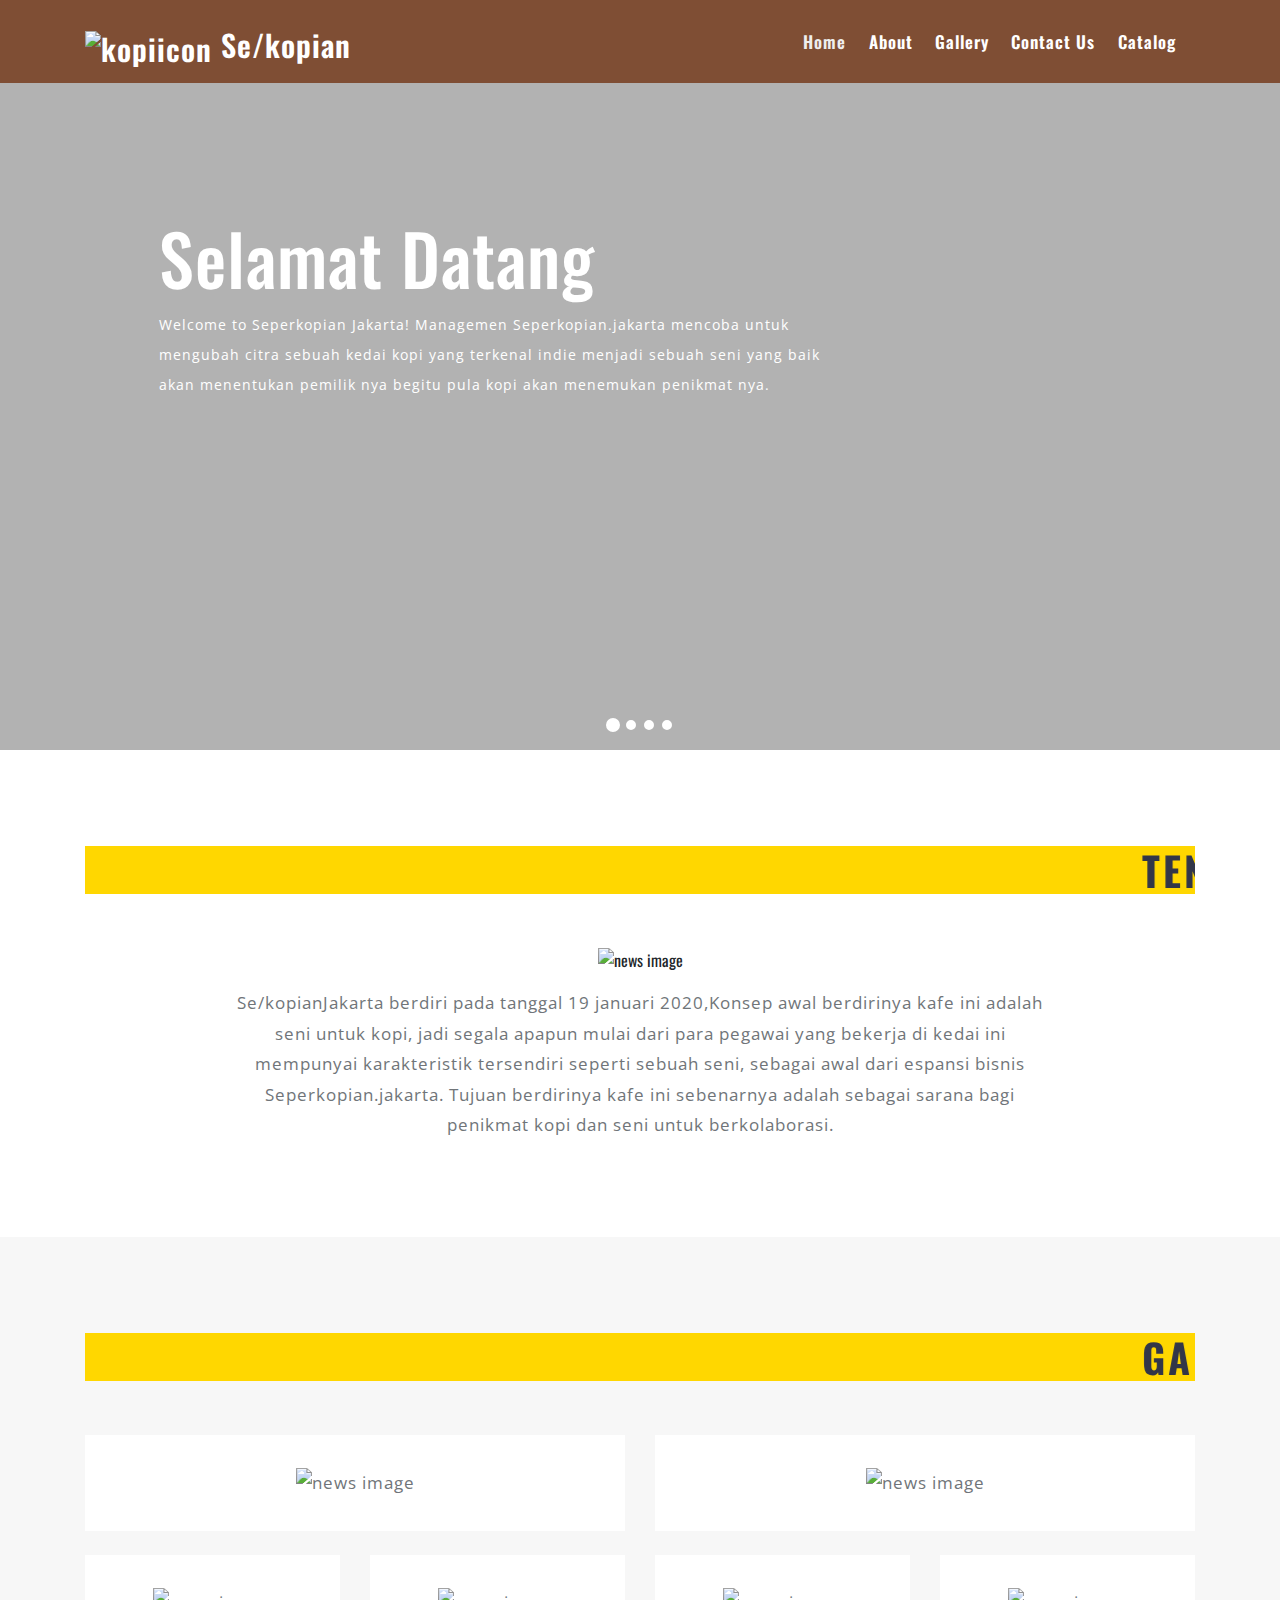
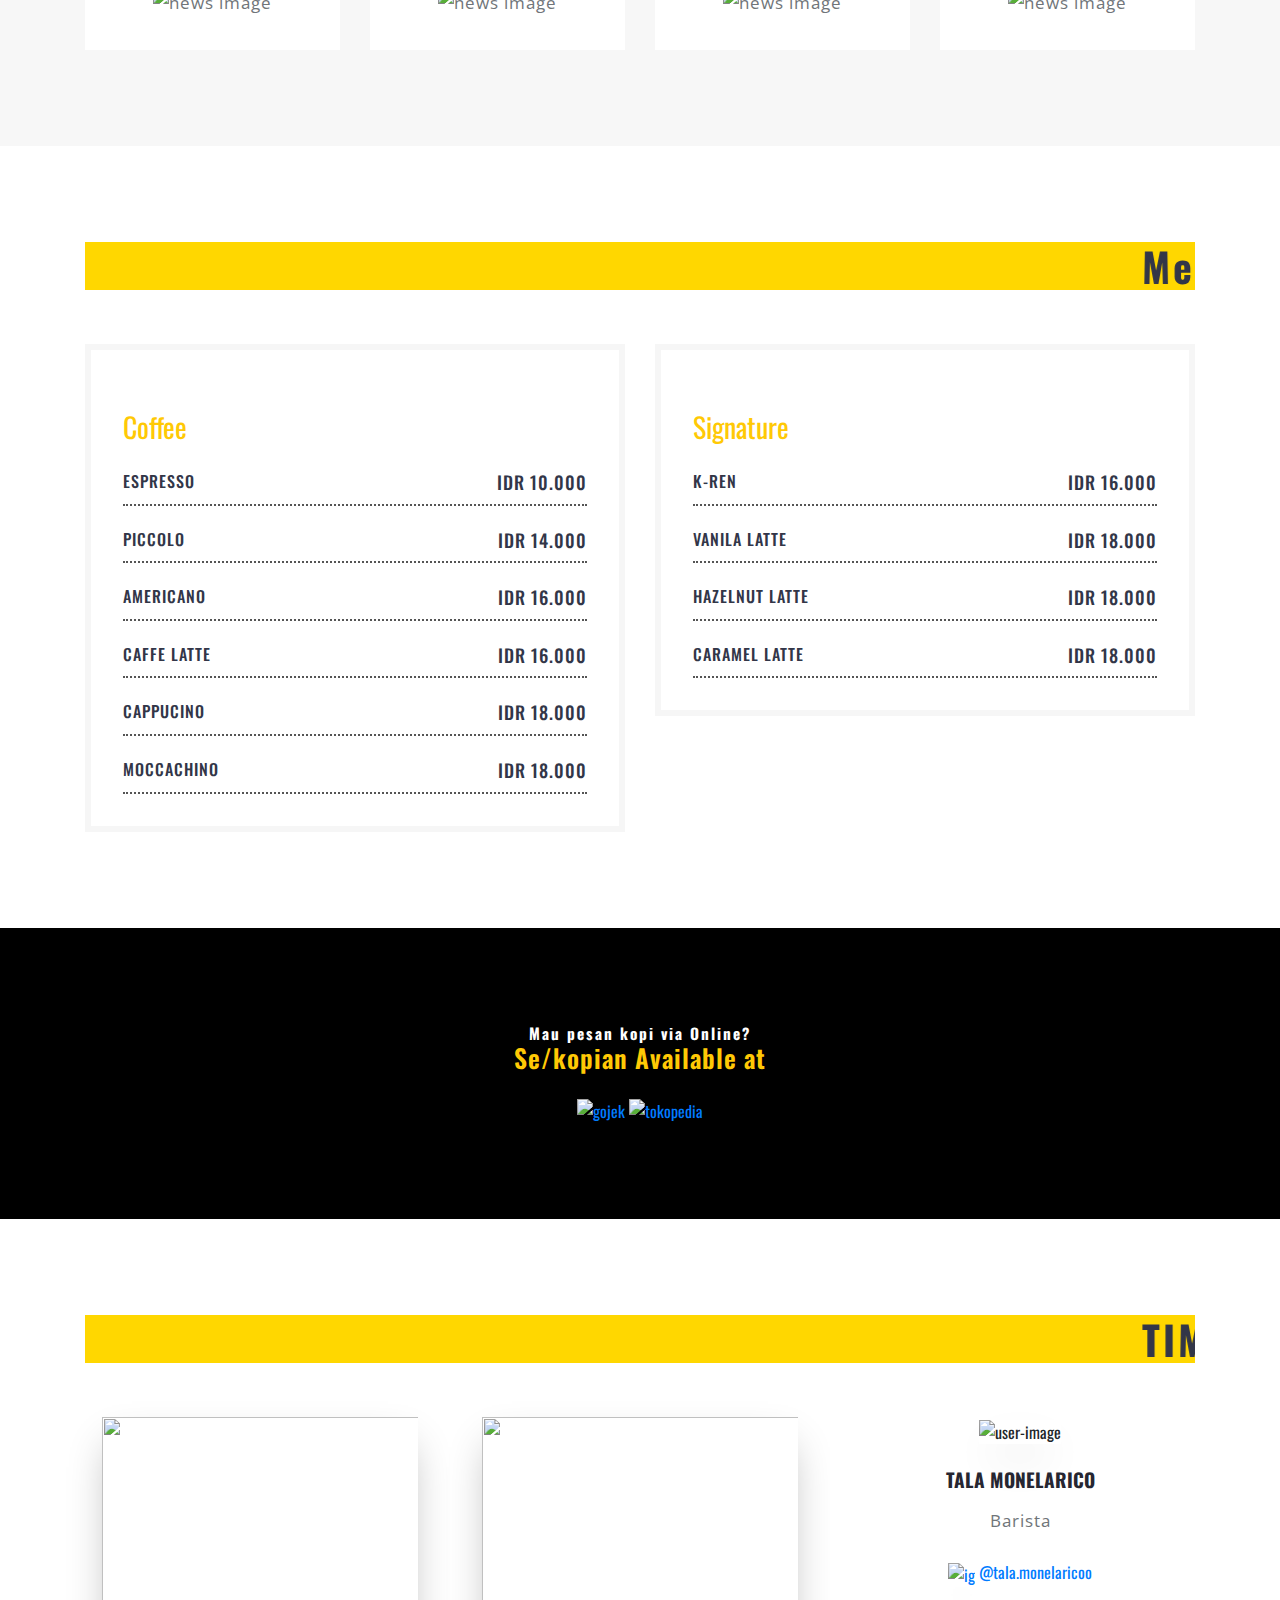
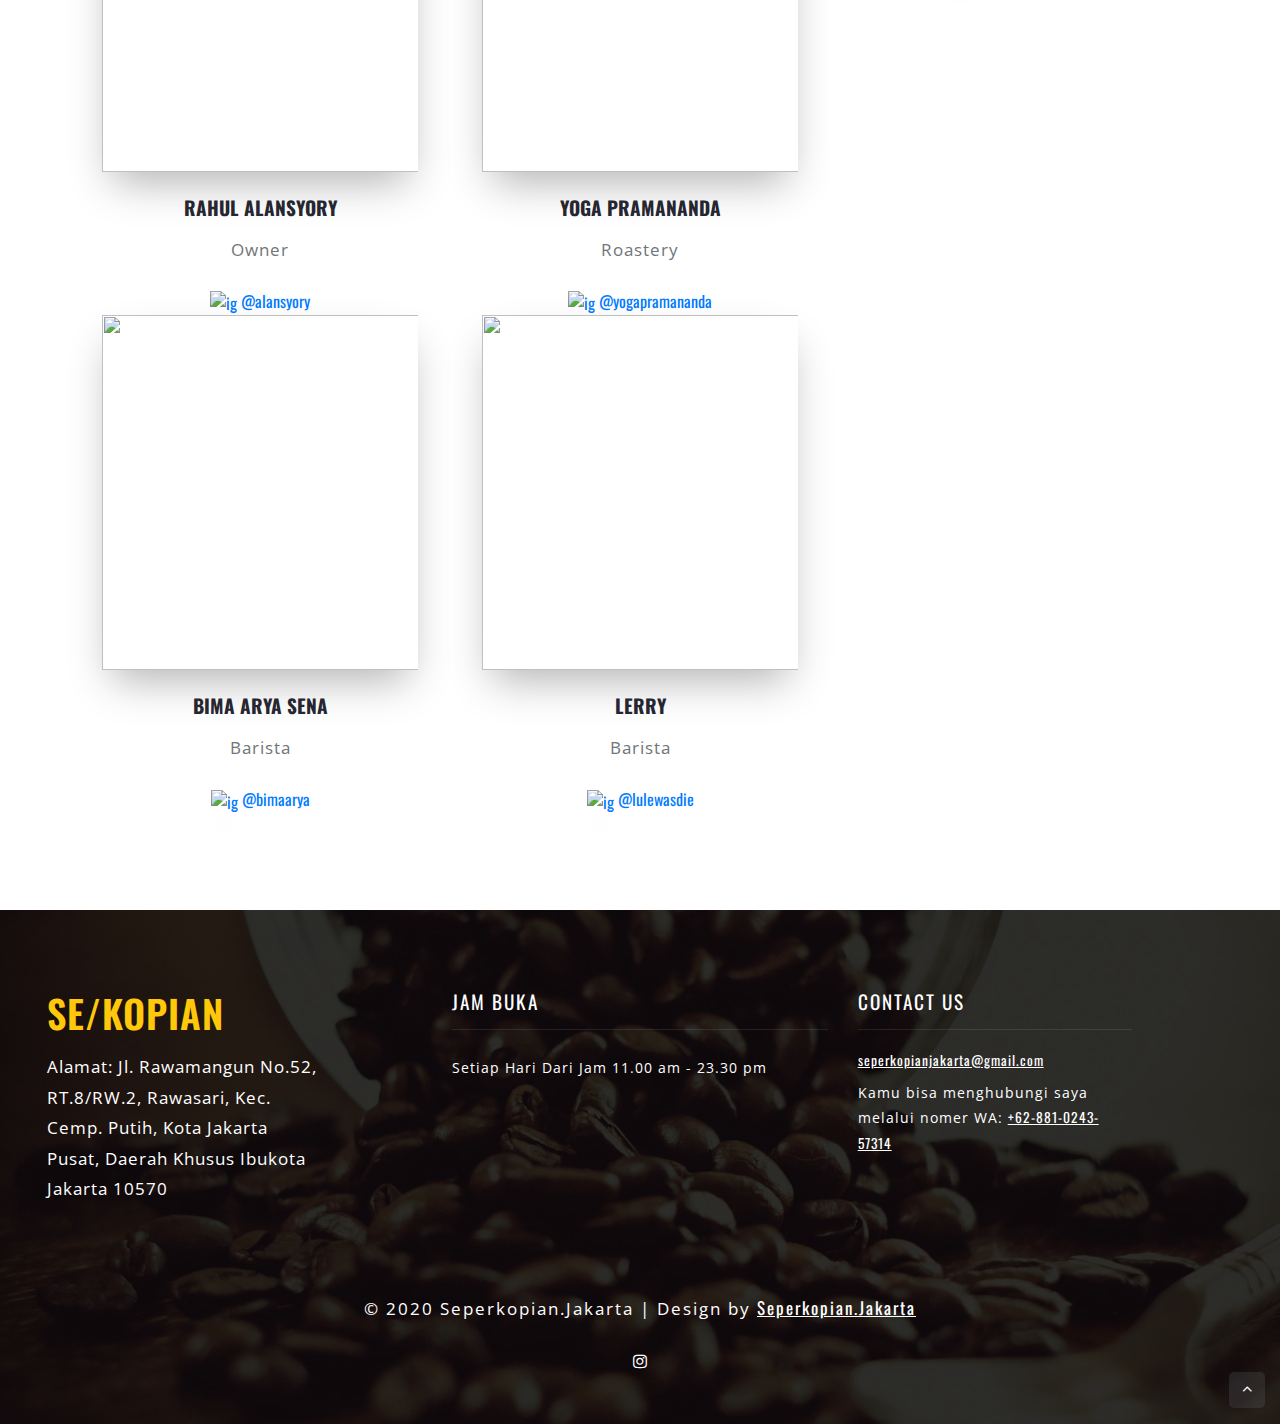
==== commit 89f2dbfb: "asd" ====
--- a/index.html
+++ b/index.html
@@ -1,587 +1,593 @@
-<!--
-Author:W3layouts
-Author URL: http://w3layouts.com
-License: Creative Commons Attribution 3.0 Unported
-License URL: http://creativecommons.org/licenses/by/3.0/
--->
-
-<!DOCTYPE html>
-<html lang="zxx">
-
-<head>
-    <title>se/kopian.jakarta </title>
-    <!-- Meta tag Keywords -->
-    <meta name="viewport" content="width=device-width, initial-scale=1">
-    <meta charset="UTF-8" />
-    <meta name="keywords" content="Men spa Responsive web template, Bootstrap Web Templates, Flat Web Templates, Android Compatible web template, Smartphone Compatible web template, free webdesigns for Nokia, Samsung, LG, SonyEricsson, Motorola web design" />
-    <script>
-        addEventListener("load", function () {
-            setTimeout(hideURLbar, 0);
-        }, false);
-
-        function hideURLbar() {
-            window.scrollTo(0, 1);
-        }
-    </script>
-
-    <!-- //Meta tag Keywords -->
-    <!-- Custom-Files -->
-    <link rel="stylesheet" href="css/bootstrap.css">
-    <!-- Bootstrap-Core-CSS -->
-    <link rel="stylesheet" href="css/style.css" type="text/css" media="all" />
-    <!-- Style-CSS -->
-    <!-- font-awesome-icons -->
-    <link href="css/font-awesome.css" rel="stylesheet
-	">
-    <!-- //font-awesome-icons -->
-    <!-- /Fonts -->
-   <link href="//fonts.googleapis.com/css?family=Oswald:200,300,400,500,600,700" rel="stylesheet">
-   <link href="//fonts.googleapis.com/css?family=Open+Sans:300,300i,400,400i,600,600i,700,700i,800,800i" rel="stylesheet">
-    <!-- //Fonts -->
-
-</head>
-
-<body>
-   
-<!-- header -->
-<header>
-	<div class="container">
-		<div class="header d-lg-flex justify-content-between align-items-center">
-			<div class="header-agile">
-				<h1>
-					<a class="navbar-brand logo" href="index.html">
-                        <img src="https://res.cloudinary.com/bimagv/image/upload/v1599176042/Seperkopian/82186844_460862754821424_8545666346900258816_n_pp24do.jpg" alt="kopiicon" width="45" height="45">
-						<!--<span class="fa fa-coffee" aria-hidden="true" ></span>--> Se/kopian	
-					</a>
-				</h1>
-			</div>
-			<div class="nav_w3ls">
-				<nav>
-					<label for="drop" class="toggle mt-lg-0 mt-1"><span class="fa fa-bars" aria-hidden="true"></span></label>
-					<input type="checkbox" id="drop" />
-						<ul class="menu">
-							<li class="mr-lg-3 mr-2 active"><a href="index.html">Home</a></li>
-							<li class="mr-lg-3 mr-2"><a href="about.html">About </a></li>
-							<li class="mr-lg-3 mr-2 p-0">
-							<!-- First Tier Drop Down -->
-							<!-- <label for="drop-2" class="toggle">Dropdown <span class="fa fa-angle-down" aria-hidden="true"></span> </label> -->
-							<!-- <a href="#">Dropdown <span class="fa fa-angle-down" aria-hidden="true"></span></a>
-							<input type="checkbox" id="drop-2"/>
-							<ul class="inner-dropdown">
-								<li><a href="services.html">What We Do</a></li>
-								<li><a href="single.html">See more</a></li>
-							</ul> -->
-							</li>
-							<li class="mr-lg-3 mr-2"><a href="gallery.html">Gallery</a></li>
-							<li class="mr-lg-3 mr-2"><a href="contact.html">Contact Us</a></li>
-							
-
-						</ul>
-				</nav>
-			</div>
-
-		</div>
-	</div>
-</header>
-<!-- //header -->
-<!-- banner -->
-<div class="banner_w3lspvt" id="home">
-	<div class="csslider infinity" id="slider1">
-		<input type="radio" name="slides" checked="checked" id="slides_1"/>
-		<input type="radio" name="slides" id="slides_2"/>
-		<input type="radio" name="slides" id="slides_3"/>
-		<input type="radio" name="slides" id="slides_4"/>
-
-		<ul class="banner_slide_bg">
-			<li>
-				<div class="slider-info bg1">
-					<div class="bs-slider-overlay">
-						<div class="banner-text">
-							<div class="container">
-								<h2 class="movetxt agile-title text-capitalize">Selamat datang</h2>
-								<p>Welcome to Seperkopian Jakarta! Managemen Seperkopian.jakarta mencoba untuk mengubah citra sebuah kedai kopi yang terkenal indie menjadi sebuah seni yang baik akan menentukan pemilik nya begitu pula kopi akan menemukan penikmat nya.</p>
-								<!-- <a href="contact.html" class="btn"> Get appointment </a> -->
-							</div>
-						</div>
-					</div>
-				</div>
-			</li>
-			<li>
-				<div class="slider-info bg2">
-					<div class="bs-slider-overlay1">
-						<div class="banner-text">
-							<div class="container">
-								<h4 class="movetxt agile-title text-capitalize">Roasters</h4>
-								<p>Seperkopian.jakarta terus berusaha mengembangkan bisnis nya dimulai dengan membuka roasters coffee sendiri yang bernama sepekopian.roasters</p>
-								<!-- <a href="contact.html" class="btn">Get appointment </a> -->					
-							</div>
-						</div>
-					</div>
-				</div>
-			</li>
-			<li>
-				<div class="slider-info bg3">
-					<div class="bs-slider-overlay1">
-						<div class="banner-text">
-							<div class="container">
-							<h2 class="movetxt agile-title text-capitalize">CoffeeArt</h2>
-							<p>Seni dijadikan konsep berdirinya kedai ini dikarenakan kami sepakat bahwa seni adalah merdeka, seni yang baik akan mendapat penikmat nya begitu pula kopi akan menemukan pasarnya.</p>
-							<!-- <a href="contact.html" class="btn"> Get appointment</a>	-->
-							</div>
-						</div>
-					</div>
-				</div>
-			</li>
-			<li>
-				<div class="slider-info bg4">
-					<div class="bs-slider-overlay1">
-						<div class="banner-text">
-							<div class="container">
-								<h4 class="movetxt agile-title text-capitalize">Tempat asik</h4>
-								<p>Dengan konsep yang mudah untuk dinikmati dan menyediakan kopi berkualitas, Seperkopian.jakarta mencoba menjaring pasar di kalangan mahasiswa golongan menengah.</p>
-							<!--<a href="contact.html" class="btn"> Get appointment </a> -->		
-							</div>
-						</div>
-					</div>
-				</div>
-			</li>
-		</ul>
-		<div class="navigation"> 
-			<div>
-			  <label for="slides_1"></label>
-			  <label for="slides_2"></label>
-			  <label for="slides_3"></label>
-			  <label for="slides_4"></label>
-			</div>
-		</div>
-	</div>
-</div>
-<!-- //banner -->
- <!-- banner bottom grids -->
-    <section class="content-info py-5" id="about">
-        <div class="container py-md-5">
-		<h3 class="heading text-center mb-3 mb-sm-5"><marquee bgcolor="gold">Tentang kami</marquee></h3>
-            <div class="info-w3pvt-mid text-center px-lg-5">
-
-                <div class="title-desc text-center px-lg-5">
-					<img src="https://res.cloudinary.com/bimagv/image/upload/v1599157305/Seperkopian/lokasi_ylyimt.jpg" alt="news image" class="img-fluid">
-                    <p class="px-lg-5">Se/kopianJakarta berdiri pada tanggal 19 januari 2020,Konsep awal berdirinya kafe ini adalah seni untuk kopi, jadi segala apapun mulai dari para pegawai yang bekerja di kedai ini mempunyai karakteristik tersendiri seperti sebuah seni, sebagai awal dari espansi bisnis Seperkopian.jakarta. Tujuan berdirinya kafe ini sebenarnya adalah sebagai sarana bagi penikmat kopi dan seni untuk berkolaborasi.</p>
-                    <!-- <a class="btn mt-lg-4 mt-3 read scroll" href="#services" role="button">Learn More</a> -->
-                </div>
-            </div>
-        </div>
-    </section>
-    <!-- //banner bottom grids -->
-
- <!-- /services -->
-    <section class="services py-5" id="services">
-        <div class="container py-md-5">
-		<h3 class="heading text-center mb-3 mb-sm-5"><marquee bgcolor="gold">Gallery</marquee></h3>
-            <div class="row ab-info">
-                <div class="col-md-6 ab-content ab-content1">
-                    <div class="ab-content-inner">
-                        <p href="single.html"><img src="https://res.cloudinary.com/bimagv/image/upload/v1599176879/Seperkopian/tampak1_dcmzuz.jpg" alt="news image" class="img-fluid"></a>
-                        <div class="ab-info-con">
-                            <!--<h4> Barista 1</h4>
-                            <a href="single.html" class="read-more two btn m-0 px-3"><span class="fa fa-arrow-circle-o-right"> </span></a>-->
-                        </div>
-                    </div>
-                </div>
-                <div class="col-md-6 ab-content ab-content1">
-                    <div class="ab-content-inner">
-                        <p href="single.html"><img src="https://res.cloudinary.com/bimagv/image/upload/v1599177091/Seperkopian/tampak123_ojmpxz.jpg" alt="news image" class="img-fluid"></a>
-                        <div class="ab-info-con">
-                            <!--<h4>Barista 2</h4>
-                            <a href="single.html" class="read-more two btn m-0 px-3"><span class="fa fa-arrow-circle-o-right"> </span></a>-->
-                        </div>
-                    </div>
-                </div>
-            </div>
-            <div class="row ab-info second mt-lg-4">
-                <div class="col-md-3 ab-content">
-                    <div class="ab-content-inner">
-                        <p href="single.html"><img src="https://res.cloudinary.com/bimagv/image/upload/v1599175632/Seperkopian/117730374_629874734323691_5914391619016440734_n_vyqrjd.jpg" alt="news image" class="img-fluid"></a>
-                        <div class="ab-info-con">
-                            <!--<h4>colouring</h4>
-                            <a href="single.html" class="read-more two btn m-0 px-3"><span class="fa fa-arrow-circle-o-right"> </span></a>-->
-                        </div>
-                    </div>
-                </div>
-                <div class="col-md-3 ab-content">
-                    <div class="ab-content-inner">
-                        <p href="single.html"><img src="https://res.cloudinary.com/bimagv/image/upload/v1599175632/Seperkopian/117792871_3420088234697563_6388837314979493713_n_j9wp2t.jpg" alt="news image" class="img-fluid"></a>
-                        <div class="ab-info-con">
-                            <!--<h4>Bathing</h4>
-                            <a href="single.html" class="read-more two btn m-0 px-3"><span class="fa fa-arrow-circle-o-right"> </span></a>-->
-                        </div>
-                    </div>
-                </div>
-                <div class="col-md-3 ab-content">
-                    <div class="ab-content-inner">
-                        <p href="single.html"><img src="https://res.cloudinary.com/bimagv/image/upload/v1599175629/Seperkopian/117886115_2697281697159186_6813120778500472383_n_xytu5e.jpg" alt="news image" class="img-fluid"></a>
-                        <div class="ab-info-con">
-                            <!--<h4>drying</h4>
-                            <a href="single.html" class="read-more two btn m-0 px-3"><span class="fa fa-arrow-circle-o-right"> </span></a>-->
-                        </div>
-                    </div>
-                </div>
-                <div class="col-md-3 ab-content">
-                    <div class="ab-content-inner">
-                        <p href="single.html"><img src="https://res.cloudinary.com/bimagv/image/upload/v1599175628/Seperkopian/117760847_297726141460435_5588469318283847463_n_haajnk.jpg" alt="news image" class="img-fluid"></a>
-                        <div class="ab-info-con">
-                            <!--<h4>Creams</h4>
-                            <a href="single.html" class="read-more two btn m-0 px-3"><span class="fa fa-arrow-circle-o-right"> </span></a>-->
-                        </div>
-                    </div>
-
-
-                </div>
-            </div>
-        </div>
-    </section>
-    <!-- /services -->
- 
-	<!-- pricing -->
-<section class="pricing py-5">	
-	<div class="container py-md-5">
-		<h3 class="heading text-capitalize text-center mb-3 mb-sm-5"> <marquee bgcolor="gold">Menu Se/kopian Jakarta</marquee></h3>
-		<div class="row pricing-grids">
-			<div class="col-lg-6  mb-lg-0 mb-5">
-				<div class="padding">
-					 <h3>Coffee</h3>
-					<!-- Item starts -->
-					<div class="menu-item">
-						<div class="row border-dot no-gutters">
-							<div class="col-8 menu-item-name">
-								<h6>Espresso</h6>
-							</div>
-							<div class="col-4 menu-item-price text-right">
-								<h6>IDR 10.000</h6>
-							</div>
-						</div>
-						
-					</div>
-					<!-- Item ends -->
-					<!-- Item starts -->
-					<div class="menu-item my-4">
-						<div class="row border-dot no-gutters">
-							<div class="col-8 menu-item-name">
-								<h6>Piccolo</h6>
-							</div>
-							<div class="col-4 menu-item-price text-right">
-								<h6>IDR 14.000</h6>
-							</div>
-						</div>
-					</div>
-					<!-- Item ends -->
-					<!-- Item starts -->
-					<div class="menu-item">
-						<div class="row border-dot no-gutters">
-							<div class="col-8 menu-item-name">
-								<h6>Americano</h6>
-							</div>
-							<div class="col-4 menu-item-price text-right">
-								<h6>IDR 16.000</h6>
-							</div>
-						</div>
-						
-					</div>
-					<!-- Item ends -->
-					<!-- Item starts -->
-					<div class="menu-item mt-4">
-						<div class="row border-dot no-gutters">
-							<div class="col-8 menu-item-name">
-								<h6>Caffe Latte</h6>
-							</div>
-							<div class="col-4 menu-item-price text-right">
-								<h6>IDR 16.000</h6>
-							</div>
-						</div>
-					</div>
-					<!-- Item ends -->
-					<!-- Item starts -->
-					<div class="menu-item mt-4">
-						<div class="row border-dot no-gutters">
-							<div class="col-8 menu-item-name">
-								<h6>Cappucino</h6>
-							</div>
-							<div class="col-4 menu-item-price text-right">
-								<h6>IDR 18.000 </h6>
-							</div>
-						</div>
-					</div>
-					<!-- Item ends -->
-					<!-- Item starts -->
-					<div class="menu-item mt-4">
-						<div class="row border-dot no-gutters">
-							<div class="col-8 menu-item-name">
-								<h6>Moccachino </h6>
-							</div>
-							<div class="col-4 menu-item-price text-right">
-								<h6>IDR 18.000</h6>
-							</div>
-						</div>
-					</div>
-					<!-- Item ends -->
-				</div>
-			</div>
-			<div class="col-lg-6  mb-lg-0 mb-5">
-				<div class="padding">
-					<h3>Signature</h3>
-					<!-- Item starts -->
-					<div class="menu-item">
-						<div class="row border-dot no-gutters">
-							<div class="col-8 menu-item-name">
-								<h6>K-Ren</h6>
-							</div>
-							<div class="col-4 menu-item-price text-right">
-								<h6>IDR 16.000</h6>
-							</div>
-						</div>
-						
-					</div>
-					<!-- Item ends -->
-					<!-- Item starts -->
-					<div class="menu-item my-4">
-						<div class="row border-dot no-gutters">
-							<div class="col-8 menu-item-name">
-								<h6>Vanila latte</h6>
-							</div>
-							<div class="col-4 menu-item-price text-right">
-								<h6>IDR 18.000</h6>
-							</div>
-						</div>
-						
-					</div>
-					<!-- Item ends -->
-					<!-- Item starts -->
-					<div class="menu-item">
-						<div class="row border-dot no-gutters">
-							<div class="col-8 menu-item-name">
-								<h6> Hazelnut latte</h6>
-							</div>
-							<div class="col-4 menu-item-price text-right">
-								<h6>IDR 18.000</h6>
-							</div>
-						</div>
-					</div>
-					<!-- Item ends -->
-					<!-- Item starts -->
-					<div class="menu-item mt-4">
-						<div class="row border-dot no-gutters">
-							<div class="col-8 menu-item-name">
-								<h6>Caramel Latte</h6>
-							</div>
-							<div class="col-4 menu-item-price text-right">
-								<h6>IDR 18.000</h6>
-							</div>
-						</div>
-					</div>
-					<!-- Item ends -->
-				</div>		
-			</div>
-					
-		</div>		
-	</div>		
-</section>
-<!-- //pricing -->
-  <!--/order-now-->
-    <section class="order-sec py-5">
-        <div class="container py-md-5">
-            <div class="test-info text-center">
-                <h3 class="tittle order">
-					<span>Mau pesan kopi via Online?</span>Se/kopian Available at</h3>
-					<br/><a href="https://gofood.co.id/jakarta/restaurant/seperkopian-c5b1fa3e-b5ff-4c65-b546-1382dc8df739"><img src="https://res.cloudinary.com/bimagv/image/upload/v1599205286/Seperkopian/gofood_reiyke.jpg" alt="gojek" width="100" height="50"></a>
-					<a href="https://www.tokopedia.com/seperkopian"><img src="https://res.cloudinary.com/bimagv/image/upload/v1599205474/Seperkopian/tokopedia-pastikan-tak-ada-kebocoran-data-pembayaran-pengguna_x6bys1.jpg" alt="tokopedia" width="100" height="50" ></a>
-
-                <div class="read-more mx-auto m-0 text-center">
-
-						<!--gue apus wkwk-->
-            </div>
-        </div>
-    </section>
-    <!--//order-now-->
-
-<!--//team -->
-<section class="banner-bottom  py-5">
-	<div class="container py-md-5">
-		<h3 class="heading text-center mb-3 mb-sm-5"><marquee bgcolor="gold">Tim kami</marquee></h3>
-		<div class="row mt-lg-5 mt-4">
-			<div class="col-md-4 team-gd text-center">
-				<div class="team-img mb-4">
-					<img src="https://res.cloudinary.com/bimagv/image/upload/v1599551691/rahul_g7uol2.jpg" width="500" height="355">
-				</div>
-				<div class="team-info">
-					<h3 class="mt-md-4 mt-3">Rahul Alansyory</h3>
-					<p>Owner</p>
-					<ul class="list-unstyled team-icons mt-4">
-						<li>
-							<a href="https://www.instagram.com/alansyory">
-								<img src="https://res.cloudinary.com/bimagv/image/upload/v1599178331/Seperkopian/JTKuuM-instagram-logo-icon-free-transparent_kguphv.png" alt="ig" width="20" height="20"> 
-								<a href="https://www.instagram.com/alansyory">@alansyory</a>
-							</a>
-						</li>
-					</ul>
-				</div>
-			</div>
-
-			<div class="col-md-4 team-gd text-center">
-				<div class="team-img mb-4">
-					<img src="https://res.cloudinary.com/bimagv/image/upload/v1599553117/yoga_ioyvs7.jpg" width="500" height="355">
-				</div>
-				<div class="team-info">
-					<h3 class="mt-md-4 mt-3"> Yoga Pramananda </h3>
-					<p>Roastery</p>
-					<ul class="list-unstyled team-icons mt-4">
-						<li>
-							<a href="https://www.instagram.com/tukangelap">
-								<img src="https://res.cloudinary.com/bimagv/image/upload/v1599178331/Seperkopian/JTKuuM-instagram-logo-icon-free-transparent_kguphv.png" alt="ig" width="20" height="20"> 
-								<a href="https://www.instagram.com/tukangelap">@yogapramananda</a>
-							</a>
-						</li>
-					</ul>
-				</div>
-			</div>
-
-			<div class="col-md-4 team-gd text-center">
-				<div class="team-img mb-4">
-					<img src="https://res.cloudinary.com/bimagv/image/upload/v1599207312/Seperkopian/orang_euhvhy.jpg" class="img-fluid" alt="user-image">
-				</div>
-				<div class="team-info">
-					<h3 class="mt-md-4 mt-3">tala monelarico</h3>
-					<p>Barista</p>
-					<ul class="list-unstyled team-icons mt-4">
-						<li>
-							<a href="https://www.instagram.com/tala.monelaricoo">
-								<img src="https://res.cloudinary.com/bimagv/image/upload/v1599178331/Seperkopian/JTKuuM-instagram-logo-icon-free-transparent_kguphv.png" alt="ig" width="20" height="20"> 
-								<a href="https://www.instagram.com/tala.monelaricoo">@tala.monelaricoo</a>
-							</a>
-						</li>
-					</ul>
-				</div>
-			</div>
-
-			<div class="col-md-4 team-gd second text-center my-md-0 my-5">
-				<div class="team-img mb-4">
-					<img src="https://res.cloudinary.com/bimagv/image/upload/v1599551456/bima12_kkhae8.jpg" width="500" height="355">
-				</div>
-				<div class="team-info">
-					<h3 class="mt-md-4 mt-3">bima arya sena</h3>
-					<p>Barista</p>
-					<ul class="list-unstyled team-icons mt-4">
-						<li>
-							<a href="https://instagram.com/seperkopian.jakarta">
-								<img src="https://res.cloudinary.com/bimagv/image/upload/v1599178331/Seperkopian/JTKuuM-instagram-logo-icon-free-transparent_kguphv.png" alt="ig" width="20" height="20"> 
-								<a href="https://instagram.com/seperkopian.jakarta">@bimaarya</a>
-							</a>
-						</li>
-					</ul>
-				</div>
-			</div>
-			<div class="col-md-4 team-gd text-center">
-				<div class="team-img mb-4">
-					<img src="https://res.cloudinary.com/bimagv/image/upload/v1599552057/lele_sogau7.jpg" width="500" height="355">
-				</div>
-				<div class="team-info">
-					<h3 class="mt-md-4 mt-3">Lerry</h3>
-					<p>Barista</p>
-					<ul class="list-unstyled team-icons mt-4">
-						<li>
-							<a href="https://instagram.com/lulewasdie">
-								<img src="https://res.cloudinary.com/bimagv/image/upload/v1599178331/Seperkopian/JTKuuM-instagram-logo-icon-free-transparent_kguphv.png" alt="ig" width="20" height="20"> 
-								<a href="https://instagram.com/lulewasdie">@lulewasdie</a>
-							</a>
-						</li>
-					</ul>
-				</div>
-			</div>
-		</div>
-
-	</div>
-</section>
-<!--//team -->
-
- <!--/testimonials-->
-
-<!--//testimonials-->
-<!-- subscribe -->
-<!--<section class="subscribe" id="subscribe">
-	<div class="container-fluid">
-		<div class="row">
-			<div class="col-md-5 d-flex subscribe-left p-lg-5 py-sm-5 py-4">
-				<div class="news-icon mr-3">
-					<span class="fa fa-paper-plane" aria-hidden="true"></span>
-				</div>
-				<div class="text">
-					<h3>Subscribe To Our Newsletter</h3>
-				</div>
-			</div>
-			<div class="col-md-7 subscribe-right p-lg-5 py-sm-5 py-4">
-				<form action="#" method="post">
-					<input type="email" name="email" placeholder="Enter your email here" required="">
-					<button class="btn1"><span class="fa fa-paper-plane" aria-hidden="true"></span></button>
-				</form>
-				<p>we never share your email with anyone else</p>
-			</div>
-		</div>
-	</div>
-</section>-->
-<!-- //subscribe -->
-<!-- footer -->
-    <footer class="footer-content">
-        <div class="layer footer">
-            <div class="container-fluid">
-                <div class="row footer-top-inner-w3ls">
-                    <div class="col-lg-4 col-md-6 footer-top ">
-                        <h2>
-                            <a href="index.html">Se/kopian</a>
-                        </h2>
-                        <p class="my-3">Alamat: Jl. Rawamangun No.52, RT.8/RW.2, Rawasari, Kec. Cemp. Putih, Kota Jakarta Pusat, Daerah Khusus Ibukota Jakarta 10570</p>
-                    </div>
-                    <div class="col-lg-4 col-md-6 mt-md-0 mt-5">
-                        <div class="footer-w3pvt">
-                            <h3 class="mb-3 w3pvt_title">Jam buka</h3>
-                            <hr>
-                            <ul class="list-info-w3pvt last-w3ls-contact mt-lg-4">
-                                <li>
-                                    <p> Setiap Hari Dari Jam  11:00 am - 23.30 pm </p>
-                                </li>
-
-
-                            </ul>
-                        </div>
-                    </div>
-                    <div class="col-lg-3 col-md-6 mt-lg-0 mt-5">
-                        <div class="footer-w3pvt">
-                            <h3 class="mb-3 w3pvt_title">Contact Us</h3>
-                            <hr>
-                            <div class="last-w3ls-contact">
-                                <p>
-                                    <a href="mailto:seperkopian@gmail.com">seperkopianjakarta@gmail.com</a>
-                                </p>
-                            </div>
-                            <div class="last-w3ls-contact my-2">
-                                <p> Kamu bisa menghubungi saya melalui nomer WA:
-									<a href="https://api.whatsapp.com/send?phone=628117871231&text=HI Seperkopian">+62-811-7871-231 
-									</a>
-								</p>
-                            </div>
-                        </div>
-                    </div>
-                </div>
-                <p class="copy-right-grids text-li text-center my-sm-4 my-4">© 2020 Seperkopian.Jakarta | Design by
-                    <a href="seperkopianjakarta.com/"> Seperkopian.Jakarta </a>
-                </p>
-                <div class="w3ls-footer text-center mt-4">
-                    <ul class="list-unstyled w3ls-icons">
-                        <li>
-                            <a href="https://instagram.com/seperkopian.jakarta">
-							<span class="fa fa-instagram"></span>
-						</a>
-                        </li>
-            <!-- //footer bottom -->
-        </div>
-    </footer>
-    <!-- //footer -->
-</body>
+<!--
+Author:W3layouts
+Author URL: http://w3layouts.com
+License: Creative Commons Attribution 3.0 Unported
+License URL: http://creativecommons.org/licenses/by/3.0/
+-->
+
+<!DOCTYPE html>
+<html lang="zxx">
+
+<head>
+    <title>se/kopian.jakarta </title>
+    <!-- Meta tag Keywords -->
+    <meta name="viewport" content="width=device-width, initial-scale=1">
+    <meta charset="UTF-8" />
+    <meta name="keywords" content="Men spa Responsive web template, Bootstrap Web Templates, Flat Web Templates, Android Compatible web template, Smartphone Compatible web template, free webdesigns for Nokia, Samsung, LG, SonyEricsson, Motorola web design" />
+    <script>
+        addEventListener("load", function () {
+            setTimeout(hideURLbar, 0);
+        }, false);
+
+        function hideURLbar() {
+            window.scrollTo(0, 1);
+        }
+    </script>
+
+    <!-- //Meta tag Keywords -->
+    <!-- Custom-Files -->
+    <link rel="stylesheet" href="css/bootstrap.css">
+    <!-- Bootstrap-Core-CSS -->
+    <link rel="stylesheet" href="css/style.css" type="text/css" media="all" />
+    <!-- Style-CSS -->
+    <!-- font-awesome-icons -->
+    <link href="css/font-awesome.css" rel="stylesheet
+	">
+    <!-- //font-awesome-icons -->
+    <!-- /Fonts -->
+   <link href="//fonts.googleapis.com/css?family=Oswald:200,300,400,500,600,700" rel="stylesheet">
+   <link href="//fonts.googleapis.com/css?family=Open+Sans:300,300i,400,400i,600,600i,700,700i,800,800i" rel="stylesheet">
+    <!-- //Fonts -->
+
+</head>
+
+<body>
+   
+<!-- header -->
+<header>
+	<div class="container">
+		<div class="header d-lg-flex justify-content-between align-items-center">
+			<div class="header-agile">
+				<h1>
+					<a class="navbar-brand logo" href="index.html">
+                        <img src="https://res.cloudinary.com/bimagv/image/upload/v1599176042/Seperkopian/82186844_460862754821424_8545666346900258816_n_pp24do.jpg" alt="kopiicon" width="45" height="45">
+						<!--<span class="fa fa-coffee" aria-hidden="true" ></span>--> Se/kopian	
+					</a>
+				</h1>
+			</div>
+			<div class="nav_w3ls">
+				<nav>
+					<label for="drop" class="toggle mt-lg-0 mt-1"><span class="fa fa-bars" aria-hidden="true"></span></label>
+					<input type="checkbox" id="drop" />
+						<ul class="menu">
+							<li class="mr-lg-3 mr-2 active"><a href="index.html">Home</a></li>
+							<li class="mr-lg-3 mr-2"><a href="about.html">About </a></li>
+							<!-- <li class="mr-lg-3 mr-2 p-0"> -->
+							<!-- First Tier Drop Down -->
+							<!-- <label for="drop-2" class="toggle">Dropdown <span class="fa fa-angle-down" aria-hidden="true"></span> </label> -->
+							<!-- <a href="#">Dropdown <span class="fa fa-angle-down" aria-hidden="true"></span></a>
+							<input type="checkbox" id="drop-2"/>
+							<ul class="inner-dropdown">
+								<li><a href="services.html">What We Do</a></li>
+								<li><a href="single.html">See more</a></li>
+							</ul> -->
+							</li>
+							<li class="mr-lg-3 mr-2"><a href="gallery.html">Gallery</a></li>
+							<li class="mr-lg-3 mr-2"><a href="contact.html">Contact Us</a></li>
+							<li class="mr-lg-3 mr-2"><a href="catalog.html">catalog</a></li>
+							
+
+						</ul>
+				</nav>
+			</div>
+
+		</div>
+	</div>
+</header>
+<!-- //header -->
+<!-- banner -->
+<div class="banner_w3lspvt" id="home">
+	<div class="csslider infinity" id="slider1">
+		<input type="radio" name="slides" checked="checked" id="slides_1"/>
+		<input type="radio" name="slides" id="slides_2"/>
+		<input type="radio" name="slides" id="slides_3"/>
+		<input type="radio" name="slides" id="slides_4"/>
+		<input type="radio" name="slides" id="slides_5"/>
+
+		<ul class="banner_slide_bg">
+			<li>
+				<div class="slider-info bg1">
+					<div class="bs-slider-overlay">
+						<div class="banner-text">
+							<div class="container">
+								<h2 class="movetxt agile-title text-capitalize">Selamat datang</h2>
+								<p>Welcome to Seperkopian Jakarta! Managemen Seperkopian.jakarta mencoba untuk mengubah citra sebuah kedai kopi yang terkenal indie menjadi sebuah seni yang baik akan menentukan pemilik nya begitu pula kopi akan menemukan penikmat nya.</p>
+								<!-- <a href="contact.html" class="btn"> Get appointment </a> -->
+							</div>
+						</div>
+					</div>
+				</div>
+			</li>
+			<li>
+				<div class="slider-info bg2">
+					<div class="bs-slider-overlay1">
+						<div class="banner-text">
+							<div class="container">
+								<h4 class="movetxt agile-title text-capitalize">Roasters</h4>
+								<p>Seperkopian.jakarta terus berusaha mengembangkan bisnis nya dimulai dengan membuka roasters coffee sendiri yang bernama sepekopian.roasters</p>
+								<!-- <a href="contact.html" class="btn">Get appointment </a> -->					
+							</div>
+						</div>
+					</div>
+				</div>
+			</li>
+			<li>
+				<div class="slider-info bg3">
+					<div class="bs-slider-overlay1">
+						<div class="banner-text">
+							<div class="container">
+							<h2 class="movetxt agile-title text-capitalize">CoffeeArt</h2>
+							<p>Seni dijadikan konsep berdirinya kedai ini dikarenakan kami sepakat bahwa seni adalah merdeka, seni yang baik akan mendapat penikmat nya begitu pula kopi akan menemukan pasarnya.</p>
+							<!-- <a href="contact.html" class="btn"> Get appointment</a>	-->
+							</div>
+						</div>
+					</div>
+				</div>
+			</li>
+			<li>
+				<div class="slider-info bg4">
+					<div class="bs-slider-overlay1">
+						<div class="banner-text">
+							<div class="container">
+								<h4 class="movetxt agile-title text-capitalize">Catalog</h4>
+								<p>Dengan adanya peralihan PSBB Selama dua minggu, Seperkopian.Jakarta akan mengadakan Penjualan online. Jika kalian minta klik tombol di bawah ini.</p>
+							<a href="catalog.html" class="btn"> Catalog </a> 		
+							</div>
+						</div>
+					</div>
+				</div>
+			</li>
+		</ul>
+		<div class="navigation"> 
+			<div>
+			  <label for="slides_1"></label>
+			  <label for="slides_2"></label>
+			  <label for="slides_3"></label>
+			  <label for="slides_4"></label>
+			</div>
+		</div>
+	</div>
+</div>
+<!-- //banner -->
+ <!-- banner bottom grids -->
+    <section class="content-info py-5" id="about">
+        <div class="container py-md-5">
+		<h3 class="heading text-center mb-3 mb-sm-5"><marquee bgcolor="gold">Tentang kami</marquee></h3>
+            <div class="info-w3pvt-mid text-center px-lg-5">
+
+                <div class="title-desc text-center px-lg-5">
+					<img src="https://res.cloudinary.com/bimagv/image/upload/v1599157305/Seperkopian/lokasi_ylyimt.jpg" alt="news image" class="img-fluid">
+                    <p class="px-lg-5">Se/kopianJakarta berdiri pada tanggal 19 januari 2020,Konsep awal berdirinya kafe ini adalah seni untuk kopi, jadi segala apapun mulai dari para pegawai yang bekerja di kedai ini mempunyai karakteristik tersendiri seperti sebuah seni, sebagai awal dari espansi bisnis Seperkopian.jakarta. Tujuan berdirinya kafe ini sebenarnya adalah sebagai sarana bagi penikmat kopi dan seni untuk berkolaborasi.</p>
+                    <!-- <a class="btn mt-lg-4 mt-3 read scroll" href="#services" role="button">Learn More</a> -->
+                </div>
+            </div>
+        </div>
+    </section>
+    <!-- //banner bottom grids -->
+
+ <!-- /services -->
+    <section class="services py-5" id="services">
+        <div class="container py-md-5">
+		<h3 class="heading text-center mb-3 mb-sm-5"><marquee bgcolor="gold">Gallery</marquee></h3>
+            <div class="row ab-info">
+                <div class="col-md-6 ab-content ab-content1">
+                    <div class="ab-content-inner">
+                        <p href="single.html"><img src="https://res.cloudinary.com/bimagv/image/upload/v1599176879/Seperkopian/tampak1_dcmzuz.jpg" alt="news image" class="img-fluid"></a>
+                        <div class="ab-info-con">
+                            <!--<h4> Barista 1</h4>
+                            <a href="single.html" class="read-more two btn m-0 px-3"><span class="fa fa-arrow-circle-o-right"> </span></a>-->
+                        </div>
+                    </div>
+                </div>
+                <div class="col-md-6 ab-content ab-content1">
+                    <div class="ab-content-inner">
+                        <p href="single.html"><img src="https://res.cloudinary.com/bimagv/image/upload/v1599177091/Seperkopian/tampak123_ojmpxz.jpg" alt="news image" class="img-fluid"></a>
+                        <div class="ab-info-con">
+                            <!--<h4>Barista 2</h4>
+                            <a href="single.html" class="read-more two btn m-0 px-3"><span class="fa fa-arrow-circle-o-right"> </span></a>-->
+                        </div>
+                    </div>
+                </div>
+            </div>
+            <div class="row ab-info second mt-lg-4">
+                <div class="col-md-3 ab-content">
+                    <div class="ab-content-inner">
+                        <p href="single.html"><img src="https://res.cloudinary.com/bimagv/image/upload/v1599175632/Seperkopian/117730374_629874734323691_5914391619016440734_n_vyqrjd.jpg" alt="news image" class="img-fluid"></a>
+                        <div class="ab-info-con">
+                            <!--<h4>colouring</h4>
+                            <a href="single.html" class="read-more two btn m-0 px-3"><span class="fa fa-arrow-circle-o-right"> </span></a>-->
+                        </div>
+                    </div>
+                </div>
+                <div class="col-md-3 ab-content">
+                    <div class="ab-content-inner">
+                        <p href="single.html"><img src="https://res.cloudinary.com/bimagv/image/upload/v1599175632/Seperkopian/117792871_3420088234697563_6388837314979493713_n_j9wp2t.jpg" alt="news image" class="img-fluid"></a>
+                        <div class="ab-info-con">
+                            <!--<h4>Bathing</h4>
+                            <a href="single.html" class="read-more two btn m-0 px-3"><span class="fa fa-arrow-circle-o-right"> </span></a>-->
+                        </div>
+                    </div>
+                </div>
+                <div class="col-md-3 ab-content">
+                    <div class="ab-content-inner">
+                        <p href="single.html"><img src="https://res.cloudinary.com/bimagv/image/upload/v1599175629/Seperkopian/117886115_2697281697159186_6813120778500472383_n_xytu5e.jpg" alt="news image" class="img-fluid"></a>
+                        <div class="ab-info-con">
+                            <!--<h4>drying</h4>
+                            <a href="single.html" class="read-more two btn m-0 px-3"><span class="fa fa-arrow-circle-o-right"> </span></a>-->
+                        </div>
+                    </div>
+                </div>
+                <div class="col-md-3 ab-content">
+                    <div class="ab-content-inner">
+                        <p href="single.html"><img src="https://res.cloudinary.com/bimagv/image/upload/v1599175628/Seperkopian/117760847_297726141460435_5588469318283847463_n_haajnk.jpg" alt="news image" class="img-fluid"></a>
+                        <div class="ab-info-con">
+                            <!--<h4>Creams</h4>
+                            <a href="single.html" class="read-more two btn m-0 px-3"><span class="fa fa-arrow-circle-o-right"> </span></a>-->
+                        </div>
+                    </div>
+
+
+                </div>
+            </div>
+        </div>
+    </section>
+    <!-- /services -->
+ 
+	<!-- pricing -->
+<section class="pricing py-5">	
+	<div class="container py-md-5">
+		<h3 class="heading text-capitalize text-center mb-3 mb-sm-5"> <marquee bgcolor="gold">Menu Se/kopian Jakarta</marquee></h3>
+		<div class="row pricing-grids">
+			<div class="col-lg-6  mb-lg-0 mb-5">
+				<div class="padding">
+					 <h3>Coffee</h3>
+					<!-- Item starts -->
+					<div class="menu-item">
+						<div class="row border-dot no-gutters">
+							<div class="col-8 menu-item-name">
+								<h6>Espresso</h6>
+							</div>
+							<div class="col-4 menu-item-price text-right">
+								<h6>IDR 10.000</h6>
+							</div>
+						</div>
+						
+					</div>
+					<!-- Item ends -->
+					<!-- Item starts -->
+					<div class="menu-item my-4">
+						<div class="row border-dot no-gutters">
+							<div class="col-8 menu-item-name">
+								<h6>Piccolo</h6>
+							</div>
+							<div class="col-4 menu-item-price text-right">
+								<h6>IDR 14.000</h6>
+							</div>
+						</div>
+					</div>
+					<!-- Item ends -->
+					<!-- Item starts -->
+					<div class="menu-item">
+						<div class="row border-dot no-gutters">
+							<div class="col-8 menu-item-name">
+								<h6>Americano</h6>
+							</div>
+							<div class="col-4 menu-item-price text-right">
+								<h6>IDR 16.000</h6>
+							</div>
+						</div>
+						
+					</div>
+					<!-- Item ends -->
+					<!-- Item starts -->
+					<div class="menu-item mt-4">
+						<div class="row border-dot no-gutters">
+							<div class="col-8 menu-item-name">
+								<h6>Caffe Latte</h6>
+							</div>
+							<div class="col-4 menu-item-price text-right">
+								<h6>IDR 16.000</h6>
+							</div>
+						</div>
+					</div>
+					<!-- Item ends -->
+					<!-- Item starts -->
+					<div class="menu-item mt-4">
+						<div class="row border-dot no-gutters">
+							<div class="col-8 menu-item-name">
+								<h6>Cappucino</h6>
+							</div>
+							<div class="col-4 menu-item-price text-right">
+								<h6>IDR 18.000 </h6>
+							</div>
+						</div>
+					</div>
+					<!-- Item ends -->
+					<!-- Item starts -->
+					<div class="menu-item mt-4">
+						<div class="row border-dot no-gutters">
+							<div class="col-8 menu-item-name">
+								<h6>Moccachino </h6>
+							</div>
+							<div class="col-4 menu-item-price text-right">
+								<h6>IDR 18.000</h6>
+							</div>
+						</div>
+					</div>
+					<!-- Item ends -->
+				</div>
+			</div>
+			<div class="col-lg-6  mb-lg-0 mb-5">
+				<div class="padding">
+					<h3>Signature</h3>
+					<!-- Item starts -->
+					<div class="menu-item">
+						<div class="row border-dot no-gutters">
+							<div class="col-8 menu-item-name">
+							<h6>K-Ren</h6>
+							</div>
+						<div class="col-4 menu-item-price text-right">
+							<h6>IDR 16.000</h6>
+					</div>
+				</div>
+			</div>
+					<!-- Item ends -->
+					<!-- Item starts -->
+					<div class="menu-item my-4">
+						<div class="row border-dot no-gutters">
+							<div class="col-8 menu-item-name">
+								<h6>Vanila latte</h6>
+							</div>
+							<div class="col-4 menu-item-price text-right">
+								<h6>IDR 18.000</h6>
+							</div>
+						</div>
+						
+					</div>
+					<!-- Item ends -->
+					<!-- Item starts -->
+					<div class="menu-item">
+						<div class="row border-dot no-gutters">
+							<div class="col-8 menu-item-name">
+								<h6> Hazelnut latte</h6>
+							</div>
+							<div class="col-4 menu-item-price text-right">
+								<h6>IDR 18.000</h6>
+							</div>
+						</div>
+					</div>
+					<!-- Item ends -->
+					<!-- Item starts -->
+					<div class="menu-item mt-4">
+						<div class="row border-dot no-gutters">
+							<div class="col-8 menu-item-name">
+								<h6>Caramel Latte</h6>
+							</div>
+							<div class="col-4 menu-item-price text-right">
+								<h6>IDR 18.000</h6>
+							</div>
+						</div>
+					</div>
+					<!-- Item ends -->
+				</div>		
+			</div>
+					
+		</div>		
+	</div>		
+</section>
+<!-- //pricing -->
+  <!--/order-now-->
+    <section class="order-sec py-5">
+        <div class="container py-md-5">
+            <div class="test-info text-center">
+                <h3 class="tittle order">
+					<span>Mau pesan kopi via Online?</span>Se/kopian Available at</h3>
+					<br/><a href="https://gofood.co.id/jakarta/restaurant/seperkopian-c5b1fa3e-b5ff-4c65-b546-1382dc8df739"><img src="https://res.cloudinary.com/bimagv/image/upload/v1599205286/Seperkopian/gofood_reiyke.jpg" alt="gojek" width="100" height="50"></a>
+					<a href="https://www.tokopedia.com/seperkopian"><img src="https://res.cloudinary.com/bimagv/image/upload/v1599205474/Seperkopian/tokopedia-pastikan-tak-ada-kebocoran-data-pembayaran-pengguna_x6bys1.jpg" alt="tokopedia" width="100" height="50" ></a>
+
+                <div class="read-more mx-auto m-0 text-center">
+
+						<!--gue apus wkwk-->
+            </div>
+        </div>
+    </section>
+    <!--//order-now-->
+
+<!--//team -->
+<section class="banner-bottom  py-5">
+	<div class="container py-md-5">
+		<h3 class="heading text-center mb-3 mb-sm-5"><marquee bgcolor="gold">Tim kami</marquee></h3>
+		<div class="row mt-lg-5 mt-4">
+			<div class="col-md-4 team-gd text-center">
+				<div class="team-img mb-4">
+					<img src="https://res.cloudinary.com/bimagv/image/upload/v1599551691/rahul_g7uol2.jpg" width="500" height="355">
+				</div>
+				<div class="team-info">
+					<h3 class="mt-md-4 mt-3">Rahul Alansyory</h3>
+					<p>Owner</p>
+					<ul class="list-unstyled team-icons mt-4">
+						<li>
+							<a href="https://www.instagram.com/alansyory">
+								<img src="https://res.cloudinary.com/bimagv/image/upload/v1599178331/Seperkopian/JTKuuM-instagram-logo-icon-free-transparent_kguphv.png" alt="ig" width="20" height="20"> 
+								<a href="https://www.instagram.com/alansyory">@alansyory</a>
+							</a>
+						</li>
+					</ul>
+				</div>
+			</div>
+
+			<div class="col-md-4 team-gd text-center">
+				<div class="team-img mb-4">
+					<img src="https://res.cloudinary.com/bimagv/image/upload/v1599553117/yoga_ioyvs7.jpg" width="500" height="355">
+				</div>
+				<div class="team-info">
+					<h3 class="mt-md-4 mt-3"> Yoga Pramananda </h3>
+					<p>Roastery</p>
+					<ul class="list-unstyled team-icons mt-4">
+						<li>
+							<a href="https://www.instagram.com/tukangelap">
+								<img src="https://res.cloudinary.com/bimagv/image/upload/v1599178331/Seperkopian/JTKuuM-instagram-logo-icon-free-transparent_kguphv.png" alt="ig" width="20" height="20"> 
+								<a href="https://www.instagram.com/tukangelap">@yogapramananda</a>
+							</a>
+						</li>
+					</ul>
+				</div>
+			</div>
+
+			<div class="col-md-4 team-gd text-center">
+				<div class="team-img mb-4">
+					<img src="https://res.cloudinary.com/bimagv/image/upload/v1599207312/Seperkopian/orang_euhvhy.jpg" class="img-fluid" alt="user-image">
+				</div>
+				<div class="team-info">
+					<h3 class="mt-md-4 mt-3">tala monelarico</h3>
+					<p>Barista</p>
+					<ul class="list-unstyled team-icons mt-4">
+						<li>
+							<a href="https://www.instagram.com/tala.monelaricoo">
+								<img src="https://res.cloudinary.com/bimagv/image/upload/v1599178331/Seperkopian/JTKuuM-instagram-logo-icon-free-transparent_kguphv.png" alt="ig" width="20" height="20"> 
+								<a href="https://www.instagram.com/tala.monelaricoo">@tala.monelaricoo</a>
+							</a>
+						</li>
+					</ul>
+				</div>
+			</div>
+
+			<div class="col-md-4 team-gd second text-center my-md-0 my-5">
+				<div class="team-img mb-4">
+					<img src="https://res.cloudinary.com/bimagv/image/upload/v1599551456/bima12_kkhae8.jpg" width="500" height="355">
+				</div>
+				<div class="team-info">
+					<h3 class="mt-md-4 mt-3">bima arya sena</h3>
+					<p>Barista</p>
+					<ul class="list-unstyled team-icons mt-4">
+						<li>
+							<a href="https://instagram.com/seperkopian.jakarta">
+								<img src="https://res.cloudinary.com/bimagv/image/upload/v1599178331/Seperkopian/JTKuuM-instagram-logo-icon-free-transparent_kguphv.png" alt="ig" width="20" height="20"> 
+								<a href="https://instagram.com/seperkopian.jakarta">@bimaarya</a>
+							</a>
+						</li>
+					</ul>
+				</div>
+			</div>
+			<div class="col-md-4 team-gd text-center">
+				<div class="team-img mb-4">
+					<img src="https://res.cloudinary.com/bimagv/image/upload/v1599552057/lele_sogau7.jpg" width="500" height="355">
+				</div>
+				<div class="team-info">
+					<h3 class="mt-md-4 mt-3">Lerry</h3>
+					<p>Barista</p>
+					<ul class="list-unstyled team-icons mt-4">
+						<li>
+							<a href="https://instagram.com/lulewasdie">
+								<img src="https://res.cloudinary.com/bimagv/image/upload/v1599178331/Seperkopian/JTKuuM-instagram-logo-icon-free-transparent_kguphv.png" alt="ig" width="20" height="20"> 
+								<a href="https://instagram.com/lulewasdie">@lulewasdie</a>
+							</a>
+						</li>
+					</ul>
+				</div>
+			</div>
+		</div>
+
+	</div>
+</section>
+<!--//team -->
+
+ <!--/testimonials-->
+
+<!--//testimonials-->
+<!-- subscribe -->
+<!--<section class="subscribe" id="subscribe">
+	<div class="container-fluid">
+		<div class="row">
+			<div class="col-md-5 d-flex subscribe-left p-lg-5 py-sm-5 py-4">
+				<div class="news-icon mr-3">
+					<span class="fa fa-paper-plane" aria-hidden="true"></span>
+				</div>
+				<div class="text">
+					<h3>Subscribe To Our Newsletter</h3>
+				</div>
+			</div>
+			<div class="col-md-7 subscribe-right p-lg-5 py-sm-5 py-4">
+				<form action="#" method="post">
+					<input type="email" name="email" placeholder="Enter your email here" required="">
+					<button class="btn1"><span class="fa fa-paper-plane" aria-hidden="true"></span></button>
+				</form>
+				<p>we never share your email with anyone else</p>
+			</div>
+		</div>
+	</div>
+</section>-->
+<!-- //subscribe -->
+<!-- footer -->
+<footer class="footer-content">
+    <div class="layer footer">
+        <div class="container-fluid">
+            <div class="row footer-top-inner-w3ls">
+                <div class="col-lg-4 col-md-6 footer-top ">
+                    <h2>
+                        <a href="index.html">Se/kopian</a>
+                    </h2>
+                    <p class="my-3">Alamat: Jl. Rawamangun No.52, RT.8/RW.2, Rawasari, Kec. Cemp. Putih, Kota Jakarta Pusat, Daerah Khusus Ibukota Jakarta 10570</p>
+                </div>
+                <div class="col-lg-4 col-md-6 mt-md-0 mt-5">
+                    <div class="footer-w3pvt">
+                        <h3 class="mb-3 w3pvt_title">Jam buka</h3>
+                        <hr>
+                        <ul class="list-info-w3pvt last-w3ls-contact mt-lg-4">
+                            <li>
+                                    <p> Setiap Hari Dari Jam 11.00 am - 23.30 pm</p>
+                            </li>
+                        </ul>
+                    </div>
+                    </div>
+                    <div class="col-lg-3 col-md-6 mt-lg-0 mt-5">
+                        <div class="footer-w3pvt">
+                            <h3 class="mb-3 w3pvt_title">Contact Us</h3>
+                            <hr>
+                            <div class="last-w3ls-contact">
+                                <p>
+                                    <a href="mailto:seperkopianjakarta@gmail.com">seperkopianjakarta@gmail.com</a>
+                                </p>
+                            </div>
+                            <div class="last-w3ls-contact my-2">
+                                <p> Kamu bisa menghubungi saya melalui nomer WA:
+                                    <a href="https://api.whatsapp.com/send?phone=62881024357314&text=HI Seperkopian">+62-881-0243-57314 
+                                    </a>
+                                </p>
+                            </div>
+                        </div>
+                    </div>
+
+                </div>
+
+                <p class="copy-right-grids text-li text-center my-sm-4 my-4">© 2020 Seperkopian.Jakarta | Design by
+                    <a href="seperkopianjakarta.com"> Seperkopian.Jakarta </a>
+                </p>
+                <div class="w3ls-footer text-center mt-4">
+                    <ul class="list-unstyled w3ls-icons">
+                        <li>
+                            <a href="https://instagram.com/seperkopian.jakarta">
+                            <span class="fa fa-instagram"></span>
+                        </a>
+                        </li>
+                    </ul>
+                </ul>
+            </div>
+            <div class="move-top text-right"><a href="#home" class="move-top"> <span class="fa fa-angle-up  mb-3" aria-hidden="true"></span></a></div>
+        </div>
+        <!-- //footer bottom -->
+    </div>
+</footer>
+<!-- //footer -->
+</body>
 </html>--- a/css/style.css
+++ b/css/style.css
@@ -1,1595 +1,1595 @@
-/*--
-Author: W3layouts
-Author URL: http://w3layouts.com
-License: Creative Commons Attribution 3.0 Unported
-License URL: http://creativecommons.org/licenses/by/3.0/
---*/
-html,
-body {
-    margin: 0;
-    font-size: 100%;
-    background: #fff;
-	font-family: 'Oswald', sans-serif;
-}
-
-html {
-  scroll-behavior: smooth;
-}
-body a {
-    text-decoration: none;
-    transition: 0.5s all;
-    -webkit-transition: 0.5s all;
-    -moz-transition: 0.5s all;
-    -o-transition: 0.5s all;
-    -ms-transition: 0.5s all;
-	font-family: 'Oswald', sans-serif;
-}
-
-body img {
-    max-width: 100%;
-}
-
-a:hover {
-    text-decoration: none;
-}
-
-input[type="button"],
-input[type="submit"],
-input[type="text"],
-input[type="email"],
-input[type="search"] {
-    transition: 0.5s all;
-    -webkit-transition: 0.5s all;
-    -moz-transition: 0.5s all;
-    -o-transition: 0.5s all;
-    -ms-transition: 0.5s all;
-}
-
-h1,
-h2,
-h3,
-h4,
-h5,
-h6 {
-    margin: 0;
-	color: #323648;
-	font-family: 'Oswald', sans-serif;
-}
-li {
-    list-style-type: none;
-}
-p {
-    margin: 0;
-    font-size: 17px;
-    line-height: 1.8em;
-    letter-spacing: 1px;
-    color: #707579;
-	font-family: 'Open Sans', sans-serif;
-}
-
-ul {
-    margin: 0;
-    padding: 0;
-}
-
-/*-- header --*/
-
-a.navbar-brand {
-    font-size: .75em;
-    color: #ffffff;
-    padding: 0;
-    font-weight: 600;
-    margin: 0;
-    letter-spacing: 1px;
-    position: relative;
-}
-
-/*-- //header --*/
-
-
-/*-- banner --*/
-
-.banner-text {
-    padding-top: 17vw;
-    width: 50%;
-    margin: 0 13em;
-}
-.banner-text a {
-  background-color: #ffc905;
-    border-color: #ffc905;
-    color: #000;
-    padding: 0.8em 2em;
-    border-radius: 4px;
-    box-shadow: 2px 2px 2px 1px rgba(0, 0, 0, 0.15);
-    font-size: 13px;
-    display: inline-block;
-    border: none;
-    transition: all 500ms ease;
-    text-align: justify;
-    text-transform: uppercase;
-    font-weight: 700;
-    outline: none;
-    letter-spacing: 2px;
-	margin: 1em 0 0 0;
-}
-/*-- text Slider --*/
-
-
-p.sub-para {
-    font-size: 18px;
-    color: #fff;
-    letter-spacing: 2px;
-    font-weight: 300;
-}
-
-.slider-top span {
-    font-weight: 600;
-}
-
-.home h3 {
-    font-size: 2em;
-    color: #ffffff;
-    letter-spacing: 2px;
-    font-weight: 400;
-    line-height: 1.15em;
-}
-
-.slider-info p {
-    color: #fff;
-  font-size: 14px;
-    font-weight: 400;
-    line-height: 30px;
-    letter-spacing: 1px;
-    margin-top: 1em;
-}
-
-/* //text slider */
-
-.bs-slider-overlay {
-    width: 100%;
-    height: 100%; 
-	background: rgba(0, 0, 0, 0.3);
-    background-size: 2px;
-    -webkit-background-size: 2px;
-    -moz-background-size: 2px;
-    -o-background-size: 2px;
-    -ms-background-size: 2px;
-}
-.bs-slider-overlay1 {
-    width: 100%;
-    height: 100%; 
-	background: rgba(0, 0, 0, 0.5);
-    background-size: 2px;
-    -webkit-background-size: 2px;
-    -moz-background-size: 2px;
-    -o-background-size: 2px;
-    -ms-background-size: 2px;
-}
-h4.agile-title,h1.agile-title,h2.agile-title {
-    letter-spacing: 1px;
-    line-height: 1.2em;
-    font-weight: 100;
-	color: #fff;
-	font-size: 70px;
-    line-height: 78px;
-    font-weight: 500;
-}
-
-/*-- //banner --*/
-/*-- banner --*/
-
-.csslider>ul>li,.bs-slider-overlay,.csslider>ul>li,.bs-slider-overlay1 {
-    min-height: 750px;
-}
-
-.csslider>ul>li:first-child {
-    background: url(https://res.cloudinary.com/bimagv/image/upload/v1599154518/Seperkopian/Author_BG4_wkwyhm.jpg) no-repeat center;
-    background-size: cover;
-}
-
-.csslider>ul>li:nth-child(2) {
-    background: url(https://res.cloudinary.com/bimagv/image/upload/v1599161328/Seperkopian/Twiggs-Coffee-Roasting_prtz5x.jpg) no-repeat center;
-    background-size: cover;
-}
-
-.csslider>ul>li:nth-child(3) {
-    background: url(https://res.cloudinary.com/bimagv/image/upload/v1599161534/Seperkopian/coffee_art_d_rskpar.jpg) no-repeat center;
-    background-size: cover;
-}
-.csslider>ul>li:last-child {
-    background: url(https://res.cloudinary.com/bimagv/image/upload/v1599161657/Seperkopian/REST_IMG-960x720-FIT_AND_TRIM-843aed65ddadacb7cc31b8113db1a94d_qmhddz.jpg) no-repeat center;
-    background-size: cover;
-}
-
-.csslider {
-    position: relative;
-}
-
-.csslider>input {
-    display: none;
-}
-
-.csslider>input:nth-of-type(3):checked~ul li:first-of-type {
-    margin-left: -200%;
-}
-
-.csslider>input:nth-of-type(4):checked~ul li:first-of-type {
-    margin-left: -300%;
-}
-
-.csslider>input:nth-of-type(2):checked~ul li:first-of-type {
-    margin-left: -100%;
-}
-
-.csslider>input:nth-of-type(1):checked~ul li:first-of-type {
-    margin-left: 0%;
-}
-
-.csslider>ul {
-    position: relative;
-    font-size: 0;
-    line-height: 0;
-    margin: 0 auto;
-    padding: 0;
-    overflow: hidden;
-    white-space: nowrap;
-    -moz-box-sizing: border-box;
-    -webkit-box-sizing: border-box;
-    box-sizing: border-box;
-}
-
-.csslider>ul>li {
-    position: relative;
-    display: inline-block;
-    width: 100%;
-    height: 100%;
-    overflow: visible;
-    font-size: 15px;
-    font-size: initial;
-    line-height: normal;
-    -moz-transition: all 0.5s cubic-bezier(0.4, 1.3, 0.65, 1);
-    -o-transition: all 0.5s ease-out;
-    -webkit-transition: all 0.5s cubic-bezier(0.4, 1.3, 0.65, 1);
-    transition: all 0.5s cubic-bezier(0.4, 1.3, 0.65, 1);
-    vertical-align: top;
-    -moz-box-sizing: border-box;
-    -webkit-box-sizing: border-box;
-    box-sizing: border-box;
-    white-space: normal;
-}
-
-.csslider>.navigation {
-    position: absolute;
-    bottom: 30px;
-    left: 50%;
-    z-index: 10;
-    margin-bottom: -10px;
-    font-size: 0;
-    line-height: 0;
-    text-align: center;
-    -webkit-touch-callout: none;
-    -webkit-user-select: none;
-    -khtml-user-select: none;
-    -moz-user-select: none;
-    -ms-user-select: none;
-    user-select: none;
-}
-
-.csslider>.navigation>div {
-    margin-left: -100%;
-}
-
-.csslider>.navigation label {
-    position: relative;
-    display: inline-block;
-    cursor: pointer;
-    border-radius: 50%;
-    margin: 0 4px;
-    padding: 2px;
-    background: #fff;
-    border: 3px solid #fff;
-}
-
-.csslider>.navigation label:hover:after {
-    opacity: 1;
-}
-
-.csslider>.navigation label:after {
-    content: '';
-    position: absolute;
-    left: 50%;
-    top: 50%;
-    margin-left: -7px;
-    margin-top: -7px;
-    background: transparent;
-    border-radius: 50%;
-    padding: 3px;
-    opacity: 0;
-    border: 4px solid #fff;
-}
-
-.csslider.inside .navigation {
-    bottom: 10px;
-    margin-bottom: 10px;
-}
-
-.csslider.inside .navigation label {
-    border: 1px solid #7e7e7e;
-}
-
-.csslider>input:nth-of-type(1):checked~.navigation label:nth-of-type(1):after,
-.csslider>input:nth-of-type(2):checked~.navigation label:nth-of-type(2):after,
-.csslider>input:nth-of-type(3):checked~.navigation label:nth-of-type(3):after,
-.csslider>input:nth-of-type(4):checked~.navigation label:nth-of-type(4):after {
-    opacity: 1;
-}
-
-.csslider.infinity>input:first-of-type:checked~.arrows label.goto-last,
-.csslider>input:nth-of-type(1):checked~.arrows>label:nth-of-type(0),
-.csslider>input:nth-of-type(2):checked~.arrows>label:nth-of-type(1),
-.csslider>input:nth-of-type(3):checked~.arrows>label:nth-of-type(2)
-.csslider>input:nth-of-type(4):checked~.arrows>label:nth-of-type(3) {
-    display: block;
-    left: 0;
-    right: auto;
-    -moz-transform: rotate(45deg);
-    -ms-transform: rotate(45deg);
-    -o-transform: rotate(45deg);
-    -webkit-transform: rotate(45deg);
-    transform: rotate(45deg);
-}
-
-.csslider.infinity>input:last-of-type:checked~.arrows label.goto-first,
-.csslider>input:nth-of-type(1):checked~.arrows>label:nth-of-type(2),
-.csslider>input:nth-of-type(2):checked~.arrows>label:nth-of-type(3),
-.csslider>input:nth-of-type(3):checked~.arrows>label:nth-of-type(4) {
-    display: block;
-    right: 0;
-    left: auto;
-    -moz-transform: rotate(225deg);
-    -ms-transform: rotate(225deg);
-    -o-transform: rotate(225deg);
-    -webkit-transform: rotate(225deg);
-    transform: rotate(225deg);
-}
-
-/*#region MODULES */
-
-
-#slider1 {
-    width: 100%;
-}
-
-@media screen and (max-width: 800px) {
-    .csslider>.navigation {
-        bottom: 75px;
-    }
-}
-@media screen and (max-width: 768px) {
-    .csslider>ul>li {
-        min-height: 486px;
-    }
-}
-@media screen and (max-width:736px) {
-
-    .csslider>.navigation {
-        bottom: 40px;
-    }
-}
-
-@media screen and (max-width: 640px) {
-    .csslider>ul>li {
-        min-height: 420px;
-    }
-}
-@media screen and (max-width: 600px) {
-    .csslider>ul>li {
-        min-height: 385px;
-    }
-}
-@media screen and (max-width: 480px) {
-    .csslider>ul>li {
-        min-height: 330px;
-    }
-}
-@media screen and (max-width: 384px) {
-    .csslider>ul>li {
-        min-height: 280px;
-    }
-}
-/* //banner */
-
-/* header */
-/* CSS Document */
-header {
-    position: absolute;
-    z-index: 9;
-    width: 100%;
-    padding: 1rem 0;
-	background-color:#7F4E34;
-}
-
-.toggle,
-[id^=drop] {
-	display: none;
-}
-
-/* Giving a background-color to the nav container. */
-nav { 
-	margin:0;
-	padding: 0;
-}
-
-
-/* Since we'll have the "ul li" "float:left"
- * we need to add a clear after the container. */
-
-nav:after {
-	content:"";
-	display:table;
-	clear:both;
-}
-
-/* Removing padding, margin and "list-style" from the "ul",
- * and adding "position:reltive" */
-nav ul {
-	float: right;
-	padding:0;
-	margin:0;
-	list-style: none;
-	position: relative;
-	}
-	
-/* Positioning the navigation items inline */
-nav ul li {
-	margin: 0px;
-	display:inline-block;
-	float: left;
-	}
-
-/* Styling the links */
-nav a,nav a:hover {
-    font-weight: 600;	
-    text-transform: capitalize;
-    color: #fff;
-    letter-spacing: 1px;
-    font-size: 17px;
-    position: relative;
-    padding: 0.2rem;
-}
-
-/* Background color change on Hover */
-.menu li.active  a{ 
-    color: #eee;
-    background: transparent;
-}
-
-/* Hide Dropdowns by Default
- * and giving it a position of absolute */
-nav ul ul {
-	display: none;
-	position: absolute; 
-	/* has to be the same number as the "line-height" of "nav a" */
-	top: 25px; 
-    background: #fff;
-    padding: 10px;
-}
-ul.inner-dropdown a:hover {
-	color: #333;
-}
-/* Display Dropdowns on Hover */
-nav ul li:hover > ul {
-	display:inherit;
-}
-	
-/* Fisrt Tier Dropdown */
-nav ul ul li {
-	width:160px;
-	float:none;
-	display:list-item;
-	position: relative;
-}
-nav ul ul li a {
-    color: #333;
-    padding: 5px 10px;
-    display: block;
-}
-
-/* Second, Third and more Tiers	
- * We move the 2nd and 3rd etc tier dropdowns to the left
- * by the amount of the width of the first tier.
-*/
-nav ul ul ul li {
-	position: relative;
-	top:-60px;
-	/* has to be the same number as the "width" of "nav ul ul li" */ 
-	left:170px; 
-}
-
-	
-/* Change ' +' in order to change the Dropdown symbol */
-li > a:only-child:after { content: ''; }
-
-
-/* Media Queries
---------------------------------------------- */
-
-@media all and (max-width : 991px) {
-
-	#logo {
-		display: block;
-		padding: 0;
-		width: 100%;
-		text-align: center;
-		float: none;
-	}
-
-	nav {
-		margin: 0;
-	}
-	.header-agile{
-		float: left;
-	}
-	nav ul {
-		width: 100%;
-	}
-	/* Hide the navigation menu by default */
-	/* Also hide the  */
-	.toggle + a,
-	.menu {
-		display: none;
-	}
-
-	/* Stylinf the toggle lable */
-	.toggle {
-		display: block;
-		padding: 4px 18px;
-		font-size: 20px;
-		text-decoration:none;
-		border:none;
-		float: right;
-		background-color: #333;
-		color: #fff;
-	}
-	.menu .toggle {
-		float: none;
-		text-align: center;
-		margin: auto;
-		width: 25%;
-		padding: 5px;
-		font-weight: normal;
-		font-size: 15px;
-		letter-spacing: 1px;
-		background: none;
-		color:#333;
-	}
-
-	.toggle:hover {
-		color:#333;
-		background-color: #fff;
-	}
-
-	/* Display Dropdown when clicked on Parent Lable */
-	[id^=drop]:checked + ul {
-		display: block;
-		background: #fff;
-		padding: 15px 0;
-		text-align: center;
-	}
-
-	/* Change menu item's width to 100% */
-	nav ul li {
-		display: block;
-		width: 100%;
-		padding: 5px 0;
-	}
-
-	nav ul ul .toggle,
-	nav ul ul a {
-		padding: 0 40px;
-	}
-
-	nav ul ul ul a {
-		padding: 0 80px;
-	}
-
-	nav a:hover,
- 	nav ul ul ul a {
-		background-color: transparent;
-	}
-  
-	nav ul li ul li .toggle,
-	nav ul ul a,
-  nav ul ul ul a{
-		padding:14px 20px;	
-		color:#FFF;
-		font-size:17px; 
-	}
-  
-	/* Hide Dropdowns by Default */
-	nav ul ul {
-		float: none;
-		position:static;
-		color: #ffffff;
-		/* has to be the same number as the "line-height" of "nav a" */
-	}
-		
-	/* Hide menus on hover */
-	nav ul ul li:hover > ul,
-	nav ul li:hover > ul {
-		display: none;
-	}
-		
-	/* Fisrt Tier Dropdown */
-	nav ul ul li {
-		display: block;
-		width: 100%;
-		padding: 0;
-	}
-
-	nav ul ul ul li {
-		position: static;
-		/* has to be the same number as the "width" of "nav ul ul li" */ 
-
-	}
-	nav a {
-		color: #333;
-	}
-	nav a:hover {
-		color: #333;
-	}
-	.menu li.active a {
-		color: #333;
-	}
-	nav ul ul li a {
-		display: inline-block;
-		font-size: 15px;
-	}
-	ul.inner-dropdown {
-		padding-bottom: 0 !important;
-		padding-top: 8px !important;
-	}
-}
-@media all and (max-width : 991px) {
-.menu .toggle {
-		font-weight: 600;
-		    font-size: 17px;
-}
-}
-@media all and (max-width : 330px) {
-
-	nav ul li {
-		display:block;
-		width: 94%;
-	}
-
-}
-/*-- // header --*/
-h3.heading {
-    font-size: 40px;
-    text-transform: uppercase;
-    font-weight: 800;
-    letter-spacing: 3px;
-}
-.breadcrumb-item {
-    letter-spacing: 2px;
-}
-/*-- inner page banner --*/
-.inner-page-banner {
-    background: url(../images/kopi.jpg) no-repeat;
-    background-size: cover;
-    min-height: 300px;
-    position: relative;
-}
-.inner-page-banner:before {
-    content: '';
-    position: absolute;
-    width: 100%;
-    height: 100%;
-    top: 0;
-    left: 0;
-    opacity: 0.4;
-    background: #000;
-}
-
-.title-desc a.btn {
-       background-color: #ffc905;
-    border-color: #ffc905;
-    color: #000;
-    padding: 0.8em 2em;
-    border-radius: 4px;
-    box-shadow: 2px 2px 2px 1px rgba(0, 0, 0, 0.15);
-    font-size: 13px;
-    display: inline-block;
-    border: none;
-    transition: all 500ms ease;
-    text-align: justify;
-    text-transform: uppercase;
-    font-weight: 700;
-    outline: none;
-    letter-spacing: 2px;
-}
-.title-desc img {
-    margin: 0em 0 1em 0;
-}
-li.breadcrumb-item a {
-    color: #101010 !important;
-}
-/*-- //about page-bottom --*/
-/*-- /about page-mid --*/
-
-.content-left-bottom h5 {
-    color: #ffc905;
-    text-shadow: 0 2px 12px rgba(0, 0, 0, 0.05);
-    font-size: 0.85em;
-    text-transform: uppercase;
-    letter-spacing: 1px;
-}
-
-.entry-w3ls-info h4 {
-    color: #444;
-    font-size: 1.8em;
-    text-align: left;
-	text-transform: capitalize;
-    letter-spacing: 1px;
-    margin-bottom: .7em;
-    text-shadow: 0 2px 12px rgba(0, 0, 0, 0.05);
-}
-/*-- //about page-mid --*/
-/*-- /services --*/
-.ab-content-inner {
-    padding: 2em 1em;
-    background: #fff;
-}
-
-.ab-content img {
-
-    width: 68%;
-}
-.ab-content1 img {
-    width: 100%;
-}
-.ab-content-inner {
-    padding: 2em 1em;
-    background: #fff;
-    text-align: center;
-}
-
-.services {
-    background: #f7f7f7;
-}
-
-.ab-info-con h4 {
-    margin: 1.1em 0 1em 0;
-    font-weight: 500;
-    font-size: 1.1em;
-    color: #555;
-}
-span.fa.fa-arrow-circle-o-right {
-    font-size: 1.5em;
-    color:#ffc905;
-}
-/*-- //services --*/
-/*-- /services page --*/
-/*-- what we do --*/
-
-.what-we-do {
-    background: #f6f6f6;
-}
-.what-we-do-grid h4 {
-    text-transform: uppercase;
-    font-size: 18px;
-    letter-spacing: 1px;
-    font-weight: 600;
-}
-.bg-grid-clr {
-    background: #fff;
-    padding: 1em;
-}
-/*-- what we do --*/
-/*-- //services page --*/
-
-/*-- stats-count-- */
-.matter-txt{
-  background: url(../images/b3.jpg) no-repeat center;
-  background-size: cover;
-  -webkit-background-size: cover;
-  -moz-background-size: cover;
-  -o-background-size: cover;
-  -ms-background-size: cover;}
-  .matter-w3layouts-text h5 {
-    font-size: 36px;
-    font-weight: 700;
-    color: #fff;
-    letter-spacing: 3px;
-
-}
-.stats-count,.clents {
-  background: url(../images/ban3.jpg) no-repeat center;
-  background-size: cover;
-  -webkit-background-size: cover;
-  -moz-background-size: cover;
-  -o-background-size: cover;
-  -ms-background-size: cover;
-}
-.overlay {
-    background: rgba(0, 0, 0, 0.5);
-}
-.number-wthree-info h5 {
-  font-size: 43px;
-  font-weight: 700;
-  color: #ffc905;
-}
-
- .blog-date-grid ul li a, .w3layouts-team-grid h6 {
-    font-size: 14px;
-    color: #525252;
-    font-weight: 400;
-    letter-spacing: 0px;
-}
-.number-wthree-info h6 {
-    color: white;
-    letter-spacing: 2px;
-}
-/*-- //stats-count-- */
-/* gallery page */
-.gallery {
-    position: relative;
-}
-
-.gal-img img,
-.popup img {
-    width: 100%;
-}
-
-/* popup */
-.popup-effect {
-    position: fixed;
-    top: 0;
-    bottom: 0;
-    left: 0;
-    right: 0;
-    background: rgba(0, 0, 0, 0.7);
-    transition: opacity 0ms;
-    visibility: hidden;
-    opacity: 0;
-    z-index: 99;
-}
-
-.popup-effect:target {
-    visibility: visible;
-    opacity: 1;
-}
-
-.popup {
-    background: #fff;
-    border-radius: 4px;
-    max-width: 430px;
-    position: relative;
-    margin: 8em auto;
-    padding: 3em 2em;
-    z-index: 999;
-    text-align: center;
-}
-
-.popup .close {
-    position: absolute;
-    top: 5px;
-    right: 15px;
-    transition: all 200ms;
-    font-size: 30px;
-    font-weight: bold;
-    text-decoration: none;
-    color: #000;
-}
-
-
-/* //popup */
-/* //gallery page */
-
-/*--/team--*/
-
-.team-gd {
-    padding: 0em 2em;
-    background-color: #fff;
-    border: 1px solid #ddd;
-}
-
-.team-info h3 {
-    font-size: 1.2em;
-    font-weight: 700;
-    color: #262631;
-    margin-bottom: 0.8em;
-	text-transform: uppercase;
-}
-
-.sub-tittle-team {
-    font-size: 0.67em;
-    color: #17c0eb;
-    font-weight: 700;
-    letter-spacing: 2px;
-    display: block;
-}
-
-.team-gd {
-    transition: 2s all;
-    -webkit-transition: 2s all;
-    -moz-transition: 2s all;
-    -ms-transition: 2s all;
-    -o-transition: 2s all;
-
-    border: transparent;
-}
-
-
-.team-gd img {
-    box-shadow: 0 20px 40px -10px rgba(0, 0, 0, .3);
-}
-
-.team-icons li {
-    display: inline-block;
-    list-style: none;
-}
-
-a.t-icon {
-    display: inline-block;
-    width: 36px;
-    height: 36px;
-    background: #282b34;
-    margin: 0 0.2em;
-    color: #fff;
-}
-
-a.t-icon span {
-    line-height: 36px;
-}
-
-/*--//team--*/
-/*-- pricing grids --*/
-.pricing-grids .padding {
-    background: #fff;
-    border: 6px solid #f6f6f6;
-    padding: 2em 2em;
-    position: relative;
-	
-}
-.padding h3 {
-    margin: 1em 0;
-    color: #ffc905;
-    font-weight: 400;
-}
-.border-dot {
-    padding-bottom: 10px;
-    border-bottom: 2px dotted #555;
-}
-.menu-item-name h6 {
-    font-size: 16px;
-    text-transform: uppercase;
-    letter-spacing: 1px;
-}
-.menu-item-price h6 {
-    font-size: 18px;
-    color: #323648;
-    letter-spacing: 1px;
-}
-.menu-item-description p {
-    font-size: 15px;
-}
-
-/*-- //pricing grids --*/
-/*-- /order-sec --*/
-
-.order-sec {
-    background: #000;
-}
-
-h3.tittle span,
-h3.tittle.two span {
-    color: #fff;
-    display: block;
-    font-size: 0.6em;
-    letter-spacing: 2px;
-    font-weight: 800;
-}
-
-h3.tittle.order {
-    font-size: 1.6em;
-    color: #ffc905;
-    font-weight: 600;
-}
-
-.order-left-content h4 {
-    font-size: 4em;
-    font-weight: 600;
-}
-
-h4.tittle {
-    font-size: 4em;
-    color: #ffffff;
-    text-shadow: 0 1px 2px rgba(0, 0, 0, 0.37);
-    text-transform: uppercase;
-    letter-spacing: 10px;
-   
-}
-.read-more a {
-         background-color: #ffc905;
-    border-color: #ffc905;
-    color: #000;
-    padding: 0.8em 2em;
-    border-radius: 4px;
-    box-shadow: 2px 2px 2px 1px rgba(0, 0, 0, 0.15);
-    font-size: 13px;
-    display: inline-block;
-    border: none;
-    transition: all 500ms ease;
-    text-align: justify;
-    text-transform: uppercase;
-    font-weight: 700;
-    outline: none;
-    letter-spacing: 2px;
-	    margin: 1em 0 0 0;
-}
-/*-- //order-sec --*/
-
-/*-- /testimonials --*/
-
-#testimonials {
-    background: rgb(239, 255, 255);
-}
-
-.test-info h3 {
-    font-size: 0.9em;
-    color: #1e272e;
-    letter-spacing: 1px;
-    font-weight: 700;
-}
-
-.test-img img {
-    border-radius: 50%;
-    -webkit-border-radius: 50%;
-    -o-border-radius: 50%;
-    -ms-border-radius: 50%;
-    -moz-border-radius: 50%;
-    padding: 4px;
-    background: rgba(30, 39, 46, 0.12);
-    margin-top: 1em;
-}
-
-.mobl-footer.test-soc ul li {
-    display: inline-block;
-    margin: 0 0.3em;
-}
-
-.mobl-footer.test-soc ul li a span {
-    color: #1e272e;
-}
-
-/*-- //testimonials --*/
-/*-- /single-page --*/
-.content-sing-w3ls h4 {
-    color: #555;
-    font-size: 1.4em;
-    margin: 1em 0;
-    letter-spacing: 2px;
-    font-weight: 600;
-}
-
-h4.leave-w3ls {
-    font-size: 1.4em;
-    color: #4f5152;
-    font-weight: 600;
-    letter-spacing: 2px;
-    margin-bottom: 2em;
-}
-
-.media h5 {
-    font-size: 1em;
-    color: #555;
-    font-weight: 600;
-    letter-spacing: 1px;
-    margin-bottom: 2em;
-}
-
-/* .single-w3pvt-page img {
-    border-radius: 4px;
-    -webkit-border-radius: 4px;
-    -o- border-radius: 4px;
-    -moz-border-radius: 4px;
-    -ms-border-radius: 4px;
-}
-*/
-/* social icons */
-.w3ls_social_list li {
-    display: inline-block;
-}
-
-.w3ls_social_list li a {
-    width: 34px;
-    height: 34px;
-    text-align: center;
-    display: inline-block;
-    font-size: 13px;
-    border-radius: 50%;
-}
-
-.w3ls_social_list li a span {
-    color: #fff;
-    line-height: 34px;
-}
-
-a.w3pvt_facebook {
-    background: #3b5998;
-}
-
-a.w3pvt_twitter {
-    background: #1da1f2;
-}
-
-a.w3pvt_dribble {
-    background: #ea4c89;
-}
-
-a.w3pvt_google {
-    background: #F44336;
-}
-
-/* //social-icons */
-/*-- //single-page --*/
-/*-- /contact --*/
-.map-w3layouts iframe {
-    min-height: 20em;
-    border: none;
-    background: #e8eaec;
-    padding: 0.4em;
-    width: 100%;
-}
-
-.form-group label {
-    font-size: 0.9em;
-    color: #666;
-    font-weight: 500;
-    font-family: 'Poppins', sans-serif;
-    letter-spacing: 1px;
-}
-
-.w3layouts-contact-fm {
-    margin: 0 auto;
-    width: 80%;
-}
-
-.form-group input {
-    outline: none;
-    padding: 16px 20px;
-    color: #333;
-    font-size: 14px;
-    text-transform: capitalize;
-    letter-spacing: 2px;
-    width: 100%;
-    border: 1px solid #ddd;
-    text-align: center;
-    background: #F9FAFF;
-}
-
-.btn.submit {
-    background:#ffc905;
-    -moz-transition: all 0.25s ease;
-    -o-transition: all 0.25s ease;
-    -webkit-transition: all 0.25s ease;
-    transition: all 0.25s ease;
-    color: #000;
-    padding: 0.9em 3em;
-    text-transform: uppercase;
-    font-size: 0.9em;
-    letter-spacing: 2px;
-    font-weight: 600;
-    -moz-box-shadow: 1px 3px 8px 0 rgba(0, 0, 0, 0.15);
-    -webkit-box-shadow: 1px 3px 8px 0 rgba(0, 0, 0, 0.15);
-    box-shadow: 1px 3px 8px 0 rgba(0, 0, 0, 0.15);
-}
-
-.form-group textarea {
-    min-height: 16em;
-    border: 1px solid #ddd;
-    background: #F9FAFF;
-}
-
-/*-- //contact --*/
-/*-- subscribe --*/
-subscribe form {
-    border: 1px solid #808080;
-    width: 80%;
-    margin-top: 10px;
-}
-.subscribe form input[type="email"] {
-    outline: none;
-    padding: 15px 25px;
-    color: #333;
-    font-size: 15px;
-    width: 90%;
-    border: none;
-    background: #fff;
-    letter-spacing: 1px;
-}
-.subscribe button.btn1 {
-    color: #fff;
-    border: none;
-    padding: 13px 0;
-    outline: none;
-    text-align: center;
-    text-decoration: none;
-    background: #333;
-    cursor: pointer;
-    -webkit-transition: 0.5s all;
-    -moz-transition: 0.5s all;
-    -o-transition: 0.5s all;
-    -ms-transition: 0.5s all;
-    transition: 0.5s all;
-    float: right;
-    width: 10%;
-}
-
-.subscribe form {
-    width: 80%;
-    margin-top: 10px;
-}
-.subscribe h3 {
-    font-size: 40px;
-    color: #fff;
-    letter-spacing: 1px;
-}
-.subscribe-left {
-	background: #ffc905;
-}
-.subscribe-right {
-    background: #f6f6f6;
-}
-.news-icon {
-    width: 20%;
-	text-align: center;
-}
-.news-icon span.fa {
-    color: #fff;
-    font-size: 55px;
-    margin-top: 20px;
-}
-/*-- //subscribe --*/
-/* footer */
-
-.footer-content {
-    background: url(../images/bgbwh.jpg) center no-repeat;
-    -webkit-background-size: cover;
-    -moz-background-size: cover;
-    -o-background-size: cover;
-    -ms-background-size: cover;
-    background-size: cover;
-    min-height: 28em;
-}
-
-hr {
-    border-top: 1px solid rgba(251, 247, 247, 0.1);
-}
-
-.layer.footer {
-    min-height: 28em;
-    background: rgba(0, 0, 0, 0.82);
-}
-
-.footer-top-inner-w3ls {
-    padding: 5em 2em 3em 2em;
-}
-
-.footer-content h2 a {
-    text-transform: uppercase;
-    font-size: 1.2em;
-    letter-spacing: 1px;
-    font-weight: 600;
-    color: #ffc80a;
-}
-
-/* footer grids */
-
-ul.list-info-w3pvt {
-    list-style: none;
-}
-
-h4.footer-title {
-    color: #777;
-    text-transform: capitalize;
-}
-
-.footerv3-top p {
-    font-size: 1em;
-    color: #a3b1bf;
-    margin: 1em 0;
-    line-height: 1.5em;
-}
-
-.footer p a {
-    color: #fff;
-    text-decoration: underline;
-}
-
-.last-w3ls-contact p {
-    display: inline-block;
-    vertical-align: middle;
-    color: #fff;
-    font-size: 0.85em;
-    letter-spacing: 1px;
-    margin: 0;
-}
-
-.footer-top p {
-    padding-right: 6em;
-    color: #fff;
-}
-
-.last-w3ls-contact p a:hover {
-    color: #15b915;
-}
-
-.list-info-w3pvt li a {
-    color: #fff;
-    font-size: 0.85em;
-    letter-spacing: 1px;
-}
-
-.list-info-w3pvt li a:hover {
-    opacity: 0.8;
-}
-
-h3.w3pvt_title {
-    font-size: 1.2em;
-    color: #fff;
-    font-weight: 400;
-    text-transform: uppercase;
-    letter-spacing: 2px;
-}
-
-.last-w3ls-contact a {
-    color: #fff;
-}
-
-.w3ls-icons li {
-    display: inline-block;
-    margin: 0 1em;
-}
-
-.w3ls-icons li a span {
-    color: #fff;
-}
-
-.w3ls-icons li a span:hover {
-    color: #ffc80a;
-}
-
-/* //footer */
-
-/* copyright */
-
-p.copy-right-grids {
-    letter-spacing: 2px;
-    color: #fff;
-}
-
-p.copy-right-grids a {
-    color: #fff;
-}
-
-/* //copyright */
-
-a.move-top {
-    text-align: center;
-}
-
-a.move-top span {
-    color: #fff;
-    width: 36px;
-    height: 36px;
-    border: transparent;
-    line-height: 2em;
-    background: #626c733b;
-    border-radius: 5px;
-    -webkit-border-radius: 5px;
-    -o-border-radius: 5px;
-    -moz-border-radius: 5px;
-    -ms-border-radius: 5px;
-}
-
-/*-- //footer --*/
-/*-- Responsive design --*/
-@media(max-width:1440px) {
-	.banner-text {
-    padding-top: 17vw;
-    width: 56%;
-    margin: 0 9em;
-}
-}
-@media(max-width:1366px) {
-}
-@media(max-width:1280px) {
-    
-}
-@media(max-width:1080px) {
-	.banner-text {
-    width: 75%;
-}.banner-text {
-    padding-top: 20vw;
-}
-}
-@media(max-width:1024px) {
-	.csslider>ul>li, .bs-slider-overlay, .csslider>ul>li, .bs-slider-overlay1 {
-    min-height: 642px;
-}
-.footer-top p {
-    padding-right: 3em;
-}
-}
-@media(max-width:991px) {
-	h4.agile-title, h1.agile-title, h2.agile-title {
-    font-size: 62px;
-}
-.subscribe h3 {
-    font-size: 35px;
-}
-}
-@media(max-width:800px) {
-	h4.agile-title, h1.agile-title, h2.agile-title {
-    font-size: 55px;
-}
-.banner-text {
-    width: 90%;
-}
-.banner-text {
-    width: 83%;
-    margin: 0 4em;
-}
-}
-@media(max-width:768px) {
-	.csslider>ul>li, .bs-slider-overlay, .csslider>ul>li, .bs-slider-overlay1 {
-    min-height: 570px;
-}
-h4.tittle {
-    font-size: 3em;
-}
-.subscribe h3 {
-    font-size: 32px;
-}
-}
-@media(max-width:736px) {
-	h4.agile-title, h1.agile-title, h2.agile-title {
-    font-size: 44px;
-    line-height: 56px;
-}
-.banner-text {
-    padding-top: 23vw;
-}
-.news-icon span.fa {
-    color: #fff;
-    font-size: 55px;
-    margin-top: 1px;
-}
-}
-@media(max-width:667px) {
-	
-}
-@media(max-width:640px) {
-.banner-text {
-    padding-top: 25vw;
-    margin: 0 2em;
-}
-}
-@media(max-width:600px) {
-	h4.agile-title, h1.agile-title, h2.agile-title {
-    font-size: 37px;
-    }
-	h3.heading {
-    font-size: 36px;
-    }
-	.news-icon span.fa {
-    font-size: 39px;
-    }
-	.footer-top p {
-    padding-right: 1em;
-    }
-}
-@media(max-width:568px) {
-	.title-desc img {
-    width: 50%;
-}
-.footer-content h2 a {
-    text-transform: uppercase;
-    font-size: 1em;
-}
-.footer-top p {
-    padding-right: 1em;
-    color: #fff;
-}
-}
-@media(max-width:480px) {
-	.banner-text {
-    width: 100%;
-}
-.csslider>ul>li, .bs-slider-overlay, .csslider>ul>li, .bs-slider-overlay1 {
-    min-height: 520px;
-}
-h3.tittle.order {
-    font-size: 1.3em;
-}
-h4.tittle {
-    font-size: 2.5em;
-}
-.subscribe h3 {
-    font-size: 25px;
-}
-.footer-top p {
-    padding-right: 1em;
-    color: #fff;
-}
-.entry-w3ls-info h4 {
-    font-size: 1.5em;
-}
-.number-wthree-info h5 {
-    font-size: 31px;
-}
-.content-left-bottom p {
-    font-size: 15px;
-}
-p.copy-right-grids {
-    letter-spacing: 1px;
-}
-}
-@media(max-width:414px){
-	h4.agile-title, h1.agile-title, h2.agile-title {
-    font-size: 30px;
-    line-height: 43px;
-}
-.banner-text {
-    padding-top: 35vw;
-    margin: 0 1em;
-}
-.padding h3 {
-    font-size: 1.4em;
-}
-.title-desc p {
-    font-size: 15px;
-}
-h3.heading {
-    font-size: 30px;
-}
-.menu-item-name h6 {
-    font-size: 14px;
-    letter-spacing: 0px;
-}
-.test-info p {
-    font-size: 15px;
-}
-p.copy-right-grids {
-    letter-spacing: 1px;
-    color: #fff;
-    font-size: 15px;
-}
-.header-agile h1 {
-    font-size: 2em;
-}
-.footer-top p {
-    font-size: 15px;
-}
-}
-@media(max-width:384px){
-	.padding h3 {
-    font-size: 1.2em;
-}
-.menu-item-name h6 {
-    font-size: 13px;
-    
-}
-}
-@media(max-width:375px){
-h4.tittle {
-    font-size: 2em;
-}
-h3.tittle.order {
-    font-size: 1.2em;
-}
-}
-/*-- //Responsive design --*/
+/*--
+Author: W3layouts
+Author URL: http://w3layouts.com
+License: Creative Commons Attribution 3.0 Unported
+License URL: http://creativecommons.org/licenses/by/3.0/
+--*/
+html,
+body {
+    margin: 0;
+    font-size: 100%;
+    background: #fff;
+	font-family: 'Oswald', sans-serif;
+}
+
+html {
+  scroll-behavior: smooth;
+}
+body a {
+    text-decoration: none;
+    transition: 0.5s all;
+    -webkit-transition: 0.5s all;
+    -moz-transition: 0.5s all;
+    -o-transition: 0.5s all;
+    -ms-transition: 0.5s all;
+	font-family: 'Oswald', sans-serif;
+}
+
+body img {
+    max-width: 100%;
+}
+
+a:hover {
+    text-decoration: none;
+}
+
+input[type="button"],
+input[type="submit"],
+input[type="text"],
+input[type="email"],
+input[type="search"] {
+    transition: 0.5s all;
+    -webkit-transition: 0.5s all;
+    -moz-transition: 0.5s all;
+    -o-transition: 0.5s all;
+    -ms-transition: 0.5s all;
+}
+
+h1,
+h2,
+h3,
+h4,
+h5,
+h6 {
+    margin: 0;
+	color: #323648;
+	font-family: 'Oswald', sans-serif;
+}
+li {
+    list-style-type: none;
+}
+p {
+    margin: 0;
+    font-size: 17px;
+    line-height: 1.8em;
+    letter-spacing: 1px;
+    color: #707579;
+	font-family: 'Open Sans', sans-serif;
+}
+
+ul {
+    margin: 0;
+    padding: 0;
+}
+
+/*-- header --*/
+
+a.navbar-brand {
+    font-size: .75em;
+    color: #ffffff;
+    padding: 0;
+    font-weight: 600;
+    margin: 0;
+    letter-spacing: 1px;
+    position: relative;
+}
+
+/*-- //header --*/
+
+
+/*-- banner --*/
+
+.banner-text {
+    padding-top: 17vw;
+    width: 50%;
+    margin: 0 13em;
+}
+.banner-text a {
+  background-color: #ffc905;
+    border-color: #ffc905;
+    color: #000;
+    padding: 0.8em 2em;
+    border-radius: 4px;
+    box-shadow: 2px 2px 2px 1px rgba(0, 0, 0, 0.15);
+    font-size: 13px;
+    display: inline-block;
+    border: none;
+    transition: all 500ms ease;
+    text-align: justify;
+    text-transform: uppercase;
+    font-weight: 700;
+    outline: none;
+    letter-spacing: 2px;
+	margin: 1em 0 0 0;
+}
+/*-- text Slider --*/
+
+
+p.sub-para {
+    font-size: 18px;
+    color: #fff;
+    letter-spacing: 2px;
+    font-weight: 300;
+}
+
+.slider-top span {
+    font-weight: 600;
+}
+
+.home h3 {
+    font-size: 2em;
+    color: #ffffff;
+    letter-spacing: 2px;
+    font-weight: 400;
+    line-height: 1.15em;
+}
+
+.slider-info p {
+    color: #fff;
+  font-size: 14px;
+    font-weight: 400;
+    line-height: 30px;
+    letter-spacing: 1px;
+    margin-top: 1em;
+}
+
+/* //text slider */
+
+.bs-slider-overlay {
+    width: 100%;
+    height: 100%; 
+	background: rgba(0, 0, 0, 0.3);
+    background-size: 2px;
+    -webkit-background-size: 2px;
+    -moz-background-size: 2px;
+    -o-background-size: 2px;
+    -ms-background-size: 2px;
+}
+.bs-slider-overlay1 {
+    width: 100%;
+    height: 100%; 
+	background: rgba(0, 0, 0, 0.5);
+    background-size: 2px;
+    -webkit-background-size: 2px;
+    -moz-background-size: 2px;
+    -o-background-size: 2px;
+    -ms-background-size: 2px;
+}
+h4.agile-title,h1.agile-title,h2.agile-title {
+    letter-spacing: 1px;
+    line-height: 1.2em;
+    font-weight: 100;
+	color: #fff;
+	font-size: 70px;
+    line-height: 78px;
+    font-weight: 500;
+}
+
+/*-- //banner --*/
+/*-- banner --*/
+
+.csslider>ul>li,.bs-slider-overlay,.csslider>ul>li,.bs-slider-overlay1 {
+    min-height: 750px;
+}
+
+.csslider>ul>li:first-child {
+    background: url(https://res.cloudinary.com/bimagv/image/upload/v1599154518/Seperkopian/Author_BG4_wkwyhm.jpg) no-repeat center;
+    background-size: cover;
+}
+
+.csslider>ul>li:nth-child(2) {
+    background: url(https://res.cloudinary.com/bimagv/image/upload/v1599161328/Seperkopian/Twiggs-Coffee-Roasting_prtz5x.jpg) no-repeat center;
+    background-size: cover;
+}
+
+.csslider>ul>li:nth-child(3) {
+    background: url(https://res.cloudinary.com/bimagv/image/upload/v1599161534/Seperkopian/coffee_art_d_rskpar.jpg) no-repeat center;
+    background-size: cover;
+}
+.csslider>ul>li:last-child {
+    background: url(https://res.cloudinary.com/bimagv/image/upload/v1600010914/doc_pk14ed.jpg) no-repeat center;
+    background-size: cover;
+}
+
+.csslider {
+    position: relative;
+}
+
+.csslider>input {
+    display: none;
+}
+
+.csslider>input:nth-of-type(3):checked~ul li:first-of-type {
+    margin-left: -200%;
+}
+
+.csslider>input:nth-of-type(4):checked~ul li:first-of-type {
+    margin-left: -300%;
+}
+
+.csslider>input:nth-of-type(2):checked~ul li:first-of-type {
+    margin-left: -100%;
+}
+
+.csslider>input:nth-of-type(1):checked~ul li:first-of-type {
+    margin-left: 0%;
+}
+
+.csslider>ul {
+    position: relative;
+    font-size: 0;
+    line-height: 0;
+    margin: 0 auto;
+    padding: 0;
+    overflow: hidden;
+    white-space: nowrap;
+    -moz-box-sizing: border-box;
+    -webkit-box-sizing: border-box;
+    box-sizing: border-box;
+}
+
+.csslider>ul>li {
+    position: relative;
+    display: inline-block;
+    width: 100%;
+    height: 100%;
+    overflow: visible;
+    font-size: 15px;
+    font-size: initial;
+    line-height: normal;
+    -moz-transition: all 0.5s cubic-bezier(0.4, 1.3, 0.65, 1);
+    -o-transition: all 0.5s ease-out;
+    -webkit-transition: all 0.5s cubic-bezier(0.4, 1.3, 0.65, 1);
+    transition: all 0.5s cubic-bezier(0.4, 1.3, 0.65, 1);
+    vertical-align: top;
+    -moz-box-sizing: border-box;
+    -webkit-box-sizing: border-box;
+    box-sizing: border-box;
+    white-space: normal;
+}
+
+.csslider>.navigation {
+    position: absolute;
+    bottom: 30px;
+    left: 50%;
+    z-index: 10;
+    margin-bottom: -10px;
+    font-size: 0;
+    line-height: 0;
+    text-align: center;
+    -webkit-touch-callout: none;
+    -webkit-user-select: none;
+    -khtml-user-select: none;
+    -moz-user-select: none;
+    -ms-user-select: none;
+    user-select: none;
+}
+
+.csslider>.navigation>div {
+    margin-left: -100%;
+}
+
+.csslider>.navigation label {
+    position: relative;
+    display: inline-block;
+    cursor: pointer;
+    border-radius: 50%;
+    margin: 0 4px;
+    padding: 2px;
+    background: #fff;
+    border: 3px solid #fff;
+}
+
+.csslider>.navigation label:hover:after {
+    opacity: 1;
+}
+
+.csslider>.navigation label:after {
+    content: '';
+    position: absolute;
+    left: 50%;
+    top: 50%;
+    margin-left: -7px;
+    margin-top: -7px;
+    background: transparent;
+    border-radius: 50%;
+    padding: 3px;
+    opacity: 0;
+    border: 4px solid #fff;
+}
+
+.csslider.inside .navigation {
+    bottom: 10px;
+    margin-bottom: 10px;
+}
+
+.csslider.inside .navigation label {
+    border: 1px solid #7e7e7e;
+}
+
+.csslider>input:nth-of-type(1):checked~.navigation label:nth-of-type(1):after,
+.csslider>input:nth-of-type(2):checked~.navigation label:nth-of-type(2):after,
+.csslider>input:nth-of-type(3):checked~.navigation label:nth-of-type(3):after,
+.csslider>input:nth-of-type(4):checked~.navigation label:nth-of-type(4):after {
+    opacity: 1;
+}
+
+.csslider.infinity>input:first-of-type:checked~.arrows label.goto-last,
+.csslider>input:nth-of-type(1):checked~.arrows>label:nth-of-type(0),
+.csslider>input:nth-of-type(2):checked~.arrows>label:nth-of-type(1),
+.csslider>input:nth-of-type(3):checked~.arrows>label:nth-of-type(2)
+.csslider>input:nth-of-type(4):checked~.arrows>label:nth-of-type(3) {
+    display: block;
+    left: 0;
+    right: auto;
+    -moz-transform: rotate(45deg);
+    -ms-transform: rotate(45deg);
+    -o-transform: rotate(45deg);
+    -webkit-transform: rotate(45deg);
+    transform: rotate(45deg);
+}
+
+.csslider.infinity>input:last-of-type:checked~.arrows label.goto-first,
+.csslider>input:nth-of-type(1):checked~.arrows>label:nth-of-type(2),
+.csslider>input:nth-of-type(2):checked~.arrows>label:nth-of-type(3),
+.csslider>input:nth-of-type(3):checked~.arrows>label:nth-of-type(4) {
+    display: block;
+    right: 0;
+    left: auto;
+    -moz-transform: rotate(225deg);
+    -ms-transform: rotate(225deg);
+    -o-transform: rotate(225deg);
+    -webkit-transform: rotate(225deg);
+    transform: rotate(225deg);
+}
+
+/*#region MODULES */
+
+
+#slider1 {
+    width: 100%;
+}
+
+@media screen and (max-width: 800px) {
+    .csslider>.navigation {
+        bottom: 75px;
+    }
+}
+@media screen and (max-width: 768px) {
+    .csslider>ul>li {
+        min-height: 486px;
+    }
+}
+@media screen and (max-width:736px) {
+
+    .csslider>.navigation {
+        bottom: 40px;
+    }
+}
+
+@media screen and (max-width: 640px) {
+    .csslider>ul>li {
+        min-height: 420px;
+    }
+}
+@media screen and (max-width: 600px) {
+    .csslider>ul>li {
+        min-height: 385px;
+    }
+}
+@media screen and (max-width: 480px) {
+    .csslider>ul>li {
+        min-height: 330px;
+    }
+}
+@media screen and (max-width: 384px) {
+    .csslider>ul>li {
+        min-height: 280px;
+    }
+}
+/* //banner */
+
+/* header */
+/* CSS Document */
+header {
+    position: absolute;
+    z-index: 9;
+    width: 100%;
+    padding: 1rem 0;
+	background-color:#7F4E34;
+}
+
+.toggle,
+[id^=drop] {
+	display: none;
+}
+
+/* Giving a background-color to the nav container. */
+nav { 
+	margin:0;
+	padding: 0;
+}
+
+
+/* Since we'll have the "ul li" "float:left"
+ * we need to add a clear after the container. */
+
+nav:after {
+	content:"";
+	display:table;
+	clear:both;
+}
+
+/* Removing padding, margin and "list-style" from the "ul",
+ * and adding "position:reltive" */
+nav ul {
+	float: right;
+	padding:0;
+	margin:0;
+	list-style: none;
+	position: relative;
+	}
+	
+/* Positioning the navigation items inline */
+nav ul li {
+	margin: 0px;
+	display:inline-block;
+	float: left;
+	}
+
+/* Styling the links */
+nav a,nav a:hover {
+    font-weight: 600;	
+    text-transform: capitalize;
+    color: #fff;
+    letter-spacing: 1px;
+    font-size: 17px;
+    position: relative;
+    padding: 0.2rem;
+}
+
+/* Background color change on Hover */
+.menu li.active  a{ 
+    color: #eee;
+    background: transparent;
+}
+
+/* Hide Dropdowns by Default
+ * and giving it a position of absolute */
+nav ul ul {
+	display: none;
+	position: absolute; 
+	/* has to be the same number as the "line-height" of "nav a" */
+	top: 25px; 
+    background: #fff;
+    padding: 10px;
+}
+ul.inner-dropdown a:hover {
+	color: #333;
+}
+/* Display Dropdowns on Hover */
+nav ul li:hover > ul {
+	display:inherit;
+}
+	
+/* Fisrt Tier Dropdown */
+nav ul ul li {
+	width:160px;
+	float:none;
+	display:list-item;
+	position: relative;
+}
+nav ul ul li a {
+    color: #333;
+    padding: 5px 10px;
+    display: block;
+}
+
+/* Second, Third and more Tiers	
+ * We move the 2nd and 3rd etc tier dropdowns to the left
+ * by the amount of the width of the first tier.
+*/
+nav ul ul ul li {
+	position: relative;
+	top:-60px;
+	/* has to be the same number as the "width" of "nav ul ul li" */ 
+	left:170px; 
+}
+
+	
+/* Change ' +' in order to change the Dropdown symbol */
+li > a:only-child:after { content: ''; }
+
+
+/* Media Queries
+--------------------------------------------- */
+
+@media all and (max-width : 991px) {
+
+	#logo {
+		display: block;
+		padding: 0;
+		width: 100%;
+		text-align: center;
+		float: none;
+	}
+
+	nav {
+		margin: 0;
+	}
+	.header-agile{
+		float: left;
+	}
+	nav ul {
+		width: 100%;
+	}
+	/* Hide the navigation menu by default */
+	/* Also hide the  */
+	.toggle + a,
+	.menu {
+		display: none;
+	}
+
+	/* Stylinf the toggle lable */
+	.toggle {
+		display: block;
+		padding: 4px 18px;
+		font-size: 20px;
+		text-decoration:none;
+		border:none;
+		float: right;
+		background-color: #333;
+		color: #fff;
+	}
+	.menu .toggle {
+		float: none;
+		text-align: center;
+		margin: auto;
+		width: 25%;
+		padding: 5px;
+		font-weight: normal;
+		font-size: 15px;
+		letter-spacing: 1px;
+		background: none;
+		color:#333;
+	}
+
+	.toggle:hover {
+		color:#333;
+		background-color: #fff;
+	}
+
+	/* Display Dropdown when clicked on Parent Lable */
+	[id^=drop]:checked + ul {
+		display: block;
+		background: #fff;
+		padding: 15px 0;
+		text-align: center;
+	}
+
+	/* Change menu item's width to 100% */
+	nav ul li {
+		display: block;
+		width: 100%;
+		padding: 5px 0;
+	}
+
+	nav ul ul .toggle,
+	nav ul ul a {
+		padding: 0 40px;
+	}
+
+	nav ul ul ul a {
+		padding: 0 80px;
+	}
+
+	nav a:hover,
+ 	nav ul ul ul a {
+		background-color: transparent;
+	}
+  
+	nav ul li ul li .toggle,
+	nav ul ul a,
+  nav ul ul ul a{
+		padding:14px 20px;	
+		color:#FFF;
+		font-size:17px; 
+	}
+  
+	/* Hide Dropdowns by Default */
+	nav ul ul {
+		float: none;
+		position:static;
+		color: #ffffff;
+		/* has to be the same number as the "line-height" of "nav a" */
+	}
+		
+	/* Hide menus on hover */
+	nav ul ul li:hover > ul,
+	nav ul li:hover > ul {
+		display: none;
+	}
+		
+	/* Fisrt Tier Dropdown */
+	nav ul ul li {
+		display: block;
+		width: 100%;
+		padding: 0;
+	}
+
+	nav ul ul ul li {
+		position: static;
+		/* has to be the same number as the "width" of "nav ul ul li" */ 
+
+	}
+	nav a {
+		color: #333;
+	}
+	nav a:hover {
+		color: #333;
+	}
+	.menu li.active a {
+		color: #333;
+	}
+	nav ul ul li a {
+		display: inline-block;
+		font-size: 15px;
+	}
+	ul.inner-dropdown {
+		padding-bottom: 0 !important;
+		padding-top: 8px !important;
+	}
+}
+@media all and (max-width : 991px) {
+.menu .toggle {
+		font-weight: 600;
+		    font-size: 17px;
+}
+}
+@media all and (max-width : 330px) {
+
+	nav ul li {
+		display:block;
+		width: 94%;
+	}
+
+}
+/*-- // header --*/
+h3.heading {
+    font-size: 40px;
+    text-transform: uppercase;
+    font-weight: 800;
+    letter-spacing: 3px;
+}
+.breadcrumb-item {
+    letter-spacing: 2px;
+}
+/*-- inner page banner --*/
+.inner-page-banner {
+    background: url(../images/kopi.jpg) no-repeat center;
+    background-size: cover;
+    min-height: 300px;
+    position: relative;
+}
+.inner-page-banner:before {
+    content: '';
+    position: absolute;
+    width: 100%;
+    height: 100%;
+    top: 0;
+    left: 0;
+    opacity: 0.4;
+    background: #000;
+}
+
+.title-desc a.btn {
+       background-color: #ffc905;
+    border-color: #ffc905;
+    color: #000;
+    padding: 0.8em 2em;
+    border-radius: 4px;
+    box-shadow: 2px 2px 2px 1px rgba(0, 0, 0, 0.15);
+    font-size: 13px;
+    display: inline-block;
+    border: none;
+    transition: all 500ms ease;
+    text-align: justify;
+    text-transform: uppercase;
+    font-weight: 700;
+    outline: none;
+    letter-spacing: 2px;
+}
+.title-desc img {
+    margin: 0em 0 1em 0;
+}
+li.breadcrumb-item a {
+    color: #101010 !important;
+}
+/*-- //about page-bottom --*/
+/*-- /about page-mid --*/
+
+.content-left-bottom h5 {
+    color: #ffc905;
+    text-shadow: 0 2px 12px rgba(0, 0, 0, 0.05);
+    font-size: 0.85em;
+    text-transform: uppercase;
+    letter-spacing: 1px;
+}
+
+.entry-w3ls-info h4 {
+    color: #444;
+    font-size: 1.8em;
+    text-align: left;
+	text-transform: capitalize;
+    letter-spacing: 1px;
+    margin-bottom: .7em;
+    text-shadow: 0 2px 12px rgba(0, 0, 0, 0.05);
+}
+/*-- //about page-mid --*/
+/*-- /services --*/
+.ab-content-inner {
+    padding: 2em 1em;
+    background: #fff;
+}
+
+.ab-content img {
+
+    width: 68%;
+}
+.ab-content1 img {
+    width: 100%;
+}
+.ab-content-inner {
+    padding: 2em 1em;
+    background: #fff;
+    text-align: center;
+}
+
+.services {
+    background: #f7f7f7;
+}
+
+.ab-info-con h4 {
+    margin: 1.1em 0 1em 0;
+    font-weight: 500;
+    font-size: 1.1em;
+    color: #555;
+}
+span.fa.fa-arrow-circle-o-right {
+    font-size: 1.5em;
+    color:#ffc905;
+}
+/*-- //services --*/
+/*-- /services page --*/
+/*-- what we do --*/
+
+.what-we-do {
+    background: #f6f6f6;
+}
+.what-we-do-grid h4 {
+    text-transform: uppercase;
+    font-size: 18px;
+    letter-spacing: 1px;
+    font-weight: 600;
+}
+.bg-grid-clr {
+    background: #fff;
+    padding: 1em;
+}
+/*-- what we do --*/
+/*-- //services page --*/
+
+/*-- stats-count-- */
+.matter-txt{
+  background: url(../images/b3.jpg) no-repeat center;
+  background-size: cover;
+  -webkit-background-size: cover;
+  -moz-background-size: cover;
+  -o-background-size: cover;
+  -ms-background-size: cover;}
+  .matter-w3layouts-text h5 {
+    font-size: 36px;
+    font-weight: 700;
+    color: #fff;
+    letter-spacing: 3px;
+
+}
+.stats-count,.clents {
+  background: url(../images/ban3.jpg) no-repeat center;
+  background-size: cover;
+  -webkit-background-size: cover;
+  -moz-background-size: cover;
+  -o-background-size: cover;
+  -ms-background-size: cover;
+}
+.overlay {
+    background: rgba(0, 0, 0, 0.5);
+}
+.number-wthree-info h5 {
+  font-size: 43px;
+  font-weight: 700;
+  color: #ffc905;
+}
+
+ .blog-date-grid ul li a, .w3layouts-team-grid h6 {
+    font-size: 14px;
+    color: #525252;
+    font-weight: 400;
+    letter-spacing: 0px;
+}
+.number-wthree-info h6 {
+    color: white;
+    letter-spacing: 2px;
+}
+/*-- //stats-count-- */
+/* gallery page */
+.gallery {
+    position: relative;
+}
+
+.gal-img img,
+.popup img {
+    width: 100%;
+}
+
+/* popup */
+.popup-effect {
+    position: fixed;
+    top: 0;
+    bottom: 0;
+    left: 0;
+    right: 0;
+    background: rgba(0, 0, 0, 0.7);
+    transition: opacity 0ms;
+    visibility: hidden;
+    opacity: 0;
+    z-index: 99;
+}
+
+.popup-effect:target {
+    visibility: visible;
+    opacity: 1;
+}
+
+.popup {
+    background: #fff;
+    border-radius: 4px;
+    max-width: 430px;
+    position: relative;
+    margin: 8em auto;
+    padding: 3em 2em;
+    z-index: 999;
+    text-align: center;
+}
+
+.popup .close {
+    position: absolute;
+    top: 5px;
+    right: 15px;
+    transition: all 200ms;
+    font-size: 30px;
+    font-weight: bold;
+    text-decoration: none;
+    color: #000;
+}
+
+
+/* //popup */
+/* //gallery page */
+
+/*--/team--*/
+
+.team-gd {
+    padding: 0em 2em;
+    background-color: #fff;
+    border: 1px solid #ddd;
+}
+
+.team-info h3 {
+    font-size: 1.2em;
+    font-weight: 700;
+    color: #262631;
+    margin-bottom: 0.8em;
+	text-transform: uppercase;
+}
+
+.sub-tittle-team {
+    font-size: 0.67em;
+    color: #17c0eb;
+    font-weight: 700;
+    letter-spacing: 2px;
+    display: block;
+}
+
+.team-gd {
+    transition: 2s all;
+    -webkit-transition: 2s all;
+    -moz-transition: 2s all;
+    -ms-transition: 2s all;
+    -o-transition: 2s all;
+
+    border: transparent;
+}
+
+
+.team-gd img {
+    box-shadow: 0 20px 40px -10px rgba(0, 0, 0, .3);
+}
+
+.team-icons li {
+    display: inline-block;
+    list-style: none;
+}
+
+a.t-icon {
+    display: inline-block;
+    width: 36px;
+    height: 36px;
+    background: #282b34;
+    margin: 0 0.2em;
+    color: #fff;
+}
+
+a.t-icon span {
+    line-height: 36px;
+}
+
+/*--//team--*/
+/*-- pricing grids --*/
+.pricing-grids .padding {
+    background: #fff;
+    border: 6px solid #f6f6f6;
+    padding: 2em 2em;
+    position: relative;
+	
+}
+.padding h3 {
+    margin: 1em 0;
+    color: #ffc905;
+    font-weight: 400;
+}
+.border-dot {
+    padding-bottom: 10px;
+    border-bottom: 2px dotted #555;
+}
+.menu-item-name h6 {
+    font-size: 16px;
+    text-transform: uppercase;
+    letter-spacing: 1px;
+}
+.menu-item-price h6 {
+    font-size: 18px;
+    color: #323648;
+    letter-spacing: 1px;
+}
+.menu-item-description p {
+    font-size: 15px;
+}
+
+/*-- //pricing grids --*/
+/*-- /order-sec --*/
+
+.order-sec {
+    background: #000;
+}
+
+h3.tittle span,
+h3.tittle.two span {
+    color: #fff;
+    display: block;
+    font-size: 0.6em;
+    letter-spacing: 2px;
+    font-weight: 800;
+}
+
+h3.tittle.order {
+    font-size: 1.6em;
+    color: #ffc905;
+    font-weight: 600;
+}
+
+.order-left-content h4 {
+    font-size: 4em;
+    font-weight: 600;
+}
+
+h4.tittle {
+    font-size: 4em;
+    color: #ffffff;
+    text-shadow: 0 1px 2px rgba(0, 0, 0, 0.37);
+    text-transform: uppercase;
+    letter-spacing: 10px;
+   
+}
+.read-more a {
+         background-color: #ffc905;
+    border-color: #ffc905;
+    color: #000;
+    padding: 0.8em 2em;
+    border-radius: 4px;
+    box-shadow: 2px 2px 2px 1px rgba(0, 0, 0, 0.15);
+    font-size: 13px;
+    display: inline-block;
+    border: none;
+    transition: all 500ms ease;
+    text-align: justify;
+    text-transform: uppercase;
+    font-weight: 700;
+    outline: none;
+    letter-spacing: 2px;
+	    margin: 1em 0 0 0;
+}
+/*-- //order-sec --*/
+
+/*-- /testimonials --*/
+
+#testimonials {
+    background: rgb(239, 255, 255);
+}
+
+.test-info h3 {
+    font-size: 0.9em;
+    color: #1e272e;
+    letter-spacing: 1px;
+    font-weight: 700;
+}
+
+.test-img img {
+    border-radius: 50%;
+    -webkit-border-radius: 50%;
+    -o-border-radius: 50%;
+    -ms-border-radius: 50%;
+    -moz-border-radius: 50%;
+    padding: 4px;
+    background: rgba(30, 39, 46, 0.12);
+    margin-top: 1em;
+}
+
+.mobl-footer.test-soc ul li {
+    display: inline-block;
+    margin: 0 0.3em;
+}
+
+.mobl-footer.test-soc ul li a span {
+    color: #1e272e;
+}
+
+/*-- //testimonials --*/
+/*-- /single-page --*/
+.content-sing-w3ls h4 {
+    color: #555;
+    font-size: 1.4em;
+    margin: 1em 0;
+    letter-spacing: 2px;
+    font-weight: 600;
+}
+
+h4.leave-w3ls {
+    font-size: 1.4em;
+    color: #4f5152;
+    font-weight: 600;
+    letter-spacing: 2px;
+    margin-bottom: 2em;
+}
+
+.media h5 {
+    font-size: 1em;
+    color: #555;
+    font-weight: 600;
+    letter-spacing: 1px;
+    margin-bottom: 2em;
+}
+
+/* .single-w3pvt-page img {
+    border-radius: 4px;
+    -webkit-border-radius: 4px;
+    -o- border-radius: 4px;
+    -moz-border-radius: 4px;
+    -ms-border-radius: 4px;
+}
+*/
+/* social icons */
+.w3ls_social_list li {
+    display: inline-block;
+}
+
+.w3ls_social_list li a {
+    width: 34px;
+    height: 34px;
+    text-align: center;
+    display: inline-block;
+    font-size: 13px;
+    border-radius: 50%;
+}
+
+.w3ls_social_list li a span {
+    color: #fff;
+    line-height: 34px;
+}
+
+a.w3pvt_facebook {
+    background: #3b5998;
+}
+
+a.w3pvt_twitter {
+    background: #1da1f2;
+}
+
+a.w3pvt_dribble {
+    background: #ea4c89;
+}
+
+a.w3pvt_google {
+    background: #F44336;
+}
+
+/* //social-icons */
+/*-- //single-page --*/
+/*-- /contact --*/
+.map-w3layouts iframe {
+    min-height: 20em;
+    border: none;
+    background: #e8eaec;
+    padding: 0.4em;
+    width: 100%;
+}
+
+.form-group label {
+    font-size: 0.9em;
+    color: #666;
+    font-weight: 500;
+    font-family: 'Poppins', sans-serif;
+    letter-spacing: 1px;
+}
+
+.w3layouts-contact-fm {
+    margin: 0 auto;
+    width: 80%;
+}
+
+.form-group input {
+    outline: none;
+    padding: 16px 20px;
+    color: #333;
+    font-size: 14px;
+    text-transform: capitalize;
+    letter-spacing: 2px;
+    width: 100%;
+    border: 1px solid #ddd;
+    text-align: center;
+    background: #F9FAFF;
+}
+
+.btn.submit {
+    background:#ffc905;
+    -moz-transition: all 0.25s ease;
+    -o-transition: all 0.25s ease;
+    -webkit-transition: all 0.25s ease;
+    transition: all 0.25s ease;
+    color: #000;
+    padding: 0.9em 3em;
+    text-transform: uppercase;
+    font-size: 0.9em;
+    letter-spacing: 2px;
+    font-weight: 600;
+    -moz-box-shadow: 1px 3px 8px 0 rgba(0, 0, 0, 0.15);
+    -webkit-box-shadow: 1px 3px 8px 0 rgba(0, 0, 0, 0.15);
+    box-shadow: 1px 3px 8px 0 rgba(0, 0, 0, 0.15);
+}
+
+.form-group textarea {
+    min-height: 16em;
+    border: 1px solid #ddd;
+    background: #F9FAFF;
+}
+
+/*-- //contact --*/
+/*-- subscribe --*/
+subscribe form {
+    border: 1px solid #808080;
+    width: 80%;
+    margin-top: 10px;
+}
+.subscribe form input[type="email"] {
+    outline: none;
+    padding: 15px 25px;
+    color: #333;
+    font-size: 15px;
+    width: 90%;
+    border: none;
+    background: #fff;
+    letter-spacing: 1px;
+}
+.subscribe button.btn1 {
+    color: #fff;
+    border: none;
+    padding: 13px 0;
+    outline: none;
+    text-align: center;
+    text-decoration: none;
+    background: #333;
+    cursor: pointer;
+    -webkit-transition: 0.5s all;
+    -moz-transition: 0.5s all;
+    -o-transition: 0.5s all;
+    -ms-transition: 0.5s all;
+    transition: 0.5s all;
+    float: right;
+    width: 10%;
+}
+
+.subscribe form {
+    width: 80%;
+    margin-top: 10px;
+}
+.subscribe h3 {
+    font-size: 40px;
+    color: #fff;
+    letter-spacing: 1px;
+}
+.subscribe-left {
+	background: #ffc905;
+}
+.subscribe-right {
+    background: #f6f6f6;
+}
+.news-icon {
+    width: 20%;
+	text-align: center;
+}
+.news-icon span.fa {
+    color: #fff;
+    font-size: 55px;
+    margin-top: 20px;
+}
+/*-- //subscribe --*/
+/* footer */
+
+.footer-content {
+    background: url(../images/bgbwh.jpg) center no-repeat;
+    -webkit-background-size: cover;
+    -moz-background-size: cover;
+    -o-background-size: cover;
+    -ms-background-size: cover;
+    background-size: cover;
+    min-height: 28em;
+}
+
+hr {
+    border-top: 1px solid rgba(251, 247, 247, 0.1);
+}
+
+.layer.footer {
+    min-height: 28em;
+    background: rgba(0, 0, 0, 0.82);
+}
+
+.footer-top-inner-w3ls {
+    padding: 5em 2em 3em 2em;
+}
+
+.footer-content h2 a {
+    text-transform: uppercase;
+    font-size: 1.2em;
+    letter-spacing: 1px;
+    font-weight: 600;
+    color: #ffc80a;
+}
+
+/* footer grids */
+
+ul.list-info-w3pvt {
+    list-style: none;
+}
+
+h4.footer-title {
+    color: #777;
+    text-transform: capitalize;
+}
+
+.footerv3-top p {
+    font-size: 1em;
+    color: #a3b1bf;
+    margin: 1em 0;
+    line-height: 1.5em;
+}
+
+.footer p a {
+    color: #fff;
+    text-decoration: underline;
+}
+
+.last-w3ls-contact p {
+    display: inline-block;
+    vertical-align: middle;
+    color: #fff;
+    font-size: 0.85em;
+    letter-spacing: 1px;
+    margin: 0;
+}
+
+.footer-top p {
+    padding-right: 6em;
+    color: #fff;
+}
+
+.last-w3ls-contact p a:hover {
+    color: #15b915;
+}
+
+.list-info-w3pvt li a {
+    color: #fff;
+    font-size: 0.85em;
+    letter-spacing: 1px;
+}
+
+.list-info-w3pvt li a:hover {
+    opacity: 0.8;
+}
+
+h3.w3pvt_title {
+    font-size: 1.2em;
+    color: #fff;
+    font-weight: 400;
+    text-transform: uppercase;
+    letter-spacing: 2px;
+}
+
+.last-w3ls-contact a {
+    color: #fff;
+}
+
+.w3ls-icons li {
+    display: inline-block;
+    margin: 0 1em;
+}
+
+.w3ls-icons li a span {
+    color: #fff;
+}
+
+.w3ls-icons li a span:hover {
+    color: #ffc80a;
+}
+
+/* //footer */
+
+/* copyright */
+
+p.copy-right-grids {
+    letter-spacing: 2px;
+    color: #fff;
+}
+
+p.copy-right-grids a {
+    color: #fff;
+}
+
+/* //copyright */
+
+a.move-top {
+    text-align: center;
+}
+
+a.move-top span {
+    color: #fff;
+    width: 36px;
+    height: 36px;
+    border: transparent;
+    line-height: 2em;
+    background: #626c733b;
+    border-radius: 5px;
+    -webkit-border-radius: 5px;
+    -o-border-radius: 5px;
+    -moz-border-radius: 5px;
+    -ms-border-radius: 5px;
+}
+
+/*-- //footer --*/
+/*-- Responsive design --*/
+@media(max-width:1440px) {
+	.banner-text {
+    padding-top: 17vw;
+    width: 56%;
+    margin: 0 9em;
+}
+}
+@media(max-width:1366px) {
+}
+@media(max-width:1280px) {
+    
+}
+@media(max-width:1080px) {
+	.banner-text {
+    width: 75%;
+}.banner-text {
+    padding-top: 20vw;
+}
+}
+@media(max-width:1024px) {
+	.csslider>ul>li, .bs-slider-overlay, .csslider>ul>li, .bs-slider-overlay1 {
+    min-height: 642px;
+}
+.footer-top p {
+    padding-right: 3em;
+}
+}
+@media(max-width:991px) {
+	h4.agile-title, h1.agile-title, h2.agile-title {
+    font-size: 62px;
+}
+.subscribe h3 {
+    font-size: 35px;
+}
+}
+@media(max-width:800px) {
+	h4.agile-title, h1.agile-title, h2.agile-title {
+    font-size: 55px;
+}
+.banner-text {
+    width: 90%;
+}
+.banner-text {
+    width: 83%;
+    margin: 0 4em;
+}
+}
+@media(max-width:768px) {
+	.csslider>ul>li, .bs-slider-overlay, .csslider>ul>li, .bs-slider-overlay1 {
+    min-height: 570px;
+}
+h4.tittle {
+    font-size: 3em;
+}
+.subscribe h3 {
+    font-size: 32px;
+}
+}
+@media(max-width:736px) {
+	h4.agile-title, h1.agile-title, h2.agile-title {
+    font-size: 44px;
+    line-height: 56px;
+}
+.banner-text {
+    padding-top: 23vw;
+}
+.news-icon span.fa {
+    color: #fff;
+    font-size: 55px;
+    margin-top: 1px;
+}
+}
+@media(max-width:667px) {
+	
+}
+@media(max-width:640px) {
+.banner-text {
+    padding-top: 25vw;
+    margin: 0 2em;
+}
+}
+@media(max-width:600px) {
+	h4.agile-title, h1.agile-title, h2.agile-title {
+    font-size: 37px;
+    }
+	h3.heading {
+    font-size: 36px;
+    }
+	.news-icon span.fa {
+    font-size: 39px;
+    }
+	.footer-top p {
+    padding-right: 1em;
+    }
+}
+@media(max-width:568px) {
+	.title-desc img {
+    width: 50%;
+}
+.footer-content h2 a {
+    text-transform: uppercase;
+    font-size: 1em;
+}
+.footer-top p {
+    padding-right: 1em;
+    color: #fff;
+}
+}
+@media(max-width:480px) {
+	.banner-text {
+    width: 100%;
+}
+.csslider>ul>li, .bs-slider-overlay, .csslider>ul>li, .bs-slider-overlay1 {
+    min-height: 520px;
+}
+h3.tittle.order {
+    font-size: 1.3em;
+}
+h4.tittle {
+    font-size: 2.5em;
+}
+.subscribe h3 {
+    font-size: 25px;
+}
+.footer-top p {
+    padding-right: 1em;
+    color: #fff;
+}
+.entry-w3ls-info h4 {
+    font-size: 1.5em;
+}
+.number-wthree-info h5 {
+    font-size: 31px;
+}
+.content-left-bottom p {
+    font-size: 15px;
+}
+p.copy-right-grids {
+    letter-spacing: 1px;
+}
+}
+@media(max-width:414px){
+	h4.agile-title, h1.agile-title, h2.agile-title {
+    font-size: 30px;
+    line-height: 43px;
+}
+.banner-text {
+    padding-top: 35vw;
+    margin: 0 1em;
+}
+.padding h3 {
+    font-size: 1.4em;
+}
+.title-desc p {
+    font-size: 15px;
+}
+h3.heading {
+    font-size: 30px;
+}
+.menu-item-name h6 {
+    font-size: 14px;
+    letter-spacing: 0px;
+}
+.test-info p {
+    font-size: 15px;
+}
+p.copy-right-grids {
+    letter-spacing: 1px;
+    color: #fff;
+    font-size: 15px;
+}
+.header-agile h1 {
+    font-size: 2em;
+}
+.footer-top p {
+    font-size: 15px;
+}
+}
+@media(max-width:384px){
+	.padding h3 {
+    font-size: 1.2em;
+}
+.menu-item-name h6 {
+    font-size: 13px;
+    
+}
+}
+@media(max-width:375px){
+h4.tittle {
+    font-size: 2em;
+}
+h3.tittle.order {
+    font-size: 1.2em;
+}
+}
+/*-- //Responsive design --*/
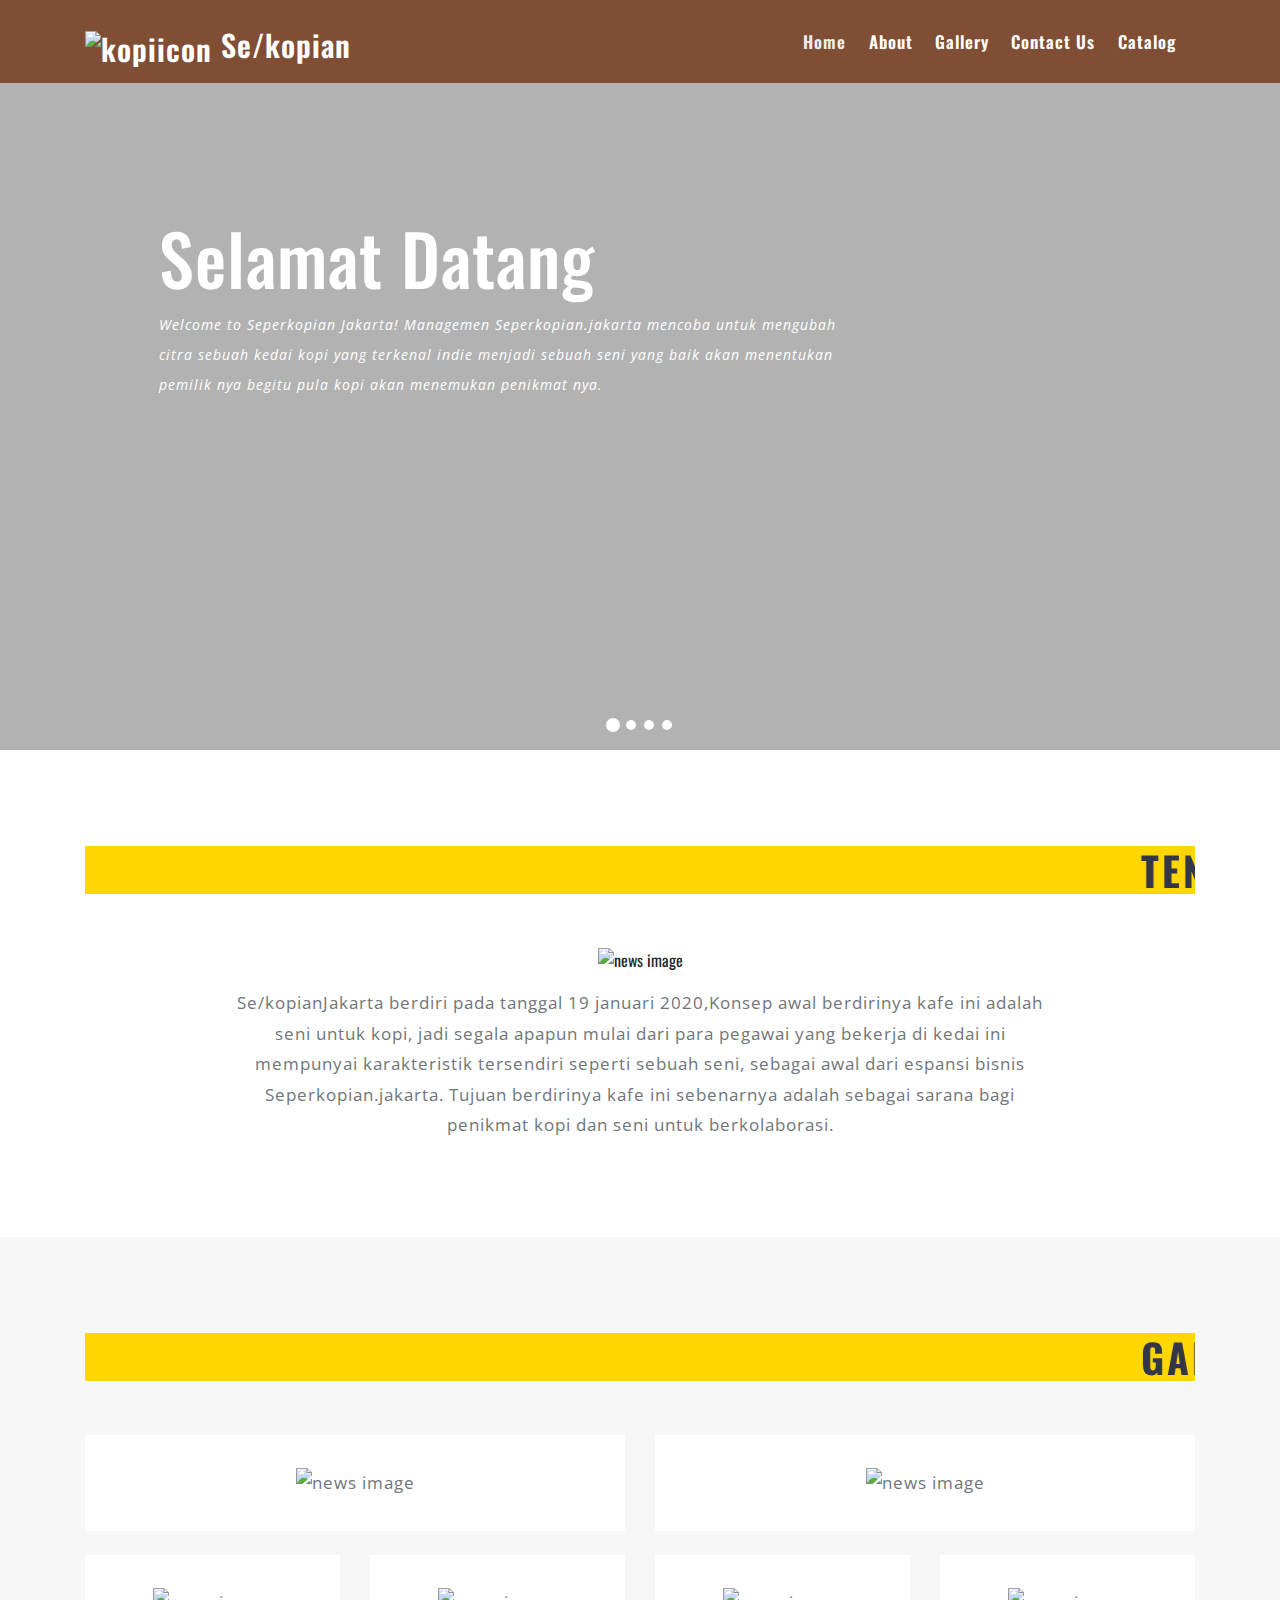
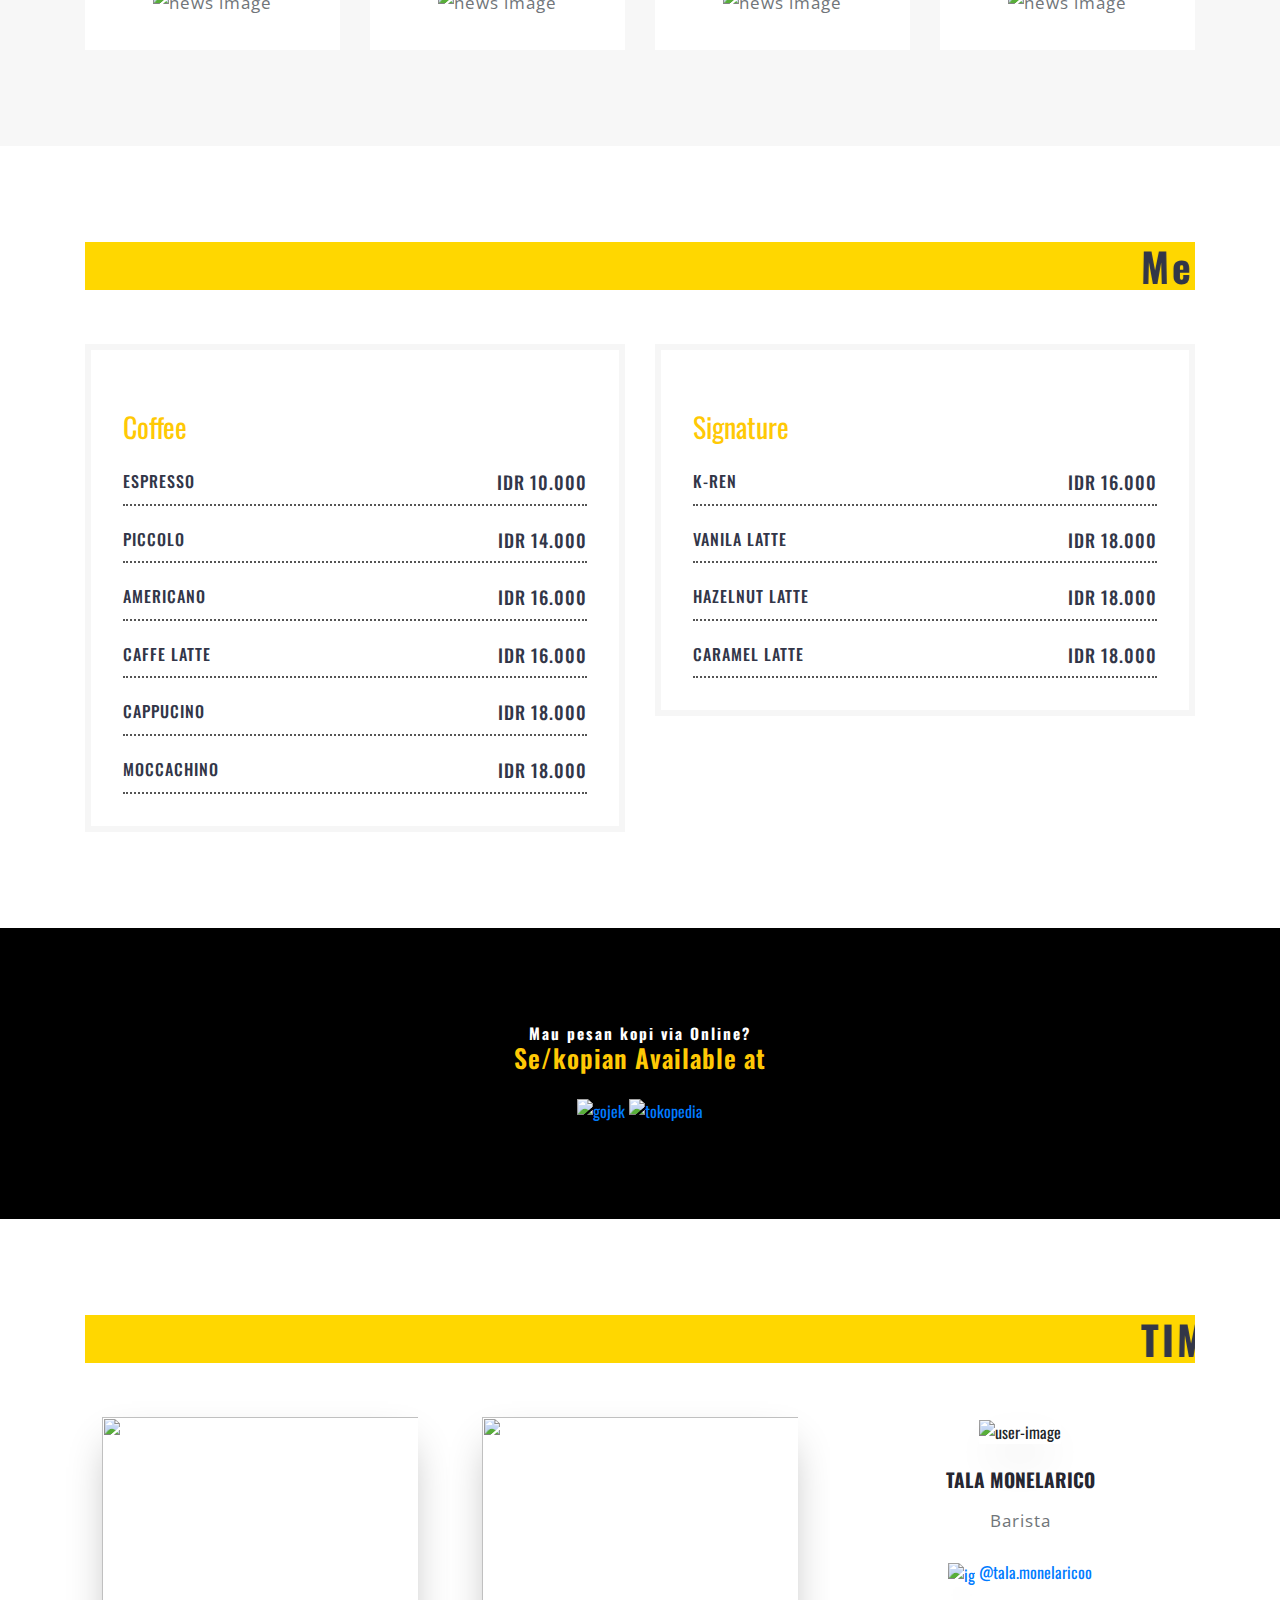
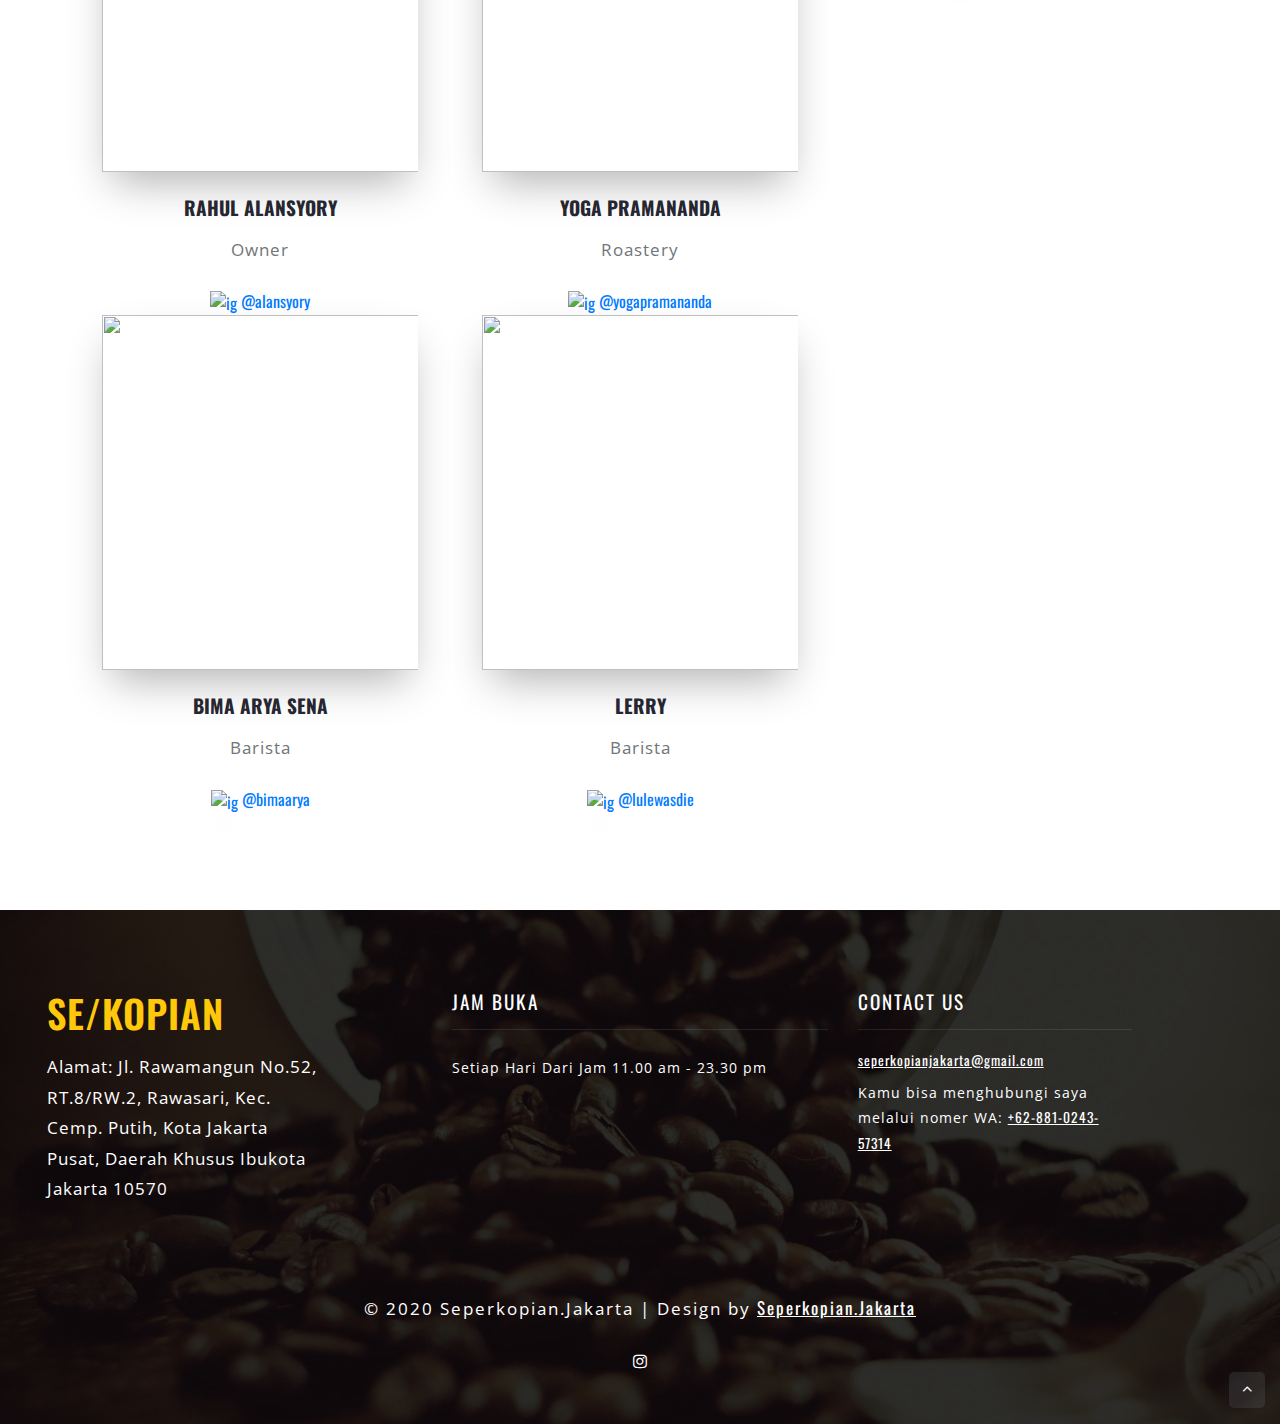
==== commit b2b6649f: "bagus" ====
--- a/index.html
+++ b/index.html
@@ -101,7 +101,8 @@
 						<div class="banner-text">
 							<div class="container">
 								<h2 class="movetxt agile-title text-capitalize">Selamat datang</h2>
-								<p>Welcome to Seperkopian Jakarta! Managemen Seperkopian.jakarta mencoba untuk mengubah citra sebuah kedai kopi yang terkenal indie menjadi sebuah seni yang baik akan menentukan pemilik nya begitu pula kopi akan menemukan penikmat nya.</p>
+								<p><em>Welcome to Seperkopian Jakarta! Managemen Seperkopian.jakarta mencoba untuk
+								mengubah citra sebuah kedai kopi yang terkenal indie menjadi sebuah seni yang baik akan menentukan pemilik nya begitu pula kopi akan menemukan penikmat nya.</em></p>
 								<!-- <a href="contact.html" class="btn"> Get appointment </a> -->
 							</div>
 						</div>
@@ -114,7 +115,7 @@
 						<div class="banner-text">
 							<div class="container">
 								<h4 class="movetxt agile-title text-capitalize">Roasters</h4>
-								<p>Seperkopian.jakarta terus berusaha mengembangkan bisnis nya dimulai dengan membuka roasters coffee sendiri yang bernama sepekopian.roasters</p>
+								<p><em>Seperkopian.jakarta terus berusaha mengembangkan bisnis nya dimulai dengan membuka roasters coffee sendiri yang bernama sepekopian.roasters</em></p>
 								<!-- <a href="contact.html" class="btn">Get appointment </a> -->					
 							</div>
 						</div>
@@ -127,7 +128,7 @@
 						<div class="banner-text">
 							<div class="container">
 							<h2 class="movetxt agile-title text-capitalize">CoffeeArt</h2>
-							<p>Seni dijadikan konsep berdirinya kedai ini dikarenakan kami sepakat bahwa seni adalah merdeka, seni yang baik akan mendapat penikmat nya begitu pula kopi akan menemukan pasarnya.</p>
+							<p><em>Seni dijadikan konsep berdirinya kedai ini dikarenakan kami sepakat bahwa seni adalah merdeka, seni yang baik akan mendapat penikmat nya begitu pula kopi akan menemukan pasarnya.</em></p>
 							<!-- <a href="contact.html" class="btn"> Get appointment</a>	-->
 							</div>
 						</div>
@@ -140,7 +141,7 @@
 						<div class="banner-text">
 							<div class="container">
 								<h4 class="movetxt agile-title text-capitalize">Catalog</h4>
-								<p>Dengan adanya peralihan PSBB Selama dua minggu, Seperkopian.Jakarta akan mengadakan Penjualan online. Jika kalian minta klik tombol di bawah ini.</p>
+								<p><em>Dengan adanya peralihan PSBB Selama dua minggu, Seperkopian.Jakarta akan mengadakan Penjualan online. Jika kalian minat klik tombol di bawah ini.</em></p>
 							<a href="catalog.html" class="btn"> Catalog </a> 		
 							</div>
 						</div>
--- a/css/style.css
+++ b/css/style.css
@@ -197,7 +197,7 @@
     background-size: cover;
 }
 .csslider>ul>li:last-child {
-    background: url(https://res.cloudinary.com/bimagv/image/upload/v1600010914/doc_pk14ed.jpg) no-repeat center;
+    background: url(https://res.cloudinary.com/bimagv/image/upload/v1600002155/portrait_aru2ts.jpg) no-repeat center;
     background-size: cover;
 }
 
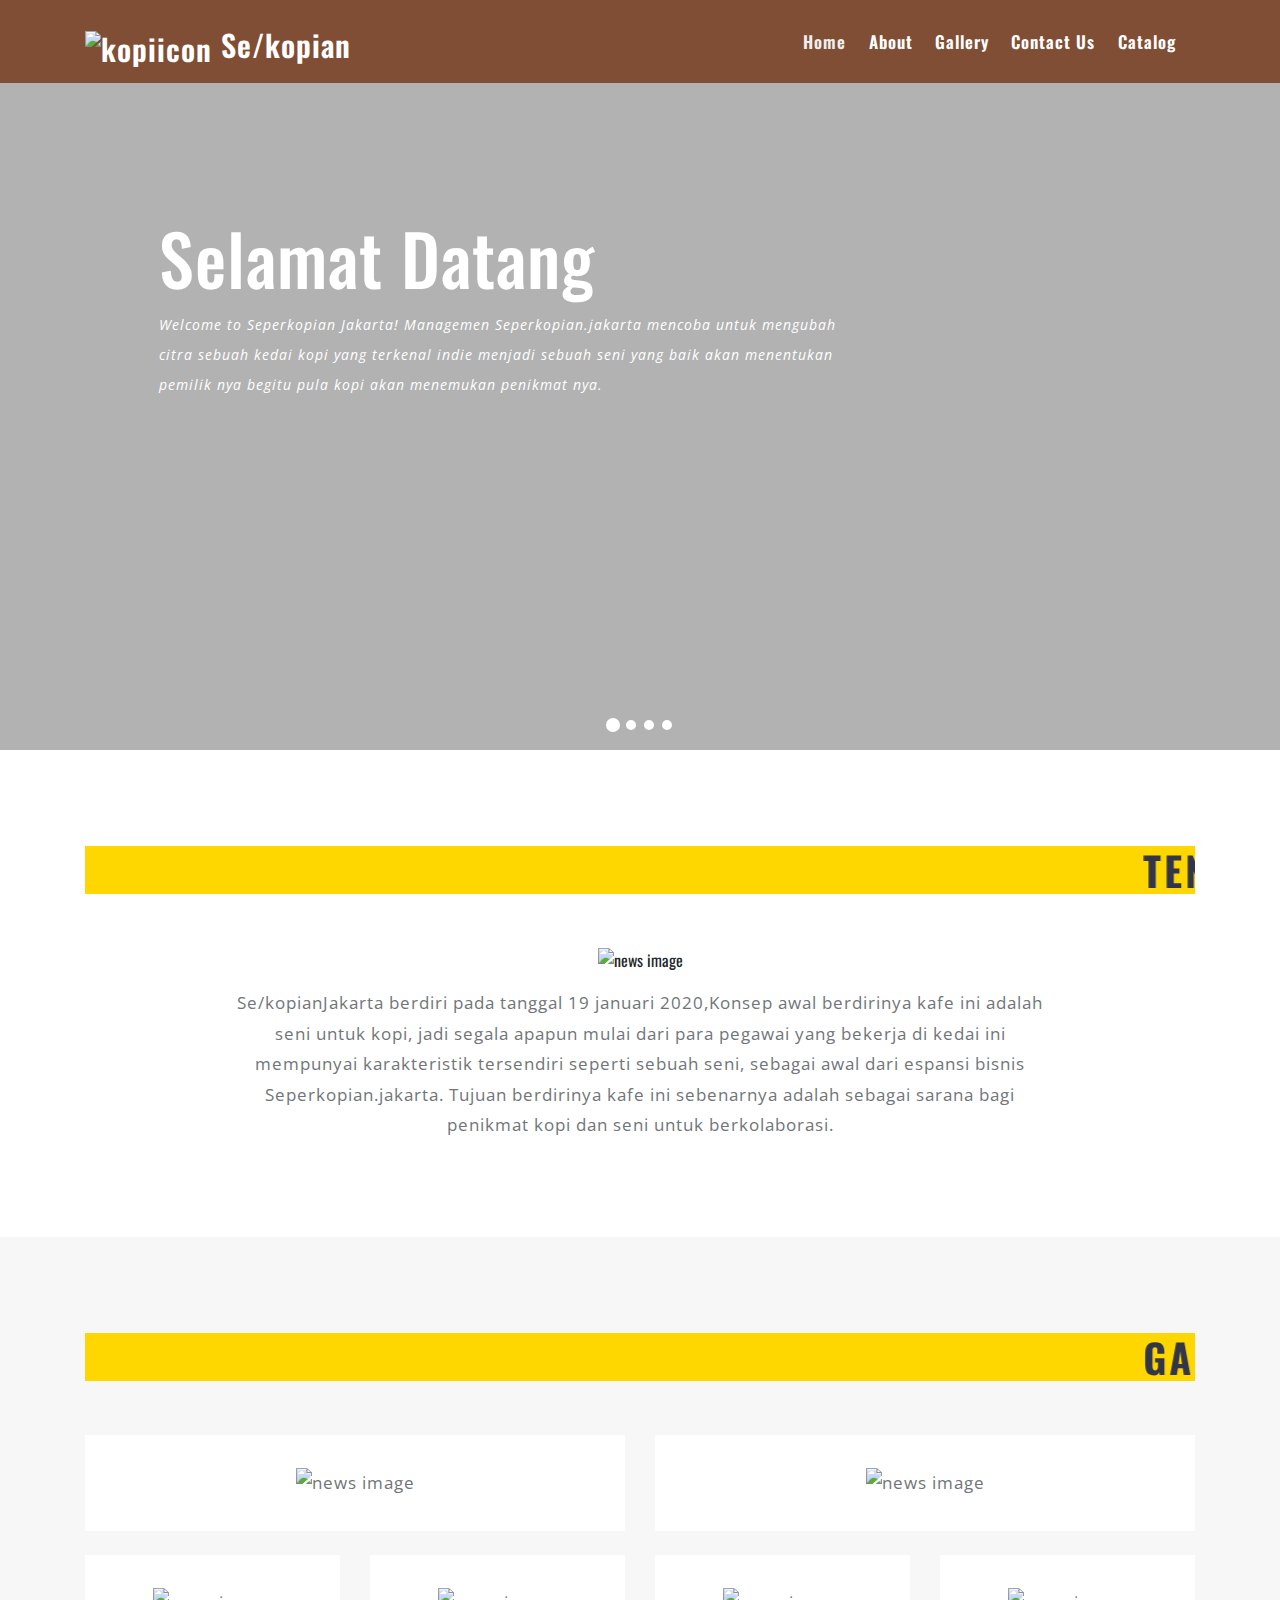
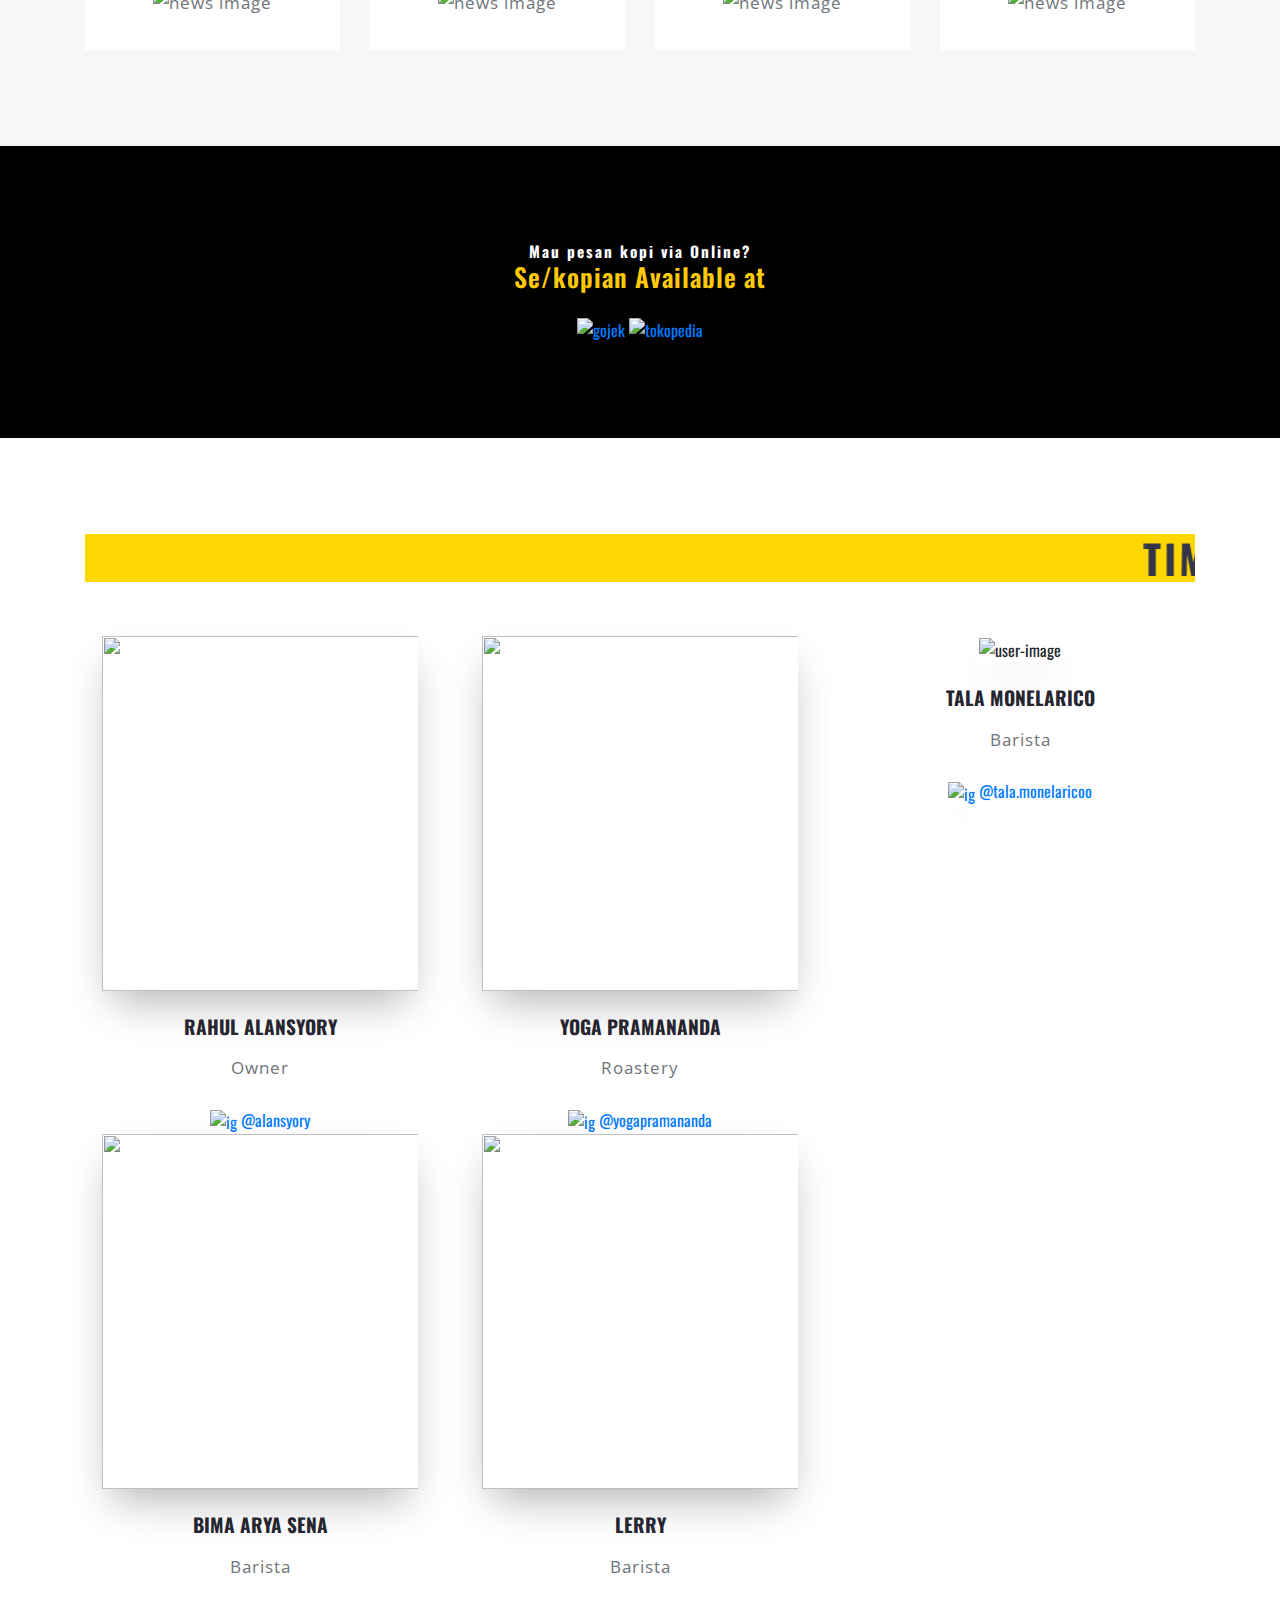
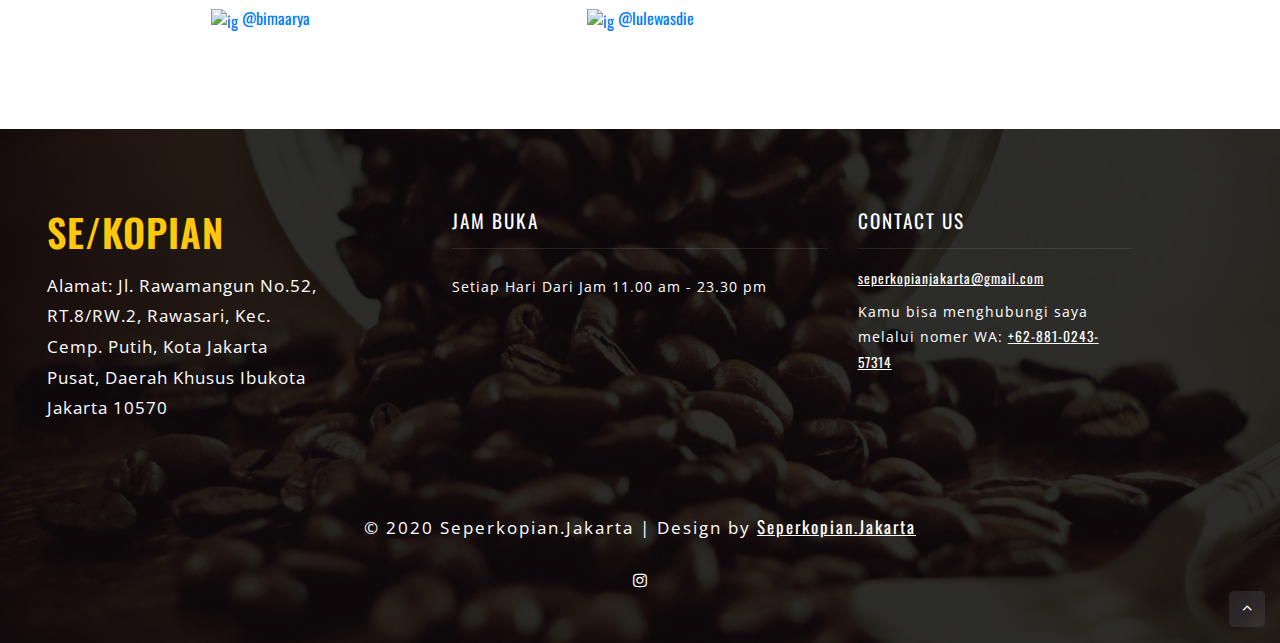
==== commit 5ef955ca: "bebas" ====
--- a/index.html
+++ b/index.html
@@ -13,7 +13,7 @@
     <!-- Meta tag Keywords -->
     <meta name="viewport" content="width=device-width, initial-scale=1">
     <meta charset="UTF-8" />
-    <meta name="keywords" content="Men spa Responsive web template, Bootstrap Web Templates, Flat Web Templates, Android Compatible web template, Smartphone Compatible web template, free webdesigns for Nokia, Samsung, LG, SonyEricsson, Motorola web design" />
+    <meta name="keywords" content="Men spa Responsive web template, Bootstrap Web Templates, Flat Web Templates, Android Compatible web template, Smartphone Compatible web template, free webdesigns for Nokia, Samsung, LG,Oppo, SonyEricsson, Motorola web design" />
     <script>
         addEventListener("load", function () {
             setTimeout(hideURLbar, 0);
@@ -245,6 +245,7 @@
     <!-- /services -->
  
 	<!-- pricing -->
+<!--
 <section class="pricing py-5">	
 	<div class="container py-md-5">
 		<h3 class="heading text-capitalize text-center mb-3 mb-sm-5"> <marquee bgcolor="gold">Menu Se/kopian Jakarta</marquee></h3>
@@ -252,7 +253,6 @@
 			<div class="col-lg-6  mb-lg-0 mb-5">
 				<div class="padding">
 					 <h3>Coffee</h3>
-					<!-- Item starts -->
 					<div class="menu-item">
 						<div class="row border-dot no-gutters">
 							<div class="col-8 menu-item-name">
@@ -264,8 +264,7 @@
 						</div>
 						
 					</div>
-					<!-- Item ends -->
-					<!-- Item starts -->
+					
 					<div class="menu-item my-4">
 						<div class="row border-dot no-gutters">
 							<div class="col-8 menu-item-name">
@@ -276,8 +275,7 @@
 							</div>
 						</div>
 					</div>
-					<!-- Item ends -->
-					<!-- Item starts -->
+					
 					<div class="menu-item">
 						<div class="row border-dot no-gutters">
 							<div class="col-8 menu-item-name">
@@ -289,8 +287,7 @@
 						</div>
 						
 					</div>
-					<!-- Item ends -->
-					<!-- Item starts -->
+					
 					<div class="menu-item mt-4">
 						<div class="row border-dot no-gutters">
 							<div class="col-8 menu-item-name">
@@ -301,8 +298,7 @@
 							</div>
 						</div>
 					</div>
-					<!-- Item ends -->
-					<!-- Item starts -->
+					
 					<div class="menu-item mt-4">
 						<div class="row border-dot no-gutters">
 							<div class="col-8 menu-item-name">
@@ -313,8 +309,7 @@
 							</div>
 						</div>
 					</div>
-					<!-- Item ends -->
-					<!-- Item starts -->
+					
 					<div class="menu-item mt-4">
 						<div class="row border-dot no-gutters">
 							<div class="col-8 menu-item-name">
@@ -325,13 +320,13 @@
 							</div>
 						</div>
 					</div>
-					<!-- Item ends -->
+					
 				</div>
 			</div>
 			<div class="col-lg-6  mb-lg-0 mb-5">
 				<div class="padding">
 					<h3>Signature</h3>
-					<!-- Item starts -->
+					
 					<div class="menu-item">
 						<div class="row border-dot no-gutters">
 							<div class="col-8 menu-item-name">
@@ -342,8 +337,7 @@
 					</div>
 				</div>
 			</div>
-					<!-- Item ends -->
-					<!-- Item starts -->
+					
 					<div class="menu-item my-4">
 						<div class="row border-dot no-gutters">
 							<div class="col-8 menu-item-name">
@@ -355,8 +349,7 @@
 						</div>
 						
 					</div>
-					<!-- Item ends -->
-					<!-- Item starts -->
+					
 					<div class="menu-item">
 						<div class="row border-dot no-gutters">
 							<div class="col-8 menu-item-name">
@@ -367,8 +360,7 @@
 							</div>
 						</div>
 					</div>
-					<!-- Item ends -->
-					<!-- Item starts -->
+					
 					<div class="menu-item mt-4">
 						<div class="row border-dot no-gutters">
 							<div class="col-8 menu-item-name">
@@ -379,13 +371,13 @@
 							</div>
 						</div>
 					</div>
-					<!-- Item ends -->
+					
 				</div>		
 			</div>
 					
 		</div>		
 	</div>		
-</section>
+</section> -->
 <!-- //pricing -->
   <!--/order-now-->
     <section class="order-sec py-5">
